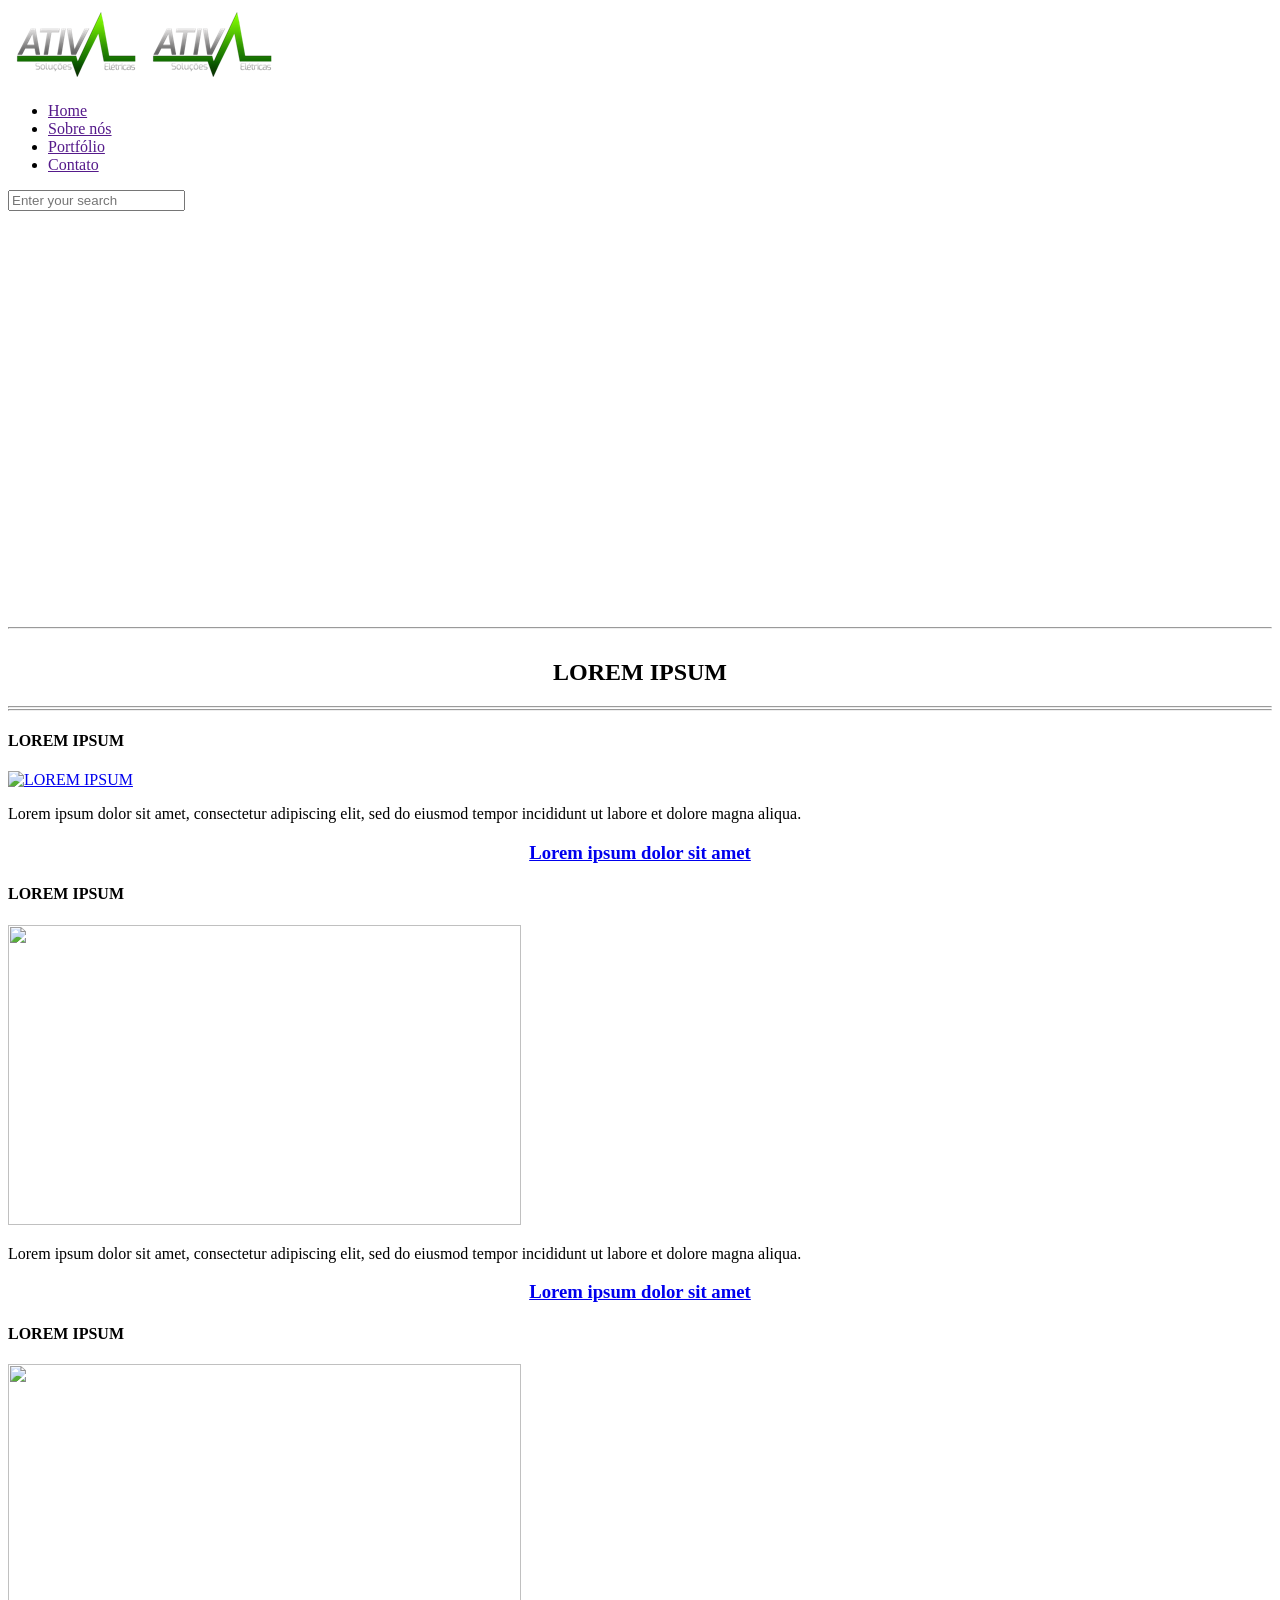
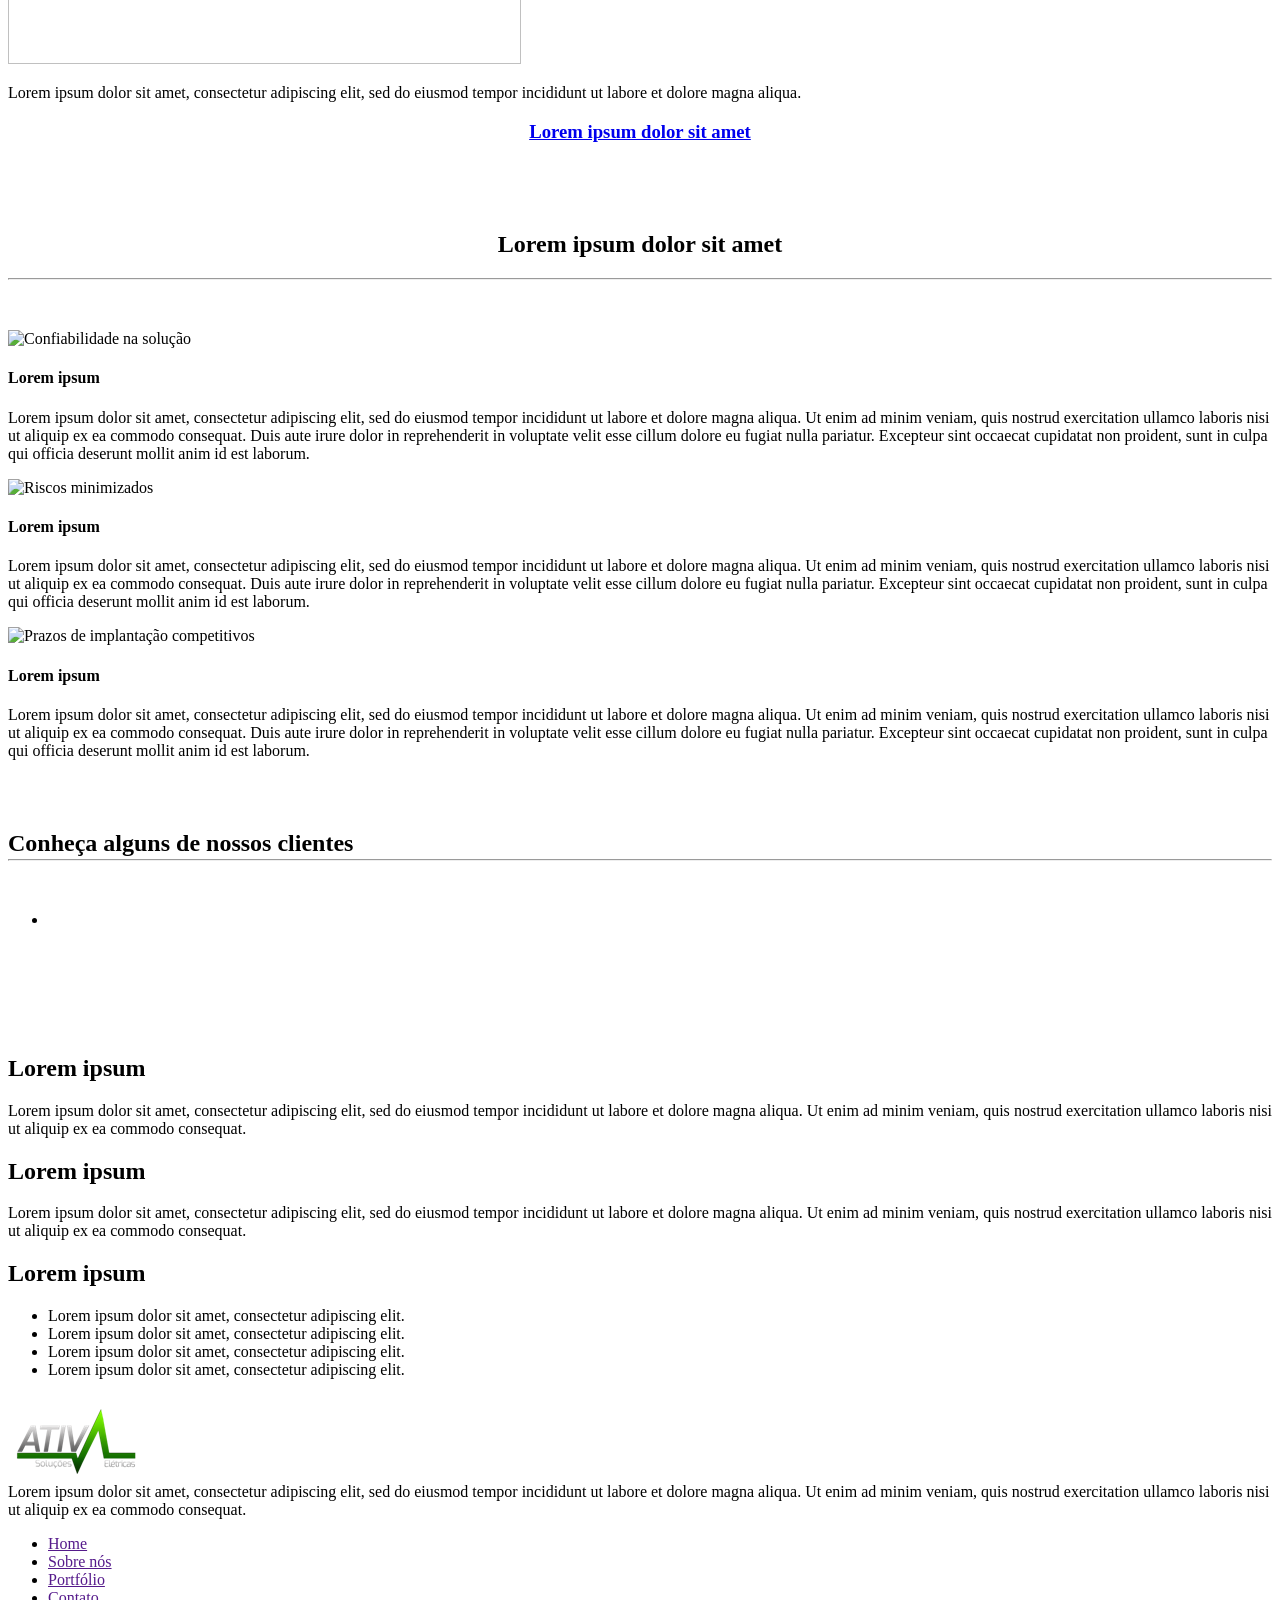
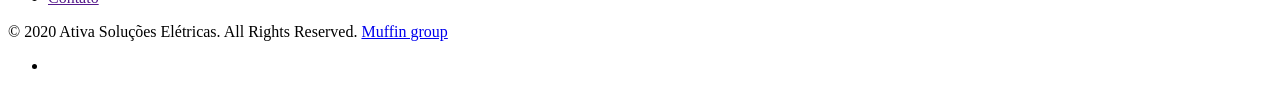
==== index.html @ ed3ce573 "Fix relative path" ====
<!DOCTYPE html>
<html class="no-js" lang="en-US" itemscope="itemscope" itemtype="http://schema.org/WebPage">

<!-- head -->

<head>

	<!-- meta -->
	<meta charset="UTF-8" />
	<meta name="viewport" content="width=device-width, initial-scale=1, maximum-scale=1">
	<title itemprop="name">ATIVA Soluções elétricas</title>

	<link rel="shortcut icon" href="http://orken.com.br/wp-content/themes/betheme/images/favicon.ico"
		type="image/x-icon" />

	<link rel="alternate" type="application/rss+xml" title="ATIVA Soluções elétricas &raquo; Feed"
		href="http://orken.com.br/feed/" />
	<link rel="alternate" type="application/rss+xml"
		title="Orken: Alternativas em geração de energia &raquo; Comments Feed"
		href="http://orken.com.br/comments/feed/" />
	<link rel="alternate" type="application/rss+xml"
		title="Orken: Alternativas em geração de energia &raquo; Home Comments Feed"
		href="http://orken.com.br/home/feed/" />
	<script type="text/javascript">
		window._wpemojiSettings = { "baseUrl": "http:\/\/s.w.org\/images\/core\/emoji\/72x72\/", "ext": ".png", "source": { "concatemoji": "http:\/\/orken.com.br\/wp-includes\/js\/wp-emoji-release.min.js?ver=4.2.28" } };
		!function (a, b, c) { function d(a) { var c = b.createElement("canvas"), d = c.getContext && c.getContext("2d"); return d && d.fillText ? (d.textBaseline = "top", d.font = "600 32px Arial", "flag" === a ? (d.fillText(String.fromCharCode(55356, 56812, 55356, 56807), 0, 0), c.toDataURL().length > 3e3) : (d.fillText(String.fromCharCode(55357, 56835), 0, 0), 0 !== d.getImageData(16, 16, 1, 1).data[0])) : !1 } function e(a) { var c = b.createElement("script"); c.src = a, c.type = "text/javascript", b.getElementsByTagName("head")[0].appendChild(c) } var f, g; c.supports = { simple: d("simple"), flag: d("flag") }, c.DOMReady = !1, c.readyCallback = function () { c.DOMReady = !0 }, c.supports.simple && c.supports.flag || (g = function () { c.readyCallback() }, b.addEventListener ? (b.addEventListener("DOMContentLoaded", g, !1), a.addEventListener("load", g, !1)) : (a.attachEvent("onload", g), b.attachEvent("onreadystatechange", function () { "complete" === b.readyState && c.readyCallback() })), f = c.source || {}, f.concatemoji ? e(f.concatemoji) : f.wpemoji && f.twemoji && (e(f.twemoji), e(f.wpemoji))) }(window, document, window._wpemojiSettings);
	</script>
	<link rel="stylesheet" src="css/emoji.css">
	<link rel='stylesheet' src='css/layerslider.css' />
	<link rel='stylesheet' id='ls-google-fonts-css'
		href='http://fonts.googleapis.com/css?family=Lato:100,300,regular,700,900%7COpen+Sans:300%7CIndie+Flower:regular%7COswald:300,regular,700&#038;subset=latin' />
	<link rel='stylesheet' src='css/contact.css' />
	<link rel='stylesheet' id='rs-plugin-settings-css'
		href='http://orken.com.br/wp-content/plugins/revslider/rs-plugin/css/settings.css?ver=4.6.92' />
	<style id='rs-plugin-settings-inline-css' type='text/css'>
		.tp-caption a {
			color: #ff7302;
			text-shadow: none;
			-webkit-transition: all 0.2s ease-out;
			-moz-transition: all 0.2s ease-out;
			-o-transition: all 0.2s ease-out;
			-ms-transition: all 0.2s ease-out
		}

		.tp-caption a:hover {
			color: #ffa902
		}
	</style>
	<link rel="stylesheet" src="css/icons.css">
	<link rel="stylesheet" src="css/animations.min.css">
	<link rel="stylesheet" src="css/base.css">
	<link rel="stylesheet" src="css/buttons.css">
	<link rel="stylesheet" src="css/colorpicker.css">
	<link rel="stylesheet" src="css/grid.css">
	<link rel="stylesheet" src="css/jplayer.blue.monday.css">
	<link rel="stylesheet" src="css/jquery.ui.all.css">
	<link rel="stylesheet" src="css/layout.css">
	<link rel="stylesheet" src="css/mfn-icons.css">
	<link rel="stylesheet" src="css/prettyPhoto.css">
	<link rel="stylesheet" src="css/responsive-1240.css">
	<link rel="stylesheet" src="css/responsive.css">
	<link rel="stylesheet" src="css/shortcodes.css">
	<link rel="stylesheet" src="css/style-color.css">
	<link rel="stylesheet" src="css/style-simple.css">
	<link rel="stylesheet" src="css/style.css">
	<link rel="stylesheet" src="css/variables.css">
	<link rel='stylesheet' id='Source+Sans+Pro-css'
		href='http://fonts.googleapis.com/css?family=Source+Sans+Pro&#038;ver=4.2.28' type='text/css' media='all' />
	<link rel='stylesheet' id='ABeeZee-css' href='http://fonts.googleapis.com/css?family=ABeeZee&#038;ver=4.2.28'
		type='text/css' media='all' />
	<link rel='stylesheet' id='Abel-css' href='http://fonts.googleapis.com/css?family=Abel&#038;ver=4.2.28'
		type='text/css' media='all' />
	<link rel='stylesheet' id='Maven+Pro-css' href='http://fonts.googleapis.com/css?family=Maven+Pro&#038;ver=4.2.28'
		type='text/css' media='all' />
	<link rel='stylesheet' id='Patua+One-css' href='http://fonts.googleapis.com/css?family=Patua+One&#038;ver=4.2.28'
		type='text/css' media='all' />
	<script type='text/javascript' src='js/jquery.js'></script>
	<script type='text/javascript' src='js/jquery-migrate.min.js'></script>
	<script type='text/javascript' src='js/layerslider.kreaturamedia.jquery.js'></script>
	<script type='text/javascript' src='js/greensock.js'></script>
	<script type='text/javascript' src='js/layerslider.transitions.js'></script>
	<script type='text/javascript' src='js/jquery.themepunch.tools.min.js'></script>
	<script type='text/javascript' src='js/jquery.themepunch.revolution.min.js'></script>
	<script type="text/javascript" src="js/shortlink.js"></script>
	<link rel="apple-touch-icon" sizes="57x57" href="/wp-content/uploads/fbrfg/apple-touch-icon-57x57.png">
	<link rel="apple-touch-icon" sizes="60x60" href="/wp-content/uploads/fbrfg/apple-touch-icon-60x60.png">
	<link rel="apple-touch-icon" sizes="72x72" href="/wp-content/uploads/fbrfg/apple-touch-icon-72x72.png">
	<link rel="apple-touch-icon" sizes="76x76" href="/wp-content/uploads/fbrfg/apple-touch-icon-76x76.png">
	<link rel="apple-touch-icon" sizes="114x114" href="/wp-content/uploads/fbrfg/apple-touch-icon-114x114.png">
	<link rel="apple-touch-icon" sizes="120x120" href="/wp-content/uploads/fbrfg/apple-touch-icon-120x120.png">
	<link rel="apple-touch-icon" sizes="144x144" href="/wp-content/uploads/fbrfg/apple-touch-icon-144x144.png">
	<link rel="apple-touch-icon" sizes="152x152" href="/wp-content/uploads/fbrfg/apple-touch-icon-152x152.png">
	<link rel="apple-touch-icon" sizes="180x180" href="/wp-content/uploads/fbrfg/apple-touch-icon-180x180.png">
	<link rel="icon" type="image/png" href="/wp-content/uploads/fbrfg/favicon-32x32.png" sizes="32x32">
	<link rel="icon" type="image/png" href="/wp-content/uploads/fbrfg/android-chrome-192x192.png" sizes="192x192">
	<link rel="icon" type="image/png" href="/wp-content/uploads/fbrfg/favicon-96x96.png" sizes="96x96">
	<link rel="icon" type="image/png" href="/wp-content/uploads/fbrfg/favicon-16x16.png" sizes="16x16">
	<link rel="manifest" href="/wp-content/uploads/fbrfg/manifest.json">
	<link rel="shortcut icon" href="/wp-content/uploads/fbrfg/favicon.ico">
	<meta name="msapplication-TileColor" content="#da532c">
	<meta name="msapplication-TileImage" content="/wp-content/uploads/fbrfg/mstile-144x144.png">
	<meta name="msapplication-config" content="/wp-content/uploads/fbrfg/browserconfig.xml">
	<meta name="theme-color" content="#ffffff">
	<link rel="stylesheet" href="" src="css\sections.css">

	<!--[if lt IE 9]>
<script src="http://html5shiv.googlecode.com/svn/trunk/html5.js"></script>
<![endif]-->
	<!--[if IE 8]><link rel="stylesheet" type="text/css" href="http://orken.com.br/wp-content/plugins/js_composer/assets/css/vc-ie8.css" media="screen"><![endif]--><noscript>
		<style>
			.wpb_animate_when_almost_visible {
				opacity: 1;
			}
		</style>
	</noscript>
</head>

<!-- body -->

<body
	class="home page page-id-78 page-template-default template-slider  color-custom style-default layout-boxed nice-scroll-on hide-love header-stack header-center minimalist-header sticky-white subheader-title-left hide-title-area menu-line-below-80-1 menuo-right menuo-no-borders wpb-js-composer js-comp-ver-4.5.1 vc_responsive">

	<!-- mfn_hook_top -->
	<!-- mfn_hook_top -->


	<!-- #Wrapper -->
	<div id="Wrapper">



		<!-- #Header_bg -->
		<div id="Header_wrapper">

			<!-- #Header -->
			<header id="Header">



				<!-- .header_placeholder 4sticky  -->
				<div class="header_placeholder"></div>

				<div id="Top_bar">

					<div class="container">
						<div class="column one">

							<div class="top_bar_left clearfix loading">

								<!-- .logo -->
								<div class="menu_wrapper" style="width: 100%; margin: 0 auto;">
									<div class="logo">
										<a id="logo" href=""><img class="logo-main   scale-with-grid" src="img/logo.png"
												alt="" /><img
												class="logo-sticky scale-with-grid" src="img/logo.png" alt="" /></a>
									</div>

									<nav id="menu" class="menu-main-menu-container">
										<ul id="menu-main-menu" class="menu">
											<li id="menu-item-79"
												class="menu-item menu-item-type-post_type menu-item-object-page current-menu-item page_item page-item-78 current_page_item">
												<a href=""><span>Home</span></a></li>
											<li id="menu-item-80"
												class="menu-item menu-item-type-post_type menu-item-object-page"><a
													href=""><span>Sobre nós</span></a>
											</li>
											<li id="menu-item-259"
												class="menu-item menu-item-type-post_type menu-item-object-page"><a
													href=""><span>Portfólio</span></a>
											</li>
											<li id="menu-item-81"
												class="menu-item menu-item-type-post_type menu-item-object-page"><a
													href=""><span>Contato</span></a></li>
										</ul>
									</nav><a class="responsive-menu-toggle " href="#"><i class="icon-menu"></i></a>
								</div>

								<div class="secondary_menu_wrapper">
									<!-- #secondary-menu -->
								</div>

								<div class="banner_wrapper">
								</div>

								<div class="search_wrapper">
									<!-- #searchform -->
									<form method="get" id="searchform" action="">
										<i class="icon_search icon-search"></i>
										<a href="#" class="icon_close"><i class="icon-cancel"></i></a>
										<input type="text" class="field" name="s" id="s"
											placeholder="Enter your search" />
										<input type="submit" class="submit" value="" style="display:none;" />
									</form>
								</div>

							</div>


						</div>
					</div>
				</div>
				<div class="mfn-main-slider" id="mfn-rev-slider">
					<div id="rev_slider_2_2_wrapper" class="rev_slider_wrapper fullwidthbanner-container"
						style="margin:0px auto;padding:0px;margin-top:0px;margin-bottom:0px;max-height:400px;">
						<!-- START REVOLUTION SLIDER 4.6.92 fullwidth mode -->
						<div id="rev_slider_2_2" class="rev_slider fullwidthabanner"
							style="display:none;max-height:400px;height:400px;">
							<ul>
								<!-- SLIDE  -->
								<li data-transition="fade" data-slotamount="7" data-masterspeed="300"
									data-saveperformance="off">
									<!-- MAIN IMAGE -->
									<img src="http://orken.com.br/wp-content/uploads/2020/04/header_home.jpg" alt=""
										data-bgposition="center top" data-bgfit="cover" data-bgrepeat="no-repeat">
									<!-- LAYERS -->

									<!-- LAYER NR. 1 -->
									<div class="tp-caption mfnrsenergylargewhite sfl tp-resizeme" data-x="right"
										data-hoffset="-40" data-y="150" data-speed="900" data-start="500"
										data-easing="Power3.easeInOut" data-splitin="none" data-splitout="none"
										data-elementdelay="0.1" data-endelementdelay="0.1" data-endspeed="300"
										style="z-index: 5; max-width: auto; max-height: auto; white-space: nowrap;">Nós
										entregamos<br />
										energia para você
									</div>

									<!-- LAYER NR. 2 -->
									<div class="tp-caption mfnrsenergymediumwhite sfl tp-resizeme" data-x="right"
										data-hoffset="-40" data-y="center" data-voffset="104" data-speed="900"
										data-start="1100" data-easing="Power3.easeInOut" data-splitin="none"
										data-splitout="none" data-elementdelay="0.1" data-endelementdelay="0.1"
										data-endspeed="300"
										style="z-index: 6; max-width: auto; max-height: auto; white-space: nowrap;">
										Encontre a solução ideal para sua casa ou negócio
									</div>
								</li>
								<!-- SLIDE  -->
								<li data-transition="fade" data-slotamount="7" data-masterspeed="300"
									data-saveperformance="off">
									<!-- MAIN IMAGE -->
									<img src="http://orken.com.br/wp-content/uploads/2020/04/header_home.jpg" alt=""
										data-bgposition="center top" data-bgfit="cover" data-bgrepeat="no-repeat">
									<!-- LAYERS -->

									<!-- LAYER NR. 1 -->
									<div class="tp-caption mfnrsenergylargewhite sfl tp-resizeme" data-x="right"
										data-hoffset="-40" data-y="150" data-speed="900" data-start="500"
										data-easing="Power3.easeInOut" data-splitin="none" data-splitout="none"
										data-elementdelay="0.1" data-endelementdelay="0.1" data-endspeed="300"
										style="z-index: 5; max-width: auto; max-height: auto; white-space: nowrap;">Nós
										entregamos<br />
										energia para você
									</div>

									<!-- LAYER NR. 2 -->
									<div class="tp-caption mfnrsenergymediumwhite sfl tp-resizeme" data-x="right"
										data-hoffset="-40" data-y="center" data-voffset="104" data-speed="900"
										data-start="1100" data-easing="Power3.easeInOut" data-splitin="none"
										data-splitout="none" data-elementdelay="0.1" data-endelementdelay="0.1"
										data-endspeed="300"
										style="z-index: 6; max-width: auto; max-height: auto; white-space: nowrap;">
										Encontre a solução ideal para sua casa ou negócio
									</div>
								</li>
							</ul>
							<div class="tp-bannertimer tp-bottom" style="visibility: hidden !important;"></div>
						</div>


						<style scoped>
							.tp-caption.mfnrsenergylargewhite,
							.mfnrsenergylargewhite {
								font-size: 70px;
								line-height: 60px;
								font-weight: 700;
								font-family: Abel, Arial, Tahoma, sans-serif;
								color: rgb(255, 255, 255);
								text-decoration: none;
								background-color: transparent;
								text-shadow: none;
								text-align: right;
								border-width: 0px;
								border-color: rgb(0, 0, 0);
								border-style: none
							}

							.tp-caption.mfnrsenergymediumwhite,
							.mfnrsenergymediumwhite {
								font-size: 28px;
								line-height: 30px;
								font-weight: 400;
								font-family: Abel, Arial, Tahoma, sans-serif;
								color: rgb(255, 255, 255);
								text-decoration: none;
								text-shadow: none;
								text-align: right;
								background-color: transparent;
								border-width: 0px;
								border-color: rgb(0, 0, 0);
								border-style: none
							}
						</style>

						<script type="text/javascript">

							/******************************************
								-	PREPARE PLACEHOLDER FOR SLIDER	-
							******************************************/


							var setREVStartSize = function () {
								var tpopt = new Object();
								tpopt.startwidth = 1176;
								tpopt.startheight = 400;
								tpopt.container = jQuery('#rev_slider_2_2');
								tpopt.fullScreen = "off";
								tpopt.forceFullWidth = "off";

								tpopt.container.closest(".rev_slider_wrapper").css({ height: tpopt.container.height() }); tpopt.width = parseInt(tpopt.container.width(), 0); tpopt.height = parseInt(tpopt.container.height(), 0); tpopt.bw = tpopt.width / tpopt.startwidth; tpopt.bh = tpopt.height / tpopt.startheight; if (tpopt.bh > tpopt.bw) tpopt.bh = tpopt.bw; if (tpopt.bh < tpopt.bw) tpopt.bw = tpopt.bh; if (tpopt.bw < tpopt.bh) tpopt.bh = tpopt.bw; if (tpopt.bh > 1) { tpopt.bw = 1; tpopt.bh = 1 } if (tpopt.bw > 1) { tpopt.bw = 1; tpopt.bh = 1 } tpopt.height = Math.round(tpopt.startheight * (tpopt.width / tpopt.startwidth)); if (tpopt.height > tpopt.startheight && tpopt.autoHeight != "on") tpopt.height = tpopt.startheight; if (tpopt.fullScreen == "on") { tpopt.height = tpopt.bw * tpopt.startheight; var cow = tpopt.container.parent().width(); var coh = jQuery(window).height(); if (tpopt.fullScreenOffsetContainer != undefined) { try { var offcontainers = tpopt.fullScreenOffsetContainer.split(","); jQuery.each(offcontainers, function (e, t) { coh = coh - jQuery(t).outerHeight(true); if (coh < tpopt.minFullScreenHeight) coh = tpopt.minFullScreenHeight }) } catch (e) { } } tpopt.container.parent().height(coh); tpopt.container.height(coh); tpopt.container.closest(".rev_slider_wrapper").height(coh); tpopt.container.closest(".forcefullwidth_wrapper_tp_banner").find(".tp-fullwidth-forcer").height(coh); tpopt.container.css({ height: "100%" }); tpopt.height = coh; } else { tpopt.container.height(tpopt.height); tpopt.container.closest(".rev_slider_wrapper").height(tpopt.height); tpopt.container.closest(".forcefullwidth_wrapper_tp_banner").find(".tp-fullwidth-forcer").height(tpopt.height); }
							};

							/* CALL PLACEHOLDER */
							setREVStartSize();


							var tpj = jQuery;
							tpj.noConflict();
							var revapi2;

							tpj(document).ready(function () {

								if (tpj('#rev_slider_2_2').revolution == undefined) {
									revslider_showDoubleJqueryError('#rev_slider_2_2');
								} else {
									revapi2 = tpj('#rev_slider_2_2').show().revolution(
										{
											dottedOverlay: "none",
											delay: 9000,
											startwidth: 1176,
											startheight: 400,
											hideThumbs: 200,

											thumbWidth: 100,
											thumbHeight: 50,
											thumbAmount: 1,


											simplifyAll: "off",

											navigationType: "none",
											navigationArrows: "none",
											navigationStyle: "round",

											touchenabled: "on",
											onHoverStop: "on",
											nextSlideOnWindowFocus: "off",

											swipe_threshold: 75,
											swipe_min_touches: 1,
											drag_block_vertical: false,



											keyboardNavigation: "off",

											navigationHAlign: "center",
											navigationVAlign: "bottom",
											navigationHOffset: 0,
											navigationVOffset: 20,

											soloArrowLeftHalign: "left",
											soloArrowLeftValign: "center",
											soloArrowLeftHOffset: 20,
											soloArrowLeftVOffset: 0,

											soloArrowRightHalign: "right",
											soloArrowRightValign: "center",
											soloArrowRightHOffset: 20,
											soloArrowRightVOffset: 0,

											shadow: 0,
											fullWidth: "on",
											fullScreen: "off",

											spinner: "spinner0",

											stopLoop: "off",
											stopAfterLoops: 0,
											stopAtSlide: 1,

											shuffle: "off",

											autoHeight: "off",
											forceFullWidth: "off",


											hideTimerBar: "on",
											hideThumbsOnMobile: "off",
											hideNavDelayOnMobile: 1500,
											hideBulletsOnMobile: "off",
											hideArrowsOnMobile: "off",
											hideThumbsUnderResolution: 0,

											hideSliderAtLimit: 0,
											hideCaptionAtLimit: 0,
											hideAllCaptionAtLilmit: 0,
											startWithSlide: 0
										});



								}
							});	/*ready*/

						</script>


					</div><!-- END REVOLUTION SLIDER -->
				</div>
			</header>


		</div>

		<!-- mfn_hook_content_before -->
		<!-- mfn_hook_content_before -->
		<!-- #Content -->
		<div id="Content">
			<div class="content_wrapper clearfix">

				<!-- .sections_group -->
				<div class="sections_group">

					<div class="entry-content" itemprop="mainContentOfPage">
						<div class="section     column-margin-10px" id="intro"
							style="padding-top:0px; padding-bottom:0px;">
							<div class="section_wrapper clearfix">
								<div class="items_group clearfix"></div>
							</div>
						</div>
						<div class="section    " style="padding-top:0px; padding-bottom:0px;">
							<div class="section_wrapper clearfix">
								<div class="items_group clearfix">
									<div class="column one column_divider ">
										<hr class="no_line" style="margin: 0 auto 30px;" />
									</div>
									<div class="column one column_column ">
										<div class="column_attr  align_center">
											<h2 style="text-align: center;">LOREM IPSUM</h2>
										</div>
									</div>
									<div class="column one column_divider ">
										<hr class="" style="margin: 0 auto 1px;" />
									</div>
									<div class="column one column_divider ">
										<hr class="no_line" style="margin: 0 auto 20px;" />
									</div>
									<div class="column one-third column_photo_box ">
										<div class="photo_box ">
											<h4>LOREM IPSUM</h4>
											<div class="image_frame">
												<div class="image_wrapper"><a
														href="http://orken.com.br/fotovoltaica-3/">
														<div class="mask"></div><img class="scale-with-grid"
															src="http://orken.com.br/wp-content/uploads/2014/12/solar_home.png"
															alt="LOREM IPSUM" width="513" height="300" />
													</a></div>
											</div>
											<div class="desc">
												<p style="text-align: justify;">Lorem ipsum dolor sit amet, consectetur adipiscing
													elit, sed do eiusmod tempor incididunt ut labore et dolore magna
													aliqua.</p>
												<i class="icon-down-open-mini"></i>
												<h3 style="text-align: center;"><a
														href="http://orken.com.br/fotovoltaica-3/">Lorem ipsum dolor sit amet</a></h3>
											</div>
										</div>
									</div>
									<div class="column one-third column_photo_box ">
										<div class="photo_box ">
											<h4>LOREM IPSUM</h4>
											<div class="image_frame">
												<div class="image_wrapper">
													<div class="mask"></div><img class="scale-with-grid"
														src="http://orken.com.br/wp-content/uploads/2014/12/motogerador_home1.png"
														alt="" width="513" height="300" />
												</div>
											</div>
											<div class="desc">
												<p style="text-align: justify;">Lorem ipsum dolor sit amet, consectetur adipiscing
													elit, sed do eiusmod tempor incididunt ut labore et dolore magna
													aliqua.</p>
												<i class="icon-down-open-mini"></i>
												<h3 style="text-align: center;"><a
														href="http://orken.com.br/motogeradores/">Lorem ipsum dolor sit amet</a></h3>
											</div>
										</div>
									</div>
									<div class="column one-third column_photo_box ">
										<div class="photo_box ">
											<h4>LOREM IPSUM</h4>
											<div class="image_frame">
												<div class="image_wrapper">
													<div class="mask"></div><img class="scale-with-grid"
														src="http://orken.com.br/wp-content/uploads/2014/12/eolica_home.png"
														alt="" width="513" height="300" />
												</div>
											</div>
											<div class="desc">
												<p style="text-align: justify;">Lorem ipsum dolor sit amet, consectetur adipiscing
													elit, sed do eiusmod tempor incididunt ut labore et dolore magna
													aliqua. </p>
												<i class="icon-down-open-mini"></i>
												<h3 style="text-align: center;"><a
														href="http://orken.com.br/eolica/">Lorem ipsum dolor sit amet</a></h3>
											</div>
										</div>
									</div>
								</div>
							</div>
						</div>
						<div class="section    "
							style="padding-top:50px; padding-bottom:50px; background-color:#ffffff">
							<div class="section_wrapper clearfix">
								<div class="items_group clearfix">
									<div class="column one column_column ">
										<div class="column_attr ">
											<h2 style="text-align: center;">Lorem ipsum dolor sit amet
											</h2>
										</div>
									</div>
									<div class="column one column_divider ">
										<hr class="no_line" style="margin: 0 auto 50px;" />
									</div>
									<div class="column one-third column_column ">
										<div class="column_attr  align_justify">
											<p style="text-align: justify;">
											<div class="list_item lists_2 clearfix">
												<div class="list_left list_image"><img
														src="http://orken.com.br/wp-content/uploads/2014/12/home_energy_feature_1.png"
														alt="Confiabilidade na solução" class="scale-with-grid" /></div>
												<div class="list_right">
													<h4>Lorem ipsum</h4>
													<div class="desc">Lorem ipsum dolor sit amet, consectetur adipiscing
														elit, sed do eiusmod tempor incididunt ut labore et dolore magna
														aliqua. Ut enim ad minim veniam, quis nostrud exercitation
														ullamco laboris nisi ut aliquip ex ea commodo consequat. Duis
														aute irure dolor in reprehenderit in voluptate velit esse cillum
														dolore eu fugiat nulla pariatur. Excepteur sint occaecat
														cupidatat non proident, sunt in culpa qui officia deserunt
														mollit anim id est laborum.</div>
												</div>
											</div>
											</p>
										</div>
									</div>
									<div class="column one-third column_column ">
										<div class="column_attr  align_justify">
											<p style="text-align: justify;">
											<div class="list_item lists_2 clearfix">
												<div class="list_left list_image"><img
														src="http://orken.com.br/wp-content/uploads/2014/12/home_energy_feature_2.png"
														alt="Riscos minimizados" class="scale-with-grid" /></div>
												<div class="list_right">
													<h4>Lorem ipsum</h4>
													<div class="desc">Lorem ipsum dolor sit amet, consectetur adipiscing
														elit, sed do eiusmod tempor incididunt ut labore et dolore magna
														aliqua. Ut enim ad minim veniam, quis nostrud exercitation
														ullamco laboris nisi ut aliquip ex ea commodo consequat. Duis
														aute irure dolor in reprehenderit in voluptate velit esse cillum
														dolore eu fugiat nulla pariatur. Excepteur sint occaecat
														cupidatat non proident, sunt in culpa qui officia deserunt
														mollit anim id est laborum.</div>
												</div>
											</div>
											</p>
										</div>
									</div>
									<div class="column one-third column_column ">
										<div class="column_attr  align_justify">
											<div class="list_item lists_2 clearfix">
												<div class="list_left list_image"><img
														src="http://orken.com.br/wp-content/uploads/2014/12/home_energy_feature_3.png"
														alt="Prazos de implantação competitivos"
														class="scale-with-grid" /></div>
												<div class="list_right">
													<h4>Lorem ipsum</h4>
													<div class="desc">Lorem ipsum dolor sit amet, consectetur adipiscing
														elit, sed do eiusmod tempor incididunt ut labore et dolore magna
														aliqua. Ut enim ad minim veniam, quis nostrud exercitation
														ullamco laboris nisi ut aliquip ex ea commodo consequat. Duis
														aute irure dolor in reprehenderit in voluptate velit esse cillum
														dolore eu fugiat nulla pariatur. Excepteur sint occaecat
														cupidatat non proident, sunt in culpa qui officia deserunt
														mollit anim id est laborum.</div>
												</div>
											</div>
										</div>
									</div>
								</div>
							</div>
						</div>
						<div class="section     column-margin-10px"
							style="padding-top:20px; padding-bottom:20px; background-color:#ffffff">
							<div class="section_wrapper clearfix">
								<div class="items_group clearfix">
									<div class="column one column_column ">
										<div class="column_attr  align_center">
											<h2 style="margin: 0 0 2px;">Conheça alguns de nossos clientes</h2>

										</div>
									</div>
									<div class="column one column_divider ">
										<hr class="no_line" style="margin: 0 auto 50px;" />
									</div>
									<div class="column one column_clients ">
										<ul class="clients clearfix  clients_tiles">
											<li style="width:25%">

											</li>
										</ul>
									</div>
								</div>
							</div>
						</div>
						<div class="section    " style="padding-top:70px; padding-bottom:10px;">
							<div class="section_wrapper clearfix">
								<div class="items_group clearfix">
									<div class="column one-third column_column ">
										<div class="column_attr ">
											<h2 style="text-align: left;">Lorem ipsum</h2>
											<p style="text-align: justify;">Lorem ipsum dolor sit amet, consectetur
												adipiscing elit, sed do eiusmod tempor incididunt ut labore et dolore
												magna aliqua. Ut enim ad minim veniam, quis nostrud exercitation ullamco
												laboris nisi ut aliquip ex ea commodo consequat.</p>
										</div>
									</div>
									<div class="column one-third column_column ">
										<div class="column_attr ">
											<h2 style="text-align: left;">Lorem ipsum</h2>
											<p style="text-align: justify;">Lorem ipsum dolor sit amet, consectetur
												adipiscing elit, sed do eiusmod tempor incididunt ut labore et dolore
												magna aliqua. Ut enim ad minim veniam, quis nostrud exercitation ullamco
												laboris nisi ut aliquip ex ea commodo consequat.</p>
										</div>
									</div>
									<div class="column one-third column_column ">
										<div class="column_attr ">
											<h2>Lorem ipsum</h2>
											<ul>
												<li style="text-align: justify;">Lorem ipsum dolor sit amet, consectetur
													adipiscing elit.</li>
												<li style="text-align: justify;">Lorem ipsum dolor sit amet, consectetur
													adipiscing elit.</li>
												<li style="text-align: justify;">Lorem ipsum dolor sit amet, consectetur
													adipiscing elit.</li>
												<li style="text-align: justify;">Lorem ipsum dolor sit amet, consectetur
													adipiscing elit.</li>
											</ul>
										</div>
									</div>
								</div>
							</div>
						</div>
						<div class="section the_content no_content">
							<div class="section_wrapper">
								<div class="the_content_wrapper"></div>
							</div>
						</div>
					</div>


				</div>

				<!-- .four-columns - sidebar -->

			</div>
		</div>


		<!-- mfn_hook_content_after -->
		<!-- mfn_hook_content_after -->
		<!-- #Footer -->
		<footer id="Footer" class="clearfix">


			<div class="widgets_wrapper">
				<div class="container">
					<div class="column one-fourth">
						<aside id="text-8" class="widget widget_text">
							<div class="textwidget"><img src="img/logo.png" />
							</div>
						</aside>
					</div>
					<div class="column one-fourth">
						<aside id="text-9" class="widget widget_text">
							<div class="textwidget">Lorem ipsum dolor sit amet, consectetur
								adipiscing elit, sed do eiusmod tempor incididunt ut labore et dolore
								magna aliqua. Ut enim ad minim veniam, quis nostrud exercitation ullamco
								laboris nisi ut aliquip ex ea commodo consequat.</div>
						</aside>
					</div>
					<div class="column one-fourth">
						<aside id="widget_mfn_tag_cloud-2" class="widget widget_mfn_tag_cloud">
							<div class="Tags"></div>
						</aside>
					</div>
					<div class="column one-fourth">
						<aside id="widget_mfn_menu-4" class="widget widget_mfn_menu">
							<div class="menu-main-menu-container">
								<ul id="menu-main-menu-1" class="menu">
									<li id="menu-item-79"
										class="menu-item menu-item-type-post_type menu-item-object-page current-menu-item page_item page-item-78 current_page_item menu-item-79">
										<a href="">Home</a></li>
									<li id="menu-item-80"
										class="menu-item menu-item-type-post_type menu-item-object-page menu-item-80"><a
											href="">Sobre nós</a></li>
									<li id="menu-item-259"
										class="menu-item menu-item-type-post_type menu-item-object-page menu-item-259">
										<a href="">Portfólio</a></li>
									<li id="menu-item-81"
										class="menu-item menu-item-type-post_type menu-item-object-page menu-item-81"><a
											href="">Contato</a></li>
								</ul>
							</div>
						</aside>
					</div>
				</div>
			</div>
			<div class="footer_copy">
				<div class="container">
					<div class="column one">

						<a id="back_to_top" class="button button_left button_js " href=""><span class="button_icon"><i
									class="icon-up-open-big"></i></span></a>

						<!-- Copyrights -->
						<div class="copyright">
							&copy; 2020 Ativa Soluções Elétricas. All Rights Reserved. <a target="_blank" rel="nofollow"
								href="http://muffingroup.com">Muffin group</a> </div>

						<ul class="social">
							<li class="facebook"><a target="_blank"
									href="https://www.facebook.com/ATIVA-Soluções-Elétricas-criciúma-755188604533688/"
									title="Facebook"><i class="icon-facebook"></i></a></li>
						</ul>
					</div>
				</div>
			</div>

		</footer>

	</div><!-- #Wrapper -->


	<!-- mfn_hook_bottom -->
	<!-- mfn_hook_bottom -->
	<!-- wp_footer() -->
	<script type='text/javascript'
		src='http://orken.com.br/wp-content/plugins/contact-form-7/includes/js/jquery.form.min.js?ver=3.51.0-2014.06.20'></script>
	<script type='text/javascript'
		src='http://orken.com.br/wp-content/plugins/contact-form-7/includes/js/scripts.js?ver=4.1.2'></script>
	<script type='text/javascript' src='http://orken.com.br/wp-includes/js/jquery/ui/core.min.js?ver=1.11.4'></script>
	<script type='text/javascript' src='http://orken.com.br/wp-includes/js/jquery/ui/widget.min.js?ver=1.11.4'></script>
	<script type='text/javascript' src='http://orken.com.br/wp-includes/js/jquery/ui/mouse.min.js?ver=1.11.4'></script>
	<script type='text/javascript'
		src='http://orken.com.br/wp-includes/js/jquery/ui/sortable.min.js?ver=1.11.4'></script>
	<script type='text/javascript' src='http://orken.com.br/wp-includes/js/jquery/ui/tabs.min.js?ver=1.11.4'></script>
	<script type='text/javascript'
		src='http://orken.com.br/wp-includes/js/jquery/ui/accordion.min.js?ver=1.11.4'></script>
	<script type='text/javascript'
		src='http://orken.com.br/wp-content/themes/betheme/js/animations/animations.min.js?ver=7.7'></script>
	<script type='text/javascript'
		src='http://orken.com.br/wp-content/themes/betheme/js/jquery.jplayer.min.js?ver=7.7'></script>
	<script type='text/javascript'
		src='http://orken.com.br/wp-content/themes/betheme/js/colorpicker/js/colorpicker.js?ver=7.7'></script>
	<script type='text/javascript'
		src='http://orken.com.br/wp-content/themes/betheme/js/jquery.plugins.js?ver=7.7'></script>
	<script type='text/javascript' src='http://orken.com.br/wp-content/themes/betheme/js/mfn.menu.js?ver=7.7'></script>
	<script type='text/javascript' src='http://orken.com.br/wp-content/themes/betheme/js/scripts.js?ver=7.7'></script>
	<script type='text/javascript' src='http://orken.com.br/wp-includes/js/comment-reply.min.js?ver=4.2.28'></script>

</body>

</html>
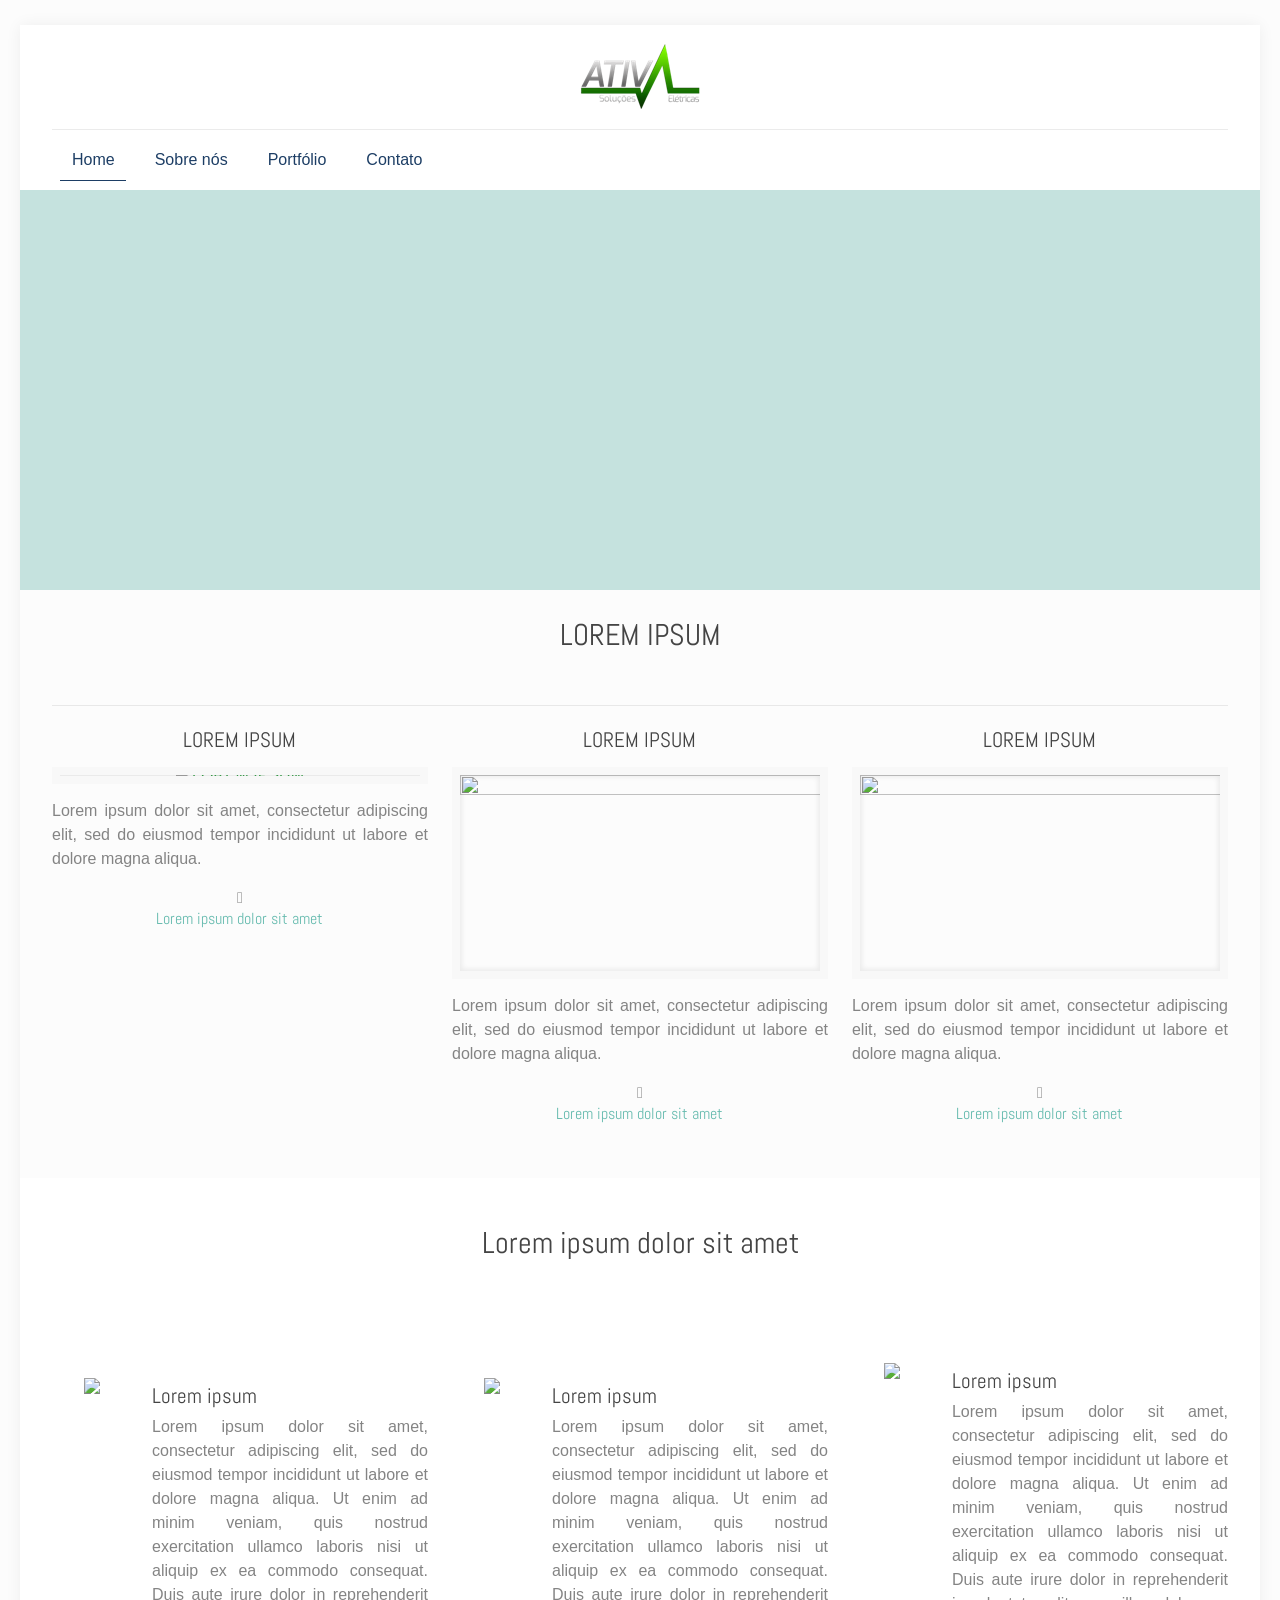
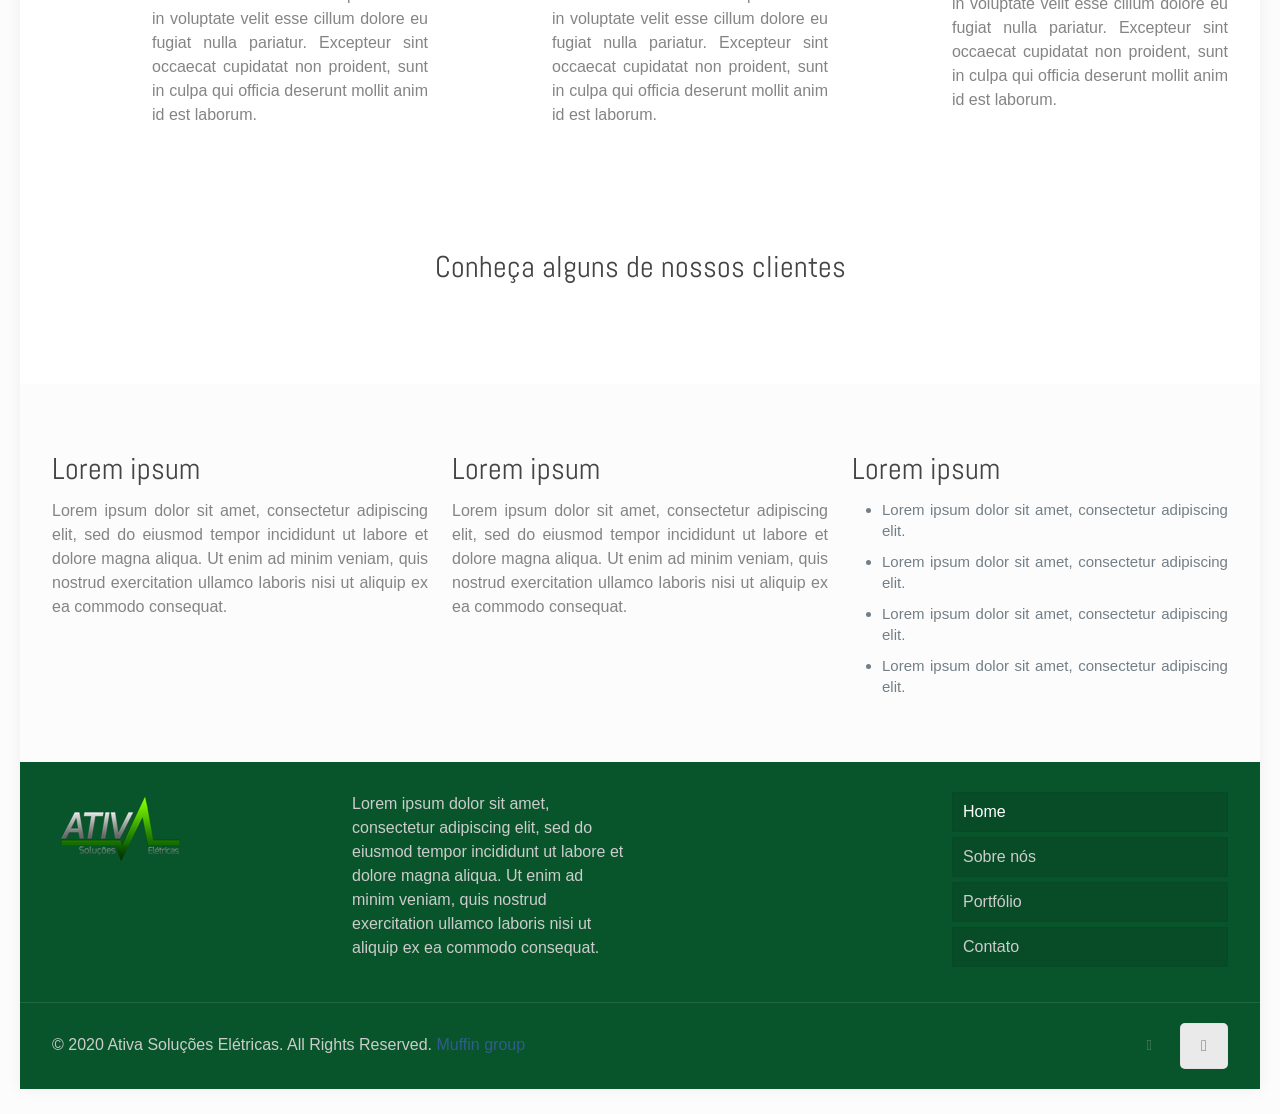
==== commit eee27531: "Fix relative path" ====
--- a/index.html
+++ b/index.html
@@ -25,11 +25,11 @@
 		window._wpemojiSettings = { "baseUrl": "http:\/\/s.w.org\/images\/core\/emoji\/72x72\/", "ext": ".png", "source": { "concatemoji": "http:\/\/orken.com.br\/wp-includes\/js\/wp-emoji-release.min.js?ver=4.2.28" } };
 		!function (a, b, c) { function d(a) { var c = b.createElement("canvas"), d = c.getContext && c.getContext("2d"); return d && d.fillText ? (d.textBaseline = "top", d.font = "600 32px Arial", "flag" === a ? (d.fillText(String.fromCharCode(55356, 56812, 55356, 56807), 0, 0), c.toDataURL().length > 3e3) : (d.fillText(String.fromCharCode(55357, 56835), 0, 0), 0 !== d.getImageData(16, 16, 1, 1).data[0])) : !1 } function e(a) { var c = b.createElement("script"); c.src = a, c.type = "text/javascript", b.getElementsByTagName("head")[0].appendChild(c) } var f, g; c.supports = { simple: d("simple"), flag: d("flag") }, c.DOMReady = !1, c.readyCallback = function () { c.DOMReady = !0 }, c.supports.simple && c.supports.flag || (g = function () { c.readyCallback() }, b.addEventListener ? (b.addEventListener("DOMContentLoaded", g, !1), a.addEventListener("load", g, !1)) : (a.attachEvent("onload", g), b.attachEvent("onreadystatechange", function () { "complete" === b.readyState && c.readyCallback() })), f = c.source || {}, f.concatemoji ? e(f.concatemoji) : f.wpemoji && f.twemoji && (e(f.twemoji), e(f.wpemoji))) }(window, document, window._wpemojiSettings);
 	</script>
-	<link rel="stylesheet" src="css/emoji.css">
-	<link rel='stylesheet' src='css/layerslider.css' />
+	<link rel="stylesheet" href="https://ativa-eletrica.github.io/Ativa-site/css/emoji.css">
+	<link rel='stylesheet' href='https://ativa-eletrica.github.io/Ativa-site/css/layerslider.css' />
 	<link rel='stylesheet' id='ls-google-fonts-css'
 		href='http://fonts.googleapis.com/css?family=Lato:100,300,regular,700,900%7COpen+Sans:300%7CIndie+Flower:regular%7COswald:300,regular,700&#038;subset=latin' />
-	<link rel='stylesheet' src='css/contact.css' />
+	<link rel='stylesheet' href='https://ativa-eletrica.github.io/Ativa-site/css/contact.css' />
 	<link rel='stylesheet' id='rs-plugin-settings-css'
 		href='http://orken.com.br/wp-content/plugins/revslider/rs-plugin/css/settings.css?ver=4.6.92' />
 	<style id='rs-plugin-settings-inline-css' type='text/css'>
@@ -46,24 +46,24 @@
 			color: #ffa902
 		}
 	</style>
-	<link rel="stylesheet" src="css/icons.css">
-	<link rel="stylesheet" src="css/animations.min.css">
-	<link rel="stylesheet" src="css/base.css">
-	<link rel="stylesheet" src="css/buttons.css">
-	<link rel="stylesheet" src="css/colorpicker.css">
-	<link rel="stylesheet" src="css/grid.css">
-	<link rel="stylesheet" src="css/jplayer.blue.monday.css">
-	<link rel="stylesheet" src="css/jquery.ui.all.css">
-	<link rel="stylesheet" src="css/layout.css">
-	<link rel="stylesheet" src="css/mfn-icons.css">
-	<link rel="stylesheet" src="css/prettyPhoto.css">
-	<link rel="stylesheet" src="css/responsive-1240.css">
-	<link rel="stylesheet" src="css/responsive.css">
-	<link rel="stylesheet" src="css/shortcodes.css">
-	<link rel="stylesheet" src="css/style-color.css">
-	<link rel="stylesheet" src="css/style-simple.css">
-	<link rel="stylesheet" src="css/style.css">
-	<link rel="stylesheet" src="css/variables.css">
+	<link rel="stylesheet" href="https://ativa-eletrica.github.io/Ativa-site/css/icons.css">
+	<link rel="stylesheet" href="https://ativa-eletrica.github.io/Ativa-site/css/animations.min.css">
+	<link rel="stylesheet" href="https://ativa-eletrica.github.io/Ativa-site/css/base.css">
+	<link rel="stylesheet" href="https://ativa-eletrica.github.io/Ativa-site/css/buttons.css">
+	<link rel="stylesheet" href="https://ativa-eletrica.github.io/Ativa-site/css/colorpicker.css">
+	<link rel="stylesheet" href="https://ativa-eletrica.github.io/Ativa-site/css/grid.css">
+	<link rel="stylesheet" href="https://ativa-eletrica.github.io/Ativa-site/css/jplayer.blue.monday.css">
+	<link rel="stylesheet" href="https://ativa-eletrica.github.io/Ativa-site/css/jquery.ui.all.css">
+	<link rel="stylesheet" href="https://ativa-eletrica.github.io/Ativa-site/css/layout.css">
+	<link rel="stylesheet" href="https://ativa-eletrica.github.io/Ativa-site/css/mfn-icons.css">
+	<link rel="stylesheet" href="https://ativa-eletrica.github.io/Ativa-site/css/prettyPhoto.css">
+	<link rel="stylesheet" href="https://ativa-eletrica.github.io/Ativa-site/css/responsive-1240.css">
+	<link rel="stylesheet" href="https://ativa-eletrica.github.io/Ativa-site/css/responsive.css">
+	<link rel="stylesheet" href="https://ativa-eletrica.github.io/Ativa-site/css/shortcodes.css">
+	<link rel="stylesheet" href="https://ativa-eletrica.github.io/Ativa-site/css/style-color.css">
+	<link rel="stylesheet" href="https://ativa-eletrica.github.io/Ativa-site/css/style-simple.css">
+	<link rel="stylesheet" href="https://ativa-eletrica.github.io/Ativa-site/css/style.css">
+	<link rel="stylesheet" href="https://ativa-eletrica.github.io/Ativa-site/css/variables.css">
 	<link rel='stylesheet' id='Source+Sans+Pro-css'
 		href='http://fonts.googleapis.com/css?family=Source+Sans+Pro&#038;ver=4.2.28' type='text/css' media='all' />
 	<link rel='stylesheet' id='ABeeZee-css' href='http://fonts.googleapis.com/css?family=ABeeZee&#038;ver=4.2.28'
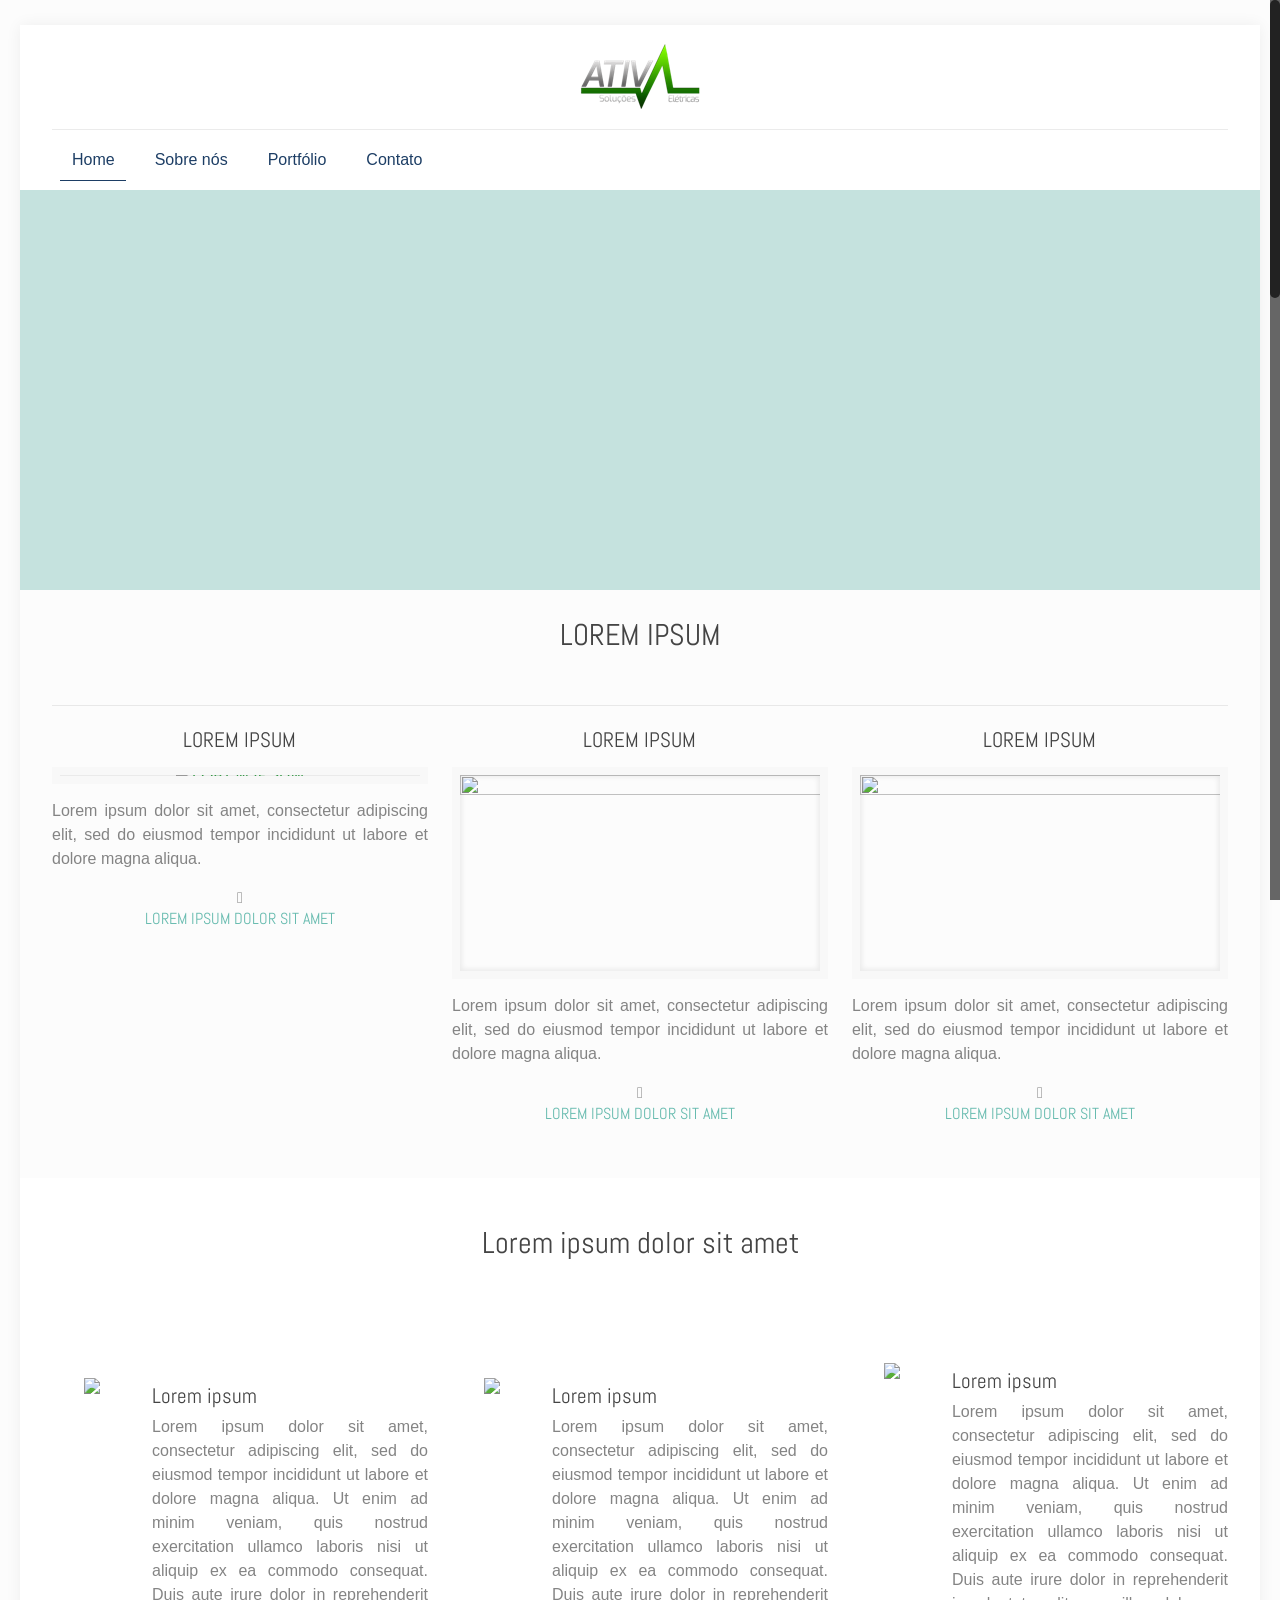
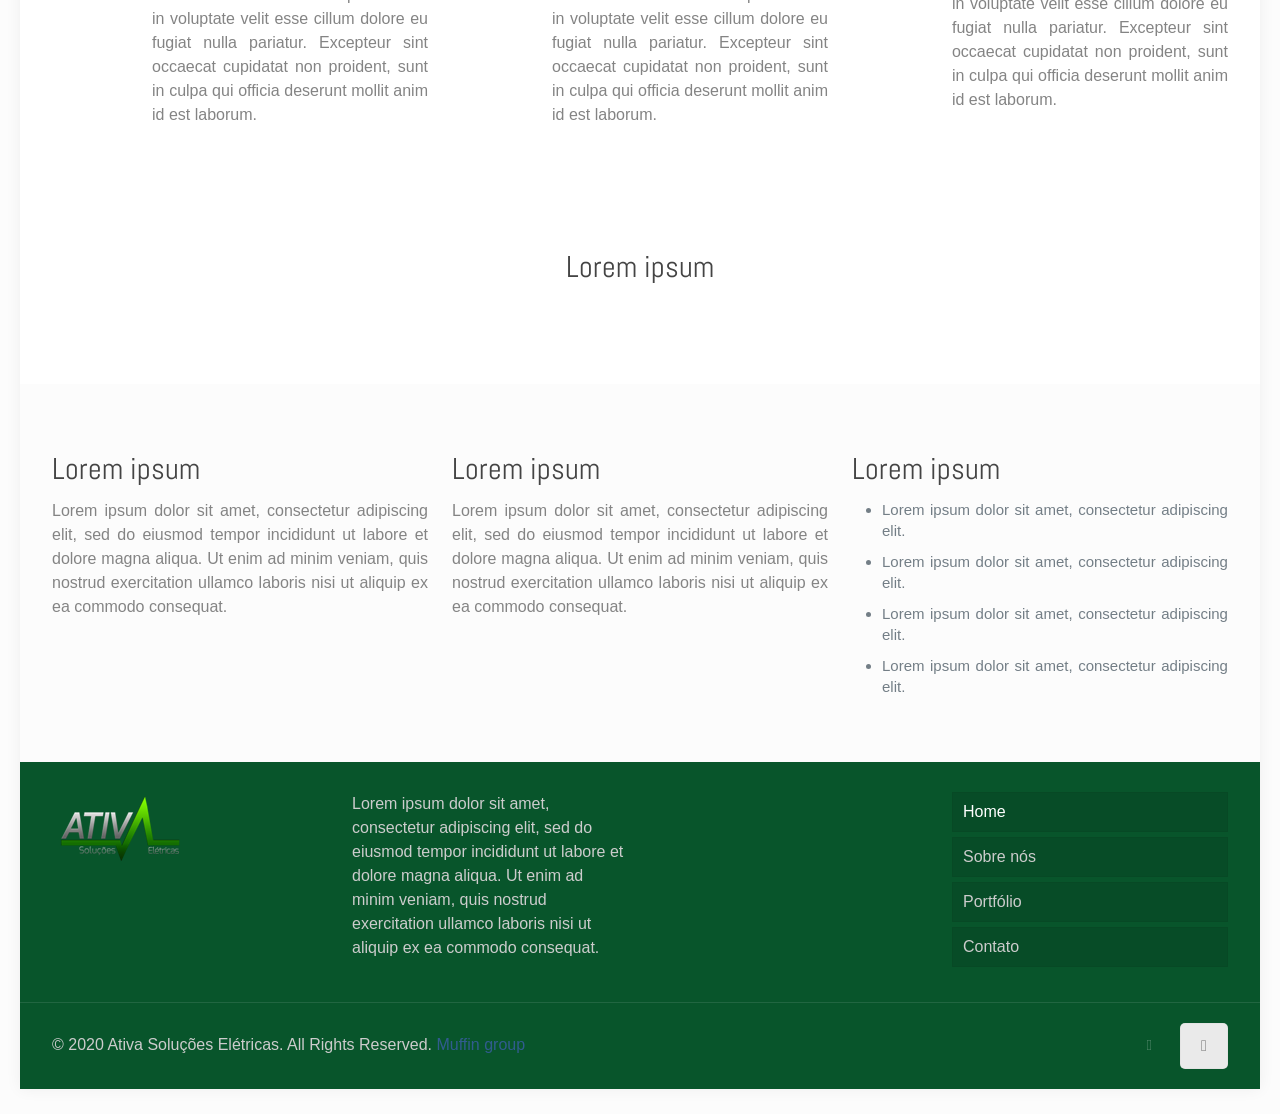
==== commit 7038160c: "Fix relative path" ====
--- a/index.html
+++ b/index.html
@@ -13,25 +13,21 @@
 	<link rel="shortcut icon" href="http://orken.com.br/wp-content/themes/betheme/images/favicon.ico"
 		type="image/x-icon" />
 
-	<link rel="alternate" type="application/rss+xml" title="ATIVA Soluções elétricas &raquo; Feed"
-		href="http://orken.com.br/feed/" />
+	<link rel="alternate" type="application/rss+xml" title="ATIVA Soluções elétricas &raquo; Feed" href="" />
 	<link rel="alternate" type="application/rss+xml"
-		title="Orken: Alternativas em geração de energia &raquo; Comments Feed"
-		href="http://orken.com.br/comments/feed/" />
+		title="Orken: Alternativas em geração de energia &raquo; Comments Feed" href="" />
 	<link rel="alternate" type="application/rss+xml"
-		title="Orken: Alternativas em geração de energia &raquo; Home Comments Feed"
-		href="http://orken.com.br/home/feed/" />
+		title="Orken: Alternativas em geração de energia &raquo; Home Comments Feed" href="" />
 	<script type="text/javascript">
-		window._wpemojiSettings = { "baseUrl": "http:\/\/s.w.org\/images\/core\/emoji\/72x72\/", "ext": ".png", "source": { "concatemoji": "http:\/\/orken.com.br\/wp-includes\/js\/wp-emoji-release.min.js?ver=4.2.28" } };
+		window._wpemojiSettings = { "baseUrl": "http:\/\/s.w.org\/images\/core\/emoji\/72x72\/", "ext": ".png", "source": { "concatemoji": "js/wp-emoji-release.min.js" } };
 		!function (a, b, c) { function d(a) { var c = b.createElement("canvas"), d = c.getContext && c.getContext("2d"); return d && d.fillText ? (d.textBaseline = "top", d.font = "600 32px Arial", "flag" === a ? (d.fillText(String.fromCharCode(55356, 56812, 55356, 56807), 0, 0), c.toDataURL().length > 3e3) : (d.fillText(String.fromCharCode(55357, 56835), 0, 0), 0 !== d.getImageData(16, 16, 1, 1).data[0])) : !1 } function e(a) { var c = b.createElement("script"); c.src = a, c.type = "text/javascript", b.getElementsByTagName("head")[0].appendChild(c) } var f, g; c.supports = { simple: d("simple"), flag: d("flag") }, c.DOMReady = !1, c.readyCallback = function () { c.DOMReady = !0 }, c.supports.simple && c.supports.flag || (g = function () { c.readyCallback() }, b.addEventListener ? (b.addEventListener("DOMContentLoaded", g, !1), a.addEventListener("load", g, !1)) : (a.attachEvent("onload", g), b.attachEvent("onreadystatechange", function () { "complete" === b.readyState && c.readyCallback() })), f = c.source || {}, f.concatemoji ? e(f.concatemoji) : f.wpemoji && f.twemoji && (e(f.twemoji), e(f.wpemoji))) }(window, document, window._wpemojiSettings);
 	</script>
-	<link rel="stylesheet" href="https://ativa-eletrica.github.io/Ativa-site/css/emoji.css">
-	<link rel='stylesheet' href='https://ativa-eletrica.github.io/Ativa-site/css/layerslider.css' />
+	<link rel="stylesheet" href="css/emoji.css">
+	<link rel='stylesheet' href='css/layerslider.css' />
 	<link rel='stylesheet' id='ls-google-fonts-css'
 		href='http://fonts.googleapis.com/css?family=Lato:100,300,regular,700,900%7COpen+Sans:300%7CIndie+Flower:regular%7COswald:300,regular,700&#038;subset=latin' />
-	<link rel='stylesheet' href='https://ativa-eletrica.github.io/Ativa-site/css/contact.css' />
-	<link rel='stylesheet' id='rs-plugin-settings-css'
-		href='http://orken.com.br/wp-content/plugins/revslider/rs-plugin/css/settings.css?ver=4.6.92' />
+	<link rel='stylesheet' href='css/contact.css' />
+	<link rel='stylesheet' id='rs-plugin-settings-css' href='css/sections.css' />
 	<style id='rs-plugin-settings-inline-css' type='text/css'>
 		.tp-caption a {
 			color: #ff7302;
@@ -46,24 +42,24 @@
 			color: #ffa902
 		}
 	</style>
-	<link rel="stylesheet" href="https://ativa-eletrica.github.io/Ativa-site/css/icons.css">
-	<link rel="stylesheet" href="https://ativa-eletrica.github.io/Ativa-site/css/animations.min.css">
-	<link rel="stylesheet" href="https://ativa-eletrica.github.io/Ativa-site/css/base.css">
-	<link rel="stylesheet" href="https://ativa-eletrica.github.io/Ativa-site/css/buttons.css">
-	<link rel="stylesheet" href="https://ativa-eletrica.github.io/Ativa-site/css/colorpicker.css">
-	<link rel="stylesheet" href="https://ativa-eletrica.github.io/Ativa-site/css/grid.css">
-	<link rel="stylesheet" href="https://ativa-eletrica.github.io/Ativa-site/css/jplayer.blue.monday.css">
-	<link rel="stylesheet" href="https://ativa-eletrica.github.io/Ativa-site/css/jquery.ui.all.css">
-	<link rel="stylesheet" href="https://ativa-eletrica.github.io/Ativa-site/css/layout.css">
-	<link rel="stylesheet" href="https://ativa-eletrica.github.io/Ativa-site/css/mfn-icons.css">
-	<link rel="stylesheet" href="https://ativa-eletrica.github.io/Ativa-site/css/prettyPhoto.css">
-	<link rel="stylesheet" href="https://ativa-eletrica.github.io/Ativa-site/css/responsive-1240.css">
-	<link rel="stylesheet" href="https://ativa-eletrica.github.io/Ativa-site/css/responsive.css">
-	<link rel="stylesheet" href="https://ativa-eletrica.github.io/Ativa-site/css/shortcodes.css">
-	<link rel="stylesheet" href="https://ativa-eletrica.github.io/Ativa-site/css/style-color.css">
-	<link rel="stylesheet" href="https://ativa-eletrica.github.io/Ativa-site/css/style-simple.css">
-	<link rel="stylesheet" href="https://ativa-eletrica.github.io/Ativa-site/css/style.css">
-	<link rel="stylesheet" href="https://ativa-eletrica.github.io/Ativa-site/css/variables.css">
+	<link rel="stylesheet" href="css/icons.css">
+	<link rel="stylesheet" href="css/animations.min.css">
+	<link rel="stylesheet" href="css/base.css">
+	<link rel="stylesheet" href="css/buttons.css">
+	<link rel="stylesheet" href="css/colorpicker.css">
+	<link rel="stylesheet" href="css/grid.css">
+	<link rel="stylesheet" href="css/jplayer.blue.monday.css">
+	<link rel="stylesheet" href="css/jquery.ui.all.css">
+	<link rel="stylesheet" href="css/layout.css">
+	<link rel="stylesheet" href="css/mfn-icons.css">
+	<link rel="stylesheet" href="css/prettyPhoto.css">
+	<link rel="stylesheet" href="css/responsive-1240.css">
+	<link rel="stylesheet" href="css/responsive.css">
+	<link rel="stylesheet" href="css/shortcodes.css">
+	<link rel="stylesheet" href="css/style-color.css">
+	<link rel="stylesheet" href="css/style-simple.css">
+	<link rel="stylesheet" href="css/style.css">
+	<link rel="stylesheet" href="css/variables.css">
 	<link rel='stylesheet' id='Source+Sans+Pro-css'
 		href='http://fonts.googleapis.com/css?family=Source+Sans+Pro&#038;ver=4.2.28' type='text/css' media='all' />
 	<link rel='stylesheet' id='ABeeZee-css' href='http://fonts.googleapis.com/css?family=ABeeZee&#038;ver=4.2.28'
@@ -151,8 +147,8 @@
 								<div class="menu_wrapper" style="width: 100%; margin: 0 auto;">
 									<div class="logo">
 										<a id="logo" href=""><img class="logo-main   scale-with-grid" src="img/logo.png"
-												alt="" /><img
-												class="logo-sticky scale-with-grid" src="img/logo.png" alt="" /></a>
+												alt="" /><img class="logo-sticky scale-with-grid" src="img/logo.png"
+												alt="" /></a>
 									</div>
 
 									<nav id="menu" class="menu-main-menu-container">
@@ -467,12 +463,14 @@
 													</a></div>
 											</div>
 											<div class="desc">
-												<p style="text-align: justify;">Lorem ipsum dolor sit amet, consectetur adipiscing
+												<p style="text-align: justify;">Lorem ipsum dolor sit amet, consectetur
+													adipiscing
 													elit, sed do eiusmod tempor incididunt ut labore et dolore magna
 													aliqua.</p>
 												<i class="icon-down-open-mini"></i>
 												<h3 style="text-align: center;"><a
-														href="http://orken.com.br/fotovoltaica-3/">Lorem ipsum dolor sit amet</a></h3>
+														href="http://orken.com.br/fotovoltaica-3/">Lorem ipsum dolor sit
+														amet</a></h3>
 											</div>
 										</div>
 									</div>
@@ -487,12 +485,14 @@
 												</div>
 											</div>
 											<div class="desc">
-												<p style="text-align: justify;">Lorem ipsum dolor sit amet, consectetur adipiscing
+												<p style="text-align: justify;">Lorem ipsum dolor sit amet, consectetur
+													adipiscing
 													elit, sed do eiusmod tempor incididunt ut labore et dolore magna
 													aliqua.</p>
 												<i class="icon-down-open-mini"></i>
 												<h3 style="text-align: center;"><a
-														href="http://orken.com.br/motogeradores/">Lorem ipsum dolor sit amet</a></h3>
+														href="http://orken.com.br/motogeradores/">Lorem ipsum dolor sit
+														amet</a></h3>
 											</div>
 										</div>
 									</div>
@@ -507,12 +507,14 @@
 												</div>
 											</div>
 											<div class="desc">
-												<p style="text-align: justify;">Lorem ipsum dolor sit amet, consectetur adipiscing
+												<p style="text-align: justify;">Lorem ipsum dolor sit amet, consectetur
+													adipiscing
 													elit, sed do eiusmod tempor incididunt ut labore et dolore magna
 													aliqua. </p>
 												<i class="icon-down-open-mini"></i>
 												<h3 style="text-align: center;"><a
-														href="http://orken.com.br/eolica/">Lorem ipsum dolor sit amet</a></h3>
+														href="http://orken.com.br/eolica/">Lorem ipsum dolor sit
+														amet</a></h3>
 											</div>
 										</div>
 									</div>
@@ -606,7 +608,7 @@
 								<div class="items_group clearfix">
 									<div class="column one column_column ">
 										<div class="column_attr  align_center">
-											<h2 style="margin: 0 0 2px;">Conheça alguns de nossos clientes</h2>
+											<h2 style="margin: 0 0 2px;">Lorem ipsum</h2>
 
 										</div>
 									</div>
@@ -756,29 +758,21 @@
 	<!-- mfn_hook_bottom -->
 	<!-- mfn_hook_bottom -->
 	<!-- wp_footer() -->
-	<script type='text/javascript'
-		src='http://orken.com.br/wp-content/plugins/contact-form-7/includes/js/jquery.form.min.js?ver=3.51.0-2014.06.20'></script>
-	<script type='text/javascript'
-		src='http://orken.com.br/wp-content/plugins/contact-form-7/includes/js/scripts.js?ver=4.1.2'></script>
-	<script type='text/javascript' src='http://orken.com.br/wp-includes/js/jquery/ui/core.min.js?ver=1.11.4'></script>
-	<script type='text/javascript' src='http://orken.com.br/wp-includes/js/jquery/ui/widget.min.js?ver=1.11.4'></script>
-	<script type='text/javascript' src='http://orken.com.br/wp-includes/js/jquery/ui/mouse.min.js?ver=1.11.4'></script>
-	<script type='text/javascript'
-		src='http://orken.com.br/wp-includes/js/jquery/ui/sortable.min.js?ver=1.11.4'></script>
-	<script type='text/javascript' src='http://orken.com.br/wp-includes/js/jquery/ui/tabs.min.js?ver=1.11.4'></script>
-	<script type='text/javascript'
-		src='http://orken.com.br/wp-includes/js/jquery/ui/accordion.min.js?ver=1.11.4'></script>
-	<script type='text/javascript'
-		src='http://orken.com.br/wp-content/themes/betheme/js/animations/animations.min.js?ver=7.7'></script>
-	<script type='text/javascript'
-		src='http://orken.com.br/wp-content/themes/betheme/js/jquery.jplayer.min.js?ver=7.7'></script>
-	<script type='text/javascript'
-		src='http://orken.com.br/wp-content/themes/betheme/js/colorpicker/js/colorpicker.js?ver=7.7'></script>
-	<script type='text/javascript'
-		src='http://orken.com.br/wp-content/themes/betheme/js/jquery.plugins.js?ver=7.7'></script>
-	<script type='text/javascript' src='http://orken.com.br/wp-content/themes/betheme/js/mfn.menu.js?ver=7.7'></script>
-	<script type='text/javascript' src='http://orken.com.br/wp-content/themes/betheme/js/scripts.js?ver=7.7'></script>
-	<script type='text/javascript' src='http://orken.com.br/wp-includes/js/comment-reply.min.js?ver=4.2.28'></script>
+	<script type='text/javascript' src='js/jquery.form.min.js'></script>
+	<script type='text/javascript' src='js/scripts.js'></script>
+	<script type='text/javascript' src='js/core.min.js'></script>
+	<script type='text/javascript' src='js/widget.min.js'></script>
+	<script type='text/javascript' src='js/mouse.min.js'></script>
+	<script type='text/javascript' src='js/sortable.min.js'></script>
+	<script type='text/javascript' src='js/tabs.min.js'></script>
+	<script type='text/javascript' src='js/accordion.min.js'></script>
+	<script type='text/javascript' src='js/animations.min.js'></script>
+	<script type='text/javascript' src='js/jquery.jplayer.min.js'></script>
+	<script type='text/javascript' src='js/colorpicker.js'></script>
+	<script type='text/javascript' src='js/jquery.plugins.js'></script>
+	<script type='text/javascript' src='js/mfn.menu.js'></script>
+	<script type='text/javascript' src='js/scriptstheme.js'></script>
+	<script type='text/javascript' src='js/comment-reply.min.js'></script>
 
 </body>
 
--- a/css/emoji.css
+++ b/css/emoji.css
@@ -0,0 +1,12 @@
+img.wp-smiley,
+img.emoji {
+	display: inline !important;
+	border: none !important;
+	box-shadow: none !important;
+	height: 1em !important;
+	width: 1em !important;
+	margin: 0 .07em !important;
+	vertical-align: -0.1em !important;
+	background: none !important;
+	padding: 0 !important;
+}
--- a/css/layerslider.css
+++ b/css/layerslider.css
@@ -0,0 +1,894 @@
+
+/*
+	* Style settings of LayerSlider
+	*
+	* (c) 2011-2013 George Krupa, John Gera & Kreatura Media
+	*
+	* Plugin web:			http://kreaturamedia.com/
+	* Licenses: 			http://codecanyon.net/licenses/
+*/
+
+
+
+/* Global settings */
+
+.ls-container {
+	visibility: hidden;
+	position: relative;
+}
+
+.ls-lt-container {
+	position: absolute;
+}
+
+.ls-lt-container,
+.ls-lt-container * {
+	text-align: left !important;
+	direction: ltr !important;
+}
+
+.ls-container-fullscreen {
+	margin: 0 auto !important;
+	padding: 2% !important;
+	background: black !important;
+	border-radius: 0 !important;
+	-moz-border-radius: 0 !important;
+	-webkit-border-radius: 0 !important;
+	border: none !important;
+}
+
+.ls-container-fullscreen .ls-thumbnail-wrapper,
+.ls-container-fullscreen .ls-fullscreen,
+.ls-container-fullscreen .ls-shadow {
+	display: none !important;
+}
+
+.ls-overflow-hidden {
+	overflow: hidden;
+}
+
+.ls-inner {
+	position: relative;
+	background-position: center center;
+	z-index: 2;
+}
+
+.ls-loading-container {
+	position: absolute !important;
+	display: none;
+	z-index: 3 !important;
+	left: 50% !important;
+	top: 50% !important;
+}
+
+.ls-loading-indicator {
+	margin: 0 auto;
+}
+
+.ls-inner,
+.ls-slide {
+	width: 100%;
+	height: 100%;
+}
+
+.ls-slide,
+.ls-layer {
+	position: absolute;
+	display: none;
+	background-position: center center;
+	overflow: hidden;
+}
+
+.ls-active,
+.ls-animating {
+	display: block !important;
+}
+
+.ls-slide > * {
+	position: absolute;
+	line-height: normal;
+	margin: 0;
+	left: 0;
+	top: 0;
+}
+
+.ls-slide .ls-bg {
+	left: 0px;
+	top: 0px;
+	transform: none !important;
+	-o-transform: none !important;
+	-ms-transform: none !important;
+	-moz-transform: none !important;
+	-webkit-transform: none !important;
+}
+
+.ls-yourlogo {
+	position: absolute;
+	z-index: 99;
+}
+
+
+
+/* Timers */
+
+.ls-bar-timer {
+	position: absolute;
+	width: 0;
+	height: 2px;
+	background: white;
+	border-bottom: 2px solid #555;
+	opacity: .55;
+	filter: alpha(opacity=55);
+	z-index: 4;
+	top: 0;
+}
+
+.ls-circle-timer {
+	width: 16px;
+	height: 16px;
+	position: absolute;
+	right: 10px;
+	top: 10px;
+	z-index: 4;
+	opacity: .65;
+	filter: alpha(opacity=65);
+	display: none;
+}
+
+.ls-ct-half {
+	background: white;
+}
+
+.ls-ct-center {
+	background: #444;
+}
+
+.ls-ct-left,
+.ls-ct-right {
+	width: 50%;
+	height: 100%;
+	overflow: hidden;
+}
+
+.ls-ct-left,
+.ls-ct-right {
+	float: left;
+	position: relative;
+}
+
+.ls-ct-rotate {
+	width: 200%;
+	height: 100%;
+	position: absolute;
+	top: 0;
+}
+
+.ls-ct-left .ls-ct-rotate,
+.ls-ct-right .ls-ct-hider,
+.ls-ct-right .ls-ct-half {
+	left: 0;
+}
+
+.ls-ct-right .ls-ct-rotate,
+.ls-ct-left .ls-ct-hider,
+.ls-ct-left .ls-ct-half {
+	right: 0;
+}
+
+.ls-ct-hider,
+.ls-ct-half {
+	position: absolute;
+	top: 0;
+}
+
+.ls-ct-hider {
+	width: 50%;
+	height: 100%;
+	overflow: hidden;
+}
+
+.ls-ct-half {
+	width: 200%;
+	height: 100%;
+}
+
+.ls-ct-center {
+	width: 50%;
+	height: 50%;
+	left: 25%;
+	top: 25%;
+	position: absolute;
+}
+
+.ls-ct-half,
+.ls-ct-center {
+	border-radius: 100px;
+	-moz-border-radius: 100px;
+	-webkit-border-radius: 100px;
+}
+
+
+
+/* Navigation */
+
+.ls-bottom-nav-wrapper {
+	height: 0;
+}
+
+.ls-bottom-slidebuttons {
+	text-align: left;
+}
+
+.ls-bottom-nav-wrapper,
+.ls-below-thumbnails {
+	z-index: 2;
+	height: 0;
+	position: relative;
+	text-align: center;
+	margin: 0 auto;
+}
+
+.ls-below-thumbnails {
+	display: none;
+	z-index: 6;
+}
+
+.ls-bottom-nav-wrapper a,
+.ls-nav-prev,
+.ls-nav-next {
+	outline: none;
+}
+
+* .ls-bottom-nav-wrapper *,
+* .ls-bottom-nav-wrapper span * {
+	direction: ltr !important;
+}
+
+.ls-bottom-slidebuttons {
+	position: relative;
+	z-index: 1000;
+}
+
+.ls-bottom-slidebuttons,
+.ls-nav-start,
+.ls-nav-stop,
+.ls-nav-sides {
+	position: relative;
+}
+
+.ls-nothumb {
+	text-align: center !important;
+}
+
+.ls-link {
+	position: absolute;
+	width: 100% !important;
+	height: 100% !important;
+	left: 0 !important;
+	top: 0 !important;
+	background-image: url(blank.gif);
+}
+
+.ls-slide > a > * {
+	background-image: url(blank.gif);
+}
+
+
+
+/* Embedded videos */
+
+.ls-vpcontainer {
+	width: 100%;
+	height: 100%;
+	position: absolute;
+	left: 0;
+	top: 0;
+}
+
+.ls-videopreview {
+	width : 100%;
+	height : 100%;
+	position : absolute;
+	left : 0;
+	top : 0;
+	cursor : pointer;
+}
+
+.ls-playvideo {
+	position: absolute;
+	left: 50%;
+	top: 50%;
+	cursor: pointer;
+}
+
+
+
+/* Thumbnails */
+
+.ls-tn {
+	display: none !important;
+}
+
+.ls-thumbnail-hover {
+	display: none;
+	position: absolute;
+	left: 0;
+}
+
+.ls-thumbnail-hover-inner {
+	width: 100%;
+	height: 100%;
+	position: absolute;
+	left: 0;
+	top: 0;
+	display: none;
+}
+
+.ls-thumbnail-hover-bg {
+	position: absolute;
+	width: 100%;
+	height: 100%;
+	left: 0;
+	top: 0;
+}
+
+.ls-thumbnail-hover-img {
+	position: absolute;
+	overflow: hidden;
+}
+
+.ls-thumbnail-hover img {
+	max-width: none !important;
+	position: absolute;
+	display: inline-block;
+	visibility: visible !important;
+	left: 50%;
+	top: 0;
+}
+
+.ls-thumbnail-hover span {
+	left: 50%;
+	top: 100%;
+	width: 0;
+	height: 0;
+	display: block;
+	position: absolute;
+	border-left-color: transparent !important;
+	border-right-color: transparent !important;
+	border-bottom-color: transparent !important;
+}
+
+.ls-thumbnail-wrapper {
+	position: relative;
+	width: 100%;
+	margin: 0 auto;
+	z-index: 4;
+}
+
+.ls-thumbnail {
+	position: relative;
+	margin: 0 auto;
+}
+
+.ls-thumbnail-inner,
+.ls-thumbnail-slide-container {
+	width: 100%;
+}
+
+.ls-thumbnail-slide-container {
+	overflow: hidden !important;
+	position: relative;
+}
+
+.ls-touchscroll {
+	overflow-x: auto !important;
+}
+
+.ls-thumbnail-slide {
+	text-align: center;
+	white-space: nowrap;
+	float: left;
+	position: relative;
+}
+
+.ls-thumbnail-slide a {
+	overflow: hidden;
+	display: inline-block;
+	width: 0;
+	height: 0;
+	position: relative;
+}
+
+.ls-thumbnail-slide img {
+	max-width: none !important;
+	max-height: 100% !important;
+	height: 100%;
+	visibility: visible !important;
+}
+
+.ls-shadow {
+	display: none;
+	position: absolute;
+	z-index: 1;
+	top: 100%;
+	width: 100%;
+	left: 0;
+	overflow: hidden !important;
+	visibility: hidden;
+}
+
+.ls-shadow img {
+	width: 100% !important;
+	height: auto !important;
+	position: absolute !important;
+	left: 0 !important;
+	bottom: 0 !important;
+}
+
+.ls-bottom-nav-wrapper,
+.ls-thumbnail-wrapper,
+.ls-nav-prev,
+.ls-nav-next {
+	visibility: hidden;
+}
+
+
+
+/* WP plugin fullwidth */
+
+.ls-wp-fullwidth-container {
+	width: 100%;
+	position: relative;
+}
+
+.ls-wp-fullwidth-helper {
+	position: absolute;
+}
+
+
+
+/* 2D & 3D Layer Transitions */
+
+.ls-overflow-hidden {
+	overflow: hidden;
+}
+
+.ls-lt-tile {
+	position: relative;
+	float: left;
+	perspective: 1000px;
+	-o-perspective: 1000px;
+	-ms-perspective: 1000px;
+	-moz-perspective: 1000px;
+	-webkit-perspective: 1000px;
+}
+
+.ls-lt-tile img {
+	visibility: visible;
+	display: inline-block;
+}
+
+.ls-curtiles {
+	overflow: hidden;
+}
+
+.ls-curtiles,
+.ls-nexttiles {
+	position: absolute;
+	width: 100%;
+	height: 100%;
+	left: 0;
+	top: 0;
+}
+
+.ls-curtile, .ls-nexttile {
+	overflow: hidden;
+	position: absolute;
+	width: 100% !important;
+	height: 100% !important;
+	backface-visibility: hidden;
+	-o-backface-visibility: hidden;
+	-ms-backface-visibility: hidden;
+	-moz-backface-visibility: hidden;
+	-webkit-backface-visibility: hidden;
+}
+
+.ls-curtile {
+	left: 0;
+	top: 0;
+}
+
+.ls-curtile img,
+.ls-nexttile img {
+	position: absolute;
+	filter: inherit;
+}
+
+.ls-3d-container {
+	position: relative;
+	overflow: visible !important;
+}
+
+.ls-3d-box {
+	position: absolute;
+	top: 50%;
+	left: 50%;
+	transform-style: preserve-3d;
+	-o-transform-style: preserve-3d;
+	-ms-transform-style: preserve-3d;
+	-moz-transform-style: preserve-3d;
+	-webkit-transform-style: preserve-3d;
+}
+
+.ls-3d-box div {
+	overflow: hidden;
+	background: #777;
+	margin: 0;
+	padding: 0;
+	position: absolute;
+}
+
+
+
+/* Full screen */
+
+.ls-fullscreen {
+	position: absolute;
+	z-index: 10;
+	cursor: pointer;
+	display: block;
+}
+
+
+
+/* Removing all default global styles of WordPress themes */
+
+html * .ls-nav-prev,
+html * .ls-nav-next,
+html * .ls-container img,
+html * .ls-bottom-nav-wrapper a,
+html * .ls-container .ls-fullscreen,
+body * .ls-nav-prev,
+body * .ls-nav-next,
+body * .ls-container img,
+body * .ls-bottom-nav-wrapper a,
+body * .ls-container .ls-fullscreen,
+#ls-global * .ls-nav-prev,
+#ls-global * .ls-nav-next,
+#ls-global * .ls-container img,
+#ls-global * .ls-bottom-nav-wrapper a,
+#ls-global * .ls-container .ls-fullscreen,
+html * .ls-thumbnail a,
+body * .ls-thumbnail a,
+#ls-global * .ls-thumbnail a {
+	transition: none;
+	-o-transition: none;
+	-ms-transition: none;
+	-moz-transition: none;
+	-webkit-transition: none;
+	line-height: normal;
+	outline: none;
+	padding: 0;
+	border: 0;
+}
+
+html * .ls-slide > a,
+body * .ls-slide > a,
+#ls-global * .ls-slide > a,
+html * .ls-slide > h1,
+body * .ls-slide > h1,
+#ls-global * .ls-slide > h1,
+html * .ls-slide > h2,
+body * .ls-slide > h2,
+#ls-global * .ls-slide > h2,
+html * .ls-slide > h3,
+body * .ls-slide > h3,
+#ls-global * .ls-slide > h3,
+html * .ls-slide > h4,
+body * .ls-slide > h4,
+#ls-global * .ls-slide > h4,
+html * .ls-slide > h5,
+body * .ls-slide > h5,
+#ls-global * .ls-slide > h5,
+html * .ls-slide > p,
+body * .ls-slide > p,
+#ls-global * .ls-slide > p,
+html * .ls-slide > div,
+body * .ls-slide > div,
+#ls-global * .ls-slide > div,
+html * .ls-slide > span,
+body * .ls-slide > span,
+#ls-global * .ls-slide > span,
+html * .ls-slide > *,
+body * .ls-slide > *,
+#ls-global * .ls-slide > * {
+	transition: none;
+	-o-transition: none;
+	-ms-transition: none;
+	-moz-transition: none;
+	-webkit-transition: none;
+}
+
+html * .ls-slide > *,
+body * .ls-slide > *,
+#ls-global * .ls-slide > * {
+	margin: 0;
+}
+
+html * .ls-container img,
+body * .ls-container img,
+#ls-global * .ls-container img {
+	background: none !important;
+	min-width: 0 !important;
+	max-width: none !important;
+	border-radius: 0;
+	box-shadow: none;
+	border: 0;
+	padding: 0;
+}
+
+/*html * .ls-thumbnail a img,
+body * .ls-thumbnail a img,
+#ls-global * .ls-thumbnail a img {
+	min-width: 100% !important;
+}
+*/
+
+html * .ls-wp-container .ls-slide > *,
+body * .ls-wp-container .ls-slide > *,
+#ls-global * .ls-wp-container .ls-slide > * {
+	line-height: normal;
+	outline: none;
+	padding: 0;
+	margin: 0;
+	border: 0;
+}
+
+html * .ls-wp-container .ls-slide > a > *,
+body * .ls-wp-container .ls-slide > a > *,
+#ls-global * .ls-wp-container .ls-slide > a > * {
+	margin: 0;
+}
+
+html * .ls-wp-container .ls-slide > a,
+body * .ls-wp-container .ls-slide > a,
+#ls-global * .ls-wp-container .ls-slide > a {
+	text-decoration: none;
+}
+
+.ls-wp-fullwidth-container,
+.ls-wp-fullwidth-helper,
+.ls-container,
+.ls-container * {
+	box-sizing: content-box !important;
+	-moz-box-sizing: content-box !important;
+	-webkit-box-sizing: content-box !important;
+}
+
+html * .ls-yourlogo,
+body * .ls-yourlogo,
+#ls-global * .ls-yourlogo {
+	margin: 0;
+}
+
+html * .ls-tn,
+body * .ls-tn,
+#ls-global * .ls-tn {
+	display: none;
+}
+
+.site {
+	overflow: visible !important;
+}
+
+
+
+/* Style of LayerSlider Debug Console */
+
+.ls-debug-console * {
+	margin: 0 !important;
+	padding: 0 !important;
+	border: 0 !important;
+	color: white !important;
+	text-shadow: none !important;
+	font-family: "HelveticaNeue-Light", "Helvetica Neue Light", Helvetica, Arial, sans-serif !important;
+	line-height: normal !important;
+	-webkit-font-smoothing: antialiased !important;
+	text-align: left !important;
+	font-style: normal !important;
+}
+
+.ls-debug-console h1 {
+	padding-top: 10px !important;
+	font-size: 17px !important;
+	font-weight: bold !important;
+}
+
+.ls-debug-console h1:first-child {
+	padding-top: 0 !important;
+}
+
+.ls-debug-console ul {
+	padding-top: 10px !important;
+	list-style: none !important;
+}
+
+.ls-debug-console li {
+	margin-left: 10px !important;
+	font-size: 13px !important;
+	position: relative !important;
+	font-weight: normal !important;
+}
+
+html * .ls-debug-console li ul,
+body * .ls-debug-console li ul,
+#ls-global * .ls-debug-console li ul {
+	display: none;
+	width: 260px;
+	left: -10px;
+}
+
+.ls-debug-console li ul {
+	position: absolute !important;
+	bottom: 100% !important;
+	padding: 10px 10px 10px 0 !important;
+	background: white !important;
+	border-radius: 10px !important;
+	box-shadow: 0 0 20px black !important;
+}
+
+html * .ls-debug-console li:hover ul,
+body * .ls-debug-console li:hover ul,
+#ls-global * .ls-debug-console li:hover ul {
+	display: block;
+}
+
+.ls-debug-console li ul * {
+	color: black !important;
+}
+
+.ls-debug-console a {
+	text-decoration: none !important;
+	border-bottom: 1px dotted white !important;
+}
+
+.ls-error {
+	border-radius: 5px !important;
+	-moz-border-radius: 5px !important;
+	-wenkit-border-radius: 5px !important;
+	background: white !important;
+	height: auto !important;
+	width: auto !important;
+	color: white !important;
+	padding: 20px 40px 30px 80px !important;
+	position: relative !important;
+	box-shadow: 0 2px 20px -5px black;
+}
+
+.ls-error p {
+	line-height: normal !important;
+	text-shadow: none !important;
+	margin: 0 !important;
+	padding: 0 !important;
+	border: 0 !important;
+	text-align: justify !important;
+	font-family: Arial, sans-serif !important;
+}
+
+.ls-error .ls-error-title {
+	line-height: 40px !important;
+	color: red !important;
+	font-weight: bold !important;
+	font-size: 16px !important;
+}
+
+.ls-error .ls-error-text {
+	color: #555 !important;
+	font-weight: normal !important;
+	font-size: 13px !important;
+}
+
+.ls-error .ls-exclam {
+	width: 40px !important;
+	height: 40px !important;
+	position: absolute !important;
+	left: 20px !important;
+	top: 20px !important;
+	border-radius: 50px !important;
+	-moz-border-radius: 50px !important;
+	-webkit-border-radius: 50px !important;
+	font-size: 30px !important;
+	font-weight: bold !important;
+	color: white !important;
+	line-height: 40px !important;
+	background: red !important;
+	text-align: center !important;
+}
+
+
+
+/* GPU Hardware Acceleration */
+
+html * .ls-container .ls-shadow,
+html * .ls-container .ls-slide > *,
+html * .ls-container .ls-fullscreen,
+html * .ls-container .ls-3d-container,
+html * .ls-container .ls-lt-container,
+html * .ls-container .ls-lt-container *,
+html * .ls-container .ls-thumbnail-wrapper,
+html * .ls-container .ls-bottom-nav-wrapper,
+body * .ls-container .ls-shadow,
+body * .ls-container .ls-slide > *,
+body * .ls-container .ls-fullscreen,
+body * .ls-container .ls-3d-container,
+body * .ls-container .ls-lt-container,
+body * .ls-container .ls-lt-container *,
+body * .ls-container .ls-thumbnail-wrapper,
+body * .ls-container .ls-bottom-nav-wrapper,
+#ls-global * .ls-container .ls-shadow,
+#ls-global * .ls-container .ls-slide > *,
+#ls-global * .ls-container .ls-fullscreen,
+#ls-global * .ls-container .ls-3d-container,
+#ls-global * .ls-container .ls-lt-container,
+#ls-global * .ls-container .ls-lt-container *,
+#ls-global * .ls-container .ls-thumbnail-wrapper,
+#ls-global * .ls-container .ls-bottom-nav-wrapper,
+.ls-gpuhack {
+	transform: translate3d(0, 0, 0);
+	-o-transform: translate3d(0, 0, 0);
+	-ms-transform: translate3d(0, 0, 0);
+	-moz-transform: translate3d(0, 0, 0);
+	-webkit-transform: translate3d(0, 0, 0);
+}
+
+.ls-videohack {
+	transform: none !important;
+	-o-transform: none !important;
+	-ms-transform: none !important;
+	-moz-transform: none !important;
+	-webkit-transform: none !important;
+	transform-origin: none !important;
+	-o-transform-origin: none !important;
+	-ms-transform-origin: none !important;
+	-moz-transform-origin: none !important;
+	-webkit-transform-origin: none !important;
+}
+
+.ls-oldiepnghack {
+	filter: none !important;
+}
+
+.ls-gpuhack {
+	width: 100% !important;
+	height: 100% !important;
+	left: 0px !important;
+	top: 0px !important;
+}
+
+
+html * .ls-container .ls-webkit-hack,
+body * .ls-container .ls-webkit-hack,
+#ls-global * .ls-container .ls-webkit-hack {
+	width: 100%;
+	height: 100%;
+	position: absolute;
+	left: 0;
+	top: 0;
+	z-index: 1;
+}
+
+/* GPU */
+
+@media (transform-3d), (-o-transform-3d), (-ms-transform-3d), (-moz-transform-3d), (-webkit-transform-3d) {
+	#ls-test3d {
+		position: absolute;
+		left: 9px;
+		height: 3px;
+	}
+}
+
+/* Mobile features */
+
+.ls-forcehide {
+	display: none !important;
+}
--- a/css/contact.css
+++ b/css/contact.css
@@ -0,0 +1,78 @@
+div.wpcf7 {
+	margin: 0;
+	padding: 0;
+}
+
+div.wpcf7-response-output {
+	margin: 2em 0.5em 1em;
+	padding: 0.2em 1em;
+}
+
+div.wpcf7 .screen-reader-response {
+	position: absolute;
+	overflow: hidden;
+	clip: rect(1px, 1px, 1px, 1px);
+	height: 1px;
+	width: 1px;
+	margin: 0;
+	padding: 0;
+	border: 0;
+}
+
+div.wpcf7-mail-sent-ok {
+	border: 2px solid #398f14;
+}
+
+div.wpcf7-mail-sent-ng {
+	border: 2px solid #ff0000;
+}
+
+div.wpcf7-spam-blocked {
+	border: 2px solid #ffa500;
+}
+
+div.wpcf7-validation-errors {
+	border: 2px solid #f7e700;
+}
+
+span.wpcf7-form-control-wrap {
+	position: relative;
+}
+
+span.wpcf7-not-valid-tip {
+	color: #f00;
+	font-size: 1em;
+	display: block;
+}
+
+.use-floating-validation-tip span.wpcf7-not-valid-tip { 
+	position: absolute;
+	top: 20%;
+	left: 20%;
+	z-index: 100;
+	border: 1px solid #ff0000;
+	background: #fff;
+	padding: .2em .8em;
+}
+
+span.wpcf7-list-item {
+	margin-left: 0.5em;
+}
+
+.wpcf7-display-none {
+	display: none;
+}
+
+div.wpcf7 img.ajax-loader {
+	border: none;
+	vertical-align: middle;
+	margin-left: 4px;
+}
+
+div.wpcf7 div.ajax-error {
+	display: none;
+}
+
+div.wpcf7 .placeheld {
+	color: #888;
+}
--- a/css/sections.css
+++ b/css/sections.css
@@ -0,0 +1,16 @@
+h2 { font-weight: 700; }
+h3 { text-transform: uppercase; padding-top:10px; }
+
+/* Sections */
+#intro .one-third { margin: 0; width: 33.333%; }
+#features .one-second:nth-child(1) .list_item .list_left { float: right; }
+#features .one-second:nth-child(1) .list_item .list_right { margin-left: 0; margin-right: 100px; text-align: right; }
+
+/* Links */
+a.read_more { background: url(http://orken.com.br/wp-content/uploads/2015/05/home_energy_arrow_right.png) no-repeat right center; padding-right: 21px; }
+a.arrow_link { background: url(http://orken.com.br/wp-content/uploads/2015/05/home_energy_arrow_right.png) no-repeat left center; padding-left: 21px; }
+
+/* Buttons */
+a.button, a.tp-button, button, input[type="submit"], input[type="reset"], input[type="button"] {
+    font-weight: 700;
+}
--- a/css/icons.css
+++ b/css/icons.css
@@ -0,0 +1,118 @@
+.fa {
+    padding: 20px;
+    font-size: 30px;
+    width: 50px;
+    text-align: center;
+    text-decoration: none;
+    margin: 5px 2px;
+  }
+  
+  .fa:hover {
+      opacity: 0.7;
+  }
+  
+  .fa-facebook {
+    background: #3B5998;
+    color: white;
+  }
+  
+  .fa-twitter {
+    background: #55ACEE;
+    color: white;
+  }
+  
+  .fa-google {
+    background: #dd4b39;
+    color: white;
+  }
+  
+  .fa-linkedin {
+    background: #007bb5;
+    color: white;
+  }
+  
+  .fa-youtube {
+    background: #bb0000;
+    color: white;
+  }
+  
+  .fa-instagram {
+    background: #125688;
+    color: white;
+  }
+  
+  .fa-pinterest {
+    background: #cb2027;
+    color: white;
+  }
+  
+  .fa-snapchat-ghost {
+    background: #fffc00;
+    color: white;
+    text-shadow: -1px 0 black, 0 1px black, 1px 0 black, 0 -1px black;
+  }
+  
+  .fa-skype {
+    background: #00aff0;
+    color: white;
+  }
+  
+  .fa-android {
+    background: #a4c639;
+    color: white;
+  }
+  
+  .fa-dribbble {
+    background: #ea4c89;
+    color: white;
+  }
+  
+  .fa-vimeo {
+    background: #45bbff;
+    color: white;
+  }
+  
+  .fa-tumblr {
+    background: #2c4762;
+    color: white;
+  }
+  
+  .fa-vine {
+    background: #00b489;
+    color: white;
+  }
+  
+  .fa-foursquare {
+    background: #45bbff;
+    color: white;
+  }
+  
+  .fa-stumbleupon {
+    background: #eb4924;
+    color: white;
+  }
+  
+  .fa-flickr {
+    background: #f40083;
+    color: white;
+  }
+  
+  .fa-yahoo {
+    background: #430297;
+    color: white;
+  }
+  
+  .fa-soundcloud {
+    background: #ff5500;
+    color: white;
+  }
+  
+  .fa-reddit {
+    background: #ff5700;
+    color: white;
+  }
+  
+  .fa-rss {
+    background: #ff6600;
+    color: white;
+  }
--- a/css/animations.min.css
+++ b/css/animations.min.css
@@ -0,0 +1,4 @@
+/*	Animations v1.4, Copyright 2014, Joe Mottershaw, https://github.com/joemottershaw/
+//	================================================================================== */
+
+.animate,.hover-bounce,.hover-flash,.hover-heartbeat,.hover-panic,.hover-pulsate,.hover-pulse,.hover-shakeH,.hover-shakeV,.hover-slingshotCCW,.hover-slingshotCW,.hover-spinCCW,.hover-spinCW,.hover-strobe,.hover-tada,.hover-wave,.hover-wobble,.trigger{opacity:0;-webkit-animation-duration:1s;-moz-animation-duration:1s;-ms-animation-duration:1s;-o-animation-duration:1s;animation-duration:1s;-webkit-animation-fill-mode:both;-moz-animation-fill-mode:both;-ms-animation-fill-mode:both;-o-animation-fill-mode:both;animation-fill-mode:both}.animate.slow-mo,.hover-bounce.slow-mo,.hover-flash.slow-mo,.hover-heartbeat.slow-mo,.hover-panic.slow-mo,.hover-pulsate.slow-mo,.hover-pulse.slow-mo,.hover-shakeH.slow-mo,.hover-shakeV.slow-mo,.hover-slingshotCCW.slow-mo,.hover-slingshotCW.slow-mo,.hover-spinCCW.slow-mo,.hover-spinCW.slow-mo,.hover-strobe.slow-mo,.hover-tada.slow-mo,.hover-wave.slow-mo,.hover-wobble.slow-mo,.trigger.slow-mo{-webkit-animation-duration:2s;-moz-animation-duration:2s;-ms-animation-duration:2s;-o-animation-duration:2s;animation-duration:2s}.animate.super-slow-mo,.hover-bounce.super-slow-mo,.hover-flash.super-slow-mo,.hover-heartbeat.super-slow-mo,.hover-panic.super-slow-mo,.hover-pulsate.super-slow-mo,.hover-pulse.super-slow-mo,.hover-shakeH.super-slow-mo,.hover-shakeV.super-slow-mo,.hover-slingshotCCW.super-slow-mo,.hover-slingshotCW.super-slow-mo,.hover-spinCCW.super-slow-mo,.hover-spinCW.super-slow-mo,.hover-strobe.super-slow-mo,.hover-tada.super-slow-mo,.hover-wave.super-slow-mo,.hover-wobble.super-slow-mo,.trigger.super-slow-mo{-webkit-animation-duration:3s;-moz-animation-duration:3s;-ms-animation-duration:3s;-o-animation-duration:3s;animation-duration:3s}.animate.ultra-slow-mo,.hover-bounce.ultra-slow-mo,.hover-flash.ultra-slow-mo,.hover-heartbeat.ultra-slow-mo,.hover-panic.ultra-slow-mo,.hover-pulsate.ultra-slow-mo,.hover-pulse.ultra-slow-mo,.hover-shakeH.ultra-slow-mo,.hover-shakeV.ultra-slow-mo,.hover-slingshotCCW.ultra-slow-mo,.hover-slingshotCW.ultra-slow-mo,.hover-spinCCW.ultra-slow-mo,.hover-spinCW.ultra-slow-mo,.hover-strobe.ultra-slow-mo,.hover-tada.ultra-slow-mo,.hover-wave.ultra-slow-mo,.hover-wobble.ultra-slow-mo,.trigger.ultra-slow-mo{-webkit-animation-duration:4s;-moz-animation-duration:4s;-ms-animation-duration:4s;-o-animation-duration:4s;animation-duration:4s}.animate.hyper-slow-mo,.hover-bounce.hyper-slow-mo,.hover-flash.hyper-slow-mo,.hover-heartbeat.hyper-slow-mo,.hover-panic.hyper-slow-mo,.hover-pulsate.hyper-slow-mo,.hover-pulse.hyper-slow-mo,.hover-shakeH.hyper-slow-mo,.hover-shakeV.hyper-slow-mo,.hover-slingshotCCW.hyper-slow-mo,.hover-slingshotCW.hyper-slow-mo,.hover-spinCCW.hyper-slow-mo,.hover-spinCW.hyper-slow-mo,.hover-strobe.hyper-slow-mo,.hover-tada.hyper-slow-mo,.hover-wave.hyper-slow-mo,.hover-wobble.hyper-slow-mo,.trigger.hyper-slow-mo{-webkit-animation-duration:5s;-moz-animation-duration:5s;-ms-animation-duration:5s;-o-animation-duration:5s;animation-duration:5s}.hover-bounce,.hover-flash,.hover-heartbeat,.hover-panic,.hover-pulsate,.hover-pulse,.hover-shakeH,.hover-shakeV,.hover-slingshotCCW,.hover-slingshotCW,.hover-spinCCW,.hover-spinCW,.hover-strobe,.hover-tada,.hover-wave,.hover-wobble,.ie .animate,.no-js .animate,.trigger{opacity:1}.animate.infinite,.hover-bounce.infinite,.hover-flash.infinite,.hover-heartbeat.infinite,.hover-panic.infinite,.hover-pulsate.infinite,.hover-pulse.infinite,.hover-shakeH.infinite,.hover-shakeV.infinite,.hover-slingshotCCW.infinite,.hover-slingshotCW.infinite,.hover-spinCCW.infinite,.hover-spinCW.infinite,.hover-strobe.infinite,.hover-tada.infinite,.hover-wave.infinite,.hover-wobble.infinite,.trigger.infinite{-webkit-animation-iteration-count:infinite;-moz-animation-iteration-count:infinite;-ms-animation-iteration-count:infinite;-o-animation-iteration-count:infinite;animation-iteration-count:infinite}@-webkit-keyframes fadeIn{0%{opacity:0}100%{opacity:1}}@-moz-keyframes fadeIn{0%{opacity:0}100%{opacity:1}}@-ms-keyframes fadeIn{0%{opacity:0}100%{opacity:1}}@-o-keyframes fadeIn{0%{opacity:0}100%{opacity:1}}@keyframes fadeIn{0%{opacity:0}100%{opacity:1}}.animate.fadeIn{-webkit-animation-name:fadeIn;-moz-animation-name:fadeIn;-ms-animation-name:fadeIn;-o-animation-name:fadeIn;animation-name:fadeIn}@-webkit-keyframes fadeInUp{0%{opacity:0;-webkit-transform:translateY(200px)}100%{opacity:1;-webkit-transform:translateY(0)}}@-moz-keyframes fadeInUp{0%{opacity:0;-moz-transform:translateY(200px)}100%{opacity:1;-moz-transform:translateY(0)}}@-ms-keyframes fadeInUp{0%{opacity:0;-ms-transform:translateY(200px)}100%{opacity:1;-ms-transform:translateY(0)}}@-o-keyframes fadeInUp{0%{opacity:0;-o-transform:translateY(200px)}100%{opacity:1;-o-transform:translateY(0)}}@keyframes fadeInUp{0%{opacity:0;transform:translateY(200px)}100%{opacity:1;transform:translateY(0)}}.animate.fadeInUp{-webkit-animation-name:fadeInUp;-moz-animation-name:fadeInUp;-ms-animation-name:fadeInUp;-o-animation-name:fadeInUp;animation-name:fadeInUp}@-webkit-keyframes fadeInDown{0%{opacity:0;-webkit-transform:translateY(-200px)}100%{opacity:1;-webkit-transform:translateY(0)}}@-moz-keyframes fadeInDown{0%{opacity:0;-moz-transform:translateY(-200px)}100%{opacity:1;-moz-transform:translateY(0)}}@-ms-keyframes fadeInDown{0%{opacity:0;-ms-transform:translateY(-200px)}100%{opacity:1;-ms-transform:translateY(0)}}@-o-keyframes fadeInDown{0%{opacity:0;-o-transform:translateY(-200px)}100%{opacity:1;-o-transform:translateY(0)}}@keyframes fadeInDown{0%{opacity:0;transform:translateY(-200px)}100%{opacity:1;transform:translateY(0)}}.animate.fadeInDown{-webkit-animation-name:fadeInDown;-moz-animation-name:fadeInDown;-ms-animation-name:fadeInDown;-o-animation-name:fadeInDown;animation-name:fadeInDown}@-webkit-keyframes fadeInLeft{0%{opacity:0;-webkit-transform:translateX(-200px)}100%{opacity:1;-webkit-transform:translateX(0)}}@-moz-keyframes fadeInLeft{0%{opacity:0;-moz-transform:translateX(-200px)}100%{opacity:1;-moz-transform:translateX(0)}}@-ms-keyframes fadeInLeft{0%{opacity:0;-ms-transform:translateX(-200px)}100%{opacity:1;-ms-transform:translateX(0)}}@-o-keyframes fadeInLeft{0%{opacity:0;-o-transform:translateX(-200px)}100%{opacity:1;-o-transform:translateX(0)}}@keyframes fadeInLeft{0%{opacity:0;transform:translateX(-200px)}100%{opacity:1;transform:translateX(0)}}.animate.fadeInLeft{-webkit-animation-name:fadeInLeft;-moz-animation-name:fadeInLeft;-ms-animation-name:fadeInLeft;-o-animation-name:fadeInLeft;animation-name:fadeInLeft}@-webkit-keyframes fadeInRight{0%{opacity:0;-webkit-transform:translateX(200px)}100%{opacity:1;-webkit-transform:translateX(0)}}@-moz-keyframes fadeInRight{0%{opacity:0;-moz-transform:translateX(200px)}100%{opacity:1;-moz-transform:translateX(0)}}@-ms-keyframes fadeInRight{0%{opacity:0;-ms-transform:translateX(200px)}100%{opacity:1;-ms-transform:translateX(0)}}@-o-keyframes fadeInRight{0%{opacity:0;-o-transform:translateX(200px)}100%{opacity:1;-o-transform:translateX(0)}}@keyframes fadeInRight{0%{opacity:0;transform:translateX(200px)}100%{opacity:1;transform:translateX(0)}}.animate.fadeInRight{-webkit-animation-name:fadeInRight;-moz-animation-name:fadeInRight;-ms-animation-name:fadeInRight;-o-animation-name:fadeInRight;animation-name:fadeInRight}@-webkit-keyframes fadeInUpLarge{0%{opacity:0;-webkit-transform:translateY(1000px)}100%{opacity:1;-webkit-transform:translateY(0)}}@-moz-keyframes fadeInUpLarge{0%{opacity:0;-moz-transform:translateY(1000px)}100%{opacity:1;-moz-transform:translateY(0)}}@-ms-keyframes fadeInUpLarge{0%{opacity:0;-ms-transform:translateY(1000px)}100%{opacity:1;-ms-transform:translateY(0)}}@-o-keyframes fadeInUpLarge{0%{opacity:0;-o-transform:translateY(1000px)}100%{opacity:1;-o-transform:translateY(0)}}@keyframes fadeInUpLarge{0%{opacity:0;transform:translateY(1000px)}100%{opacity:1;transform:translateY(0)}}.animate.fadeInUpLarge{-webkit-animation-name:fadeInUpLarge;-moz-animation-name:fadeInUpLarge;-ms-animation-name:fadeInUpLarge;-o-animation-name:fadeInUpLarge;animation-name:fadeInUpLarge}@-webkit-keyframes fadeInDownLarge{0%{opacity:0;-webkit-transform:translateY(-1000px)}100%{opacity:1;-webkit-transform:translateY(0)}}@-moz-keyframes fadeInDownLarge{0%{opacity:0;-moz-transform:translateY(-1000px)}100%{opacity:1;-moz-transform:translateY(0)}}@-ms-keyframes fadeInDownLarge{0%{opacity:0;-ms-transform:translateY(-1000px)}100%{opacity:1;-ms-transform:translateY(0)}}@-o-keyframes fadeInDownLarge{0%{opacity:0;-o-transform:translateY(-1000px)}100%{opacity:1;-o-transform:translateY(0)}}@keyframes fadeInDownLarge{0%{opacity:0;transform:translateY(-1000px)}100%{opacity:1;transform:translateY(0)}}.animate.fadeInDownLarge{-webkit-animation-name:fadeInDownLarge;-moz-animation-name:fadeInDownLarge;-ms-animation-name:fadeInDownLarge;-o-animation-name:fadeInDownLarge;animation-name:fadeInDownLarge}@-webkit-keyframes fadeInLeftLarge{0%{opacity:0;-webkit-transform:translateX(-1000px)}100%{opacity:1;-webkit-transform:translateX(0)}}@-moz-keyframes fadeInLeftLarge{0%{opacity:0;-moz-transform:translateX(-1000px)}100%{opacity:1;-moz-transform:translateX(0)}}@-ms-keyframes fadeInLeftLarge{0%{opacity:0;-ms-transform:translateX(-1000px)}100%{opacity:1;-ms-transform:translateX(0)}}@-o-keyframes fadeInLeftLarge{0%{opacity:0;-o-transform:translateX(-1000px)}100%{opacity:1;-o-transform:translateX(0)}}@keyframes fadeInLeftLarge{0%{opacity:0;transform:translateX(-1000px)}100%{opacity:1;transform:translateX(0)}}.animate.fadeInLeftLarge{-webkit-animation-name:fadeInLeftLarge;-moz-animation-name:fadeInLeftLarge;-ms-animation-name:fadeInLeftLarge;-o-animation-name:fadeInLeftLarge;animation-name:fadeInLeftLarge}@-webkit-keyframes fadeInRightLarge{0%{opacity:0;-webkit-transform:translateX(1000px)}100%{opacity:1;-webkit-transform:translateX(0)}}@-moz-keyframes fadeInRightLarge{0%{opacity:0;-moz-transform:translateX(1000px)}100%{opacity:1;-moz-transform:translateX(0)}}@-ms-keyframes fadeInRightLarge{0%{opacity:0;-ms-transform:translateX(1000px)}100%{opacity:1;-ms-transform:translateX(0)}}@-o-keyframes fadeInRightLarge{0%{opacity:0;-o-transform:translateX(1000px)}100%{opacity:1;-o-transform:translateX(0)}}@keyframes fadeInRightLarge{0%{opacity:0;transform:translateX(1000px)}100%{opacity:1;transform:translateX(0)}}.animate.fadeInRightLarge{-webkit-animation-name:fadeInRightLarge;-moz-animation-name:fadeInRightLarge;-ms-animation-name:fadeInRightLarge;-o-animation-name:fadeInRightLarge;animation-name:fadeInRightLarge}@-webkit-keyframes fadeOut{0%{opacity:1}100%{opacity:0}}@-moz-keyframes fadeOut{0%{opacity:1}100%{opacity:0}}@-ms-keyframes fadeOut{0%{opacity:1}100%{opacity:0}}@-o-keyframes fadeOut{0%{opacity:1}100%{opacity:0}}@keyframes fadeOut{0%{opacity:1}100%{opacity:0}}.animate.fadeOut{-webkit-animation-name:fadeOut;-moz-animation-name:fadeOut;-ms-animation-name:fadeOut;-o-animation-name:fadeOut;animation-name:fadeOut}@-webkit-keyframes fadeOutUp{0%{opacity:1;-webkit-transform:translateY(0)}100%{opacity:0;-webkit-transform:translateY(-200px)}}@-moz-keyframes fadeOutUp{0%{opacity:1;-moz-transform:translateY(0)}100%{opacity:0;-moz-transform:translateY(-200px)}}@-ms-keyframes fadeOutUp{0%{opacity:1;-ms-transform:translateY(0)}100%{opacity:0;-ms-transform:translateY(-200px)}}@-o-keyframes fadeOutUp{0%{opacity:1;-o-transform:translateY(0)}100%{opacity:0;-o-transform:translateY(-200px)}}@keyframes fadeOutUp{0%{opacity:1;transform:translateY(0)}100%{opacity:0;transform:translateY(-200px)}}.animate.fadeOutUp{-webkit-animation-name:fadeOutUp;-moz-animation-name:fadeOutUp;-ms-animation-name:fadeOutUp;-o-animation-name:fadeOutUp;animation-name:fadeOutUp}@-webkit-keyframes fadeOutDown{0%{opacity:1;-webkit-transform:translateY(0)}100%{opacity:0;-webkit-transform:translateY(200px)}}@-moz-keyframes fadeOutDown{0%{opacity:1;-moz-transform:translateY(0)}100%{opacity:0;-moz-transform:translateY(200px)}}@-ms-keyframes fadeOutDown{0%{opacity:1;-ms-transform:translateY(0)}100%{opacity:0;-ms-transform:translateY(200px)}}@-o-keyframes fadeOutDown{0%{opacity:1;-o-transform:translateY(0)}100%{opacity:0;-o-transform:translateY(200px)}}@keyframes fadeOutDown{0%{opacity:1;transform:translateY(0)}100%{opacity:0;transform:translateY(200px)}}.animate.fadeOutDown{-webkit-animation-name:fadeOutDown;-moz-animation-name:fadeOutDown;-ms-animation-name:fadeOutDown;-o-animation-name:fadeOutDown;animation-name:fadeOutDown}@-webkit-keyframes fadeOutLeft{0%{opacity:0;-webkit-transform:translateX(0)}100%{opacity:1;-webkit-transform:translateX(-200px)}}@-moz-keyframes fadeOutLeft{0%{opacity:0;-moz-transform:translateX(0)}100%{opacity:1;-moz-transform:translateX(-200px)}}@-ms-keyframes fadeOutLeft{0%{opacity:0;-ms-transform:translateX(0)}100%{opacity:1;-ms-transform:translateX(-200px)}}@-o-keyframes fadeOutLeft{0%{opacity:0;-o-transform:translateX(0)}100%{opacity:1;-o-transform:translateX(-200px)}}@keyframes fadeOutLeft{0%{opacity:0;transform:translateX(0)}100%{opacity:1;transform:translateX(-200px)}}.animate.fadeOutLeft{-webkit-animation-name:fadeOutLeft;-moz-animation-name:fadeOutLeft;-ms-animation-name:fadeOutLeft;-o-animation-name:fadeOutLeft;animation-name:fadeOutLeft}@-webkit-keyframes fadeOutRight{0%{opacity:0;-webkit-transform:translateX(0)}100%{opacity:1;-webkit-transform:translateX(200px)}}@-moz-keyframes fadeOutRight{0%{opacity:0;-moz-transform:translateX(0)}100%{opacity:1;-moz-transform:translateX(200px)}}@-ms-keyframes fadeOutRight{0%{opacity:0;-ms-transform:translateX(0)}100%{opacity:1;-ms-transform:translateX(200px)}}@-o-keyframes fadeOutRight{0%{opacity:0;-o-transform:translateX(0)}100%{opacity:1;-o-transform:translateX(200px)}}@keyframes fadeOutRight{0%{opacity:0;transform:translateX(0)}100%{opacity:1;transform:translateX(200px)}}.animate.fadeOutRight{-webkit-animation-name:fadeOutRight;-moz-animation-name:fadeOutRight;-ms-animation-name:fadeOutRight;-o-animation-name:fadeOutRight;animation-name:fadeOutRight}@-webkit-keyframes fadeOutUpLarge{0%{opacity:1;-webkit-transform:translateY(0)}100%{opacity:0;-webkit-transform:translateY(-1000px)}}@-moz-keyframes fadeOutUpLarge{0%{opacity:1;-moz-transform:translateY(0)}100%{opacity:0;-moz-transform:translateY(-1000px)}}@-ms-keyframes fadeOutUpLarge{0%{opacity:1;-ms-transform:translateY(0)}100%{opacity:0;-ms-transform:translateY(-1000px)}}@-o-keyframes fadeOutUpLarge{0%{opacity:1;-o-transform:translateY(0)}100%{opacity:0;-o-transform:translateY(-1000px)}}@keyframes fadeOutUpLarge{0%{opacity:1;transform:translateY(0)}100%{opacity:0;transform:translateY(-1000px)}}.animate.fadeOutUpLarge{-webkit-animation-name:fadeOutUpLarge;-moz-animation-name:fadeOutUpLarge;-ms-animation-name:fadeOutUpLarge;-o-animation-name:fadeOutUpLarge;animation-name:fadeOutUpLarge}@-webkit-keyframes fadeOutDownLarge{0%{opacity:1;-webkit-transform:translateY(0)}100%{opacity:0;-webkit-transform:translateY(1000px)}}@-moz-keyframes fadeOutDownLarge{0%{opacity:1;-moz-transform:translateY(0)}100%{opacity:0;-moz-transform:translateY(1000px)}}@-ms-keyframes fadeOutDownLarge{0%{opacity:1;-ms-transform:translateY(0)}100%{opacity:0;-ms-transform:translateY(1000px)}}@-o-keyframes fadeOutDownLarge{0%{opacity:1;-o-transform:translateY(0)}100%{opacity:0;-o-transform:translateY(1000px)}}@keyframes fadeOutDownLarge{0%{opacity:1;transform:translateY(0)}100%{opacity:0;transform:translateY(1000px)}}.animate.fadeOutDownLarge{-webkit-animation-name:fadeOutDownLarge;-moz-animation-name:fadeOutDownLarge;-ms-animation-name:fadeOutDownLarge;-o-animation-name:fadeOutDownLarge;animation-name:fadeOutDownLarge}@-webkit-keyframes fadeOutLeftLarge{0%{opacity:0;-webkit-transform:translateX(0)}100%{opacity:1;-webkit-transform:translateX(-1000px)}}@-moz-keyframes fadeOutLeftLarge{0%{opacity:0;-moz-transform:translateX(0)}100%{opacity:1;-moz-transform:translateX(-1000px)}}@-ms-keyframes fadeOutLeftLarge{0%{opacity:0;-ms-transform:translateX(0)}100%{opacity:1;-ms-transform:translateX(-1000px)}}@-o-keyframes fadeOutLeftLarge{0%{opacity:0;-o-transform:translateX(0)}100%{opacity:1;-o-transform:translateX(-1000px)}}@keyframes fadeOutLeftLarge{0%{opacity:0;transform:translateX(0)}100%{opacity:1;transform:translateX(-1000px)}}.animate.fadeOutLeftLarge{-webkit-animation-name:fadeOutLeftLarge;-moz-animation-name:fadeOutLeftLarge;-ms-animation-name:fadeOutLeftLarge;-o-animation-name:fadeOutLeftLarge;animation-name:fadeOutLeftLarge}@-webkit-keyframes fadeOutRightLarge{0%{opacity:0;-webkit-transform:translateX(0)}100%{opacity:1;-webkit-transform:translateX(1000px)}}@-moz-keyframes fadeOutRightLarge{0%{opacity:0;-moz-transform:translateX(0)}100%{opacity:1;-moz-transform:translateX(1000px)}}@-ms-keyframes fadeOutRightLarge{0%{opacity:0;-ms-transform:translateX(0)}100%{opacity:1;-ms-transform:translateX(1000px)}}@-o-keyframes fadeOutRightLarge{0%{opacity:0;-o-transform:translateX(0)}100%{opacity:1;-o-transform:translateX(1000px)}}@keyframes fadeOutRightLarge{0%{opacity:0;transform:translateX(0)}100%{opacity:1;transform:translateX(1000px)}}.animate.fadeOutRightLarge{-webkit-animation-name:fadeOutRightLarge;-moz-animation-name:fadeOutRightLarge;-ms-animation-name:fadeOutRightLarge;-o-animation-name:fadeOutRightLarge;animation-name:fadeOutRightLarge}@-webkit-keyframes zoomIn{0%{opacity:0;-webkit-transform:scale(0)}100%{opacity:1;-webkit-transform:scale(1)}}@-moz-keyframes zoomIn{0%{opacity:0;-moz-transform:scale(0)}100%{opacity:1;-moz-transform:scale(1)}}@-ms-keyframes zoomIn{0%{opacity:0;-ms-transform:scale(0)}100%{opacity:1;-ms-transform:scale(1)}}@-o-keyframes zoomIn{0%{opacity:0;-o-transform:scale(0)}100%{opacity:1;-o-transform:scale(1)}}@keyframes zoomIn{0%{opacity:0;transform:scale(0)}100%{opacity:1;transform:scale(1)}}.animate.zoomIn{-webkit-animation-name:zoomIn;-moz-animation-name:zoomIn;-ms-animation-name:zoomIn;-o-animation-name:zoomIn;animation-name:zoomIn}@-webkit-keyframes zoomInUp{0%{opacity:0;-webkit-transform:scale(0) translateY(200px)}100%{opacity:1;-webkit-transform:scale(1) translateY(0)}}@-moz-keyframes zoomInUp{0%{opacity:0;-moz-transform:scale(0) translateY(200px)}100%{opacity:1;-moz-transform:scale(1) translateY(0)}}@-ms-keyframes zoomInUp{0%{opacity:0;-ms-transform:scale(0) translateY(200px)}100%{opacity:1;-ms-transform:scale(1) translateY(0)}}@-o-keyframes zoomInUp{0%{opacity:0;-o-transform:scale(0) translateY(200px)}100%{opacity:1;-o-transform:scale(1) translateY(0)}}@keyframes zoomInUp{0%{opacity:0;transform:scale(0) translateY(200px)}100%{opacity:1;transform:scale(1) translateY(0)}}.animate.zoomInUp{-webkit-animation-name:zoomInUp;-moz-animation-name:zoomInUp;-ms-animation-name:zoomInUp;-o-animation-name:zoomInUp;animation-name:zoomInUp}@-webkit-keyframes zoomInDown{0%{opacity:0;-webkit-transform:scale(0) translateY(-200px)}100%{opacity:1;-webkit-transform:scale(1) translateY(0)}}@-moz-keyframes zoomInDown{0%{opacity:0;-moz-transform:scale(0) translateY(-200px)}100%{opacity:1;-moz-transform:scale(1) translateY(0)}}@-ms-keyframes zoomInDown{0%{opacity:0;-ms-transform:scale(0) translateY(-200px)}100%{opacity:1;-ms-transform:scale(1) translateY(0)}}@-o-keyframes zoomInDown{0%{opacity:0;-o-transform:scale(0) translateY(-200px)}100%{opacity:1;-o-transform:scale(1) translateY(0)}}@keyframes zoomInDown{0%{opacity:0;transform:scale(0) translateY(-200px)}100%{opacity:1;transform:scale(1) translateY(0)}}.animate.zoomInDown{-webkit-animation-name:zoomInDown;-moz-animation-name:zoomInDown;-ms-animation-name:zoomInDown;-o-animation-name:zoomInDown;animation-name:zoomInDown}@-webkit-keyframes zoomInLeft{0%{opacity:0;-webkit-transform:scale(0) translateX(-200px)}100%{opacity:1;-webkit-transform:scale(1) translateX(0)}}@-moz-keyframes zoomInLeft{0%{opacity:0;-moz-transform:scale(0) translateX(-200px)}100%{opacity:1;-moz-transform:scale(1) translateX(0)}}@-ms-keyframes zoomInLeft{0%{opacity:0;-ms-transform:scale(0) translateX(-200px)}100%{opacity:1;-ms-transform:scale(1) translateX(0)}}@-o-keyframes zoomInLeft{0%{opacity:0;-o-transform:scale(0) translateX(-200px)}100%{opacity:1;-o-transform:scale(1) translateX(0)}}@keyframes zoomInLeft{0%{opacity:0;transform:scale(0) translateX(-200px)}100%{opacity:1;transform:scale(1) translateX(0)}}.animate.zoomInLeft{-webkit-animation-name:zoomInLeft;-moz-animation-name:zoomInLeft;-ms-animation-name:zoomInLeft;-o-animation-name:zoomInLeft;animation-name:zoomInLeft}@-webkit-keyframes zoomInRight{0%{opacity:0;-webkit-transform:scale(0) translateX(200px)}100%{opacity:1;-webkit-transform:scale(1) translateX(0)}}@-moz-keyframes zoomInRight{0%{opacity:0;-moz-transform:scale(0) translateX(200px)}100%{opacity:1;-moz-transform:scale(1) translateX(0)}}@-ms-keyframes zoomInRight{0%{opacity:0;-ms-transform:scale(0) translateX(200px)}100%{opacity:1;-ms-transform:scale(1) translateX(0)}}@-o-keyframes zoomInRight{0%{opacity:0;-o-transform:scale(0) translateX(200px)}100%{opacity:1;-o-transform:scale(1) translateX(0)}}@keyframes zoomInRight{0%{opacity:0;transform:scale(0) translateX(200px)}100%{opacity:1;transform:scale(1) translateX(0)}}.animate.zoomInRight{-webkit-animation-name:zoomInRight;-moz-animation-name:zoomInRight;-ms-animation-name:zoomInRight;-o-animation-name:zoomInRight;animation-name:zoomInRight}@-webkit-keyframes zoomInUpLarge{0%{opacity:0;-webkit-transform:scale(0) translateY(1000px)}100%{opacity:1;-webkit-transform:scale(1) translateY(0)}}@-moz-keyframes zoomInUpLarge{0%{opacity:0;-moz-transform:scale(0) translateY(1000px)}100%{opacity:1;-moz-transform:scale(1) translateY(0)}}@-ms-keyframes zoomInUpLarge{0%{opacity:0;-ms-transform:scale(0) translateY(1000px)}100%{opacity:1;-ms-transform:scale(1) translateY(0)}}@-o-keyframes zoomInUpLarge{0%{opacity:0;-o-transform:scale(0) translateY(1000px)}100%{opacity:1;-o-transform:scale(1) translateY(0)}}@keyframes zoomInUpLarge{0%{opacity:0;transform:scale(0) translateY(1000px)}100%{opacity:1;transform:scale(1) translateY(0)}}.animate.zoomInUpLarge{-webkit-animation-name:zoomInUpLarge;-moz-animation-name:zoomInUpLarge;-ms-animation-name:zoomInUpLarge;-o-animation-name:zoomInUpLarge;animation-name:zoomInUpLarge}@-webkit-keyframes zoomInDownLarge{0%{opacity:0;-webkit-transform:scale(0) translateY(-1000px)}100%{opacity:1;-webkit-transform:scale(1) translateY(0)}}@-moz-keyframes zoomInDownLarge{0%{opacity:0;-moz-transform:scale(0) translateY(-1000px)}100%{opacity:1;-moz-transform:scale(1) translateY(0)}}@-ms-keyframes zoomInDownLarge{0%{opacity:0;-ms-transform:scale(0) translateY(-1000px)}100%{opacity:1;-ms-transform:scale(1) translateY(0)}}@-o-keyframes zoomInDownLarge{0%{opacity:0;-o-transform:scale(0) translateY(-1000px)}100%{opacity:1;-o-transform:scale(1) translateY(0)}}@keyframes zoomInDownLarge{0%{opacity:0;transform:scale(0) translateY(-1000px)}100%{opacity:1;transform:scale(1) translateY(0)}}.animate.zoomInDownLarge{-webkit-animation-name:zoomInDownLarge;-moz-animation-name:zoomInDownLarge;-ms-animation-name:zoomInDownLarge;-o-animation-name:zoomInDownLarge;animation-name:zoomInDownLarge}@-webkit-keyframes zoomInLeftLarge{0%{opacity:0;-webkit-transform:scale(0) translateX(-1000px)}100%{opacity:1;-webkit-transform:scale(1) translateX(0)}}@-moz-keyframes zoomInLeftLarge{0%{opacity:0;-moz-transform:scale(0) translateX(-1000px)}100%{opacity:1;-moz-transform:scale(1) translateX(0)}}@-ms-keyframes zoomInLeftLarge{0%{opacity:0;-ms-transform:scale(0) translateX(-1000px)}100%{opacity:1;-ms-transform:scale(1) translateX(0)}}@-o-keyframes zoomInLeftLarge{0%{opacity:0;-o-transform:scale(0) translateX(-1000px)}100%{opacity:1;-o-transform:scale(1) translateX(0)}}@keyframes zoomInLeftLarge{0%{opacity:0;transform:scale(0) translateX(-1000px)}100%{opacity:1;transform:scale(1) translateX(0)}}.animate.zoomInLeftLarge{-webkit-animation-name:zoomInLeftLarge;-moz-animation-name:zoomInLeftLarge;-ms-animation-name:zoomInLeftLarge;-o-animation-name:zoomInLeftLarge;animation-name:zoomInLeftLarge}@-webkit-keyframes zoomInRightLarge{0%{opacity:0;-webkit-transform:scale(0) translateX(1000px)}100%{opacity:1;-webkit-transform:scale(1) translateX(0)}}@-moz-keyframes zoomInRightLarge{0%{opacity:0;-moz-transform:scale(0) translateX(1000px)}100%{opacity:1;-moz-transform:scale(1) translateX(0)}}@-ms-keyframes zoomInRightLarge{0%{opacity:0;-ms-transform:scale(0) translateX(1000px)}100%{opacity:1;-ms-transform:scale(1) translateX(0)}}@-o-keyframes zoomInRightLarge{0%{opacity:0;-o-transform:scale(0) translateX(1000px)}100%{opacity:1;-o-transform:scale(1) translateX(0)}}@keyframes zoomInRightLarge{0%{opacity:0;transform:scale(0) translateX(1000px)}100%{opacity:1;transform:scale(1) translateX(0)}}.animate.zoomInRightLarge{-webkit-animation-name:zoomInRightLarge;-moz-animation-name:zoomInRightLarge;-ms-animation-name:zoomInRightLarge;-o-animation-name:zoomInRightLarge;animation-name:zoomInRightLarge}@-webkit-keyframes zoomOut{0%{opacity:1;-webkit-transform:scale(1)}100%{opacity:0;-webkit-transform:scale(0)}}@-moz-keyframes zoomOut{0%{opacity:1;-moz-transform:scale(1)}100%{opacity:0;-moz-transform:scale(0)}}@-ms-keyframes zoomOut{0%{opacity:1;-ms-transform:scale(1)}100%{opacity:0;-ms-transform:scale(0)}}@-o-keyframes zoomOut{0%{opacity:1;-o-transform:scale(1)}100%{opacity:0;-o-transform:scale(0)}}@keyframes zoomOut{0%{opacity:1;transform:scale(1)}100%{opacity:0;transform:scale(0)}}.animate.zoomOut{-webkit-animation-name:zoomOut;-moz-animation-name:zoomOut;-ms-animation-name:zoomOut;-o-animation-name:zoomOut;animation-name:zoomOut}@-webkit-keyframes zoomOutUp{0%{opacity:1;-webkit-transform:scale(1) translateY(0)}100%{opacity:0;-webkit-transform:scale(0) translateY(-200px)}}@-moz-keyframes zoomOutUp{0%{opacity:1;-moz-transform:scale(1) translateY(0)}100%{opacity:0;-moz-transform:scale(0) translateY(-200px)}}@-ms-keyframes zoomOutUp{0%{opacity:1;-ms-transform:scale(1) translateY(0)}100%{opacity:0;-ms-transform:scale(0) translateY(-200px)}}@-o-keyframes zoomOutUp{0%{opacity:1;-o-transform:scale(1) translateY(0)}100%{opacity:0;-o-transform:scale(0) translateY(-200px)}}@keyframes zoomOutUp{0%{opacity:1;transform:scale(1) translateY(0)}100%{opacity:0;transform:scale(0) translateY(-200px)}}.animate.zoomOutUp{-webkit-animation-name:zoomOutUp;-moz-animation-name:zoomOutUp;-ms-animation-name:zoomOutUp;-o-animation-name:zoomOutUp;animation-name:zoomOutUp}@-webkit-keyframes zoomOutDown{0%{opacity:1;-webkit-transform:scale(1) translateY(0)}100%{opacity:0;-webkit-transform:scale(0) translateY(200px)}}@-moz-keyframes zoomOutDown{0%{opacity:1;-moz-transform:scale(1) translateY(0)}100%{opacity:0;-moz-transform:scale(0) translateY(200px)}}@-ms-keyframes zoomOutDown{0%{opacity:1;-ms-transform:scale(1) translateY(0)}100%{opacity:0;-ms-transform:scale(0) translateY(200px)}}@-o-keyframes zoomOutDown{0%{opacity:1;-o-transform:scale(1) translateY(0)}100%{opacity:0;-o-transform:scale(0) translateY(200px)}}@keyframes zoomOutDown{0%{opacity:1;transform:scale(1) translateY(0)}100%{opacity:0;transform:scale(0) translateY(200px)}}.animate.zoomOutDown{-webkit-animation-name:zoomOutDown;-moz-animation-name:zoomOutDown;-ms-animation-name:zoomOutDown;-o-animation-name:zoomOutDown;animation-name:zoomOutDown}@-webkit-keyframes zoomOutLeft{0%{opacity:0;-webkit-transform:scale(0) translateX(0)}100%{opacity:1;-webkit-transform:scale(1) translateX(-200px)}}@-moz-keyframes zoomOutLeft{0%{opacity:0;-moz-transform:scale(0) translateX(0)}100%{opacity:1;-moz-transform:scale(1) translateX(-200px)}}@-ms-keyframes zoomOutLeft{0%{opacity:0;-ms-transform:scale(0) translateX(0)}100%{opacity:1;-ms-transform:scale(1) translateX(-200px)}}@-o-keyframes zoomOutLeft{0%{opacity:0;-o-transform:scale(0) translateX(0)}100%{opacity:1;-o-transform:scale(1) translateX(-200px)}}@keyframes zoomOutLeft{0%{opacity:0;transform:scale(0) translateX(0)}100%{opacity:1;transform:scale(1) translateX(-200px)}}.animate.zoomOutLeft{-webkit-animation-name:zoomOutLeft;-moz-animation-name:zoomOutLeft;-ms-animation-name:zoomOutLeft;-o-animation-name:zoomOutLeft;animation-name:zoomOutLeft}@-webkit-keyframes zoomOutRight{0%{opacity:0;-webkit-transform:scale(0) translateX(0)}100%{opacity:1;-webkit-transform:scale(1) translateX(200px)}}@-moz-keyframes zoomOutRight{0%{opacity:0;-moz-transform:scale(0) translateX(0)}100%{opacity:1;-moz-transform:scale(1) translateX(200px)}}@-ms-keyframes zoomOutRight{0%{opacity:0;-ms-transform:scale(0) translateX(0)}100%{opacity:1;-ms-transform:scale(1) translateX(200px)}}@-o-keyframes zoomOutRight{0%{opacity:0;-o-transform:scale(0) translateX(0)}100%{opacity:1;-o-transform:scale(1) translateX(200px)}}@keyframes zoomOutRight{0%{opacity:0;transform:scale(0) translateX(0)}100%{opacity:1;transform:scale(1) translateX(200px)}}.animate.zoomOutRight{-webkit-animation-name:zoomOutRight;-moz-animation-name:zoomOutRight;-ms-animation-name:zoomOutRight;-o-animation-name:zoomOutRight;animation-name:zoomOutRight}@-webkit-keyframes zoomOutUpLarge{0%{opacity:1;-webkit-transform:scale(1) translateY(0)}100%{opacity:0;-webkit-transform:scale(0) translateY(-1000px)}}@-moz-keyframes zoomOutUpLarge{0%{opacity:1;-moz-transform:scale(1) translateY(0)}100%{opacity:0;-moz-transform:scale(0) translateY(-1000px)}}@-ms-keyframes zoomOutUpLarge{0%{opacity:1;-ms-transform:scale(1) translateY(0)}100%{opacity:0;-ms-transform:scale(0) translateY(-1000px)}}@-o-keyframes zoomOutUpLarge{0%{opacity:1;-o-transform:scale(1) translateY(0)}100%{opacity:0;-o-transform:scale(0) translateY(-1000px)}}@keyframes zoomOutUpLarge{0%{opacity:1;transform:scale(1) translateY(0)}100%{opacity:0;transform:scale(0) translateY(-1000px)}}.animate.zoomOutUpLarge{-webkit-animation-name:zoomOutUpLarge;-moz-animation-name:zoomOutUpLarge;-ms-animation-name:zoomOutUpLarge;-o-animation-name:zoomOutUpLarge;animation-name:zoomOutUpLarge}@-webkit-keyframes zoomOutDownLarge{0%{opacity:1;-webkit-transform:scale(1) translateY(0)}100%{opacity:0;-webkit-transform:scale(0) translateY(1000px)}}@-moz-keyframes zoomOutDownLarge{0%{opacity:1;-moz-transform:scale(1) translateY(0)}100%{opacity:0;-moz-transform:scale(0) translateY(1000px)}}@-ms-keyframes zoomOutDownLarge{0%{opacity:1;-ms-transform:scale(1) translateY(0)}100%{opacity:0;-ms-transform:scale(0) translateY(1000px)}}@-o-keyframes zoomOutDownLarge{0%{opacity:1;-o-transform:scale(1) translateY(0)}100%{opacity:0;-o-transform:scale(0) translateY(1000px)}}@keyframes zoomOutDownLarge{0%{opacity:1;transform:scale(1) translateY(0)}100%{opacity:0;transform:scale(0) translateY(1000px)}}.animate.zoomOutDownLarge{-webkit-animation-name:zoomOutDownLarge;-moz-animation-name:zoomOutDownLarge;-ms-animation-name:zoomOutDownLarge;-o-animation-name:zoomOutDownLarge;animation-name:zoomOutDownLarge}@-webkit-keyframes zoomOutLeftLarge{0%{opacity:0;-webkit-transform:scale(0) translateX(0)}100%{opacity:1;-webkit-transform:scale(1) translateX(-1000px)}}@-moz-keyframes zoomOutLeftLarge{0%{opacity:0;-moz-transform:scale(0) translateX(0)}100%{opacity:1;-moz-transform:scale(1) translateX(-1000px)}}@-ms-keyframes zoomOutLeftLarge{0%{opacity:0;-ms-transform:scale(0) translateX(0)}100%{opacity:1;-ms-transform:scale(1) translateX(-1000px)}}@-o-keyframes zoomOutLeftLarge{0%{opacity:0;-o-transform:scale(0) translateX(0)}100%{opacity:1;-o-transform:scale(1) translateX(-1000px)}}@keyframes zoomOutLeftLarge{0%{opacity:0;transform:scale(0) translateX(0)}100%{opacity:1;transform:scale(1) translateX(-1000px)}}.animate.zoomOutLeftLarge{-webkit-animation-name:zoomOutLeftLarge;-moz-animation-name:zoomOutLeftLarge;-ms-animation-name:zoomOutLeftLarge;-o-animation-name:zoomOutLeftLarge;animation-name:zoomOutLeftLarge}@-webkit-keyframes zoomOutRightLarge{0%{opacity:0;-webkit-transform:scale(0) translateX(0)}100%{opacity:1;-webkit-transform:scale(1) translateX(1000px)}}@-moz-keyframes zoomOutRightLarge{0%{opacity:0;-moz-transform:scale(0) translateX(0)}100%{opacity:1;-moz-transform:scale(1) translateX(1000px)}}@-ms-keyframes zoomOutRightLarge{0%{opacity:0;-ms-transform:scale(0) translateX(0)}100%{opacity:1;-ms-transform:scale(1) translateX(1000px)}}@-o-keyframes zoomOutRightLarge{0%{opacity:0;-o-transform:scale(0) translateX(0)}100%{opacity:1;-o-transform:scale(1) translateX(1000px)}}@keyframes zoomOutRightLarge{0%{opacity:0;transform:scale(0) translateX(0)}100%{opacity:1;transform:scale(1) translateX(1000px)}}.animate.zoomOutRightLarge{-webkit-animation-name:zoomOutRightLarge;-moz-animation-name:zoomOutRightLarge;-ms-animation-name:zoomOutRightLarge;-o-animation-name:zoomOutRightLarge;animation-name:zoomOutRightLarge}@-webkit-keyframes bounceIn{0%{opacity:0;-webkit-transform:scale(0)}50%{opacity:1;-webkit-transform:scale(1.1)}70%{opacity:1;-webkit-transform:scale(.9)}100%{opacity:1;-webkit-transform:scale(1)}}@-moz-keyframes bounceIn{0%{opacity:0;-moz-transform:scale(0)}50%{opacity:1;-moz-transform:scale(1.1)}70%{opacity:1;-moz-transform:scale(.9)}100%{opacity:1;-moz-transform:scale(1)}}@-ms-keyframes bounceIn{0%{opacity:0;-ms-transform:scale(0)}50%{opacity:1;-ms-transform:scale(1.1)}70%{opacity:1;-ms-transform:scale(.9)}100%{opacity:1;-ms-transform:scale(1)}}@-o-keyframes bounceIn{0%{opacity:0;-o-transform:scale(0)}50%{opacity:1;-o-transform:scale(1.1)}70%{opacity:1;-o-transform:scale(.9)}100%{opacity:1;-o-transform:scale(1)}}@keyframes bounceIn{0%{opacity:0;transform:scale(0)}50%{opacity:1;transform:scale(1.1)}70%{opacity:1;transform:scale(.9)}100%{opacity:1;transform:scale(1)}}.animate.bounceIn{-webkit-animation-name:bounceIn;-moz-animation-name:bounceIn;-ms-animation-name:bounceIn;-o-animation-name:bounceIn;animation-name:bounceIn}@-webkit-keyframes bounceInUp{0%{opacity:0;-webkit-transform:scale(0) translateY(200px)}60%{opacity:1;-webkit-transform:scale(1.1) translateY(-40px)}80%{opacity:1;-webkit-transform:scale(.9) translateY(20px)}100%{opacity:1;-webkit-transform:scale(1) translateY(0)}}@-moz-keyframes bounceInUp{0%{opacity:0;-moz-transform:scale(0) translateY(200px)}60%{opacity:1;-moz-transform:scale(1.1) translateY(-40px)}80%{opacity:1;-moz-transform:scale(.9) translateY(20px)}100%{opacity:1;-moz-transform:scale(1) translateY(0)}}@-ms-keyframes bounceInUp{0%{opacity:0;-ms-transform:scale(0) translateY(200px)}60%{opacity:1;-ms-transform:scale(1.1) translateY(-40px)}80%{opacity:1;-ms-transform:scale(.9) translateY(20px)}100%{opacity:1;-ms-transform:scale(1) translateY(0)}}@-o-keyframes bounceInUp{0%{opacity:0;-o-transform:scale(0) translateY(200px)}60%{opacity:1;-o-transform:scale(1.1) translateY(-40px)}80%{opacity:1;-o-transform:scale(.9) translateY(20px)}100%{opacity:1;-o-transform:scale(1) translateY(0)}}@keyframes bounceInUp{0%{opacity:0;transform:scale(0) translateY(200px)}60%{opacity:1;transform:scale(1.1) translateY(-40px)}80%{opacity:1;transform:scale(.9) translateY(20px)}100%{opacity:1;transform:scale(1) translateY(0)}}.animate.bounceInUp{-webkit-animation-name:bounceInUp;-moz-animation-name:bounceInUp;-ms-animation-name:bounceInUp;-o-animation-name:bounceInUp;animation-name:bounceInUp}@-webkit-keyframes bounceInDown{0%{opacity:0;-webkit-transform:scale(0) translateY(-200px)}60%{opacity:1;-webkit-transform:scale(1.1) translateY(40px)}80%{opacity:1;-webkit-transform:scale(.9) translateY(-20px)}100%{opacity:1;-webkit-transform:scale(1) translateY(0)}}@-moz-keyframes bounceInDown{0%{opacity:0;-moz-transform:scale(0) translateY(-200px)}60%{opacity:1;-moz-transform:scale(1.1) translateY(40px)}80%{opacity:1;-moz-transform:scale(.9) translateY(-20px)}100%{opacity:1;-moz-transform:scale(1) translateY(0)}}@-ms-keyframes bounceInDown{0%{opacity:0;-ms-transform:scale(0) translateY(-200px)}60%{opacity:1;-ms-transform:scale(1.1) translateY(40px)}80%{opacity:1;-ms-transform:scale(.9) translateY(-20px)}100%{opacity:1;-ms-transform:scale(1) translateY(0)}}@-o-keyframes bounceInDown{0%{opacity:0;-o-transform:scale(0) translateY(-200px)}60%{opacity:1;-o-transform:scale(1.1) translateY(40px)}80%{opacity:1;-o-transform:scale(.9) translateY(-20px)}100%{opacity:1;-o-transform:scale(1) translateY(0)}}@keyframes bounceInDown{0%{opacity:0;transform:scale(0) translateY(-200px)}60%{opacity:1;transform:scale(1.1) translateY(40px)}80%{opacity:1;transform:scale(.9) translateY(-20px)}100%{opacity:1;transform:scale(1) translateY(0)}}.animate.bounceInDown{-webkit-animation-name:bounceInDown;-moz-animation-name:bounceInDown;-ms-animation-name:bounceInDown;-o-animation-name:bounceInDown;animation-name:bounceInDown}@-webkit-keyframes bounceInLeft{0%{opacity:0;-webkit-transform:scale(0) translateX(-200px)}60%{opacity:1;-webkit-transform:scale(1.1) translateX(40px)}80%{opacity:1;-webkit-transform:scale(.9) translateX(-20px)}100%{opacity:1;-webkit-transform:scale(1) translateX(0)}}@-moz-keyframes bounceInLeft{0%{opacity:0;-moz-transform:scale(0) translateX(-200px)}60%{opacity:1;-moz-transform:scale(1.1) translateX(40px)}80%{opacity:1;-moz-transform:scale(.9) translateX(-20px)}100%{opacity:1;-moz-transform:scale(1) translateX(0)}}@-ms-keyframes bounceInLeft{0%{opacity:0;-ms-transform:scale(0) translateX(-200px)}60%{opacity:1;-ms-transform:scale(1.1) translateX(40px)}80%{opacity:1;-ms-transform:scale(.9) translateX(-20px)}100%{opacity:1;-ms-transform:scale(1) translateX(0)}}@-o-keyframes bounceInLeft{0%{opacity:0;-o-transform:scale(0) translateX(-200px)}60%{opacity:1;-o-transform:scale(1.1) translateX(40px)}80%{opacity:1;-o-transform:scale(.9) translateX(-20px)}100%{opacity:1;-o-transform:scale(1) translateX(0)}}@keyframes bounceInLeft{0%{opacity:0;transform:scale(0) translateX(-200px)}60%{opacity:1;transform:scale(1.1) translateX(40px)}80%{opacity:1;transform:scale(.9) translateX(-20px)}100%{opacity:1;transform:scale(1) translateX(0)}}.animate.bounceInLeft{-webkit-animation-name:bounceInLeft;-moz-animation-name:bounceInLeft;-ms-animation-name:bounceInLeft;-o-animation-name:bounceInLeft;animation-name:bounceInLeft}@-webkit-keyframes bounceInRight{0%{opacity:0;-webkit-transform:scale(0) translateX(200px)}60%{opacity:1;-webkit-transform:scale(1.1) translateX(-40px)}80%{opacity:1;-webkit-transform:scale(.9) translateX(20px)}100%{opacity:1;-webkit-transform:scale(1) translateX(0)}}@-moz-keyframes bounceInRight{0%{opacity:0;-moz-transform:scale(0) translateX(200px)}60%{opacity:1;-moz-transform:scale(1.1) translateX(-40px)}80%{opacity:1;-moz-transform:scale(.9) translateX(20px)}100%{opacity:1;-moz-transform:scale(1) translateX(0)}}@-ms-keyframes bounceInRight{0%{opacity:0;-ms-transform:scale(0) translateX(200px)}60%{opacity:1;-ms-transform:scale(1.1) translateX(-40px)}80%{opacity:1;-ms-transform:scale(.9) translateX(20px)}100%{opacity:1;-ms-transform:scale(1) translateX(0)}}@-o-keyframes bounceInRight{0%{opacity:0;-o-transform:scale(0) translateX(200px)}60%{opacity:1;-o-transform:scale(1.1) translateX(-40px)}80%{opacity:1;-o-transform:scale(.9) translateX(20px)}100%{opacity:1;-o-transform:scale(1) translateX(0)}}@keyframes bounceInRight{0%{opacity:0;transform:scale(0) translateX(200px)}60%{opacity:1;transform:scale(1.1) translateX(-40px)}80%{opacity:1;transform:scale(.9) translateX(20px)}100%{opacity:1;transform:scale(1) translateX(0)}}.animate.bounceInRight{-webkit-animation-name:bounceInRight;-moz-animation-name:bounceInRight;-ms-animation-name:bounceInRight;-o-animation-name:bounceInRight;animation-name:bounceInRight}@-webkit-keyframes bounceOut{0%{opacity:1;-webkit-transform:scale(1)}30%{opacity:1;-webkit-transform:scale(1.1)}50%{opacity:0;-webkit-transform:scale(.9)}100%{opacity:0;-webkit-transform:scale(0)}}@-moz-keyframes bounceOut{0%{opacity:1;-moz-transform:scale(1)}30%{opacity:1;-moz-transform:scale(1.1)}50%{opacity:0;-moz-transform:scale(.9)}100%{opacity:0;-moz-transform:scale(0)}}@-ms-keyframes bounceOut{0%{opacity:1;-ms-transform:scale(1)}30%{opacity:1;-ms-transform:scale(1.1)}50%{opacity:0;-ms-transform:scale(.9)}100%{opacity:0;-ms-transform:scale(0)}}@-o-keyframes bounceOut{0%{opacity:1;-o-transform:scale(1)}30%{opacity:1;-o-transform:scale(1.1)}50%{opacity:0;-o-transform:scale(.9)}100%{opacity:0;-o-transform:scale(0)}}@keyframes bounceOut{0%{opacity:1;transform:scale(1)}30%{opacity:1;transform:scale(1.1)}50%{opacity:0;transform:scale(.9)}100%{opacity:0;transform:scale(0)}}.animate.bounceOut{-webkit-animation-name:bounceOut;-moz-animation-name:bounceOut;-ms-animation-name:bounceOut;-o-animation-name:bounceOut;animation-name:bounceOut}@-webkit-keyframes bounceOutUp{0%{opacity:1;-webkit-transform:translateY(0)}20%{opacity:1;-webkit-transform:translateY(40px)}100%{opacity:0;-webkit-transform:translateY(-200px)}}@-moz-keyframes bounceOutUp{0%{opacity:1;-moz-transform:translateY(0)}20%{opacity:1;-moz-transform:translateY(40px)}100%{opacity:0;-moz-transform:translateY(-200px)}}@-ms-keyframes bounceOutUp{0%{opacity:1;-ms-transform:translateY(0)}20%{opacity:1;-ms-transform:translateY(40px)}100%{opacity:0;-ms-transform:translateY(-200px)}}@-o-keyframes bounceOutUp{0%{opacity:1;-o-transform:translateY(0)}20%{opacity:1;-o-transform:translateY(40px)}100%{opacity:0;-o-transform:translateY(-200px)}}@keyframes bounceOutUp{0%{opacity:1;transform:translateY(0)}20%{opacity:1;transform:translateY(40px)}100%{opacity:0;transform:translateY(-200px)}}.animate.bounceOutUp{-webkit-animation-name:bounceOutUp;-moz-animation-name:bounceOutUp;-ms-animation-name:bounceOutUp;-o-animation-name:bounceOutUp;animation-name:bounceOutUp}@-webkit-keyframes bounceOutDown{0%{opacity:1;-webkit-transform:translateY(0)}20%{opacity:1;-webkit-transform:translateY(-40px)}100%{opacity:0;-webkit-transform:translateY(200px)}}@-moz-keyframes bounceOutDown{0%{opacity:1;-moz-transform:translateY(0)}20%{opacity:1;-moz-transform:translateY(-40px)}100%{opacity:0;-moz-transform:translateY(200px)}}@-ms-keyframes bounceOutDown{0%{opacity:1;-ms-transform:translateY(0)}20%{opacity:1;-ms-transform:translateY(-40px)}100%{opacity:0;-ms-transform:translateY(200px)}}@-o-keyframes bounceOutDown{0%{opacity:1;-o-transform:translateY(0)}20%{opacity:1;-o-transform:translateY(-40px)}100%{opacity:0;-o-transform:translateY(200px)}}@keyframes bounceOutDown{0%{opacity:1;transform:translateY(0)}20%{opacity:1;transform:translateY(-40px)}100%{opacity:0;transform:translateY(200px)}}.animate.bounceOutDown{-webkit-animation-name:bounceOutDown;-moz-animation-name:bounceOutDown;-ms-animation-name:bounceOutDown;-o-animation-name:bounceOutDown;animation-name:bounceOutDown}@-webkit-keyframes bounceOutLeft{0%{opacity:1;-webkit-transform:translateX(0)}20%{opacity:1;-webkit-transform:translateX(40px)}100%{opacity:0;-webkit-transform:translateX(-200px)}}@-moz-keyframes bounceOutLeft{0%{opacity:1;-moz-transform:translateX(0)}20%{opacity:1;-moz-transform:translateX(40px)}100%{opacity:0;-moz-transform:translateX(-200px)}}@-ms-keyframes bounceOutLeft{0%{opacity:1;-ms-transform:translateX(0)}20%{opacity:1;-ms-transform:translateX(40px)}100%{opacity:0;-ms-transform:translateX(-200px)}}@-o-keyframes bounceOutLeft{0%{opacity:1;-o-transform:translateX(0)}20%{opacity:1;-o-transform:translateX(40px)}100%{opacity:0;-o-transform:translateX(-200px)}}@keyframes bounceOutLeft{0%{opacity:1;transform:translateX(0)}20%{opacity:1;transform:translateX(40px)}100%{opacity:0;transform:translateX(-200px)}}.animate.bounceOutLeft{-webkit-animation-name:bounceOutLeft;-moz-animation-name:bounceOutLeft;-ms-animation-name:bounceOutLeft;-o-animation-name:bounceOutLeft;animation-name:bounceOutLeft}@-webkit-keyframes bounceOutRight{0%{opacity:1;-webkit-transform:translateX(0)}20%{opacity:1;-webkit-transform:translateX(-40px)}100%{opacity:0;-webkit-transform:translateX(200px)}}@-moz-keyframes bounceOutRight{0%{opacity:1;-moz-transform:translateX(0)}20%{opacity:1;-moz-transform:translateX(-40px)}100%{opacity:0;-moz-transform:translateX(200px)}}@-ms-keyframes bounceOutRight{0%{opacity:1;-ms-transform:translateX(0)}20%{opacity:1;-ms-transform:translateX(-40px)}100%{opacity:0;-ms-transform:translateX(200px)}}@-o-keyframes bounceOutRight{0%{opacity:1;-o-transform:translateX(0)}20%{opacity:1;-o-transform:translateX(-40px)}100%{opacity:0;-o-transform:translateX(200px)}}@keyframes bounceOutRight{0%{opacity:1;transform:translateX(0)}20%{opacity:1;transform:translateX(-40px)}100%{opacity:0;transform:translateX(200px)}}.animate.bounceOutRight{-webkit-animation-name:bounceOutRight;-moz-animation-name:bounceOutRight;-ms-animation-name:bounceOutRight;-o-animation-name:bounceOutRight;animation-name:bounceOutRight}@-webkit-keyframes flash{0%,100%,50%{opacity:1}25%,75%{opacity:0}}@-moz-keyframes flash{0%,100%,50%{opacity:1}25%,75%{opacity:0}}@-ms-keyframes flash{0%,100%,50%{opacity:1}25%,75%{opacity:0}}@-o-keyframes flash{0%,100%,50%{opacity:1}25%,75%{opacity:0}}@keyframes flash{0%,100%,50%{opacity:1}25%,75%{opacity:0}}.hover-flash:hover,.trigger.flash{-webkit-animation-name:flash;-moz-animation-name:flash;-ms-animation-name:flash;-o-animation-name:flash;animation-name:flash}@-webkit-keyframes strobe{0%,100%,20%,40%,60%,80%{opacity:1}10%,30%,50%,70%,90%{opacity:0}}@-moz-keyframes strobe{0%,100%,20%,40%,60%,80%{opacity:1}10%,30%,50%,70%,90%{opacity:0}}@-ms-keyframes strobe{0%,100%,20%,40%,60%,80%{opacity:1}10%,30%,50%,70%,90%{opacity:0}}@-o-keyframes strobe{0%,100%,20%,40%,60%,80%{opacity:1}10%,30%,50%,70%,90%{opacity:0}}@keyframes strobe{0%,100%,20%,40%,60%,80%{opacity:1}10%,30%,50%,70%,90%{opacity:0}}.hover-strobe:hover,.trigger.strobe{-webkit-animation-name:strobe;-moz-animation-name:strobe;-ms-animation-name:strobe;-o-animation-name:strobe;animation-name:strobe}@-webkit-keyframes shakeH{0%,100%{-webkit-transform:translateX(0)}10%,30%,50%,70%,90%{-webkit-transform:translateX(-10px)}20%,40%,60%,80%{-webkit-transform:translateX(10px)}}@-moz-keyframes shakeH{0%,100%{-moz-transform:translateX(0)}10%,30%,50%,70%,90%{-moz-transform:translateX(-10px)}20%,40%,60%,80%{-moz-transform:translateX(10px)}}@-ms-keyframes shakeH{0%,100%{-ms-transform:translateX(0)}10%,30%,50%,70%,90%{-ms-transform:translateX(-10px)}20%,40%,60%,80%{-ms-transform:translateX(10px)}}@-o-keyframes shakeH{0%,100%{-o-transform:translateX(0)}10%,30%,50%,70%,90%{-o-transform:translateX(-10px)}20%,40%,60%,80%{-o-transform:translateX(10px)}}@keyframes shakeH{0%,100%{transform:translateX(0)}10%,30%,50%,70%,90%{transform:translateX(-10px)}20%,40%,60%,80%{transform:translateX(10px)}}.hover-shakeH:hover,.trigger.shakeH{-webkit-animation-name:shakeH;-moz-animation-name:shakeH;-ms-animation-name:shakeH;-o-animation-name:shakeH;animation-name:shakeH}@-webkit-keyframes shakeV{0%,100%{-webkit-transform:translateY(0)}10%,30%,50%,70%,90%{-webkit-transform:translateY(-10px)}20%,40%,60%,80%{-webkit-transform:translateY(10px)}}@-moz-keyframes shakeV{0%,100%{-moz-transform:translateY(0)}10%,30%,50%,70%,90%{-moz-transform:translateY(-10px)}20%,40%,60%,80%{-moz-transform:translateY(10px)}}@-ms-keyframes shakeV{0%,100%{-ms-transform:translateY(0)}10%,30%,50%,70%,90%{-ms-transform:translateY(-10px)}20%,40%,60%,80%{-ms-transform:translateY(10px)}}@-o-keyframes shakeV{0%,100%{-o-transform:translateY(0)}10%,30%,50%,70%,90%{-o-transform:translateY(-10px)}20%,40%,60%,80%{-o-transform:translateY(10px)}}@keyframes shakeV{0%,100%{transform:translateY(0)}10%,30%,50%,70%,90%{transform:translateY(-10px)}20%,40%,60%,80%{transform:translateY(10px)}}.hover-shakeV:hover,.trigger.shakeV{-webkit-animation-name:shakeV;-moz-animation-name:shakeV;-ms-animation-name:shakeV;-o-animation-name:shakeV;animation-name:shakeV}@-webkit-keyframes bounce{0%,100%,20%,50%,80%{-webkit-transform:translateY(0)}40%{-webkit-transform:translateY(-30px)}60%{-webkit-transform:translateY(-15px)}}@-moz-keyframes bounce{0%,100%,20%,50%,80%{-moz-transform:translateY(0)}40%{-moz-transform:translateY(-30px)}60%{-moz-transform:translateY(-15px)}}@-ms-keyframes bounce{0%,100%,20%,50%,80%{-ms-transform:translateY(0)}40%{-ms-transform:translateY(-30px)}60%{-ms-transform:translateY(-15px)}}@-o-keyframes bounce{0%,100%,20%,50%,80%{-o-transform:translateY(0)}40%{-o-transform:translateY(-30px)}60%{-o-transform:translateY(-15px)}}@keyframes bounce{0%,100%,20%,50%,80%{transform:translateY(0)}40%{transform:translateY(-30px)}60%{transform:translateY(-15px)}}.hover-bounce:hover,.trigger.bounce{-webkit-animation-name:bounce;-moz-animation-name:bounce;-ms-animation-name:bounce;-o-animation-name:bounce;animation-name:bounce}@-webkit-keyframes tada{0%,100%{-webkit-transform:scale(1) rotate(0)}10%,20%{-webkit-transform:scale(0.9) rotate(-3deg)}30%,50%,70%,90%{-webkit-transform:scale(1.1) rotate(3deg)}40%,60%,80%{-webkit-transform:scale(1.1) rotate(-3deg)}}@-moz-keyframes tada{0%,100%{-moz-transform:scale(1) rotate(0)}10%,20%{-moz-transform:scale(0.9) rotate(-3deg)}30%,50%,70%,90%{-moz-transform:scale(1.1) rotate(3deg)}40%,60%,80%{-moz-transform:scale(1.1) rotate(-3deg)}}@-ms-keyframes tada{0%,100%{-ms-transform:scale(1) rotate(0)}10%,20%{-ms-transform:scale(0.9) rotate(-3deg)}30%,50%,70%,90%{-ms-transform:scale(1.1) rotate(3deg)}40%,60%,80%{-ms-transform:scale(1.1) rotate(-3deg)}}@-o-keyframes tada{0%,100%{-o-transform:scale(1) rotate(0)}10%,20%{-o-transform:scale(0.9) rotate(-3deg)}30%,50%,70%,90%{-o-transform:scale(1.1) rotate(3deg)}40%,60%,80%{-o-transform:scale(1.1) rotate(-3deg)}}@keyframes tada{0%,100%{transform:scale(1) rotate(0)}10%,20%{transform:scale(0.9) rotate(-3deg)}30%,50%,70%,90%{transform:scale(1.1) rotate(3deg)}40%,60%,80%{transform:scale(1.1) rotate(-3deg)}}.hover-tada:hover,.trigger.tada{-webkit-animation-name:tada;-moz-animation-name:tada;-ms-animation-name:tada;-o-animation-name:tada;animation-name:tada}@-webkit-keyframes wave{20%{-webkit-transform:rotate(15deg)}40%{-webkit-transform:rotate(-10deg)}60%{-webkit-transform:rotate(5deg)}80%{-webkit-transform:rotate(-5deg)}100%{-webkit-transform:rotate(0deg)}}@-moz-keyframes wave{20%{-moz-transform:rotate(15deg)}40%{-moz-transform:rotate(-10deg)}60%{-moz-transform:rotate(5deg)}80%{-moz-transform:rotate(-5deg)}100%{-moz-transform:rotate(0deg)}}@-ms-keyframes wave{20%{-ms-transform:rotate(15deg)}40%{-ms-transform:rotate(-10deg)}60%{-ms-transform:rotate(5deg)}80%{-ms-transform:rotate(-5deg)}100%{-ms-transform:rotate(0deg)}}@-o-keyframes wave{20%{-o-transform:rotate(15deg)}40%{-o-transform:rotate(-10deg)}60%{-o-transform:rotate(5deg)}80%{-o-transform:rotate(-5deg)}100%{-o-transform:rotate(0deg)}}@keyframes wave{20%{transform:rotate(15deg)}40%{transform:rotate(-10deg)}60%{transform:rotate(5deg)}80%{transform:rotate(-5deg)}100%{transform:rotate(0deg)}}.hover-wave:hover{-webkit-animation-name:wave;-moz-animation-name:wave;-ms-animation-name:wave;-o-animation-name:wave;animation-name:wave}@-webkit-keyframes spinCW{0%{-webkit-transform:rotate(0deg)}100%{-webkit-transform:rotate(360deg)}}@-moz-keyframes spinCW{0%{-moz-transform:rotate(0deg)}100%{-moz-transform:rotate(360deg)}}@-ms-keyframes spinCW{0%{-ms-transform:rotate(0deg)}100%{-ms-transform:rotate(360deg)}}@-o-keyframes spinCW{0%{-o-transform:rotate(0deg)}100%{-o-transform:rotate(360deg)}}@keyframes spinCW{0%{transform:rotate(0deg)}100%{transform:rotate(360deg)}}.hover-spinCW:hover,.trigger.spinCW{-webkit-animation-name:spinCW;-moz-animation-name:spinCW;-ms-animation-name:spinCW;-o-animation-name:spinCW;animation-name:spinCW}@-webkit-keyframes spinCCW{0%{-webkit-transform:rotate(0deg)}100%{-webkit-transform:rotate(-360deg)}}@-moz-keyframes spinCCW{0%{-moz-transform:rotate(0deg)}100%{-moz-transform:rotate(-360deg)}}@-ms-keyframes spinCCW{0%{-ms-transform:rotate(0deg)}100%{-ms-transform:rotate(-360deg)}}@-o-keyframes spinCCW{0%{-o-transform:rotate(0deg)}100%{-o-transform:rotate(-360deg)}}@keyframes spinCCW{0%{transform:rotate(0deg)}100%{transform:rotate(-360deg)}}.hover-spinCCW:hover,.trigger.spinCCW{-webkit-animation-name:spinCCW;-moz-animation-name:spinCCW;-ms-animation-name:spinCCW;-o-animation-name:spinCCW;animation-name:spinCCW}@-webkit-keyframes slingshotCW{0%{-webkit-transform:rotate(0deg)}20%,30%{-webkit-transform:rotate(-45deg)}100%{-webkit-transform:rotate(360deg)}}@-moz-keyframes slingshotCW{0%{-moz-transform:rotate(0deg)}20%,30%{-moz-transform:rotate(-45deg)}100%{-moz-transform:rotate(360deg)}}@-ms-keyframes slingshotCW{0%{-ms-transform:rotate(0deg)}20%,30%{-ms-transform:rotate(-45deg)}100%{-ms-transform:rotate(360deg)}}@-o-keyframes slingshotCW{0%{-o-transform:rotate(0deg)}20%,30%{-o-transform:rotate(-45deg)}100%{-o-transform:rotate(360deg)}}@keyframes slingshotCW{0%{transform:rotate(0deg)}20%,30%{transform:rotate(-45deg)}100%{transform:rotate(360deg)}}.hover-slingshotCW:hover,.trigger.slingshotCW{-webkit-animation-name:slingshotCW;-moz-animation-name:slingshotCW;-ms-animation-name:slingshotCW;-o-animation-name:slingshotCW;animation-name:slingshotCW}@-webkit-keyframes slingshotCCW{0%{-webkit-transform:rotate(0deg)}20%,30%{-webkit-transform:rotate(45deg)}100%{-webkit-transform:rotate(-360deg)}}@-moz-keyframes slingshotCCW{0%{-moz-transform:rotate(0deg)}20%,30%{-moz-transform:rotate(45deg)}100%{-moz-transform:rotate(-360deg)}}@-ms-keyframes slingshotCCW{0%{-ms-transform:rotate(0deg)}20%,30%{-ms-transform:rotate(45deg)}100%{-ms-transform:rotate(-360deg)}}@-o-keyframes slingshotCCW{0%{-o-transform:rotate(0deg)}20%,30%{-o-transform:rotate(45deg)}100%{-o-transform:rotate(-360deg)}}@keyframes slingshotCCW{0%{transform:rotate(0deg)}20%,30%{transform:rotate(45deg)}100%{transform:rotate(-360deg)}}.hover-slingshotCCW:hover,.trigger.slingshotCCW{-webkit-animation-name:slingshotCCW;-moz-animation-name:slingshotCCW;-ms-animation-name:slingshotCCW;-o-animation-name:slingshotCCW;animation-name:slingshotCCW}@-webkit-keyframes wobble{0%{-webkit-transform:translateX(0px)}15%{-webkit-transform:translateX(-25px) rotate(-5deg)}30%{-webkit-transform:translateX(20px) rotate(3deg)}45%{-webkit-transform:translateX(-15px) rotate(-3deg)}60%{-webkit-transform:translateX(10px) rotate(2deg)}75%{-webkit-transform:translateX(-5px) rotate(-1deg)}100%{-webkit-transform:translateX(0px)}}@-moz-keyframes wobble{0%{-moz-transform:translateX(0px)}15%{-moz-transform:translateX(-25px) rotate(-5deg)}30%{-moz-transform:translateX(20px) rotate(3deg)}45%{-moz-transform:translateX(-15px) rotate(-3deg)}60%{-moz-transform:translateX(10px) rotate(2deg)}75%{-moz-transform:translateX(-5px) rotate(-1deg)}100%{-moz-transform:translateX(0px)}}@-ms-keyframes wobble{0%{-ms-transform:translateX(0px)}15%{-ms-transform:translateX(-25px) rotate(-5deg)}30%{-ms-transform:translateX(20px) rotate(3deg)}45%{-ms-transform:translateX(-15px) rotate(-3deg)}60%{-ms-transform:translateX(10px) rotate(2deg)}75%{-ms-transform:translateX(-5px) rotate(-1deg)}100%{-ms-transform:translateX(0px)}}@-o-keyframes wobble{0%{-o-transform:translateX(0px)}15%{-o-transform:translateX(-25px) rotate(-5deg)}30%{-o-transform:translateX(20px) rotate(3deg)}45%{-o-transform:translateX(-15px) rotate(-3deg)}60%{-o-transform:translateX(10px) rotate(2deg)}75%{-o-transform:translateX(-5px) rotate(-1deg)}100%{-o-transform:translateX(0px)}}@keyframes wobble{0%{transform:translateX(0px)}15%{transform:translateX(-25px) rotate(-5deg)}30%{transform:translateX(20px) rotate(3deg)}45%{transform:translateX(-15px) rotate(-3deg)}60%{transform:translateX(10px) rotate(2deg)}75%{transform:translateX(-5px) rotate(-1deg)}100%{transform:translateX(0px)}}.hover-wobble:hover,.trigger.wobble{-webkit-animation-name:wobble;-moz-animation-name:wobble;-ms-animation-name:wobble;-o-animation-name:wobble;animation-name:wobble}@-webkit-keyframes pulse{0%,100%{-webkit-transform:scale(1)}50%{-webkit-transform:scale(1.1)}}@-moz-keyframes pulse{0%,100%{-moz-transform:scale(1)}50%{-moz-transform:scale(1.1)}}@-ms-keyframes pulse{0%,100%{-ms-transform:scale(1)}50%{-ms-transform:scale(1.1)}}@-o-keyframes pulse{0%,100%{-o-transform:scale(1)}50%{-o-transform:scale(1.1)}}@keyframes pulse{0%,100%{transform:scale(1)}50%{transform:scale(1.1)}}.hover-pulse:hover,.trigger.pulse{-webkit-animation-name:pulse;-moz-animation-name:pulse;-ms-animation-name:pulse;-o-animation-name:pulse;animation-name:pulse}@-webkit-keyframes pulsate{0%,100%,50%{-webkit-transform:scale(1)}25%,75%{-webkit-transform:scale(1.1)}}@-moz-keyframes pulsate{0%,100%,50%{-moz-transform:scale(1)}25%,75%{-moz-transform:scale(1.1)}}@-ms-keyframes pulsate{0%,100%,50%{-ms-transform:scale(1)}25%,75%{-ms-transform:scale(1.1)}}@-o-keyframes pulsate{0%,100%,50%{-o-transform:scale(1)}25%,75%{-o-transform:scale(1.1)}}@keyframes pulsate{0%,100%,50%{transform:scale(1)}25%,75%{transform:scale(1.1)}}.hover-pulsate:hover,.trigger.pulsate{-webkit-animation-name:pulsate;-moz-animation-name:pulsate;-ms-animation-name:pulsate;-o-animation-name:pulsate;animation-name:pulsate}@-webkit-keyframes heartbeat{0%,30%,50%,60%,80%{-webkit-transform:scale(1)}40%,70%{-webkit-transform:scale(1.1)}}@-moz-keyframes heartbeat{0%,30%,50%,60%,80%{-moz-transform:scale(1)}40%,70%{-moz-transform:scale(1.1)}}@-ms-keyframes heartbeat{0%,30%,50%,60%,80%{-ms-transform:scale(1)}40%,70%{-ms-transform:scale(1.1)}}@-o-keyframes heartbeat{0%,30%,50%,60%,80%{-o-transform:scale(1)}40%,70%{-o-transform:scale(1.1)}}@keyframes heartbeat{0%,30%,50%,60%,80%{transform:scale(1)}40%,70%{transform:scale(1.1)}}.hover-heartbeat:hover,.trigger.heartbeat{-webkit-animation-name:heartbeat;-moz-animation-name:heartbeat;-ms-animation-name:heartbeat;-o-animation-name:heartbeat;animation-name:heartbeat}@-webkit-keyframes panic{0%,100%{-webkit-transform:scale(1) rotate(0)}10%,60%{-webkit-transform:scale(1.1) rotate(-3deg)}20%,40%{-webkit-transform:scale(1) rotate(-3deg)}30%{-webkit-transform:scale(1.1) rotate(3deg)}50%,70%,90%{-webkit-transform:scale(1) rotate(3deg)}80%{-webkit-transform:scale(1.1) rotate(-3deg)}}@-moz-keyframes panic{0%,100%{-moz-transform:scale(1) rotate(0)}10%,60%{-moz-transform:scale(1.1) rotate(-3deg)}20%,40%{-moz-transform:scale(1) rotate(-3deg)}30%{-moz-transform:scale(1.1) rotate(3deg)}50%,70%,90%{-moz-transform:scale(1) rotate(3deg)}80%{-moz-transform:scale(1.1) rotate(-3deg)}}@-ms-keyframes panic{0%,100%{-ms-transform:scale(1) rotate(0)}10%,60%{-ms-transform:scale(1.1) rotate(-3deg)}20%,40%{-ms-transform:scale(1) rotate(-3deg)}30%{-ms-transform:scale(1.1) rotate(3deg)}50%,70%,90%{-ms-transform:scale(1) rotate(3deg)}80%{-ms-transform:scale(1.1) rotate(-3deg)}}@-o-keyframes panic{0%,100%{-o-transform:scale(1) rotate(0)}10%,60%{-o-transform:scale(1.1) rotate(-3deg)}20%,40%{-o-transform:scale(1) rotate(-3deg)}30%{-o-transform:scale(1.1) rotate(3deg)}50%,70%,90%{-o-transform:scale(1) rotate(3deg)}80%{-o-transform:scale(1.1) rotate(-3deg)}}@keyframes panic{0%,100%{transform:scale(1) rotate(0)}10%,60%{transform:scale(1.1) rotate(-3deg)}20%,40%{transform:scale(1) rotate(-3deg)}30%{transform:scale(1.1) rotate(3deg)}50%,70%,90%{transform:scale(1) rotate(3deg)}80%{transform:scale(1.1) rotate(-3deg)}}.hover-panic:hover,.trigger.panic{-webkit-animation-name:panic;-moz-animation-name:panic;-ms-animation-name:panic;-o-animation-name:panic;animation-name:panic}
--- a/css/base.css
+++ b/css/base.css
@@ -0,0 +1,244 @@
+/* Table of Content
+==================================================
+	#Reset & Basics
+	#Basic Styles
+	#Site Styles
+	#Typography
+	#Links
+	#Lists
+	#Images
+	#Buttons
+	#Forms
+	#Misc */
+
+
+/* #Reset & Basics (Inspired by E. Meyers)
+================================================== */
+html, body, div, span, applet, object, iframe, h1, h2, h3, h4, h5, h6, p, blockquote, pre, a, abbr, acronym, address, big, cite, code, del, dfn, em, img, ins, kbd, q, s, samp, small, strike, strong, tt, var, b, u, i, center, ol, ul, li, fieldset, form, label, legend, table, caption, tbody, tfoot, thead, tr, th, td, article, aside, canvas, details, embed, figure, figcaption, footer, header, hgroup, menu, nav, output, ruby, section, summary, time, mark, audio, video {
+    margin: 0;
+    padding: 0;
+    border: 0;
+    font-size: 100%;
+    font: inherit;
+    vertical-align: baseline; }
+article, aside, details, figcaption, figure, footer, header, hgroup, menu, nav, section {
+    display: block; }
+body {
+    line-height: 1; }
+ol, ul {
+    list-style: none; }
+blockquote, q {
+    quotes: none; }
+blockquote:before, blockquote:after,
+q:before, q:after {
+    content: '';
+    content: none; }
+table {
+    border-collapse: collapse;
+    border-spacing: 0; }
+
+
+/* #Basic Styles
+================================================== */
+html {
+    height: 100%;
+}
+body {
+    -webkit-font-smoothing: antialiased; /* Fix for webkit rendering */
+    -webkit-text-size-adjust: 100%;
+}
+
+/* #Typography
+================================================== */
+
+h1 a, h2 a, h3 a, h4 a, h5 a, h6 a { font-weight: inherit; }
+h1 a:hover, h2 a:hover, h3 a:hover, h4 a:hover, h5 a:hover, h6 a:hover { text-decoration: none; }
+h1 { margin-bottom: 15px; }
+h2 { margin-bottom: 15px; }
+h3 { margin-bottom: 15px; }
+h4 { margin-bottom: 15px; }
+h5 { margin-bottom: 15px; }
+h6 { margin-bottom: 15px; }
+
+p { margin: 0 0 15px 0; }
+
+em, i 			{ font-style: italic; }
+b, strong 		{ font-weight: bold; }
+big, .big 		{ font-size: 110%; line-height: 180%; }
+
+dt { font-weight:bold;}
+
+
+/* #Links
+================================================== */
+a, a:visited, a:focus { text-decoration: none; outline: 0; }
+a:hover { text-decoration: underline; }
+p a, p a:visited { line-height: inherit; }
+
+
+/* #Images
+================================================== */
+
+img.scale-with-grid,
+#Content img {
+    max-width: 100%;
+    height: auto;
+}
+
+.google-map img {
+    max-width:none !important;
+}
+
+iframe {
+    max-width: 100%;
+}
+
+
+/* #Buttons
+================================================== */
+
+a.tp-button{
+    background: none;
+    font-family: inherit !important;
+    height: auto !important;
+    line-height: inherit !important;
+    border-radius: 0px;
+    -moz-border-radius: 0px;
+    -webkit-border-radius: 0px;
+    letter-spacing: 0 !important;
+    text-shadow: 0 0 0 !important;
+    box-shadow: 0 0 0 !important;
+    font-weight: normal !important;
+    border-width: 1px !important;
+}
+
+a.button, a.tp-button, button, input[type="submit"], input[type="reset"], input[type="button"] {
+    display: inline-block;
+    padding: 11px 20px;
+    margin-bottom: 15px;
+    cursor: pointer;
+    margin-right: 7px;
+    border: 0;
+    -webkit-border-radius: 5px;
+    border-radius: 5px;
+    position: relative;
+    overflow: hidden;
+    -webkit-box-shadow:inset 0 0 0 1px rgba(0,0,0,.03);
+    box-shadow:inset 0 0 0 1px rgba(0,0,0,.03);
+    background-image: url(../images/box_shadow_button.png);
+    background-repeat: repeat-x;
+}
+a.button_js {
+    padding: 0;
+}
+
+a.button.button_large,
+a.tp-button.button_large,
+button.button_large,
+input[type="submit"].button_large,
+input[type="reset"].button_large,
+input[type="button"].button_large {
+    font-size: 110%;
+    line-height: 110%;
+}
+
+/* Button label & icon */
+a.button .button_label { display: block; float: left; position: relative; z-index: 2; }	
+a.button .button_icon { display: block; float: left; background: rgba(0,0,0,.05); }
+
+a.button .button_icon i { color: rgba(0,0,0,.5); }
+
+/* Button icon left */
+a.button.button_left .button_icon,
+a.tp-button.button_left .button_icon { float: left; }
+
+a.button.button_right .button_icon,
+a.tp-button.button_right .button_icon { float: right; }
+
+/* Paddings */
+a.button .button_label { padding: 11px 20px; }	
+a.button .button_icon { padding: 11px 13px; }
+
+a.button_large .button_label { padding: 15px 30px; }
+a.button_large .button_icon { padding: 15px 13px; }
+
+/* Hover */
+@media only screen and (min-width: 768px){
+    a.button:after, a.tp-button:after, button:after, input[type="submit"]:after, input[type="reset"]:after, input[type="button"]:after {
+        content: ""; position: absolute; left: 0; top: 0; height: 100%; width: 0; z-index: 1; -webkit-transition: all 0.3s; -moz-transition: all 0.3s; transition: all 0.3s; background: rgba(0,0,0,.05);
+    }
+        
+    a:hover.button, a:hover.tp-button { text-decoration: none; }
+    a.button:hover:after, a.tp-button:hover:after, button:hover:after, input[type="submit"]:hover:after, input[type="reset"]:hover:after, input[type="button"]:hover:after {
+        width: 100%;
+    }
+}
+
+/* #Buttons stroke
+================================================== */
+.button-stroke {}
+
+.button-stroke a.button,
+.button-stroke a.tp-button,
+.button-stroke button,
+.button-stroke input[type="submit"],
+.button-stroke input[type="reset"],
+.button-stroke input[type="button"] {
+    border-width: 2px;
+    border-style: solid;
+    -webkit-border-radius: 3px;
+    border-radius: 3px;
+    background-color: transparent !important;
+    -webkit-box-shadow:inset 0 0 0 0;
+    box-shadow:inset 0 0 0 0;
+    background-image: none;
+}
+
+.button-stroke a.button:after,
+.button-stroke a.tp-button:after,
+.button-stroke button:after, 
+.button-stroke input[type="submit"]:after, 
+.button-stroke input[type="reset"]:after, 
+.button-stroke input[type="button"]:after {
+    display: none;
+}
+
+.button-stroke a:hover.button,
+.button-stroke a:hover.tp-button,
+.button-stroke button:hover,
+.button-stroke input[type="submit"]:hover,
+.button-stroke input[type="reset"]:hover,
+.button-stroke input[type="button"]:hover {
+    -webkit-transition: all 0.3s;
+    -moz-transition: all 0.3s;
+    transition: all 0.3s;
+    background-color: #828282;
+}
+
+
+.button-stroke a:hover.button.button_stroke_custom,
+.button-stroke a:hover.tp-button.button_stroke_custom {
+    background-color: rgba(0,0,0,.05) !important;
+}
+            
+
+/* Button icon */
+.button-stroke a.button .button_icon { background: none; }
+.button-stroke a:hover.button .button_icon i,
+.button-stroke a.button.button_theme:hover .button_icon i { color: rgba(0,0,0,.5) !important; }
+
+/* Paddings */
+.button-stroke a.button_left.button .button_label,	
+.button-stroke a.button_left.button_large .button_label { padding-left: 0px; }
+.button-stroke a.button_right.button .button_label,	
+.button-stroke a.button_right.button_large .button_label { padding-right: 0px; }
+
+.button-stroke a.button_left.button_large .button_icon { padding-left: 27px; }
+.button-stroke a.button_right.button_large .button_icon { padding-right: 27px; }
+
+
+/* Fix for odd Mozilla border & padding issues */
+button::-moz-focus-inner, input::-moz-focus-inner {
+    border: 0;
+    padding: 0;
+}
--- a/css/buttons.css
+++ b/css/buttons.css
@@ -0,0 +1,159 @@
+/* Red */
+a.button.button_red, a.tp-button.red {
+	background-color: #e7432b;
+	color: #fff;
+}
+.button-stroke a.button.button_red,
+.button-stroke a.button.button_red .button_icon i,
+.button-stroke a.tp-button.red {
+	color: #e7432b;
+	border-color: #e7432b;
+}
+.button-stroke a:hover.button.button_red,
+.button-stroke a:hover.tp-button.red {
+	background-color: #e7432b !important;
+	color: #fff;
+}
+
+/* Blue */
+a.button.button_blue, a.tp-button.blue {
+	background-color: #2e96db;
+	color: #fff;
+}
+.button-stroke a.button.button_blue,
+.button-stroke a.button.button_blue .button_icon i,
+.button-stroke a.tp-button.blue {
+	color: #2e96db;
+	border-color: #2e96db;
+}
+.button-stroke a:hover.button.button_blue,
+.button-stroke a:hover.tp-button.blue {
+	background-color: #2e96db !important;
+	color: #fff;
+}
+
+/* Turquoise */
+a.button.button_turquoise, a.tp-button.turquoise {
+	background-color: #22e387;
+	color: #fff;
+}
+.button-stroke a.button.button_turquoise,
+.button-stroke a.button.button_turquoise .button_icon i,
+.button-stroke a.tp-button.turquoise {
+	color: #22e387;
+	border-color: #22e387;
+}
+.button-stroke a:hover.button.button_turquoise,
+.button-stroke a:hover.tp-button.turquoise {
+	background-color: #22e387 !important;
+	color: #fff;
+}
+
+/* Yellow */
+a.button.button_yellow, a.tp-button.yellow {
+	background-color: #face43;
+	color: #fff;
+}
+.button-stroke a.button.button_yellow,
+.button-stroke a.button.button_yellow .button_icon i,
+.button-stroke a.tp-button.yellow {
+	color: #face43;
+	border-color: #face43;
+}
+.button-stroke a:hover.button.button_yellow,
+.button-stroke a:hover.tp-button.yellow {
+	background-color: #face43 !important;
+	color: #fff;
+}
+
+/* Grey */
+a.button.button_grey, a.tp-button.grey {
+	background-color: #8f8f8f;
+	color: #fff;
+}
+.button-stroke a.button.button_grey,
+.button-stroke a.button.button_grey .button_icon i,
+.button-stroke a.tp-button.grey {
+	color: #8f8f8f;
+	border-color: #8f8f8f;
+}
+.button-stroke a:hover.button.button_grey,
+.button-stroke a:hover.tp-button.grey {
+	background-color: #8f8f8f !important;
+	color: #fff;
+}
+
+/* Navy */
+a.button.button_navy, a.tp-button.navy {
+	background-color: #3b5982;
+	color: #fff;
+}
+.button-stroke a.button.button_navy,
+.button-stroke a.button.button_navy .button_icon i,
+.button-stroke a.tp-button.navy {
+	color: #3b5982;
+	border-color: #3b5982;
+}
+.button-stroke a:hover.button.button_navy,
+.button-stroke a:hover.tp-button.navy {
+	background-color: #3b5982 !important;
+	color: #fff;
+}
+
+/* Orange */
+a.button.button_orange, a.tp-button.orange {
+	background-color: #ff8125;
+	color: #fff;
+}
+.button-stroke a.button.button_orange,
+.button-stroke a.button.button_orange .button_icon i,
+.button-stroke a.tp-button.orange {
+	color: #ff8125;
+	border-color: #ff8125;
+}
+.button-stroke a:hover.button.button_orange,
+.button-stroke a:hover.tp-button.orange {
+	background-color: #ff8125 !important;
+	color: #fff;
+}
+
+/* Green */
+a.button.button_green, a.tp-button.green {
+	background-color: #88be4c;
+	color: #fff;
+}
+.button-stroke a.button.button_green,
+.button-stroke a.button.button_green .button_icon i,
+.button-stroke a.tp-button.green {
+	color: #88be4c;
+	border-color: #88be4c;	
+}
+.button-stroke a:hover.button.button_green,
+.button-stroke a:hover.tp-button.green {
+	background-color: #88be4c !important;	
+	color: #fff;
+}
+
+/****************************************************/
+
+/* Button darkgrey */
+a.tp-button.darkgrey {
+	background-color: transparent;
+	color: #545454 !important;
+	border-color: #545454;
+}
+a:hover.tp-button.darkgrey {
+	background-color: #545454;
+	color: #fff !important;
+}
+
+/* Button lightgrey */
+a.tp-button.lightgrey {
+	background-color: transparent;
+	color: #fff;
+	border-color: #fff;
+}
+a:hover.tp-button.lightgrey {
+	background-color: #fff;
+	color: #545454 !important;
+}
--- a/css/colorpicker.css
+++ b/css/colorpicker.css
@@ -0,0 +1,161 @@
+.colorpicker {
+	width: 356px;
+	height: 176px;
+	overflow: hidden;
+	position: absolute;
+	background: url(../images/colorpicker_background.png);
+	font-family: Arial, Helvetica, sans-serif;
+	display: none;
+}
+.colorpicker_color {
+	width: 150px;
+	height: 150px;
+	left: 14px;
+	top: 13px;
+	position: absolute;
+	background: #f00;
+	overflow: hidden;
+	cursor: crosshair;
+}
+.colorpicker_color div {
+	position: absolute;
+	top: 0;
+	left: 0;
+	width: 150px;
+	height: 150px;
+	background: url(../images/colorpicker_overlay.png);
+}
+.colorpicker_color div div {
+	position: absolute;
+	top: 0;
+	left: 0;
+	width: 11px;
+	height: 11px;
+	overflow: hidden;
+	background: url(../images/colorpicker_select.gif);
+	margin: -5px 0 0 -5px;
+}
+.colorpicker_hue {
+	position: absolute;
+	top: 13px;
+	left: 171px;
+	width: 35px;
+	height: 150px;
+	cursor: n-resize;
+}
+.colorpicker_hue div {
+	position: absolute;
+	width: 35px;
+	height: 9px;
+	overflow: hidden;
+	background: url(../images/colorpicker_indic.gif) left top;
+	margin: -4px 0 0 0;
+	left: 0px;
+}
+.colorpicker_new_color {
+	position: absolute;
+	width: 60px;
+	height: 30px;
+	left: 213px;
+	top: 13px;
+	background: #f00;
+}
+.colorpicker_current_color {
+	position: absolute;
+	width: 60px;
+	height: 30px;
+	left: 283px;
+	top: 13px;
+	background: #f00;
+}
+.colorpicker input {
+	background-color: transparent;
+	border: 1px solid transparent;
+	position: absolute;
+	font-size: 10px;
+	font-family: Arial, Helvetica, sans-serif;
+	color: #898989;
+	top: 4px;
+	right: 11px;
+	text-align: right;
+	margin: 0;
+	padding: 0;
+	height: 11px;
+}
+.colorpicker_hex {
+	position: absolute;
+	width: 72px;
+	height: 22px;
+	background: url(../images/colorpicker_hex.png) top;
+	left: 212px;
+	top: 142px;
+}
+.colorpicker_hex input {
+	right: 6px;
+}
+.colorpicker_field {
+	height: 22px;
+	width: 62px;
+	background-position: top;
+	position: absolute;
+}
+.colorpicker_field span {
+	position: absolute;
+	width: 12px;
+	height: 22px;
+	overflow: hidden;
+	top: 0;
+	right: 0;
+	cursor: n-resize;
+}
+.colorpicker_rgb_r {
+	background-image: url(../images/colorpicker_rgb_r.png);
+	top: 52px;
+	left: 212px;
+}
+.colorpicker_rgb_g {
+	background-image: url(../images/colorpicker_rgb_g.png);
+	top: 82px;
+	left: 212px;
+}
+.colorpicker_rgb_b {
+	background-image: url(../images/colorpicker_rgb_b.png);
+	top: 112px;
+	left: 212px;
+}
+.colorpicker_hsb_h {
+	background-image: url(../images/colorpicker_hsb_h.png);
+	top: 52px;
+	left: 282px;
+}
+.colorpicker_hsb_s {
+	background-image: url(../images/colorpicker_hsb_s.png);
+	top: 82px;
+	left: 282px;
+}
+.colorpicker_hsb_b {
+	background-image: url(../images/colorpicker_hsb_b.png);
+	top: 112px;
+	left: 282px;
+}
+.colorpicker_submit {
+	position: absolute;
+	width: 22px;
+	height: 22px;
+	background: url(../images/colorpicker_submit.png) top;
+	left: 322px;
+	top: 142px;
+	overflow: hidden;
+}
+.colorpicker_focus {
+	background-position: center;
+}
+.colorpicker_hex.colorpicker_focus {
+	background-position: bottom;
+}
+.colorpicker_submit.colorpicker_focus {
+	background-position: bottom;
+}
+.colorpicker_slider {
+	background-position: bottom;
+}
--- a/css/grid.css
+++ b/css/grid.css
@@ -0,0 +1,117 @@
+/* #Base 1200 Grid
+================================================== */
+body							{ min-width: 1240px; padding:25px 0;}
+body.admin-bar					{ position:relative;}
+
+#Wrapper 						{ width: 1240px; margin: 0px auto; overflow:hidden;}
+
+.layout-full-width 				{ padding: 0; }
+.layout-full-width #Wrapper 	{ width: 100% !important; margin: 0 !important; }
+
+/* #Content
+=============================== */
+
+#Content 						{ width: 100%; }
+body:not(.template-slider) #Content { padding-top: 30px; }
+
+.section						{ position: relative; }
+
+.section_wrapper,
+.container						{ width: 1200px; margin:0 auto; position:relative;}
+
+.section_wrapper:after,
+.container:after				{ clear: both; content: " "; display: block; height: 0; visibility: hidden;}
+
+.column, .columns				{ float: left; margin:0 1% 40px;}
+.column.column_divider,
+.column-margin-0px .column		{ margin-bottom: 0;}
+.column-margin-10px .column		{ margin-bottom: 10px;}
+.column-margin-20px .column		{ margin-bottom: 20px;}
+.column-margin-30px .column		{ margin-bottom: 30px;}
+.column-margin-40px .column		{ margin-bottom: 40px;}
+.column-margin-50px .column		{ margin-bottom: 50px;}
+
+.equal-height .column .column_attr { height:100%;}
+
+.the_content_wrapper			{ margin: 0 1%;}
+.column_content .the_content_wrapper { margin: 0;}
+
+.column_attr.align_left			{ text-align: left;}
+.column_attr.align_right		{ text-align: right;}
+.column_attr.align_center		{ text-align: center;}
+.column_attr.align_justify		{ text-align: justify;}
+
+.extra_content .the_content_wrapper { margin: 0 1%;}
+.extra_content .has_content .the_content_wrapper,
+.extra_content .category_description .the_content_wrapper { margin-bottom: 40px;}
+
+
+/* .with_aside */
+.with_aside .content_wrapper	{ width: 1200px; margin: 0 auto;}
+
+.with_aside .sections_group		{ width: 75%; float:left;}
+
+.with_aside .section_wrapper	{ width: 100%;}
+
+.with_aside .four.columns		{ float: right;}
+
+.aside_left .sections_group		{ float: right;}
+.aside_left .four.columns		{ float: left;}
+
+/* both sidebars | .aside_both */
+.aside_both .sections_group		{ width: 60%; margin-left:20%;}
+.aside_both .sidebar.columns	{ width: 18%; }
+.aside_both .sidebar-1			{ float: left !important; margin-left:-79%; }
+
+
+/* sidebars for sections */
+.right-sidebar .items_group		{ width: 75%; float:left;}
+.right-sidebar .four.columns	{ float: right;}
+
+.left-sidebar .items_group		{ width: 75%; float:right;}
+.left-sidebar .four.columns		{ float: left;}
+
+
+/* #Base Grid
+=============================== */
+
+.one-sixth.column				{ width: 14.666%; }		/* 1/6 */
+.one-fifth.column				{ width: 18%; }			/* 1/5 */
+.four.columns,
+.one-fourth.column				{ width: 23%; }			/* 1/4 */
+.one-third.column				{ width: 31.333%; }		/* 1/3 */
+.one-second.column				{ width: 48%; }			/* 1/2 */
+.two-third.column				{ width: 64.666%; }		/* 2/3 */
+.three-fourth.column			{ width: 73%; }			/* 3/4 */
+.one.column						{ width: 98%; }			/* 1/1 */
+
+/* without horizontal margin */
+.no-margin-h .column				{ margin-left:0; margin-right:0; }
+.no-margin-h .one-sixth.column		{ width: 16.666%; }		/* 1/6 */
+.no-margin-h .one-fifth.column		{ width: 20%; }			/* 1/5 */
+.no-margin-h .one-fourth.column		{ width: 25%; }			/* 1/4 */
+.no-margin-h .one-third.column		{ width: 33.333%; }		/* 1/3 */
+.no-margin-h .one-second.column		{ width: 50%; }			/* 1/2 */
+.no-margin-h .two-third.column		{ width: 66.666%; }		/* 2/3 */
+.no-margin-h .three-fourth.column	{ width: 75%; }			/* 3/4 */
+.no-margin-h .one.column			{ width: 100%; }		/* 1/1 */
+
+
+/* #Clearing
+================================================== */
+
+/* Self Clearing Goodness */
+.container:after { content: "\0020"; display: block; height: 0; clear: both; visibility: hidden; }
+
+/* Use clearfix class on parent to clear nested columns, or wrap each row of columns in a <div class="row"> */
+.clearfix:before,
+.clearfix:after,
+.row:before,
+.row:after { content: '\0020'; display: block; overflow: hidden; visibility: hidden; width: 0; height: 0; }
+.row:after,
+.clearfix:after { clear: both; }
+.row,
+.clearfix { zoom: 1; }
+
+/* You can also use a <br class="clear" /> to clear columns */
+.clear { clear: both; display: block; overflow: hidden; visibility: hidden; width: 0; height: 0;}
--- a/css/jplayer.blue.monday.css
+++ b/css/jplayer.blue.monday.css
@@ -0,0 +1,155 @@
+div.jp-audio,
+div.jp-audio-stream,
+div.jp-video{background-color:#EEE;color:#666;font-family:Verdana,Arial,sans-serif;font-size:1.25em;line-height:1.6;position:relative}
+
+div.jp-video-full{height:270px;position:static!important;width:100%}
+div.jp-video-full div.jp-jplayer,div.jp-jplayer > video{height:100%!important}
+div.jp-video-full div div{z-index:1000}
+div.jp-video-full div.jp-jplayer{left:0;overflow:hidden;position:fixed!important;top:0}
+div.jp-video-full div.jp-gui{height:100%;left:0;position:fixed!important;top:0;width:100%;z-index:1001}
+div.jp-video-full div.jp-interface{bottom:0;left:0;position:absolute!important}
+
+div.jp-interface{-moz-box-sizing:border-box;bottom:0;position:absolute;width:100%; height: 45px; }
+div.jp-controls-holder{clear:both;height:0;overflow:hidden;top:-8px;width:440px;margin:0 auto}
+div.jp-interface ul.jp-controls{list-style-type:none;overflow:hidden;margin:0;padding:0}
+div.jp-audio ul.jp-controls{width:380px;padding:20px 20px 0}
+div.jp-audio-stream ul.jp-controls{width:142px;padding:20px 20px 0}
+div.jp-video div.jp-type-single ul.jp-controls{margin-left:200px;width:78px}
+div.jp-video div.jp-type-playlist ul.jp-controls{margin-left:172px;width:134px}
+div.jp-interface ul.jp-controls a{display:block;overflow:hidden;text-indent:-9999px}
+
+a.jp-play,a.jp-pause{height:45px;width:45px;background-color: rgba(0,0,0,.05);}
+a:hover.jp-play,a:hover.jp-pause{background-color: rgba(0,0,0,.1);}
+a.jp-play{background-image:url(jplayer.png); background-repeat: no-repeat; background-position: 0 0; left:0px;position:absolute;top:0px}
+a.jp-play:hover{background-image:url(jplayer.png); background-repeat: no-repeat; background-position: 0 0;}
+a.jp-pause{background-image:url(jplayer.png); background-repeat: no-repeat; background-position: -45px 0;display:none;left:0px;position:absolute;top:0px}
+a.jp-pause:hover{background-image:url(jplayer.png); background-repeat: no-repeat; background-position: -45px 0;}
+a.jp-stop,
+a.jp-previous,
+a.jp-next{height:24px;width:24px}
+a.jp-stop{background:url(jplayer.png) no-repeat scroll -60px 0 rgba(0,0,0,0);left:60px;position:absolute;top:23px;display:none!important}
+a.jp-stop:hover{background:url(jplayer.png) no-repeat scroll -60px 0 rgba(0,0,0,0)}
+a.jp-previous{background:url(jplayer.blue.monday.jpg) no-repeat scroll 0 -112px rgba(0,0,0,0)}
+a.jp-previous:hover{background:url(jplayer.blue.monday.jpg) no-repeat scroll -29px -112px rgba(0,0,0,0)}
+a.jp-next{background:url(jplayer.blue.monday.jpg) no-repeat scroll 0 -141px rgba(0,0,0,0)}
+a.jp-next:hover{background:url(jplayer.blue.monday.jpg) no-repeat scroll -29px -141px rgba(0,0,0,0)}
+
+div.jp-progress{background:none repeat scroll 0 0 rgba(0,0,0,0);overflow:hidden;margin: 0 108px 0 45px; height: 45px !important; }
+div.jp-audio div.jp-progress{height:15px;position:absolute;top:32px}
+div.jp-video div.jp-progress{height:4px;left:0;top:0;}
+div.jp-seek-bar{cursor:pointer;height:100%;width:0; background:none !important;}
+div.jp-play-bar{height:100%;width:0;background-color: rgba(255,255,255,.15);}
+div.jp-seeking-bg{background:url(jplayer.blue.monday.seeking.gif) repeat scroll 0 0 rgba(0,0,0,0)}
+
+a.jp-mute,
+a.jp-unmute,
+a.jp-volume-max{height:10px;width:10px}
+div.jp-audio div.jp-type-single a.jp-mute,
+div.jp-audio div.jp-type-single a.jp-unmute{margin-left:210px}
+div.jp-audio div.jp-type-playlist a.jp-mute,
+div.jp-audio div.jp-type-playlist a.jp-unmute{margin-left:154px}
+div.jp-audio-stream div.jp-type-single a.jp-mute
+div.jp-audio-stream div.jp-type-single a.jp-unmute{margin-left:10px}
+div.jp-audio a.jp-volume-max,
+div.jp-audio-stream a.jp-volume-max{margin-left:56px}
+ul.jp-toggles li a.jp-repeat{display:none!important}
+div.jp-video a.jp-mute,
+div.jp-video a.jp-unmute,
+div.jp-video a.jp-volume-max{margin-top:0;position:absolute;top:12px}
+div.jp-video a.jp-mute,
+div.jp-video a.jp-unmute{right:73px;top:18px;z-index:2}
+div.jp-video a.jp-volume-max{display:none!important;left:134px}
+
+a.jp-unmute{background-image:url(jplayer.png); background-repeat: no-repeat; background-position: -235px 0;display:none}
+a.jp-unmute:hover{background-image:url(jplayer.png); background-repeat: no-repeat; background-position: -235px 0;}
+a.jp-volume-max{background:url(jplayer.blue.monday.jpg) no-repeat scroll 0 -186px rgba(0,0,0,0)}
+a.jp-volume-max:hover{background:url(jplayer.blue.monday.jpg) no-repeat scroll -19px -186px rgba(0,0,0,0)}
+
+div.jp-volume-bar{background-image:url(jplayer.png); background-repeat: no-repeat; background-position: -110px 0; cursor:pointer;height:45px;position:absolute;width:25px}
+div.jp-volume-bar:before { content: ""; position: absolute; right: 0; top: 0; width: 45px; height: 45px; top: 0; right: 0; background-color: rgba(0,0,0,.05); }
+div.jp-audio div.jp-volume-bar{left:330px;top:37px}
+div.jp-audio-stream div.jp-volume-bar{left:92px;top:37px}
+div.jp-video div.jp-volume-bar{right:45px;top:0px}
+div.jp-volume-bar-value{background-image:url(jplayer.png); background-repeat: no-repeat; background-position: -155px 0; height:45px;width:0}
+div.jp-audio div.jp-time-holder{position:absolute;top:50px}
+
+div.jp-current-time,
+div.jp-duration{font-size:.64em;font-style:oblique;width:60px}
+div.jp-duration{display:inline;float:right;text-align:right}
+
+div.jp-video div.jp-current-time{display:none;margin-left:20px}
+div.jp-video div.jp-duration{display:none;margin-right:20px}
+
+div.jp-title{display:none;font-weight:700;text-align:center}
+div.jp-title,div.jp-playlist{background-color:#CCC;border-top:1px solid #009BE3;width:100%}
+div.jp-type-single div.jp-title,
+div.jp-type-playlist div.jp-title,
+div.jp-type-single div.jp-playlist{border-top:medium none}
+div.jp-title ul,
+div.jp-playlist ul{font-size:.72em;list-style-type:none;margin:0;padding:0 20px}
+div.jp-title li{font-weight:700;padding:5px 0}
+
+div.jp-playlist li{border-bottom:1px solid #EEE;padding:5px 0 4px 20px}
+div.jp-playlist li div{display:inline}
+div.jp-type-playlist div.jp-playlist li:last-child{border-bottom:medium none;padding:5px 0 5px 20px}
+div.jp-type-playlist div.jp-playlist li.jp-playlist-current{list-style-position:inside;list-style-type:square;padding-left:7px}
+div.jp-type-playlist div.jp-playlist a{color:#333;text-decoration:none}
+div.jp-type-playlist div.jp-playlist a.jp-playlist-item-remove{color:#666;display:inline;float:right;font-weight:700;margin-right:10px;text-align:right}
+div.jp-type-playlist div.jp-playlist span.jp-free-media{display:inline;float:right;margin-right:10px;text-align:right}
+div.jp-type-playlist div.jp-playlist span.jp-free-media a{color:#666}
+
+span.jp-artist{color:#666;font-size:.8em}
+
+div.jp-video-play{background-color:rgba(0,0,0,0);cursor:pointer;overflow:hidden;width:100%}
+div.jp-video-full div.jp-video-play{height:100%}
+a.jp-video-play-icon{background:url(jplayer.png) no-repeat scroll -280px 0 rgba(0,0,0,0);display:block;height:72px;left:50%;margin-left:-36px;margin-top:-66px;position: absolute;text-indent:-9999px;top:50%;width:72px}
+div.jp-video-play:hover a.jp-video-play-icon{background:url(jplayer.png) no-repeat scroll -352px 0 rgba(0,0,0,0)}
+div.jp-jplayer audio,
+div.jp-jplayer{height:0;width:0;overflow:hidden}
+div.jp-jplayer{background-color:#000}
+div.jp-jplayer > img{ height:auto!important;}
+.image_frame:not(.no_link) .image_wrapper div.jp-jplayer > img { margin-bottom: 0 !important; }
+
+ul.jp-toggles{list-style-type:none;overflow:hidden;margin:0 auto;padding:0}
+div.jp-audio .jp-type-single ul.jp-toggles{width:25px}
+div.jp-audio .jp-type-playlist ul.jp-toggles{left:325px;position:absolute;top:50px;width:55px;margin:0}
+div.jp-video ul.jp-toggles{margin-top:10px;width:100px}
+ul.jp-toggles li{display:block;float:right}
+ul.jp-toggles li a{display:block;height:45px;line-height:100%;text-indent:-9999px;width:45px}
+
+a.jp-repeat{background:url(jplayer.blue.monday.jpg) no-repeat scroll 0 -290px rgba(0,0,0,0)}
+a.jp-repeat:hover{background:url(jplayer.blue.monday.jpg) no-repeat scroll -30px -290px rgba(0,0,0,0)}
+a.jp-repeat-off{background:url(jplayer.blue.monday.jpg) no-repeat scroll -60px -290px rgba(0,0,0,0)}
+a.jp-repeat-off:hover{background:url(jplayer.blue.monday.jpg) no-repeat scroll -90px -290px rgba(0,0,0,0)}
+a.jp-shuffle{background:url(jplayer.blue.monday.jpg) no-repeat scroll 0 -270px rgba(0,0,0,0);margin-left:5px}
+a.jp-shuffle:hover{background:url(jplayer.blue.monday.jpg) no-repeat scroll -30px -270px rgba(0,0,0,0)}
+a.jp-shuffle-off{background:url(jplayer.blue.monday.jpg) no-repeat scroll -60px -270px rgba(0,0,0,0);margin-left:5px}
+a.jp-shuffle-off:hover{background:url(jplayer.blue.monday.jpg) no-repeat scroll -90px -270px rgba(0,0,0,0)}
+
+.jp-no-solution{background-color:#EEE;border:2px solid #009BE3;color:#000;display:none;font-size:.8em;padding:5px}
+.jp-no-solution a{color:#000}
+.jp-no-solution span{display:block;font-size:1em;font-weight:700;text-align:center}
+
+div.jp-audio,
+div.jp-audio-stream,
+div.jp-video-270p,
+div.jp-video-360p{width:100%}
+div.jp-audio div.jp-type-single div.jp-interface,
+div.jp-audio div.jp-type-playlist div.jp-interface,
+div.jp-audio-stream div.jp-type-single div.jp-interface{height:80px}
+div.jp-video ul.jp-controls,
+div.jp-interface ul.jp-controls li,
+div.jp-current-time{display:inline;float:left}
+div.jp-audio div.jp-type-single div.jp-progress,
+div.jp-audio div.jp-type-single div.jp-time-holder{left:110px;width:186px}
+div.jp-audio div.jp-type-playlist div.jp-progress,
+div.jp-audio div.jp-type-playlist div.jp-time-holder{left:166px;width:130px}
+
+a.jp-mute,
+a.jp-mute:hover{ background-image:url(jplayer.png); background-repeat: no-repeat; background-position: -225px 0; }
+div.jp-type-playlist div.jp-playlist a:hover,div.jp-type-playlist div.jp-playlist a.jp-playlist-current,div.jp-type-playlist div.jp-playlist a.jp-playlist-item-remove:hover,div.jp-type-playlist div.jp-playlist span.jp-free-media a:hover{color:#0D88C1}
+
+a.jp-full-screen,
+a.jp-restore-screen{background-image:url(jplayer.png); background-repeat: no-repeat; background-position: -180px 0; background-color: rgba(0,0,0,.05); position:absolute;right:0px;top:0px; }
+a.jp-full-screen:hover,
+a.jp-restore-screen:hover{ background-color: rgba(0,0,0,.1); }
--- a/css/layout.css
+++ b/css/layout.css
@@ -0,0 +1,1584 @@
+/* #Global
+================================================== */
+.the_content_wrapper pre		{ margin-bottom: 20px}
+
+.rev_slider iframe 				{ max-width: 1220px;}
+.rev_slider ul 					{ margin:0 !important;}
+.tp-static-layers 				{ z-index: 200;}
+
+.ls-yourlogo 					{ z-index: 28;} 				
+
+.section.center					{ text-align: center;}
+.section.no-margin .column,
+.section.no-margin-v .column	{ margin-bottom:0;}
+
+#Wrapper 						{ -webkit-box-shadow: 0px 0px 15px rgba(0, 0, 0, .06); box-shadow: 0px 0px 15px rgba(0, 0, 0, .06);}
+
+
+/* #Blank & #UnderConstruction
+================================================== */
+.page.hide-title-area:not(.with_aside) #Content,
+.no-content-padding:not(.with_aside) #Content,
+.template-blank #Content,
+.under-construction #Content { padding:0 !important;}
+
+.under-construction .section-uc-1 { padding-top:40px; background-color:#fff;}
+.under-construction .section-uc-2 { padding-top:40px; background-color:#f5f5f5; background:url(../images/stripes/stripes_3_b.png) repeat center;}
+.under-construction .section-uc-3 { padding-top:40px;}
+
+.under-construction .section-border-top { border-top: 1px solid rgba(0, 0, 0, 0.08);}
+
+
+/* Nice Scroll | .nice-scroll
+================================================== */
+body.nice-scroll { position:relative;}
+body.nice-scroll:not(.layout-boxed) { padding-right:10px !important;}
+.nice-scroll #configurator,
+.nice-scroll #Sliding-top a.sliding-top-control,
+.nice-scroll .fixed-nav.fixed-nav-next { margin-right:10px;}
+.nice-scroll .nicescroll-rails { background:#666; z-index:9001 !important;}
+
+
+/* Slider | Pagination
+================================================== */
+.slider_pagination, .tp-bullets.simplebullets.round { text-align: center; line-height: 0; }
+.slider_pagination a,
+.tp-bullets.simplebullets.round .bullet { display: inline-block; width: 12px; height: 12px; text-indent: -9999px; margin: 0 9px; background: rgba(0,0,0,.15); -webkit-border-radius: 100%; border-radius: 100%; position: relative; }
+.slider_pagination a:hover { background: rgba(0,0,0,.25); }
+.slider_pagination a.selected,
+.tp-bullets.simplebullets.round .bullet.selected { width: 10px; height: 8px; margin: 0px 10px 0; position: relative; top: 4px; background: rgba(0,0,0,.15); -webkit-border-radius: 2px; border-radius: 2px; }	
+.slider_pagination a.selected:after,
+.tp-bullets.simplebullets.round .bullet.selected:after { content: ""; display: block; width: 8px; height: 8px; -webkit-border-radius: 1px; border-radius: 1px; position: absolute; left: 1px; top: -3px; -webkit-transform: rotate(45deg); -moz-transform: rotate(45deg); -o-transform: rotate(45deg); -ms-transform: rotate(45deg); transform: rotate(45deg); }
+
+	.tp-bullets.simplebullets.round .bullet { background: #fff; }
+	
+	
+/* Slider Revolution | Navigation
+================================================== */
+.tp-bullets.tp-thumbs { z-index: 29; }
+.fullwidthbanner-container .tp-thumbs { padding: 0 !important; }
+
+.tp-bullets.tp-thumbs .tp-mask,
+.tp-bullets.tp-thumbs .bullet { overflow: visible; }
+.tp-bullets.tp-thumbs .bullet.selected:after { bottom: -7px; content: ""; display: block; height: 7px; left: 0; position: absolute; width: 100%; }
+
+	/* Arrows */
+	.tparrows.round, .tparrows.navbar { display: inline-block; padding: 0; width: 46px; height: 46px; cursor: pointer; border: 0; -webkit-border-radius: 5px; border-radius: 5px; position: relative; overflow: hidden; -webkit-box-shadow:inset 0 0 0 1px rgba(0,0,0,.03); box-shadow:inset 0 0 0 1px rgba(0,0,0,.03); background-repeat: no-repeat; background-position: center center; }
+	.tp-leftarrow.round, .tp-leftarrow.navbar { background-image: url(../images/tp-leftarrow.png); }
+	.tp-rightarrow.round, .tp-rightarrow.navbar { background-image: url(../images/tp-rightarrow.png); }
+	
+	.tparrows.round:after { content: ""; position: absolute; left: 0; top: 0; height: 100%; width: 0; z-index: 1; text-decoration: none; background: rgba(0,0,0,.05); -webkit-transition: all 0.3s; -moz-transition: all 0.3s; transition: all 0.3s; }
+	.tparrows.round:hover:after { width: 100%; }
+	
+	.tparrows.default.preview1,
+	.tparrows.default.preview4 { background: transparent;}
+	
+
+/* #Sliding top
+================================================== */
+#Sliding-top { position: absolute; left: 0; top: 0; width: 100%; z-index: 800; }
+#Sliding-top:after { content: ""; height: 3px; width: 100%; display: block; position: absolute; left: 0; bottom: -3px; z-index: 1; background: url(../images/box_shadow.png) repeat-x left top; }
+#Sliding-top .widgets_wrapper { padding: 15px 0; display: none; }
+#Sliding-top .widgets_wrapper .column { margin-bottom: 0; }
+#Sliding-top .widgets_wrapper .widget { margin-bottom: 0; padding: 15px 0; }
+#Sliding-top .widgets_wrapper .widget:after { display: none; }
+
+#Sliding-top a.sliding-top-control { display: block; width: 0; height: 0; border-style: solid; border-width: 0 45px 45px 0; border-color: transparent transparent transparent transparent; position: absolute; z-index: 801; right: 0; bottom: -45px; }
+#Sliding-top a.sliding-top-control span { display: block; width: 26px; height: 30px; line-height: 25px; text-align: center; position: absolute; right: -45px; top: 0; color: #fff; font-size: 18px; }
+
+#Sliding-top a.sliding-top-control .minus { display: none; }
+#Sliding-top a.sliding-top-control .plus { display: block; }
+
+#Sliding-top.active a.sliding-top-control .minus { display: block; }
+#Sliding-top.active a.sliding-top-control .plus { display: none; }
+
+	/* 
+	#Sliding-top .widgets_wrapper .widget ul { margin: 0 0 15px 30px; line-height: 21px; }
+	#Sliding-top .widgets_wrapper .widget ul li { list-style:disc outside; padding: 3px 0; }
+	*/
+
+	/* Widgets */
+	#Sliding-top .Recent_posts ul li .desc { background: rgba(0,0,0,.1); }
+	#Sliding-top .widget_mfn_menu ul li a { background: rgba(0,0,0,.1); color: #ccc; }
+	#Sliding-top .widget_recent_entries ul li { background: rgba(0,0,0,.1); }
+	
+	#Sliding-top ul.list_mixed li:after, 
+	#Sliding-top ul.list_check li:after, 
+	#Sliding-top ul.list_star li:after, 
+	#Sliding-top ul.list_idea li:after { background: rgba(255,255,255,.08); }
+	
+	#Sliding-top .widget_mfn_recent_comments ul li .date_label { background-color: rgba(0,0,0,.07); }
+	#Sliding-top .widget_mfn_recent_comments ul li .date_label:after { border-left-color: rgba(0,0,0,.07); }
+
+/* #Pager
+================================================== */
+.pager_wrapper { margin-bottom: 0; }
+.pager { text-align: center; }
+.pager .pages { display: inline-block; margin: 0 30px; padding: 4px 3px; -webkit-border-radius: 5px; border-radius: 5px; background-color: #f8f8f8; background-image: url(../images/stripes/stripes_3_b.png); }
+.pager .pages a, .pager .pages span.page-numbers { display: inline-block; margin: 0 1px; width: 35px; height: 35px; line-height: 35px; text-align: center; -webkit-border-radius: 5px; border-radius: 5px; }
+.pager .pages a:hover { text-decoration: none; }
+.pager .pages a:hover, .pager .pages a.active, .pager .pages span.page-numbers.current { color: #fff; }
+.pager a.next_page,
+.pager a.prev_page { display: inline-block; line-height: 43px; }
+
+	/* Animation */
+	.pager .pages a { -webkit-transition: all 0.3s ease-in-out; -moz-transition: all 0.3s ease-in-out; -o-transition: all 0.3s ease-in-out; transition: all 0.3s ease-in-out; }
+	
+/* #Load more button
+================================================== */
+.pager_lm { background: url("../images/preloader.gif") no-repeat center 17px; text-align:center;}
+.pager_lm .pager_load_more { margin:0;}
+.pager_lm.loading { min-height:49px;}
+.pager_lm:not(.loading) { background: none;}
+
+
+/* #Pager single (blog post)
+================================================== */
+.pager-single { text-align: center; background: rgba(0, 0, 0, 0.02); margin-top: 15px; }
+.pager-single span { height: 45px; line-height: 45px; display: inline-block; padding: 0 9px; position: relative; font-weight: bold; }
+.pager-single a span { font-weight: normal; }
+.pager-single span:after { content: ""; display: block; position: absolute; left: 0; bottom: -1px; width: 100%; height: 1px; }
+.pager-single a span:after { display: none; }
+
+/* #Fixed nav
+================================================== */
+.post-nav .fixed-nav { display: none; }
+.fixed-nav { position: fixed; bottom: 40px; height: 80px; z-index: 90; }
+.fixed-nav.fixed-nav-prev { left: 0; }
+.fixed-nav.fixed-nav-next { right: 0; }
+
+.fixed-nav .arrow { display: block; width: 35px; height: 80px; font-size: 15px; position: relative; z-index: 92; color: #fff;line-height: 80px; text-align: center; }
+.fixed-nav .photo { height: 80px; width: 80px; position: relative; z-index: 92; overflow: hidden; line-height: 0; }
+.fixed-nav .desc { width: 190px; padding: 6px 15px; min-height: 68px; background: #fff; z-index: 91; }
+.fixed-nav .desc h6 { margin-bottom: 3px; padding-bottom: 3px; border-bottom-width: 1px; border-style: solid; }
+.fixed-nav .desc i { display: inline-block; margin-right: 2px; }
+.fixed-nav .desc i:before { margin-left: 0; }
+
+.fixed-nav-prev .arrow, .fixed-nav-prev .photo, .fixed-nav-prev .desc { float: left; }
+.fixed-nav-prev .desc { margin-left: -335px; }
+.fixed-nav-prev:hover .desc { margin-left: 0px; }
+.fixed-nav-next .arrow, .fixed-nav-next .photo, .fixed-nav-next .desc { float: right; }
+.fixed-nav-next .desc { margin-right: -335px; }
+.fixed-nav-next:hover .desc { margin-right: 0px; }
+
+	/* Animation */
+	.fixed-nav .photo,
+	.fixed-nav .desc { -webkit-transition: all 0.3s ease-in-out; -moz-transition: all 0.3s ease-in-out; -o-transition: all 0.3s ease-in-out; -ms-transition: all 0.3s ease-in-out; transition: all 0.3s ease-in-out; }
+
+	/* Format */
+	.fixed-nav.format-quote .desc { display: none; }
+	.fixed-nav.format-quote .photo { background-color: #eee; background-image: url("../images/blockquote.png"); background-position: center center; background-repeat: no-repeat; background-size: 50% auto; }
+	.fixed-nav.format-link .photo img { display: none; }
+	.fixed-nav.format-link .photo { background-color: #eee; background-image: url("../images/link.png"); background-position: center center; background-repeat: no-repeat; }
+
+	@media only screen and (max-width: 1430px) {
+		.fixed-nav-prev .photo { position: static; margin-left: -115px; }
+		.fixed-nav-prev:hover .photo { margin-left: 0; }
+		.fixed-nav-next .photo { position: static; margin-right: -115px; }
+		.fixed-nav-next:hover .photo { margin-right: 0; }
+	}
+
+/* #Filters
+================================================== */
+#Filters { margin-bottom: 30px; }
+#Filters .filters_buttons { padding: 15px 15px; background-image: url(../images/stripes/stripes_5_b.png); -webkit-box-sizing: border-box; -moz-box-sizing: border-box; box-sizing: border-box; overflow: hidden; }
+#Filters .filters_buttons li { float: left; margin-right: 15px; }
+#Filters .filters_buttons li.categories i,
+#Filters .filters_buttons li.tags i { margin-right: 3px; }
+#Filters .filters_buttons li.reset { float: right; margin-right: 0; }
+
+#Filters .filters_wrapper { display: none; margin-top: 20px; }
+#Filters .filters_wrapper ul { display:none; overflow:hidden;}
+#Filters .filters_wrapper ul li { float:left; width: 19%; margin: 0.5%; }
+#Filters .filters_wrapper ul li a { display: block; padding: 7px 10px; background: #fff; border: 1px solid #F7F7F7; color: #858585; }
+#Filters .filters_wrapper ul li a:hover,
+#Filters .filters_wrapper ul li.current-cat a { text-decoration: none; color: #fff; }
+#Filters .filters_wrapper ul li.close a { text-align: center; width: 38px; padding: 7px 0; background: #8B8B8B; border: 1px solid #F7F7F7 !important; color: #fff; }
+#Filters .filters_wrapper ul li.close a:hover { background: #545454; }
+
+	/* Animations */
+	#Filters .filters_wrapper ul li a {
+		-webkit-transition: all 0.2s ease-in-out; -moz-transition: all 0.2s ease-in-out; -o-transition: all 0.2s ease-in-out; -ms-transition: all 0.2s ease-in-out; transition: all 0.2s ease-in-out;
+	}
+
+/* #Owl-pagination
+================================================== */
+
+/* #NEXT / PREV NAVI 
+================================================== */
+
+/* Section: Highlight
+================================================== */
+.highlight-left,
+.highlight-right { position:relative;}
+.highlight-left:after,
+.highlight-right:after { content:""; position:absolute; width:50%; height:100%; top:0; }
+.highlight-left:after { left:0; }
+.highlight-right:after { right:0; }
+.highlight-left .section_wrapper,
+.highlight-right .section_wrapper { z-index:2;}
+
+@media only screen and (max-width: 767px) 
+{
+	.highlight-left:after,
+	.highlight-right:after { content:none;}
+}	
+
+/* Section: Portfolio
+================================================== */
+.section.full-width .section_wrapper { width:100% !important;}
+.section.full-width .section_wrapper .column.one { width:100%; margin: 0 !important; }
+
+
+/* #Header
+================================================== */
+body:not(.template-slider) #Header_wrapper { background-repeat: no-repeat; background-position: top center;}
+body:not(.template-slider) #Header_wrapper.bg-fixed { background-attachment:fixed;}
+
+#Header_wrapper { position:relative; }
+#Header { position:relative;}
+body:not(.template-slider) #Header { min-height: 250px;}
+
+.header-transparent .header_placeholder,
+.header-empty .header_placeholder { height:0 !important;}
+
+	/* Minimalist Header */
+	body.minimalist-header:not(.template-slider) #Header { min-height:0; background-image:none !important;}
+	body.minimalist-header.header-modern:not(.template-slider) #Header { min-height:147px;}
+	body.minimalist-header.header-simple:not(.template-slider) #Header { min-height:130px;}
+	body.minimalist-header.header-stack:not(.template-slider) #Header { min-height:0;}
+	body.minimalist-header.header-fixed:not(.template-slider) #Header { min-height:60px;}
+	body.minimalist-header.header-below:not(.template-slider) #Header { min-height: 90px; padding-top: 0;}
+
+
+/* #Action bar
+================================================== */
+#Action_bar { position: absolute; left: 0; top: 0; width: 100%; z-index: 30; }
+#Action_bar .column { margin-bottom: 0; overflow: hidden; }
+
+#Action_bar .contact_details { float: left; }
+#Action_bar .contact_details li { display: inline-block; margin-right: 10px; padding: 20px 0; color: rgba(255, 255, 255, 0.5); }
+#Action_bar .contact_details li > i { margin-right: 2px; }
+#Action_bar .contact_details li:last-child { margin-right: 0px; }
+
+#Action_bar .social { float: right; padding: 20px 0; }
+#Action_bar .social li { display: inline-block; margin-right: 6px; }
+#Action_bar .social li:last-child { margin-right: 0px; }
+#Action_bar .social li a { color: rgba(255,255,255,.3); font-size: 15px; line-height: 15px; -webkit-transition: all 0.3s ease-in-out; -moz-transition: all 0.3s ease-in-out; -o-transition: all 0.3s ease-in-out; -ms-transition: all 0.3s ease-in-out; transition: all 0.3s ease-in-out;  }
+#Action_bar .social li a:hover { color: rgb(255,255,255); }
+
+#Action_bar .social-menu { float: right; padding: 20px 0; }
+#Action_bar .social-menu li { display: inline-block; margin-right: 6px; padding-right: 6px; border-right: 1px solid rgba(255,255,255,.1); }
+#Action_bar .social-menu li:last-child { margin-right: 0px; padding-right: 0; border-right: 0; }
+
+/* #Top_bar
+================================================== */
+#Top_bar { position: absolute; left: 0; top: 61px; width: 100%; z-index: 30; }
+#Top_bar .column { margin-bottom: 0; }
+
+.layout-full-width.header-fw #Action_bar .container,
+.layout-full-width.header-fw #Top_bar .container { width:100%;}
+
+#Top_bar .top_bar_left { position: relative; float: left; }
+#Top_bar .top_bar_right { float: right; height: 90px; position: relative; top: -4px; padding: 0 10px 0 20px; }
+#Top_bar .top_bar_right:before { content: ""; display: block; height: 90px; width: 10px; position: absolute; left: -10px; top: 2px; background-image: url(../images/top_bar_right_shadow.png); background-repeat: repeat-y; -moz-transform: skewX(0deg) skewY(-25deg); -webkit-transform: skewX(0deg) skewY(-25deg); -o-transform: skewX(0deg) skewY(-25deg); -ms-transform: skewX(0deg) skewY(-25deg); transform: skewX(0deg) skewY(-25deg); }
+.ie #Top_bar .top_bar_right:before { width: 11px; }
+
+	/* Top bar width */
+	#Top_bar .top_bar_left { width: 990px; }
+
+	/* Logo */
+	#Top_bar .logo { float: left; margin: 0 30px 0 20px;}
+	#Top_bar .logo h1 { margin: 0;}
+	#Top_bar .logo:not(.text-logo) h1 { line-height: 0; font-size: 0; margin: 0;}
+	#Top_bar #logo { display: block; height: 60px; line-height: 60px; padding: 15px 0px; } /* overflow: hidden; */
+	#Top_bar #logo:hover { text-decoration: none; }
+	#Top_bar #logo img { vertical-align:middle; max-height:100%;}
+	
+	#Top_bar #logo img.logo-sticky { display:none;}
+
+	/* Menu wrapper */
+	#Top_bar .menu_wrapper { float: left; z-index: 201;}
+	
+	/* Secondary menu wrapper */
+	#Top_bar .secondary_menu_wrapper { display: none; }
+
+	/* Menu responsive */
+	#Top_bar a.responsive-menu-toggle { display: none; }
+	
+	/* Banner */
+	#Top_bar .banner_wrapper { display: none; }
+
+	/* Search wrapper */
+	#Top_bar .search_wrapper { position: absolute; left: 0; top: 100%; display: none; z-index: 201; width: 100%; padding: 15px; -webkit-box-sizing: border-box; -moz-box-sizing: border-box; box-sizing: border-box; }
+	#Top_bar .search_wrapper input[type="text"] { width: 100%; margin: 0; box-sizing: border-box; -webkit-box-shadow: 0 0 0; box-shadow: 0 0 0; padding-left: 35px; background: none; border-width: 0 0 1px 0; border-style: solid; border-color: rgba(255,255,255,.08) !important; font-size: 15px; }
+	#Top_bar .search_wrapper input[type="text"]:focus { background-color: transparent !important; }
+	#Top_bar .search_wrapper .icon_search,
+	#Top_bar .search_wrapper .icon_close { position: absolute; top: 25px; font-size: 20px; line-height: 20px; display: block; }
+	#Top_bar .search_wrapper .icon_search { left: 18px; color: rgba(0,0,0,.5); }
+	#Top_bar .search_wrapper .icon_close { right: 18px; color: #fff; opacity: 0.3; filter: alpha(opacity=30); -webkit-transition: all 0.2s ease-in-out; -moz-transition: all 0.2s ease-in-out; -o-transition: all 0.2s ease-in-out; -ms-transition: all 0.2s ease-in-out; transition: all 0.2s ease-in-out; }
+	#Top_bar .search_wrapper .icon_close:hover { right: 18px; opacity: 1; filter: alpha(opacity=100); }
+
+	/* Cart */
+	#Top_bar a#header_cart { position: relative; top: 34px; display: block; float:left; font-size: 20px; line-height: 20px; margin-right: 15px; }
+	#Top_bar a#header_cart span { position: absolute; right: -9px; top: -7px; display: block; -webkit-border-radius: 3px; border-radius: 3px; width: 17px; height: 17px; line-height: 17px; text-align: center; font-size: 11px; color: #fff; }
+	
+	/* Search */
+	#Top_bar a#search_button { position: relative; top: 34px; display: block; float:left; font-size: 20px; line-height: 20px; margin-right: 10px; }
+	#Top_bar a.button.action_button { top: 23px; margin: 0 10px 0 0; color: #fff; }
+	
+	/* WPML */
+	#Top_bar .wpml-languages { display: block; float:left; position: relative; top: 25px; z-index: 210; margin-right: 10px; }
+	#Top_bar .wpml-languages a.active { display: block; padding: 8px 6px 8px 10px; border-width: 1px; border-style: solid; border-color: #e8e8e8; -webkit-border-radius: 5px; border-radius: 5px; }
+	#Top_bar .wpml-languages.disabled a.active { padding: 8px 10px; } 
+	#Top_bar .wpml-languages a.active i { font-size: 14px; line-height: 14px; margin: 0 0 0 5px; }
+	#Top_bar .wpml-languages a.active i:before { margin: 0; }
+	#Top_bar .wpml-languages a:hover.active { text-decoration: none; }
+	#Top_bar .wpml-languages.enabled:hover a.active { -webkit-border-radius: 5px 5px 0 0; border-radius: 5px 5px 0 0; border-bottom: 0; }
+	#Top_bar .wpml-languages ul.wpml-lang-dropdown { position: absolute; left: 0; top: 100%; width: 100%; -webkit-border-radius: 0 0 5px 5px; border-radius: 0 0 5px 5px; z-index: 205; overflow: hidden; display: none; border-width: 0 1px 1px 1px; border-style: solid; border-color: #e8e8e8; -webkit-box-sizing: border-box; -moz-box-sizing: border-box; box-sizing: border-box; }
+	#Top_bar .wpml-languages ul.wpml-lang-dropdown li { border-bottom: 1px solid rgba(0, 0, 0, 0.05); }
+	#Top_bar .wpml-languages ul.wpml-lang-dropdown li:last-child { border-bottom: 0; }
+	#Top_bar .wpml-languages ul.wpml-lang-dropdown li a { font-size: 12px; display: block; text-align: center; padding: 4px 0px; color: #8B8B8B; }
+	#Top_bar .wpml-languages ul.wpml-lang-dropdown li a:hover { text-decoration: none; color: #5F5F5F; background: rgba(0,0,0,.03); }
+	
+	#Top_bar .wpml-languages:hover { height: auto; }
+	#Top_bar .wpml-languages:hover ul.wpml-lang-dropdown { display: block; }
+	
+	#Top_bar .wpml-languages a.active,
+	#Top_bar .wpml-languages ul.wpml-lang-dropdown { background: #fff; }
+	
+		#Top_bar .wpml-languages.horizontal { display: block; padding: 8px 10px; border:1px solid #e8e8e8; background:#fff; -webkit-border-radius: 5px; border-radius: 5px; }
+		#Top_bar .wpml-languages.horizontal ul li { float:left; margin-right:6px; }
+		#Top_bar .wpml-languages.horizontal ul li:last-child { margin-right:0; }
+
+
+/* #menu
+================================================== */
+/* main menu 1st level */
+#Top_bar #menu { z-index: 201;}
+#Top_bar .menu { z-index: 202;}
+#Top_bar .menu > li { margin: 0; z-index: 203; display: block; float: left; }
+#Top_bar .menu > li:not(.mfn-megamenu-parent) { position: relative; }
+#Top_bar .menu > li.hover { z-index: 204; }
+#Top_bar .menu > li > a { display: block; line-height: 60px; padding: 15px 0; position: relative; }
+#Top_bar .page-menu > li > a { padding: 15px 20px; } /* default WP Pages Menu */
+#Top_bar .menu > li > a:after { content: ""; height: 4px; width: 100%; position: absolute; left: 0; top: -4px; z-index: 203; opacity: 0; filter: alpha(opacity=0); }
+#Top_bar .menu > li > a span:not(.description) { display: block; line-height: 60px; padding: 0 20px; white-space: nowrap; border-right-width: 1px; border-style: solid; }
+#Top_bar .menu > li > a span.description { font-size:11px; line-height:12px !important; margin:-15px -15px 0; color:#aaa; font-weight:300; text-align:center; display:block;}
+#Top_bar .menu > li:last-child > a span { border: 0; }
+#Top_bar .menu > li > a:hover { text-decoration: none; }
+
+.menuo-arrows #Top_bar .menu > li.submenu > a > span:not(.description) { padding-right:30px; }
+.menuo-arrows #Top_bar .menu > li.submenu > a > span:not(.description):after { content:""; display:block; width:0; height:0; position:absolute; top:50%; right:10px; margin-top:-2px; border-top:5px solid #ccc; border-left:5px solid transparent; border-right:5px solid transparent; }
+
+	.menu-highlight #Top_bar .menu > li.current-menu-item > a,
+	.menu-highlight #Top_bar .menu > li.current_page_item > a,
+	.menu-highlight #Top_bar .menu > li.current-menu-ancestor > a,
+	.menu-highlight #Top_bar .menu > li.current_page_ancestor > a,
+	.menu-highlight #Top_bar .menu > li.hover > a { 
+		color: #fff;
+	}
+	
+	/* Animation */
+	#Top_bar .menu > li > a,
+	#Top_bar .menu > li > a:after { -webkit-transition: all 0.4s ease-in-out; -moz-transition: all 0.3s ease-in-out; -o-transition: all 0.3s ease-in-out; -ms-transition: all 0.3s ease-in-out; transition: all 0.3s ease-in-out; }
+	#Top_bar .menu > li.current-menu-item > a:after,
+	#Top_bar .menu > li.current_page_item > a:after,
+	#Top_bar .menu > li.current-menu-ancestor > a:after,
+	#Top_bar .menu > li.current_page_ancestor > a:after,
+	#Top_bar .menu > li.hover > a:after { opacity: 1; filter: alpha(opacity=100); }
+
+/* main menu 2nd level */
+#Top_bar .menu li ul { position: absolute; left: 0px; top: 100%; z-index: 205; margin: 0; display: none; background-image: url(../images/box_shadow.png); background-repeat: repeat-x; background-position: left top; }
+#Top_bar .menu li > ul { box-shadow: 2px 2px 2px 0 rgba(0, 0, 0, 0.03); -webkit-box-shadow: 2px 2px 2px 0 rgba(0, 0, 0, 0.03); }
+#Top_bar .menu li ul li { padding: 0; width: 190px; position: relative; font-weight: normal; }
+#Top_bar .menu li ul li a { padding: 10px 10px 10px 20px; display: block; border-bottom: 1px solid rgba(0, 0, 0, 0.05); }
+#Top_bar .menu li ul li a span { display: inline-block; position: relative; }
+#Top_bar .menu li ul li a .menu-arrow { position: absolute; right: 7px; top: 11px; font-size: 12px; color: rgba(0, 0, 0, 0.35); }
+#Top_bar .menu > li ul li a:hover,
+#Top_bar .menu > li ul li.hover > a { text-decoration: none; background: rgba(0,0,0,.06); }
+
+/* main menu 3rd level */
+#Top_bar .menu li ul li ul { position: absolute; left: 190px; top: 0px; z-index: 204; }
+
+	/* Animation */
+	#Top_bar .menu li ul li a { -webkit-transition: all 0.2s ease-in-out; -moz-transition: all 0.2s ease-in-out; -o-transition: all 0.2s ease-in-out; -ms-transition: all 0.2s ease-in-out; transition: all 0.2s ease-in-out; }
+
+
+/* #secondary menu
+================================================== */
+#Header #menu-secondary-menu { z-index: 220; }
+#Header .secondary-menu { z-index: 221; }
+#Header .secondary-menu > li { margin: 0; z-index: 222; display: block; float: left; position: relative; padding: 8px 9px; line-height: 100%; -webkit-border-radius: 4px; border-radius: 4px; }
+#Header .secondary-menu > li.submenu { -webkit-border-radius: 4px 4px 0 0; border-radius: 4px 4px 0 0; }
+#Header .secondary-menu > li > a { display: block; }
+#Header .secondary-menu > li > a:hover { text-decoration: none; }
+
+	#Header .secondary-menu li ul { position: absolute; left: 0px; padding: 7px; top: 100%; z-index: 223; margin: 0; display: none; -webkit-border-radius: 0px 4px 4px 4px; border-radius: 0 4px 4px 4px; }
+	#Header .secondary-menu li ul li {}
+	#Header .secondary-menu li ul li:last-child { border-bottom: 0; }
+	#Header .secondary-menu li ul li a { display: block; text-align: center; white-space: nowrap; padding: 6px 8px; }
+	#Header .secondary-menu li ul li a:hover { text-decoration: none; }
+
+#Header .secondary-menu > li > a { color: #A8A8A8; }
+#Header .secondary-menu > li.hover,
+#Header .secondary-menu li ul {  background: #F9F9F9; }
+#Header .secondary-menu li ul li { border-bottom: 1px solid rgba(0, 0, 0, 0.05); }
+#Header .secondary-menu li ul li a { color: #8B8B8B; }
+#Header .secondary-menu li ul li a:hover { color: #5F5F5F; background: rgba(255, 255, 255, 0.8); }
+
+/* #Header styles
+================================================== */
+.header-fixed #Action_bar { display: none; }
+@media only screen and (min-width: 768px) {
+
+	.header-fixed #Top_bar { position:fixed; width:100%; left:0; top: 0 !important; height:60px; z-index:701; background:#fff; opacity:.97; filter: alpha(opacity = 97);
+		-webkit-box-shadow: 0px 2px 5px 0px rgba(0, 0, 0, 0.1);
+		   -moz-box-shadow: 0px 2px 5px 0px rgba(0, 0, 0, 0.1);
+		        box-shadow: 0px 2px 5px 0px rgba(0, 0, 0, 0.1);
+	}
+	
+	.header-fixed #Top_bar .top_bar_left,
+	.header-fixed #Top_bar .top_bar_right,
+	.header-fixed #Top_bar .top_bar_right:before { background:none;}
+	.header-fixed #Top_bar .top_bar_right { top:-4px;}
+	
+	.header-fixed #Top_bar .logo { width:auto; margin: 0 30px 0 20px; padding:0;}
+	.header-fixed #Top_bar #logo { padding:5px 0; height:50px; line-height:50px;}
+	.header-fixed #Top_bar #logo img { max-height:35px;}
+	
+	.header-fixed #Top_bar .menu_wrapper { clear:none;}
+	.header-fixed #Top_bar .menu_wrapper .menu > li > a  { padding:15px 0;}
+	
+	.header-fixed #Top_bar .menu > li > a,
+	.header-fixed #Top_bar .menu > li > a span { line-height:30px;}
+	.header-fixed #Top_bar .menu > li > a:after { top:auto; bottom:-4px;}
+	
+	.header-fixed #Top_bar .menu > li > a span.description { margin-top:-5px;}
+	
+	.header-fixed #Top_bar #header_cart { top:27px;}
+	.header-fixed #Top_bar #search_button { top:25px;}
+	.header-fixed #Top_bar .wpml-languages { top:15px;}
+	
+	.header-fixed #Top_bar .secondary_menu_wrapper { display:none;}
+	
+	.header-fixed #Top_bar .responsive-menu-toggle { top:12px;}
+}
+
+.header-below {}
+.header-below #Header .top_bar_left,
+.header-below #Header .top_bar_right { background-color: transparent; }
+.header-below #Top_bar { position: static; }
+.header-below #Top_bar .top_bar_right { top: 0; }
+.header-below #Top_bar .top_bar_right:before { display: none; }
+.header-below #Action_bar { display: none; }
+body.header-below:not(.template-slider) #Header { min-height: 90px; padding-top: 160px; }
+
+	.header-below #Top_bar { background-color: #fff; }
+
+.header-classic {}
+.header-classic #Header .top_bar_left,
+.header-classic #Header .top_bar_right { background-color: transparent; }
+.header-classic #Top_bar { position: static; }
+.header-classic #Top_bar .top_bar_right { top: 0; }
+.header-classic #Top_bar .top_bar_right:before { display: none; }
+.header-classic #Action_bar { position: static; }
+.header-classic #Action_bar .contact_details li,
+.header-classic #Action_bar .social,
+.header-classic #Action_bar .social-menu { padding: 12px 0; }
+
+	.header-classic #Action_bar { background-color: #2C2C2C; }
+	.header-classic #Top_bar { background-color: #fff; }
+	
+	
+.header-plain {}
+.header-plain #Top_bar { border-bottom-width: 1px; border-style: solid; }
+.header-plain #Header .top_bar_left,
+.header-plain #Header .top_bar_right { background-color: transparent; }
+.header-plain #Top_bar { position: static; }
+.header-plain #Top_bar .one.column { width: 100%; margin: 0; }
+.header-plain #Top_bar .top_bar_right { top: 0; }
+.header-plain #Top_bar .top_bar_right:before { display: none; }
+.header-plain #Action_bar { position: static; }
+.header-plain #Action_bar .contact_details li,
+.header-plain #Action_bar .social,
+.header-plain #Action_bar .social-menu { padding: 12px 0; }
+
+	/* Logo */
+	.header-plain #Top_bar #logo { height: 50px; line-height: 50px; }
+
+	/* Header plain - Menu */
+	.header-plain #Top_bar .menu_wrapper { float: right; }
+	.header-plain #Top_bar .menu_wrapper { margin-right: -10px; }
+	.header-plain #Top_bar .menu > li > a { padding-top: 0 !important; padding-bottom: 0 !important; }
+	.header-plain #Top_bar .menu > li > a:after { display: none; }
+	.header-plain #Top_bar .menu > li > a span:not(.description) { line-height: 80px; padding: 0px 30px; }
+	.header-plain #Top_bar .menu > li:first-child > a span:not(.description) { border-left-width: 1px; }
+	.header-plain #Top_bar .top_bar_right { padding: 0; height: 80px; }
+	.header-plain #Top_bar a.responsive-menu-toggle { top: 23px; }
+	
+	/* Header plain - Options */
+	.header-plain #Top_bar a#header_cart,
+	.header-plain #Top_bar a#search_button { margin-right: 0; top: 0px; border-left-width: 1px; border-style: solid; }
+	.header-plain #Top_bar a#header_cart span { right: 15px; top: 25px; }
+	
+	.header-plain #Top_bar .wpml-languages { top: 0; margin: 0; border-left-width: 1px; border-style: solid; }
+	.header-plain #Top_bar .wpml-languages a.active { border: 0; padding: 0; }
+	.header-plain #Top_bar .wpml-languages ul.wpml-lang-dropdown li a { line-height: 40px; }
+	.header-plain #Top_bar .wpml-languages a.active { background: none; }
+	.header-plain #Top_bar .wpml-languages ul.wpml-lang-dropdown { border: 0; border-radius: 0; }
+	
+	.header-plain #Top_bar a.button.action_button { margin: 0; top: 0; border-radius: 0px; border-left-width: 1px; border-style: solid; }
+	
+	.header-plain #Top_bar .menu > li > a span:not(.description) { line-height: 80px; padding: 0px 30px; }
+	.header-plain #Top_bar a#header_cart,
+	.header-plain #Top_bar a#search_button { padding: 0 25px; line-height: 80px; }
+	.header-plain #Top_bar .wpml-languages { padding: 0 25px; height: 80px; line-height: 80px; }
+	.header-plain #Top_bar a.button.action_button { line-height: 80px; }
+	.header-plain #Top_bar a.button.action_button .button_label { padding: 0 30px; }
+
+	/* Header plain sticky */
+	.header-plain #Top_bar.is-sticky .menu > li > a span:not(.description) { line-height: 60px; }
+	.header-plain #Top_bar.is-sticky a#header_cart,
+	.header-plain #Top_bar.is-sticky a#search_button { padding: 0 25px; line-height: 60px; }
+	.header-plain #Top_bar.is-sticky .wpml-languages { padding: 0 25px; height: 60px; line-height: 60px; }
+	.header-plain #Top_bar.is-sticky a.button.action_button { line-height: 60px; }
+	.header-plain #Top_bar.is-sticky a.button.action_button .button_label { padding: 0 25px; }	
+	.header-plain #Top_bar.is-sticky .top_bar_right { padding: 0; height: 60px; top: 0; }
+	.header-plain #Top_bar.is-sticky .wpml-languages { top: 0; }
+	.header-plain #Top_bar.is-sticky a.button.action_button { top: 0px; }
+	
+	/* Colors */
+	.header-plain #Action_bar { background-color: #2C2C2C; }
+	.header-plain #Top_bar { background-color: #fff; }
+
+	.header-plain #Top_bar,
+	.header-plain #Top_bar .menu > li > a span:not(.description),
+	.header-plain #Top_bar a#header_cart,
+	.header-plain #Top_bar a#search_button,
+	.header-plain #Top_bar .wpml-languages,
+	.header-plain #Top_bar a.button.action_button { border-color: #f2f2f2;}
+	
+	
+.header-split {}
+.header-split #Header .top_bar_left { width: 100% !important; }
+.header-split #Header .top_bar_left,
+.header-split #Header .top_bar_right { background-color: transparent; }
+.header-split #Header .top_bar_left .menu_wrapper { width: 100%; }
+.header-split #Header .top_bar_left .menu_left { float: left; width: 38%; text-align: center; }
+.header-split #Header .top_bar_left .menu_right { float: right; width: 38%; text-align: center; }
+.header-split #Header .top_bar_left .menu > li { display: inline-block; float: none; }
+.header-split #Header .top_bar_left .logo { width: 100%; margin: 0; text-align: center; }
+@media only screen and (min-width: 1240px) {
+	.header-split #Header .top_bar_left .logo { position: absolute; left: 38%; width: 24%; }
+}
+
+.header-split #Top_bar .top_bar_right { position:absolute; top:0; right:-28px; padding:0; }
+.header-split #Top_bar a.action_button,
+.header-split #Top_bar a#header_cart,
+.header-split #Top_bar .wpml-languages { display: none; }
+.header-split #Top_bar .top_bar_right:before { display: none; }
+
+.header-split #Top_bar { position: static; background-color: #fff;}
+.header-split #Action_bar { position: static; background-color: #2C2C2C;}
+.header-split #Action_bar .contact_details li,
+.header-split #Action_bar .social,
+.header-split #Action_bar .social-menu { padding: 12px 0; }
+	
+.header-stack {}
+.header-stack #Header .top_bar_left { width: 100% !important; } /**/
+.header-stack #Header .top_bar_left,
+.header-stack #Header .top_bar_right { background-color: transparent; }
+.header-stack #Top_bar { position: static; }
+.header-stack #Top_bar .logo { width: 100%; margin: 0; padding: 0 30px; text-align: left; border-bottom-width: 1px; border-style: solid; -webkit-box-sizing: border-box; -moz-box-sizing: border-box; box-sizing: border-box; } /**/
+
+.header-stack.header-center #Top_bar .logo { text-align: center; }
+.header-stack.header-right #Top_bar .logo { text-align: right; }
+
+.header-stack #Top_bar .logo #logo { display: inline-block; height: auto; }  /**/
+.header-stack #Top_bar .menu_wrapper { clear: both; }  /**/
+.header-stack #Top_bar .menu_wrapper .menu > li > a { padding: 0; } /**/
+.header-stack #Top_bar .menu > li > a span.description { margin-bottom:10px;}
+.header-stack #Top_bar .top_bar_right { position: absolute; right: 0; bottom: -16px; top: auto; } /**/
+.header-stack #Top_bar .top_bar_right:before { display: none; }
+.header-stack #Top_bar .secondary_menu_wrapper { position: absolute; right: 20px; top: 35px; display: block; } /**/
+.header-stack.header-right #Top_bar .secondary_menu_wrapper { left: 20px; right: auto; } /**/
+.header-stack #Action_bar { position: static; }
+.header-stack #Action_bar .contact_details li,
+.header-stack #Action_bar .social,
+.header-stack #Action_bar .social-menu { padding: 12px 0; }
+body.header-stack:not(.template-slider) #Header { min-height: 315px; }
+
+	.header-stack #Action_bar { background-color: #2C2C2C; }
+	.header-stack #Top_bar { background-color: #fff; }
+	
+.header-magazine #Top_bar .logo { border: 0; }
+.header-magazine #Top_bar .top_bar_right { display: none; }
+.header-magazine #Top_bar .secondary_menu_wrapper { display: none; }
+.header-magazine #Top_bar .banner_wrapper { display: block; position: absolute; right: 20px; top: 20px; width: 468px; height: 60px; text-align: right; }
+.header-magazine #Top_bar .banner_wrapper a { display: block; line-height: 0; }
+.header-magazine #Top_bar .banner_wrapper img { display: inline-block; max-width: 100%; height: auto; max-height: 60px; }
+
+
+.header-simple {}
+.header-simple #Action_bar { display: none; }
+.header-simple #Top_bar .top_bar_left { width:100% !important; background:none;}
+.header-simple #Top_bar:not(.is-sticky) .top_bar_left { top:-40px;}
+.header-simple #Top_bar .top_bar_right,
+.header-simple #Top_bar .top_bar_right:before { display: none; }
+.header-simple #Top_bar .menu > li > a span.description { margin:0 0 0 5px;}
+
+.header-empty #Header { position:static; min-height:0 !important;}
+.header-empty #Subheader { display:none;}
+.header-empty #Content { padding:0 !important;}
+
+.header-transparent #Top_bar .top_bar_left,
+.header-transparent #Top_bar .top_bar_right,
+.header-transparent #Top_bar .top_bar_right:before { background:none;}
+.header-transparent #Top_bar .top_bar_right { top:-15px;}
+.header-transparent #Top_bar #logo { padding:0;}
+.header-transparent #Top_bar a.responsive-menu-toggle { top:10px;}
+.header-transparent #Top_bar .menu > li > a { padding:0;}
+.header-transparent #Top_bar .menu > li > a:after { background:none;}
+.header-transparent #Top_bar .menu > li > a span { border-color: rgba(0, 0, 0, 0.03);}
+.header-transparent #Top_bar .menu li > ul:not(.mfn-megamenu-bg) { background-image:none;}
+
+.header-overlay .top_bar_right { display:none;}
+.header-overlay #Top_bar.is-sticky { display:none;}
+.header-overlay .overlay-menu-toggle { position:absolute; right:30px; top:30px; font-size:30px; z-index:9911;}
+.header-overlay .overlay-menu-toggle.focus { color:#fff; 
+	-webkit-transition: all 0.3s;
+	-moz-transition: all 0.3s;
+	transition: all 0.3s;
+}
+.header-overlay .overlay-menu-toggle .close { display:none;}
+.header-overlay .overlay-menu-toggle.focus .open { display:none;}
+.header-overlay .overlay-menu-toggle.focus .close { display:block;}
+.header-overlay.sticky-header .overlay-menu-toggle { position:fixed; margin-right:10px;}
+
+/* #Overlay Menu
+================================================== */
+#Overlay { position:fixed; top:0; left:0; width:100%; height:100%; z-index:9910; background:rgba(41,145,214,.95); display:none;}
+#overlay-menu { position:absolute; width:700px; left:50%; margin-left:-350px; top:50%; margin-top:-150px;}
+#overlay-menu ul li { text-align:center;}
+#overlay-menu ul li a { color:#fff; font-size:34px; line-height:52px; letter-spacing:3px; text-decoration:none;}
+#overlay-menu ul li a:hover { opacity: .8;}
+
+	#overlay-menu ul li a:before,
+	#overlay-menu ul li a:after { display: inline-block; opacity: 0; -webkit-transition: -webkit-transform 0.3s, opacity 0.2s; -moz-transition: -moz-transform 0.3s, opacity 0.2s; transition: transform 0.3s, opacity 0.2s; }
+	#overlay-menu ul li a:before {margin-right: 20px; content: '['; -webkit-transform: translateX(20px); -moz-transform: translateX(20px); transform: translateX(20px); }
+	#overlay-menu ul li a:after { margin-left: 20px; content: ']'; -webkit-transform: translateX(-20px); -moz-transform: translateX(-20px); transform: translateX(-20px); }
+	#overlay-menu ul li a:hover:before,
+	#overlay-menu ul li a:hover:after,
+	#overlay-menu ul li a:hover:before,
+	#overlay-menu ul li a:hover:after { opacity: 1; -webkit-transform: translateX(0px); -moz-transform: translateX(0px); transform: translateX(0px); }
+
+
+/* #Subheader
+================================================== */
+#Subheader { background-color: rgba(0,0,0, .02); background-position: center top; background-repeat:no-repeat; padding: 30px 0; position: relative; }
+.subheader-transparent #Subheader { background:none; }
+.hide-title-area #Subheader { display:none;}
+#Subheader .column { margin-bottom: 0; }
+#Subheader .title { margin-bottom: 0; width: 70%; float: left; }
+#Subheader ul.breadcrumbs { display: block; width: 30%; margin: 1px 0 0; font-size: 1em !important; float: right; text-align: right; }
+#Subheader ul.breadcrumbs li { display: inline-block; }
+#Subheader ul.breadcrumbs li, #Subheader ul.breadcrumbs li a { color: rgba(0, 0, 0, .3); }
+#Subheader ul.breadcrumbs li span { margin: 0 10px; opacity: 0.4; filter: alpha(opacity=40); }
+#Subheader:after { content: ""; height: 3px; width: 100%; display: block; position: absolute; left: 0; bottom: -3px; z-index: 1; background: url(../images/box_shadow.png) repeat-x left top; }
+
+#Subheader ul.woocommerce-breadcrumb li:last-child span { display: none; }
+
+	/* subheader-style */
+	.subheader-title-right #Subheader .title { float: right; text-align:right;}
+	.subheader-title-right #Subheader .breadcrumbs { float: left; text-align:left;}
+	
+	.subheader-both-left #Subheader .title { width:100%;}
+	.subheader-both-left #Subheader .breadcrumbs { width:100%; text-align:left; margin-top:10px;}
+	
+	.subheader-both-right #Subheader .title { width:100%; text-align:right;}
+	.subheader-both-right #Subheader .breadcrumbs { width:100%; text-align:right; margin-top:10px;}
+	
+	.subheader-both-center #Subheader .title { width:100%; text-align:center;}
+	.subheader-both-center #Subheader .breadcrumbs { width:100%; text-align:center; margin-top:10px;}
+
+
+/* #Post
+================================================== */
+.post-item { margin-bottom: 40px; position: relative; float:left; width:100%; }
+.post-item .date_label { position: absolute; left: 0; top: 7px; display: none; }
+.post-photo-wrapper { width: 37%; float: left; }
+.post-photo-wrapper iframe { width: 100%; }
+.post-desc-wrapper { width: 63%; float: left; }
+.post-desc { padding: 15px 0 0 20px; }
+
+.format-standard.no-img .post-photo-wrapper { display:none; }
+.format-standard.no-img .post-desc-wrapper,
+.search-results .no-img .post-desc-wrapper { width:100%; }
+
+	.post-meta { margin-bottom: 8px; }
+	.post-meta .author-date { float: left; }
+	.post-meta .author-date a { border-bottom-width: 1px; border-style: dotted; text-decoration: none !important; }
+	.post-meta .category { float: right; position: relative; }
+	.post-meta .category.mata-tags { margin-right:10px;}
+	.post-meta .category .cat-btn { cursor: pointer; }
+	.post-meta .category .cat-wrapper { position: absolute; right: 0; top: 100%; display: none; z-index: 21; }
+	.post-meta .category:hover .cat-wrapper { display: block; }
+	.post-meta .category .cat-wrapper ul { padding: 7px; min-width: 70px; background: #F9F9F9; }
+	.post-meta .category .cat-wrapper ul li { border-bottom: 1px solid rgba(0, 0, 0, 0.05); }
+	.post-meta .category .cat-wrapper ul li:last-child { border-bottom: 0; }
+	.post-meta .category .cat-wrapper ul li a { display: block; text-align: center; padding: 1px 5px; color: #8B8B8B; }
+	.post-meta .category .cat-wrapper ul li a:hover { text-decoration: none; color: #5F5F5F; background: rgba(255, 255, 255, 0.8); }
+
+	.post-excerpt { margin-bottom: 15px; }
+	.cat_description { margin-bottom: 40px;}
+	
+	.post-footer { background: rgba(0,0,0,.02); padding: 7px 15px; overflow: hidden; line-height: 30px; }
+	.post-footer .button-love { float: left; }
+	.post-footer .button-love a.mfn-love { display: inline-block; position: relative; padding-left: 24px; margin-left: 5px; }
+	.post-footer .button-love a.mfn-love i { position: absolute; left: 0; top: 0; font-size: 16px; }
+	.post-footer .button-love a.mfn-love:hover { text-decoration: none; }
+	.post-footer .button-love a.mfn-love i:last-child { opacity: 0; filter: alpha(opacity=0); -webkit-transition: all 0.3s ease-in-out; -moz-transition: all 0.3s ease-in-out; -o-transition: all 0.3s ease-in-out; -ms-transition: all 0.3s ease-in-out; transition: all 0.3s ease-in-out; }
+	.post-footer .button-love a:hover.mfn-love i:last-child,
+	.post-footer .button-love a.loved.mfn-love i:last-child { opacity: 1; filter: alpha(opacity=100); }
+	.post-footer .post-links { float: right; border-left-width: 1px; border-style: solid; padding-left: 10px; }
+	.post-footer .post-links .post-comments { margin-right: 10px; }
+	
+	.hide-more .post-footer .post-links .icon-doc-text,
+	.hide-more .post-footer .post-links .post-more { display:none;}
+	.blog_slider.hide-more .item_wrapper .hr_color,
+	.blog_slider.hide-more .item_wrapper .button { display:none;}
+	
+		/* Masonry */
+		.masonry {}
+		.masonry .post-item { width: 31.2%; margin: 0 1% 20px; background: #fff; }
+		.masonry .post-photo-wrapper { width: 100%; float: none; }
+		.masonry .post-desc-wrapper { width: 100%; float: none; }
+		.masonry .post-desc-wrapper .post-desc { padding: 20px 20px 0; }
+		.masonry .post-footer { margin: 0 -20px; -webkit-box-sizing: border-box; -moz-box-sizing: border-box; box-sizing: border-box; }
+			.masonry .post-meta .author-date .author span.label { display: none; }
+			.masonry .post-desc-wrapper .post-meta .category .cat-btn { display: none; }
+			.masonry .post-desc-wrapper .post-footer .button-love .love-text { display: none; }
+		
+		/* Timeline */
+		.timeline .post-item { float:none; width:auto; padding-left: 200px; margin-bottom: 0; padding-bottom: 40px; background: url(../images/timeline_right.png) no-repeat 90px top; }
+		.timeline .post-item:last-child { padding-bottom: 20px; margin-bottom: 20px; }
+		.timeline .format-quote .post-meta,
+		.timeline .format-link .post-meta { padding-top: 7px; }
+		.timeline .post-item:before { content: ""; width: 7px; height: 7px; border-width: 4px; border-style: solid; -webkit-border-radius: 100%; border-radius: 100%; position: absolute; left: 126px; top: 11px; display: block; visibility: visible; z-index: 1; }
+		.timeline .date_label { display: block; }
+		.timeline .post-meta .author-date .date{ display: none; }
+		
+		/* Photo */
+		.photo .post-item  { float:none; }
+		.photo .post-photo-wrapper { width: 100%; float: none; }
+		.photo .post-desc-wrapper { width: 100%; float: none; text-align: center; }
+		.photo .post-desc .post-head {}
+		.photo .post-desc .post-head .post-meta { display: inline-block; }
+		.photo .post-desc .post-head .post-footer { display: inline-block; background: none; padding: 0; line-height: inherit; }
+		.photo .post-desc .post-title {}
+		.photo .post-desc .post-excerpt { margin-bottom: 0; }
+		
+			.photo .post-desc .post-head .post-meta .author-date,
+			.photo .post-desc .post-head .post-meta .category,
+			.photo .post-desc .post-head .post-footer .button-love,
+			.photo .post-desc .post-head .post-footer .post-links { float: none; display: inline-block; }
+
+			.photo .post-desc .post-head .post-meta .author-date { margin-right: 20px; }
+			.photo .post-desc .post-head .post-meta .author-date .label { display: none; }
+			.photo .post-desc .post-head .post-footer .button-love { margin-right: 20px; }
+			.photo .post-desc .post-head .post-footer .button-love .love-text { display: none; }
+			.photo .post-desc .post-head .post-footer .post-links { border: 0; padding: 0; }
+			.photo .post-desc .post-head .post-footer .post-links .icon-doc-text,
+			.photo .post-desc .post-head .post-footer .post-links .post-more { display: none; }
+			
+			.photo .format-image { text-align: center; }
+			.photo .format-image .post-photo-wrapper { display: inline-block; width: auto; }
+			.photo .format-link .post-title { display: inline-block; text-align: left; }
+		
+		
+	
+	/* Post types =========================================== */
+
+		.format-quote .post-photo-wrapper { display: none; }
+		.format-quote .post-desc { padding: 0; }
+		.format-quote .post-desc-wrapper { width: 100%; float: none; }
+		
+		.format-video {}
+		.format-video .image_frame .image_wrapper img { margin-bottom: 0 !important; }
+		.format-video .image_frame:hover .image_wrapper img { top: 0px; }
+		
+		.format-link .post-photo-wrapper { display: none; }
+		.format-link .post-desc-wrapper { width: 100%; float: none; }
+		.format-link .post-desc { padding: 0; }
+		.format-link .post-title { overflow: hidden; }
+		.format-link .post-title .icon-link { display: block; width: 80px; height: 80px; font-size: 60px; line-height: 80px; border-right-width: 1px; border-style: solid; float: left; text-align: center; }
+		.format-link .post-title .link-wrapper { margin-left: 100px; padding-top: 14px; }
+		.format-link .post-title .link-wrapper h4 { margin-bottom: 7px; font-size: 20px; line-height: 22px; }
+
+
+/* #Single post
+================================================== */
+.post-nav { padding: 10px 10px 4px 130px; margin-bottom: 20px; background-image: url(../images/stripes/stripes_5_b.png); -webkit-box-sizing: border-box; -moz-box-sizing: border-box; box-sizing: border-box; overflow: hidden; }
+.post-nav .next-prev-nav { float: left; }
+.post-nav .next-prev-nav li { float: left; margin-right: 5px; }
+.post-nav .next-prev-nav a.button { margin: 0; }
+.post-nav .list-nav { float: right; line-height: 49px; }
+
+.post-header { margin-bottom: 20px; }
+.post-header .button-love { width: 99px; float: left; text-align: center; }
+.post-header .button-love a.mfn-love { display: inline-block; position: relative; padding-left: 28px; font-size: 17px; margin-top: 25px; }
+.no-title .post-header .button-love a.mfn-love { margin-top: 0; }
+.post-header .button-love a.mfn-love i { position: absolute; left: 0; top: 0; font-size: 18px; }
+.post-header .button-love a.mfn-love:hover { text-decoration: none; }
+.post-header .button-love a.mfn-love i:last-child { opacity: 0; filter: alpha(opacity=0); -webkit-transition: all 0.3s ease-in-out; -moz-transition: all 0.3s ease-in-out; -o-transition: all 0.3s ease-in-out; -ms-transition: all 0.3s ease-in-out; transition: all 0.3s ease-in-out; }
+.post-header .button-love a:hover.mfn-love i:last-child,
+.post-header .button-love a.loved.mfn-love i:last-child { opacity: 1; filter: alpha(opacity=100); }
+.post-header .title_wrapper { margin-left: 99px; border-left-width: 1px; border-style: solid; padding-left: 30px; }
+.post-header .title_wrapper h1 { font-size: 35px; line-height: 35px; }
+
+.single-photo-wrapper {}
+.single-photo-wrapper .share_wrapper { float: left; }
+.single-photo-wrapper .image_frame { margin-left: 130px; }
+.no-share .single-photo-wrapper .image_frame { margin-left: 0px; }
+.single-photo-wrapper .image_frame iframe { width: 100%; }
+.format-image .single-photo-wrapper  { text-align: center; }
+.format-image .single-photo-wrapper .image_frame { display: inline-block; margin-left: 0; }
+	
+	.share_wrapper { background: #fff; border-width: 1px; border-style: solid; width: 98px; text-align: center; padding: 10px 0 5px; }
+	.share_wrapper .stButton { margin-bottom: 10px; }
+
+.author-box {}
+.author-box .avatar-wrapper { width: 64px; height: 64px; float: left; border-width: 8px; border-style: solid; display: block; line-height: 0; -webkit-border-radius: 100%; border-radius: 100%; overflow: hidden; }
+.author-box .desc-wrapper { background: rgba(0,0,0,.02); padding: 20px; position: relative; margin-left: 105px; }
+.author-box .desc-wrapper:after { content: ""; display: block; position: absolute; left: -6px; top: 35px; width: 0px; height: 0px; border-style: solid; border-width: 6px 6px 6px 0; border-color: transparent rgba(0,0,0,.02) transparent transparent; }
+.author-box .desc-wrapper h5 { margin-bottom: 5px; }
+
+
+/* Hide Love */
+.hide-love .button-love { display:none;}
+
+.hide-love .post-header .title_wrapper { margin-left:0; border-left:none;}
+.hide-love .post-nav { padding-left:10px;}
+
+.hide-love .portfolio_group .portfolio-item .desc .title_wrapper { padding-right: 0;}
+
+
+/* Post related */
+.section-post-related {}
+.section-post-related .section-related-adjustment { border-top-width: 1px; border-style: solid; padding-top: 20px; }
+.section-post-related .post-related { position: relative; }
+.section-post-related .post-related .image_frame { margin-left: 30px; margin-bottom: 15px; }
+.section-post-related .post-related .fullscreen-container { height:180px !important;}
+.section-post-related .post-related .date_label { position: absolute; left: 0; top: 30px; z-index: 20; }
+.section-post-related .post-related hr { margin-left: 30px; width: 40%; }
+.section-post-related .post-related a.button { margin-left: 30px; margin-bottom: 0; }
+	
+	.section-post-related .format-quote blockquote { margin-top: 70px; margin-left: 40px; }
+	.section-post-related .format-link {}
+	.section-post-related .format-link .image_frame { height: 180px; background-color: rgba(255, 255, 255,.5); background-image: url("../images/link.png"); background-position: center center; background-repeat: no-repeat; }
+	.section-post-related .format-standard.no-img .image_frame { display:block; height: 180px; background-color: rgba(255, 255, 255,.5); background-image: url("../images/photo.png"); background-position: center center; background-repeat: no-repeat; }
+
+/* single-format-link */
+.single-format-link .single-photo-wrapper .share_wrapper { float: none; width: auto; padding: 10px 15px 15px;  }
+.single-format-link .single-photo-wrapper .share_wrapper .stButton { margin: 0 10px 0 0; }
+.single-format-link .single-photo-wrapper .image_frame { display: none; }
+
+/* single-format-quote */
+.single-format-quote #Subheader .title { width: 100%; }
+.single-format-quote #Subheader ul.breadcrumbs { display: none; }
+.single-format-quote .single-photo-wrapper .share_wrapper { float: none; width: auto; padding: 10px 15px 15px;  }
+.single-format-quote .single-photo-wrapper .share_wrapper .stButton { margin: 0 10px 0 0; }
+.single-format-quote .single-photo-wrapper .image_frame { display: none; }
+
+/* no-img */
+.portfolio.no-img .single-photo-wrapper .share_wrapper,
+.format-standard.no-img .single-photo-wrapper .share_wrapper { float: none; width: auto; padding: 10px 15px 15px; }
+.portfolio.no-img .single-photo-wrapper .share_wrapper .stButton,
+.format-standard.no-img .single-photo-wrapper .share_wrapper .stButton { margin: 0 10px 0 0; }
+.portfolio.no-img .single-photo-wrapper .image_frame,
+.format-standard.no-img .single-photo-wrapper .image_frame { display: none; }
+
+/* Project decription */
+.project-description {}
+.project-description li { width: 99.9%; clear: both; padding: 7px 10px; background: rgba(0,0,0,.01); border-style: solid; border-color: rgba(0,0,0,.03); -webkit-box-sizing: border-box; -moz-box-sizing: border-box; box-sizing: border-box; }
+.project-description li .label { font-weight: bold; min-width: 50px; display: inline-block; }
+.project-description li.one-third { float: left; width: 33.3%; clear: none; padding-right: 15px; border-width: 0 1px 1px 0; }
+.project-description li:nth-child(3) { border-right-color: transparent; }
+
+/* Share Item | .share_item */
+.share_item { float: none; width: auto; padding: 10px 15px 15px; }
+.share_item .stButton { margin: 0 10px 0 0; }
+
+
+/* #Widget area
+================================================== */
+.with_aside .four.columns { margin-bottom: 0; } 
+.widget-area { border-style: solid; padding: 30px 0 20px; position: relative; }
+body:not(.template-slider) .widget-area { margin-top: -30px; }
+.widget-area:before { content: ""; display: block; position: absolute; top: 0; width: 1500px; height: 100%; background: rgba(0,0,0,.01); visibility: visible; }
+	.aside_left .widget-area { border-right-width: 1px; padding-right: 25px; }
+	.aside_left .widget-area:before { right: 0; }
+	.aside_right .widget-area { border-left-width: 1px; padding-left: 25px; }
+	.aside_right .widget-area:before { left: 0; }
+
+.widget-area.lines-boxed .widget:after { width:100%;}
+.widget-area.lines-hidden .widget:after { display:none;}
+
+.widget { padding-bottom: 30px; margin-bottom: 30px; position: relative; }
+.widget:last-child { margin-bottom: 0; padding-bottom: 0; }
+.widget:last-child:after { display: none; }
+.widget:after { content: ""; display: block; position: absolute; bottom: 0; width: 1500px; height: 0; visibility: visible; border-width: 1px 0 0 0; border-style: solid; }
+.widget > h3 { font-size: 18px; line-height: 22px; }
+	.aside_left .widget:after { right: 0; }
+	.aside_right .widget:after { left: 0; }
+	
+	
+.with_aside.aside_both .sidebar-1 .widget-area { border-right-width: 1px; padding-right: 25px; }
+.with_aside.aside_both .sidebar-1 .widget-area:before { right: 0; }
+.with_aside.aside_both .sidebar-1 .widget-area .widget:after { right: 0; }
+.with_aside.aside_both .sidebar-2 .widget-area { border-left-width: 1px; padding-left: 25px; }
+.with_aside.aside_both .sidebar-2 .widget-area:before { left: 0; }
+.with_aside.aside_both .sidebar-2 .widget-area .widget:after { left: 0; }
+	
+	
+	/* Recent posts */
+	.Recent_posts {}
+	.Recent_posts ul {}
+	.Recent_posts ul li { margin-bottom: 10px; }
+	.Recent_posts ul li:last-child { margin-bottom: 0; }
+	.Recent_posts ul li a { text-decoration: none; }
+	.Recent_posts ul li .desc { margin-right: 80px; padding: 5px 15px; background: #fff; position: relative; min-height: 70px; }
+	.Recent_posts ul li .desc:after { content: ""; display: block; position: absolute; right: 0; top: 0; width: 4px; height: 100%; }
+	.Recent_posts ul li .desc h6 { position: relative; z-index: 2; margin-bottom: 3px; padding-bottom: 3px; border-bottom-width: 1px; border-style: solid; }
+	.Recent_posts ul li .desc .date { position: relative; z-index: 2; }
+	.Recent_posts ul li .desc .date i { display: inline-block; margin-right: 2px; }
+	.Recent_posts ul li.no-img { position: relative; }
+	.Recent_posts ul li.no-img .photo { width: 0; position: static; }
+	.Recent_posts ul li.no-img .desc { margin-right: 0; min-height: inherit; }
+	.Recent_posts ul li .photo { width: 80px; height: 80px; line-height: 0; text-align: center; float: right; position: relative; }
+	.Recent_posts ul li .photo .c { width: 25px; height: 25px; line-height: 25px; z-index: 3; text-align: center; color: #fff; position: absolute; right: -12px; bottom: 12px; font-size: 11px; -webkit-border-radius: 3px; border-radius: 3px; }
+	
+	.Recent_posts ul li a:hover h6,
+	.Recent_posts ul li a:hover .desc .date { color: #fff !important; }
+	.Recent_posts ul li a:hover .desc:after { width: 100%; }
+	
+		/* Link */
+		.Recent_posts ul li.format-link .photo { background-color: #eee; background-image: url("../images/link.png"); background-position: center center; background-repeat: no-repeat; }
+		.Recent_posts ul li.format-quote .photo { background-color: #eee; background-image: url("../images/blockquote.png"); background-position: center center; background-repeat: no-repeat; background-size: 40% auto; }
+	
+		/* Animation */
+		.Recent_posts ul li a:hover h6,
+		.Recent_posts ul li a:hover .desc .date,
+		.Recent_posts ul li a:hover .desc:after { -webkit-transition: all 0.3s ease-in-out; -moz-transition: all 0.3s ease-in-out; -o-transition: all 0.3s ease-in-out; transition: all 0.3s ease-in-out; }
+
+	/* Recent posts wordress */
+	.widget_recent_entries {}
+	.widget_recent_entries ul {}
+	.widget_recent_entries ul li { padding: 5px 15px; background: #fff; position: relative; margin-bottom: 10px; }
+	.widget_recent_entries ul li a { display: block; text-decoration: none; position: relative; z-index: 2; margin-bottom: 3px; padding-bottom: 3px; border-bottom-width: 1px; border-style: solid; }
+	.widget_recent_entries ul li:last-child { margin-bottom: 0; }
+	.widget_recent_entries ul li:after { content: ""; display: block; position: absolute; right: 0; top: 0; width: 4px; height: 100%; }
+	.widget_recent_entries ul li:hover:after { width: 100%; }
+	.widget_recent_entries ul li .post-date { display: block; position: relative; z-index: 2;  }
+
+		.widget_recent_entries ul li:hover a,
+		.widget_recent_entries ul li:hover .post-date { color: #fff; }
+		/* Animation */
+		.widget_recent_entries ul li:hover a,
+		.widget_recent_entries ul li:hover .post-date,
+		.widget_recent_entries ul li:hover:after { -webkit-transition: all 0.3s ease-in-out; -moz-transition: all 0.3s ease-in-out; -o-transition: all 0.3s ease-in-out; transition: all 0.3s ease-in-out; }
+
+	/* Categories */
+	.widget_categories {}
+	.widget_categories ul { list-style-type: square; color: #fff; padding: 5px 10px 5px 30px; }
+	.widget_categories ul li { position: relative; }
+	.widget_categories ul li:after { content: ""; display: block; width: 70px; border-width: 0 0 1px 0; border-style: solid; border-color: rgba(255,255,255,.2); position: absolute; left: -30px; bottom: 0; }
+	.widget_categories ul li:last-child:after { display: none; }
+	.widget_categories ul li a { color: #fff !important; display: block; padding: 7px 0 7px 3px; }
+	
+	/* Archives, Custom menu */
+	.widget_archive, .widget_nav_menu {}
+	.widget_archive ul, .widget_nav_menu ul { list-style-type: square; padding: 5px 10px 5px 30px; background: rgba(0,0,0,.03); }
+	.widget_archive ul li, .widget_nav_menu ul li { position: relative; }
+	.widget_archive ul li:after, .widget_nav_menu ul li:after { content: ""; display: block; width: 70px; border-width: 0 0 1px 0; border-style: solid; border-color: rgba(0,0,0,.1); position: absolute; left: -30px; bottom: 0; }
+	.widget_archive ul li:last-child:after, .widget_nav_menu ul li:last-child:after { display: none; }
+	.widget_archive ul li a, .widget_nav_menu ul li a { display: block; padding: 8px 0 9px 3px; }
+	
+	/* Meta, Pages, RSS */
+	.widget_meta, .widget_pages, .widget_rss {}
+	.widget_meta ul, .widget_pages ul, .widget_rss ul { list-style-type: square;  padding: 0 0 0 30px; }
+	.widget_meta ul li, .widget_pages ul li, .widget_rss ul li {}
+	.widget_meta ul li a, .widget_pages ul li a, .widget_rss ul li a { display: block; padding: 4px 0 7px 4px; }
+	
+	/* Recent comments */
+	.widget_mfn_recent_comments {}
+	.widget_mfn_recent_comments ul {}
+	.widget_mfn_recent_comments ul li { padding-bottom: 15px; background: url(../images/recent_comments.png) no-repeat 4px top; padding-left: 40px; position: relative; }
+	.widget_mfn_recent_comments ul li:last-child { padding-bottom: 5px; }
+	.widget_mfn_recent_comments ul li .date_label { background-color: rgba(0,0,0,.03); margin-top: 7px; margin-bottom: 5px; position: relative; }
+	.widget_mfn_recent_comments ul li .date_label:after { border-left-color: rgba(0,0,0,.03); }
+	.widget_mfn_recent_comments ul li:after { content: ""; width: 7px; height: 7px; border-width: 4px; border-style: solid; -webkit-border-radius: 100%; border-radius: 100%; position: absolute; left: 0px; top: 11px; display: block; z-index: 1; }
+	.widget_mfn_recent_comments ul li p { margin-bottom: 0; }
+
+	/* Recent comments wordpress */
+	.widget_recent_comments {}
+	.widget_recent_comments ul li { padding-bottom: 5px; padding-top: 6px; background: url(../images/recent_comments.png) no-repeat 4px top; padding-left: 40px; position: relative; }
+	.widget_recent_comments ul li:last-child { padding-bottom: 5px; }
+	.widget_recent_comments ul li:after { content: ""; width: 7px; height: 7px; border-width: 4px; border-style: solid; -webkit-border-radius: 100%; border-radius: 100%; position: absolute; left: 0px; top: 11px; display: block; z-index: 1; }
+
+	/* Search */
+	.widget_search {}
+	.widget_search input[type="text"] { margin-bottom: 0; width: 100%; }
+	.widget_search input[type="submit"] { display: none; }
+	
+	/* Calendar */
+	.widget_calendar td, .widget_calendar th { padding: 4px 3px; } 
+	.widget_calendar caption { padding: 5px; font-size: 14px; }
+	.widget_calendar table tfoot tr:hover td { background: none !important; }
+	
+	/* Flickr */
+	.Flickr { overflow: hidden; }
+	.Flickr .flickr_badge_image { margin: 0; padding: 0; float: left; margin: 0 1% 2% 1%; width: 23%; }
+	.Flickr .flickr_badge_image a { display: block; line-height: 0;  }
+	
+	/* Recent tweets */
+	.widget_tp_widget_recent_tweets {}
+	.widget_tp_widget_recent_tweets .tp_recent_tweets { clear: none; float: none; }
+	.widget_tp_widget_recent_tweets ul { overflow: hidden; }
+	.widget_tp_widget_recent_tweets ul li:last-child { padding-bottom: 0; }
+	
+	/* Tag cloud */
+	.widget_mfn_tag_cloud {}
+	.widget_mfn_tag_cloud ul { margin-bottom: 0; overflow: hidden; }
+	.widget_mfn_tag_cloud ul li {margin: 0; padding: 0; float: left; margin: 0 5px 2px 0; }
+	.widget_mfn_tag_cloud a { overflow: hidden; white-space: nowrap; display: inline-block; height: 22px; text-shadow: 1px 1px 0 #fff; font-size: 12px; padding-right: 8px; margin-right: 1px; }
+	.widget_mfn_tag_cloud a:hover { text-decoration: none; }
+	.widget_mfn_tag_cloud a span { padding-left: 8px; height: 22px; line-height: 22px; display: block; float: left; }
+
+	/* Muffin menu */
+	.widget_mfn_menu {}
+	.widget_mfn_menu ul li a { display: block; padding: 7px 10px; margin-bottom: 5px; background: #fff; border: 1px solid rgba(0,0,0,.04); color: #858585; }
+	.widget_mfn_menu ul li a:hover,
+	.widget_mfn_menu ul li.current_page_item a { text-decoration: none; color: #fff !important; }
+	.widget_mfn_menu ul li ul li a { padding-left:20px;}
+	.widget_mfn_menu ul li ul li a:before { content:"-"; margin-right:5px;}
+	.widget_mfn_menu ul li ul li ul li a { padding-left:40px;}
+
+		/* Animation */
+		.widget_mfn_menu ul li a { -webkit-transition: all 0.3s ease-in-out; -moz-transition: all 0.3s ease-in-out; -o-transition: all 0.3s ease-in-out; transition: all 0.3s ease-in-out; }
+
+	/* Muffin login */
+	.mfn-login { overflow:hidden;}
+	.mfn-login form p { margin-bottom:5px;}
+	.mfn-login form input { margin-bottom:0;}
+	.mfn-login .sep { margin:0 7px;}
+	.mfn-login .avatar-wrapper { float:left; width:64px; margin:0 10px 10px 0;}
+	.mfn-login .author { float:left; }
+	.mfn-login .alert { padding:5px 10px; margin-bottom:5px;}
+	
+
+/* #Portfolio
+================================================== */
+.portfolio_group { margin:0 !important;}
+.portfolio_group .portfolio-item { list-style:none !important; float:left;}
+
+.portfolio_group:not(.list) .portfolio-item { background: none !important; }
+.portfolio_group .portfolio-item .list_style_header { display: none; overflow: hidden; margin-bottom: 20px; position: relative; min-height: 43px; padding-right: 275px; }
+.portfolio_group .portfolio-item .list_style_header h3 { margin-bottom: 0; margin-top: 7px; }
+.portfolio_group .portfolio-item .list_style_header .links_wrapper { position: absolute; right: 0; top: 0; }
+.portfolio_group .portfolio-item .list_style_header .links_wrapper a { margin-bottom: 0; } 
+.portfolio_group .portfolio-item .list_style_header .links_wrapper a:last-child { margin-right: 0; }
+.portfolio_group .portfolio-item:first-child .list_style_header .links_wrapper a.portfolio_prev_js { display: none; }
+.portfolio_group .portfolio-item:last-child .list_style_header .links_wrapper a.portfolio_next_js { display: none; }
+
+.portfolio_group .portfolio-item .image_frame { width: 100%; }
+
+.portfolio_group .portfolio-item .desc { padding: 20px; background: #fff; overflow: hidden; }
+.portfolio_group .portfolio-item .desc .title_wrapper { position: relative; padding-right: 43px; }
+.portfolio_group .portfolio-item .desc .title_wrapper h5 { margin-bottom: 0; }
+.portfolio_group .portfolio-item .desc .title_wrapper .button-love { position: absolute; right: 0; top: 0; }
+.portfolio_group .portfolio-item .desc .title_wrapper .button-love a.mfn-love { display: inline-block; position: relative; padding-left: 24px;}
+.portfolio_group .portfolio-item .desc .title_wrapper .button-love a.mfn-love i { position: absolute; left: 0; top: 0; font-size: 16px; }
+.portfolio_group .portfolio-item .desc .title_wrapper .button-love a.mfn-love:hover { text-decoration: none; }
+.portfolio_group .portfolio-item .desc .title_wrapper .button-love a.mfn-love i:last-child { opacity: 0; filter: alpha(opacity=0); -webkit-transition: all 0.3s ease-in-out; -moz-transition: all 0.3s ease-in-out; -o-transition: all 0.3s ease-in-out; -ms-transition: all 0.3s ease-in-out; transition: all 0.3s ease-in-out; }
+.portfolio_group .portfolio-item .desc .title_wrapper .button-love a:hover.mfn-love i:last-child,
+.portfolio_group .portfolio-item .desc .title_wrapper .button-love a.loved.mfn-love i:last-child { opacity: 1; filter: alpha(opacity=100); }
+.portfolio_group .portfolio-item .desc .desc-wrapper { margin-right: 280px; }
+.portfolio_group .portfolio-item .desc .details-wrapper { float: right; width: 240px; padding-left: 19px; border-left-width: 1px; border-style: solid; }
+.portfolio_group .portfolio-item .desc .details-wrapper dl { margin-bottom: 0; }
+.portfolio_group .portfolio-item .desc .details-wrapper dl > dt { padding: 2px 0; border: 0; width: 80px; }
+.portfolio_group .portfolio-item .desc .details-wrapper dl > dd { padding: 2px 0; border: 0; margin-left: 90px; }
+	
+	/* List */
+	.portfolio_group.list .portfolio-item { width: 100%; border-bottom-width: 0px; border-style: solid; }
+	.portfolio_group.list .portfolio-item .portfolio-item-fw-bg { background-position: top center; background-repeat: repeat; padding: 35px 0; }
+	body:not(.with_aside) .portfolio_group.list .portfolio-item .portfolio-item-fw-wrapper { width: 1176px; margin: 0 auto; }
+	.portfolio_group.list .portfolio-item .list_style_header { display: block; }
+	.portfolio_group.list .portfolio-item .desc { background: none; padding: 20px 0 0; }
+	.portfolio_group.list .portfolio-item .desc .title_wrapper { display: none; }
+	
+	/* Flat */
+	.portfolio_group.flat .portfolio-item { width: 33.3%; }
+	.portfolio_group.flat .portfolio-item .image_frame { border: 0; }
+	.portfolio_group.flat .portfolio-item .image_frame .mask { box-shadow: 0 0 0 0; -webkit-box-shadow: 0 0 0 0; }
+	.portfolio_group.flat .portfolio-item .desc { display: none; }
+	
+	.portfolio_group.flat.col-4 .portfolio-item { width: 24.99%; }
+	
+	/* Grid */
+	.portfolio_group.grid .portfolio-item { width: 31.2%; margin: 0 1% 20px; }
+	.portfolio_group.grid .portfolio-item .desc .desc-wrapper,
+	.portfolio_group.grid .portfolio-item .desc .details-wrapper { display: none; }
+	
+	/* Masonry */
+	.portfolio_group.masonry .portfolio-item { width: 31.2%; margin: 0 1% 20px; }
+	.portfolio_group.masonry .portfolio-item .desc .title_wrapper { margin-bottom: 15px; }
+	.portfolio_group.masonry .portfolio-item .desc .desc-wrapper { display: block; margin-right: 0; }
+	.portfolio_group.masonry .portfolio-item .desc .details-wrapper { display: none; }
+	
+	/* Masonry Flat */
+	.portfolio_group.masonry-flat .portfolio-item { width: 24.99%; }
+	.portfolio_group.masonry-flat .portfolio-item.wide { width:49.99%;}
+	.portfolio_group.masonry-flat .portfolio-item.tall { margin-bottom:-1px;}
+	.portfolio_group.masonry-flat .portfolio-item .image_frame { border: 0; }
+	.portfolio_group.masonry-flat .portfolio-item .image_frame .mask { box-shadow: 0 0 0 0; -webkit-box-shadow: 0 0 0 0; }
+	.portfolio_group.masonry-flat .portfolio-item .image_frame img { margin:0 !important; top:0 !important; }
+	.portfolio_group.masonry-flat .portfolio-item .desc { display: none; }
+
+.section_wrapper .portfolio_wrapper .column.one.pager_wrapper { margin: 40px 0 !important; }
+
+.template-slider .section-portfolio-header { margin-top:30px;}
+
+/* #Filters
+================================================== */
+
+/* #Footer
+================================================== */
+#Footer { background-position: center top; background-repeat:no-repeat;}
+
+	#Footer .footer_action { background: rgba(0,0,0,.1); }
+	#Footer .footer_action .one { margin-bottom: 30px; padding-top: 30px; text-align: center; font-size: 110%; line-height: 180%; }
+	
+	#Footer .widgets_wrapper { padding: 15px 0; }
+	#Footer .widgets_wrapper .column { margin-bottom: 0; }
+	#Footer .widgets_wrapper .widget { padding: 15px 0; margin-bottom: 0; }
+	#Footer .widgets_wrapper .widget:after { display: none; }
+	
+	#Footer .footer_copy { border-top: 1px solid rgba(255,255,255,.1); }
+	#Footer .footer_copy .one { margin-bottom: 20px; padding-top: 30px;  }
+	
+		#Footer .footer_copy .copyright { float: left; }
+
+		#Footer .footer_copy a#back_to_top { float: right; margin: -10px 0 0 0; }
+		#Footer .footer_copy a#back_to_top.hide { display:none;}
+		
+		#Footer .footer_copy a#back_to_top.sticky { position:fixed; right:75px; bottom:11px; z-index:9001; background: #f7f7f7 !important; color: rgba(0, 0, 0, 0.5); }
+		.nice-scroll #Footer .footer_copy a#back_to_top.sticky { right:85px; }
+		#Footer .footer_copy a#back_to_top.sticky .button_icon { background:none; margin:1px;}
+		
+		#Footer .footer_copy a#back_to_top.sticky.scroll { opacity:0; -webkit-transition: all 0.3s ease-in-out; -moz-transition: all 0.3s ease-in-out; -o-transition: all 0.3s ease-in-out; -ms-transition: all 0.3s ease-in-out; transition: all 0.3s ease-in-out;}
+		#Footer .footer_copy a#back_to_top.sticky.scroll.focus,
+		#Footer .footer_copy a#back_to_top.sticky.scroll:hover { opacity:1;}
+		
+		#Footer .footer_copy .social { float: right; margin-right: 20px; }
+		#Footer .footer_copy .social li { display: inline-block; margin-right: 6px; }
+		#Footer .footer_copy .social li:last-child { margin-right: 0px; }
+		#Footer .footer_copy .social li a { color: rgba(255,255,255,.3); font-size: 15px; line-height: 15px; -webkit-transition: all 0.3s ease-in-out; -moz-transition: all 0.3s ease-in-out; -o-transition: all 0.3s ease-in-out; -ms-transition: all 0.3s ease-in-out; transition: all 0.3s ease-in-out;  }
+		#Footer .footer_copy .social li a:hover { color: rgb(255,255,255); }
+		
+		#Footer .footer_copy .social-menu { float: right; margin-right: 20px; }
+		#Footer .footer_copy .social-menu li { display: inline-block; margin-right: 6px; padding-right: 6px; border-right: 1px solid rgba(255,255,255,.1); }
+		#Footer .footer_copy .social-menu li:last-child { margin-right: 0px; padding-right: 0px; border-right: 0px; }
+		
+		/* .footer-copy-center */
+		.footer-copy-center #Footer .footer_copy { text-align: center; }
+		.footer-copy-center #Footer .footer_copy .copyright { float: none; margin: 0 0 10px 0; }
+		.footer-copy-center #Footer .footer_copy a#back_to_top { float: none; margin: -10px 0 10px; }
+		.footer-copy-center #Footer .footer_copy .social { float: none; margin: 0; }
+		.footer-copy-center #Footer .footer_copy .social-menu { float: none; margin: 0; }
+		
+	/* Widgets */
+	#Footer .Recent_posts ul li .desc { background: rgba(0,0,0,.1); }
+	#Footer .widget_mfn_menu ul li a { background: rgba(0,0,0,.1); color: #ccc; }
+	#Footer .widget_recent_entries ul li { background: rgba(0,0,0,.1); }
+	
+	#Footer ul.list_mixed li:after, 
+	#Footer ul.list_check li:after, 
+	#Footer ul.list_star li:after, 
+	#Footer ul.list_idea li:after { background: rgba(255,255,255,.08); }
+	
+	#Footer .widget_mfn_recent_comments ul li .date_label { background-color: rgba(0,0,0,.07); }
+	#Footer .widget_mfn_recent_comments ul li .date_label:after { border-left-color: rgba(0,0,0,.07); }
+	
+/* .footer-sliding
+================================================== */
+.footer-fixed #Header_wrapper,
+.footer-sliding #Header_wrapper { z-index: 29; }
+.footer-fixed #Content,
+.footer-sliding #Content { position:relative; z-index: 2; }
+.footer-fixed #Footer,
+.footer-sliding #Footer { position: fixed; width: 100%; bottom: 0; left: 0; z-index: 1; }
+.footer-fixed #Footer { z-index: 3; }
+
+
+/* #Comments
+================================================== */
+.comments { margin-bottom: 0; }
+#comments > :first-child { border-top-width: 1px; border-style: solid; padding-top: 20px;}
+.page #comments > :first-child { margin-top: 20px;}
+#comments .commentlist { margin-left: 0; list-style-type: none; }
+#comments .commentlist > li { margin-bottom: 30px; }
+#comments .commentlist > li .comment-body { position: relative; background: #fff; padding: 20px 20px 20px 20px; margin-bottom: 20px; margin-left: 105px; }
+#comments .commentlist > li .comment-body:after { content: ""; display: block; position: absolute; left: -6px; top: 35px; width: 0px; height: 0px; border-style: solid; border-width: 6px 6px 6px 0; border-color: transparent #fff transparent transparent; }
+#comments .commentlist > li .children { margin-bottom: 15px; padding-left: 40px; border-left: 1px solid #ddd; }
+#comments .commentlist > li .photo { display: block; width: 64px; height: 64px; overflow: hidden; line-height: 0; position: absolute; left: -105px; top: 0px; border-width: 8px; border-style: solid; -webkit-border-radius: 100%; border-radius: 100%; }
+#comments .commentlist > li .comment-author { font-size: 15px; color: #444; }
+#comments .commentlist > li .comment-author a {}
+#comments .commentlist > li .comment-author .fn { font-weight: bold; }
+#comments .commentlist > li .comment-meta { font-size: 12px; font-style: italic; }
+#comments .commentlist > li .comment-meta a {}
+#comments .commentlist > li .comment-meta a.comment-edit-link { float: right; padding-right: 52px; position: relative; top: -19px; }
+#comments .commentlist > li p { margin: 4px 0 10px; }
+#comments .commentlist > li .reply { position: absolute; right: 20px; top: 20px; }
+#comments .commentlist > li .reply a.comment-reply-link {font-size: 11px; color: #fff; padding: 3px 6px; -webkit-border-radius: 1px; -moz-border-radius: 1px; border-radius: 3px; background-image: url(../images/stripes/stripes_10_w.png); }
+#comments .commentlist > li .reply a:hover.comment-reply-link { text-decoration: none; }
+#comments .commentlist li {}
+#comments .commentlist li .comment-body {}
+#comments .commentlist li .comment-body.last {}
+#comments .commentlist li .comment-body.lastBorder { border-bottom: 0; }
+#comments .commentlist .children { margin-bottom: 0px; margin-left: 30px; padding-left: 50px; }
+#comments .commentlist .children li { margin-bottom: 0; }
+#comments #comments-title { margin-bottom: 20px; }
+#comments #comments-title span { font-style: italic; }
+
+
+/* #Respond
+================================================== */
+#respond { overflow: hidden; margin-bottom: 40px; }
+#respond .comment-reply-title { font-size: 21px; line-height: 25px; }
+#respond p { margin-bottom: 15px; padding-left: 0 !important; }
+#respond .comment-notes .required { position: static; }
+#respond input[type="text"] { margin-bottom: 0; }
+#respond label { margin-bottom: 3px;  }
+#respond .required { position: absolute; right: 20px; top: 40px; }
+#respond .comment-form-author { width: 31.3%; margin-right: 2% !important; float: left; position: relative; }
+#respond .comment-form-email { width: 31.3%; margin-right: 2% !important; float: left; position: relative; }
+#respond .comment-form-url { width: 33.3%; float: left; position: relative; }
+#respond input[type="text"], #respond input[type="password"], #respond input[type="email"], #respond select { width: 100%; }
+#respond .comment-form-comment { width: 100%; }
+#respond .comment-form-comment textarea { width: 100%; margin-bottom: 10px; }
+#respond .form-submit { overflow: hidden; margin: 0; }
+#respond .form-submit input[type="submit"] { float: right !important; margin: 0 !important; }
+#respond .form-allowed-tags { display:none;}
+#respond .form-allowed-tags code { margin-top: 10px; }
+
+/* #Error_404
+================================================== */
+body.error404 { height: 100%; }
+body.error404.custom-404,
+body.error404.events-archive { height: auto; }
+body.error404:not(.events-archive) #Content { padding:0 !important;}
+#Error_404 { overflow: hidden; position: absolute; top: 50%; margin-top: -150px; left: 30px; }
+#Error_404 .error_pic { width: 30%; float: left; text-align: center; }
+#Error_404 .error_pic i { font-size: 250px; line-height: 250px; }
+#Error_404 .error_desk { width: 70%; float: left; padding-top: 40px; }
+#Error_404 .error_desk h2 { font-size: 45px; line-height: 45px; color: rgba(0, 0, 0, .7); }
+#Error_404 .error_desk h4 { font-size: 26px; line-height: 30px; color: rgba(0, 0, 0, .7); }
+#Error_404 .error_desk p .check { line-height: 45px; font-size: 16px; color: rgba(0, 0, 0, .5); }
+#Error_404 .error_desk p em { font-style: italic; font-size: 17px; font-family: Georgia, serif; padding: 0 15px; }
+#Error_404 .error_desk p .button { margin: 0; display: inline; margin-left: 20px; }
+
+/* #Contact form
+================================================== */
+.wpcf7-form .column { margin-bottom: 10px; }
+
+.wpcf7-not-valid-tip { position: absolute !important; left: -50px !important; top: 0 !important; width: 50px !important; height: 44px !important; padding: 0 !important; background: url("../images/contact_form_error.png") !important; overflow: hidden; text-indent: -9999px !important; padding: 0; border: none !important; }
+.wpcf7-validation-errors { border: 0; display: none !important; }
+.wpcf7-mail-sent-ok { border: none !important; margin: 25px 0 0 0 !important; padding: 7px 0 !important; background: #7DCC68 !important; color: #fff; font-size: 14px; text-align: center; float:left; width:100%;}
+
+.wpcf7-captchar { margin-bottom: 0; }
+
+span.wpcf7-form-control-wrap { width: 100%; position: relative !important; display: inline-block; margin-bottom: 3px; }
+span.wpcf7-form-control-wrap .wpcf7-quiz,
+span.wpcf7-form-control-wrap .wpcf7-select,
+span.wpcf7-form-control-wrap .wpcf7-text,
+span.wpcf7-form-control-wrap .wpcf7-textarea { width: 100%; -webkit-box-sizing: border-box; -moz-box-sizing: border-box; box-sizing: border-box; margin-bottom: 0; }
+
+.wpcf7-submit { margin-bottom: 0 !important; }
+
+#popup_contact { position: fixed; right: 20px; bottom: 15px; z-index: 9001; }
+.nice-scroll #popup_contact { right: 30px;}
+#popup_contact > a.button { width: 45px; height: 45px; line-height: 45px; font-size: 20px; margin:0;  text-align: center; color:rgba(0,0,0,.5); background:#f7f7f7;}
+#popup_contact > a.button:hover { text-decoration: none; }
+#popup_contact .popup_contact_wrapper { width: 250px; padding: 20px; background: #fbfbfb; position: absolute; bottom: 65px; right: 0; display: none; }
+#popup_contact.focus .popup_contact_wrapper { display: block; }
+#popup_contact .popup_contact_wrapper span.arrow { position: absolute; right: 15px; bottom: -8px; margin: 0 auto; width: 0px; height: 0px; display: block; border-top: 8px solid #fbfbfb; border-right: 8px solid transparent; border-left: 8px solid transparent; }
+
+#popup_contact .popup_contact_wrapper form {}
+#popup_contact .popup_contact_wrapper form input[type="text"], #popup_contact .popup_contact_wrapper form input[type="email"], #popup_contact .popup_contact_wrapper form textarea { background: #fff; margin-bottom: 10px;  }
+#popup_contact .popup_contact_wrapper form textarea { resize:vertical; min-height: 100px; }
+#popup_contact .popup_contact_wrapper form input[type="submit"] { margin: 0; float: right; }
+
+#popup_contact .wpcf7-form.invalid > p:after { display: block; }
+#popup_contact .wpcf7-form-control-wrap { display: inline-block; margin-right: 0; width: 100%; }
+#popup_contact div.wpcf7 img.ajax-loader { margin-top: 10px; }
+
+/* #Preloader
+================================================== */
+.portfolio_slider_ul,
+ul.testimonials-slider {
+    background: url("../images/preloader.gif") no-repeat center center;
+}
+.portfolio_slider_ul li,
+ul.testimonials-slider > * {
+    visibility: hidden;
+}
+ul.testimonials-slider {
+    max-height: 260px;
+}
+.caroufredsel_wrapper .portfolio_slider_ul,
+ul.owl-carousel {
+    background: none;
+    max-height: none;
+}
+.caroufredsel_wrapper .portfolio_slider_ul li,
+ul.owl-carousel > * {
+    visibility: visible;
+}
+
+
+/* #bbPress
+================================================== */
+.bbpress #Subheader .title { width: 60%; }
+.bbpress #Subheader ul.breadcrumbs { width: 40%; }
+.bbpress #Subheader ul.breadcrumbs .bbp-breadcrumb-current { margin: 0; }
+
+.bbpress #bbpress-forums div.bbp-search-form { float: none; width: 100%; margin-bottom: 20px; }
+.bbpress #bbpress-forums #bbp-search-form #bbp_search { width: 100%; margin: 0px; }
+.bbpress #bbpress-forums div.bbp-topic-tags { clear: both; margin-bottom: 20px; }
+.bbpress #bbpress-forums div.bbp-topic-tags p { margin: 0; }
+
+	/* Search */
+	.bbpress .widget_display_search .screen-reader-text { display: none; }
+	.bbpress .widget_display_search #bbp_search { margin: 0; }
+	
+	/* Login */
+	.bbpress .bbp_widget_login .bbp-logged-in h4 { font-size: 14px; font-weight: normal; }
+	.bbpress .bbp_widget_login .bbp-logged-in a.button { margin: 0; }
+
+	/* Display views & Display forums */
+	.bbpress .widget_display_views, .bbpress .widget_display_forums {}
+	.bbpress .widget_display_views ul, .bbpress .widget_display_forums ul { list-style-type: square;  padding: 0 0 0 30px; }
+	.bbpress .widget_display_views ul li, .bbpress .widget_display_forums ul li {}
+	.bbpress .widget_display_views ul li a, .bbpress .widget_display_forums ul li a { display: block; padding: 4px 0 7px 4px; }
+	
+	
+/* #BuddyPress
+================================================== */
+#buddypress { margin-bottom:40px;}
+
+#buddypress #whats-new-options { height: auto !important; overflow: visible !important;}
+
+#buddypress div.dir-search { margin:0;}
+#buddypress #search-members-form > * { float:left;}
+#buddypress div.dir-search input[type="text"], 
+#buddypress li.groups-members-search input[type="text"] { padding:2px 3px; font-size:100%; margin-right:5px; font-weight:normal;}
+
+#buddypress div#subnav.item-list-tabs ul li > * { float:left;}
+#buddypress div#subnav.item-list-tabs ul li label { margin:10px 5px 0 0; font-weight:normal;}
+
+#buddypress div#item-header div#item-meta { font-size:100%;}
+
+
+/* #tribe-events
+================================================== */
+.tribe-events-page-template #Subheader .title { width: 60%; }
+.tribe-events-page-template #Subheader ul.breadcrumbs { width: 40%; }
+
+#tribe-bar-views .tribe-bar-views-list { z-index: 29; }
+
+#tribe-bar-form input[type="text"] { font-weight: normal; }
+h2.tribe-events-page-title,
+#tribe-geo-results h2.tribe-events-page-title { font-weight: normal; }
+.tribe-events-list-separator-month { font-weight: normal; }
+#tribe-events-content .tribe-events-tooltip h4 { font-weight: normal; }
+.tribe-events-meta-group .tribe-events-single-section-title { font-weight: normal; }
+
+.events-list .tribe-events-loop, 
+.tribe-events-day .tribe-events-loop, 
+.single-tribe_venue .tribe-events-loop, 
+.single-tribe_organizer .tribe-events-loop { max-width: 100%; }
+
+a.tribe-events-ical { margin-top: 0; }
+.tribe-events-cal-links a.tribe-events-gcal { margin-top: 0; }
+
+.single-tribe_events #tribe-events-content .tribe-events-event-meta dt { clear: left; font-weight: bold; line-height: inherit; }
+.single-tribe_events #tribe-events-content .tribe-events-event-meta dd { float: inherit; line-height: inherit; list-style: none outside none; margin: 0 0 0 110px; padding: 10px 0; }
+.single-tribe_events #tribe-events-content .tribe-events-event-meta dd:after { display: none; }
+
+#tribe-bar-form { background-image: url(../images/stripes/stripes_5_b.png); }
+.tribe-events-back { padding: 15px 10px; margin-bottom: 20px; background-image: url(../images/stripes/stripes_5_b.png); -webkit-box-sizing: border-box; -moz-box-sizing: border-box; box-sizing: border-box; overflow: hidden; }
+
+ul.tribe-events-sub-nav a,  .tribe-events-back a { font-size: 14px; font-weight: normal; }
+
+.tribe-events-event-image { border: 8px solid #f8f8f8; box-sizing: border-box; display: block; line-height: 0; }
+
+	/* Widgets */
+	.tribe-events-list-widget {}
+	.tribe-events-list-widget ol { padding: 10px 0 0 30px; }
+	.tribe-events-list-widget ol li { margin-bottom: 20px; list-style-type: square; padding-left: 4px; }
+	.tribe-events-list-widget ol li:before { display: none; }
+	.tribe-events-list-widget ol li h4 { font-size: 16px; line-height: 20px; margin-bottom: 5px; }
+	.tribe-events-list-widget ol li .duration { font-weight: normal; color: rgba(0,0,0,.4); }
+	.tribe-events-list-widget p.tribe-events-widget-link { margin-left: 30px; padding-top: 8px; border-top: 1px solid rgba(0, 0, 0, 0.08); }
+	.tribe-events-list-widget p.tribe-events-widget-link a { font-weight: normal; font-size: 13px; }
+
+	/* Colors */
+	.tribe-events-list-separator-month span { background: #fcfcfc; }
+	.tribe-events-event-meta,
+	.tribe-events-promo { color: #a8a8a8; }
+	.tribe-events-calendar thead th { color: #444; }
+	.tribe-events-calendar thead th { border-color: rgba(0, 0, 0, 0.08); }
+
+
+/* #Dark
+================================================== */
+.dark, .dark ul.timeline_items, .dark .icon_box a .desc, .dark .icon_box a:hover .desc, .dark .feature_list ul li a, 
+.dark .list_item a, .dark .list_item a:hover, .dark .widget_recent_entries ul li a { color: #fff !important; }
+
+.dark .ui-tabs .ui-tabs-panel,
+.dark .accordion .question .answer { color: #626262; }
+
+/* Headings font */
+.dark h1, .dark h1 a, .dark h1 a:hover { color: #fff; }
+.dark h2, .dark h2 a, .dark h2 a:hover { color: #fff; }
+.dark h3, .dark h3 a, .dark h3 a:hover { color: #fff; }
+.dark h4, .dark h4 a, .dark h4 a:hover { color: #fff; }
+.dark h5, .dark h5 a, .dark h5 a:hover { color: #fff; }
+.dark h6, .dark h6 a, .dark h6 a:hover, .dark a.content_link .title { color: #fff; }
+
+/* Borders */
+.dark .idea_box, .dark table th, .dark table td, .dark .list_item .circle, .dark
+input[type="text"], .dark input[type="tel"], .dark input[type="password"], .dark input[type="email"], .dark textarea, .dark select, .dark .promo_box.has_border:after, .dark
+dl > dt, .dark dl > dd, .dark .article_box .desc_wrapper p, .dark a.icon_bar, .dark a.content_link, .dark .how_it_works .image, .dark .opening_hours, .dark .opening_hours .opening_hours_wrapper li, .dark
+.icon_box.has_border:after, .dark .chart_box:before, .dark .pricing-box, .dark .team_list .bq_wrapper, .dark .post-footer .post-links, .dark .format-link .post-title .icon-link, .dark
+.share_wrapper, .dark .post-header .title_wrapper, .dark .section-post-related .section-related-adjustment, .dark .comments, .dark .widget-area, .dark .widget:after, .dark
+.fixed-nav .desc h6, .dark .portfolio_group.list .portfolio-item, .dark .portfolio_group .portfolio-item .desc .details-wrapper, .dark .Recent_posts ul li .desc h6, .dark
+.widget_recent_entries ul li a, .dark .woocommerce .widget_best_sellers li, .dark .woocommerce .widget_featured_products li, .dark .woocommerce .widget_recent_reviews li, .dark 
+.woocommerce .widget_recent_products li, .dark .woocommerce .widget_recently_viewed_products li, .dark .woocommerce .widget_random_products li, .dark .woocommerce .widget_top_rated_products li, .dark
+.woocommerce .widget_onsale li, .dark .woocommerce .widget_layered_nav li, .dark .woocommerce .widget_shopping_cart ul.product_list_widget li, .dark
+.woocommerce .widget_products li, .dark .woocommerce .product .related.products, .dark .woocommerce .product div.entry-summary h1.product_title:after, .dark
+.woocommerce .quantity input.qty {
+	border-color: rgba(255,255,255,.08);
+}
+
+/* Grey */
+.dark .blockquote p.author span, .dark .counter .desc_wrapper .title, .dark .article_box .desc_wrapper p, .dark .team .desc_wrapper p.subtitle, .dark 
+.pricing-box .plan-header p.subtitle, .dark .pricing-box .plan-header .price sup.period, .dark .chart_box p, .dark .fancy_heading .inside, .dark
+.fancy_heading_line .slogan, .dark .post-meta, .dark .post-meta a, .dark .post-footer, .dark .post-footer a span.label, .dark .pager .pages a, .dark .button-love a .label, .dark
+.pager-single a, .dark #comments .commentlist > li .comment-author .says, .dark .fixed-nav .desc .date, .dark .filters_buttons li.label, .dark .Recent_posts ul li a .desc .date, .dark
+.widget_recent_entries ul li .post-date, .dark .tp_recent_tweets .twitter_time, .dark .widget_price_filter .price_label, .dark .shop-filters .woocommerce-result-count, .dark
+.woocommerce ul.product_list_widget li .quantity, .dark .widget_shopping_cart ul.product_list_widget li dl, .dark .product_meta .posted_in, .dark
+.woocommerce .shop_table .product-name .variation > dd, .dark .shipping-calculator-button:after, .dark  .shop_slider .shop_slider_ul li .item_wrapper .price del, .dark
+.testimonials_slider .testimonials_slider_ul li .author span, .dark .testimonials_slider .testimonials_slider_ul li .author span a {
+	color: #DEDEDE;
+}
+
+/* Dividers */
+.dark hr {
+	background-color: rgba(255,255,255,.08);
+	color: rgba(255,255,255,.08);
+}
+
+/* Others */
+.dark blockquote { color: #fff; }
+.dark .article_box .desc_wrapper h4 { color: #444; }
+.dark .progress_bars .bars_list li h6 .label { color: rgba(255, 255, 255, 0.35); background: rgba(255, 255, 255, 0.05); }
+.dark .faq .question .title { color: #fff; }
+.dark .counter .desc_wrapper .number { color: #fff; }
+.dark a.content_link .title { color: #444; }
+.dark .opening_hours,
+.dark .opening_hours h3 { color: #444444; }
+.dark .Recent_posts ul li .desc { background: rgba(0,0,0,.1); }
+
+/* Pricing box */
+.dark .pricing-box-box { background: rgba(0, 0, 0, 0.1); }
+.dark .pricing-box .plan-inside ul li { border-bottom: 1px solid rgba(255, 255, 255, 0.1); }
+
+/* Lists */
+.dark .column_column ul, 
+.dark .column_column ol, 
+.dark .the_content_wrapper ul, 
+.dark .the_content_wrapper ol { color: #fff; }
+
+/* List item */
+.dark .list_item.lists_2 .list_icon i { color: #fff; } 
+
+/* Pricing table */
+.dark .pricing-box-table.pricing-box-featured { background: rgba(0,0,0,.1);  }
+.dark .pricing-box .plan-header .price sup.period { color: rgba(255, 255, 255, 0.5) !important; }
+
+/* Call to action */
+.dark .call_to_action .call_left h3 { color: rgba(0,0,0,.65); }
+.dark .call_to_action .call_center a { color: #fff; }
+
+/* Fancy heading */
+.dark .fancy_heading_line { background-image: url(../images/fancy_heading_hr_dark.png); }
+
+/* Content slider */
+.dark .content_slider.flat a.button .button_icon i { color: #fff; }
+
+/* Fancy links */
+.dark a.mfn-link,
+.dark a:hover.mfn-link { color: #fff; }
+.dark a.hover.mfn-link-2 span:before,
+.dark a.mfn-link-8:after,
+.dark a.mfn-link-8:before { background: #fff; }
+.dark a.mfn-link-4:hover:before,
+.dark a.mfn-link-4:hover:after,
+.dark a.hover.mfn-link-4:before,
+.dark a.hover.mfn-link-4:after,
+.dark a.mfn-link-7:after,
+.dark a.mfn-link-7:before { background: #fff; }
+.dark a.mfn-link-6:before { border-bottom-color: #fff; }
+
+/* #Video Section
+================================================== */
+.section.has-video { position:relative; overflow:hidden;}
+.section.has-video .section_video { position: absolute; top: 0; left: 0; min-height: 100%; min-width: 100%; overflow: hidden;  z-index: 1;}
+.section.has-video .section_video .mask { position: absolute; top: 0; left: 0;  height: 100%; width: 100%; z-index: 3; background:url(../images/videomask.png) repeat center;}
+.section.has-video .section_video video { position: absolute; top: 0; left: 0; min-height: 100%; min-width: 100%; z-index: 2;}
+.section.has-video .section_wrapper { position:relative; z-index:10;}
+@media only screen and (min-device-width:481px) and (max-device-width:1024px){ 
+	.section.has-video .section_video { display: none !important; }
+}
+
+
+/* #Section Navigation
+================================================== */
+.section.has-navi .section-nav { position:absolute; left:50%; z-index:20; cursor: pointer; font-size: 38px; width: 50px; height: 50px; line-height: 50px; margin: 0 0 0 -25px; text-align: center; color: rgba(0,0,0,.2); }
+.section.has-navi .section-nav:hover { color: rgba(0,0,0,.8); }
+.section.has-navi .section-nav.prev { top:75px;}
+.section.has-navi .section-nav.next { bottom:75px;}
+.section.has-navi:first-child .section-nav.prev,
+.section.has-navi:nth-last-child(2) .section-nav.next { display:none;}
+
+.section.has-navi .section-nav { color: rgba(0,0,0,.2); }
+.section.has-navi .section-nav:hover { color: rgba(0,0,0,.8); }
+.section.has-navi.dark .section-nav { color: rgba(255,255,255,.2); }
+.section.has-navi.dark .section-nav:hover { color: rgba(255,255,255,.8); }
+
+	/* Animation */
+	.section.has-navi .section-nav { -webkit-transition: all 0.5s ease-in-out; -moz-transition: all 0.5s ease-in-out; -o-transition: all 0.5s ease-in-out; transition: all 0.5s ease-in-out; }
+
+
+/* Visual Composer | Frontend Editor
+================================================== */
+.wpb_wrapper > div { margin-bottom:35px;}
+.wpb_wrapper.ui-sortable .vc_call_to_action { background:none; border:none; padding:0;}
+
+body.layout-boxed .vc_row[data-vc-stretch-content="true"] { left:0 !important; width:auto !important; margin-left: -2.7%; margin-right: -2.7%;}
+body.layout-boxed .vc_row-no-padding .wpb_column { padding:0;}
+
+.vc_images_carousel { width: auto !important;}
--- a/css/mfn-icons.css
+++ b/css/mfn-icons.css
@@ -0,0 +1,463 @@
+@font-face {
+    font-family: 'mfn-icons';
+    src: url('mfn-icons.eot?3416171');
+    src: url('mfn-icons.eot?3416171#iefix') format('embedded-opentype'),
+         url('mfn-icons.woff?3416171') format('woff'),
+         url('mfn-icons.ttf?3416171') format('truetype'),
+         url('mfn-icons.svg?3416171#mfn-icons') format('svg');
+    font-weight: normal;
+    font-style: normal;
+  }
+  /* Chrome hack: SVG is rendered more smooth in Windozze. 100% magic, uncomment if you need it. */
+  /* Note, that will break hinting! In other OS-es font will be not as sharp as it could be */
+  /*
+  @media screen and (-webkit-min-device-pixel-ratio:0) {
+    @font-face {
+      font-family: 'mfn-icons';
+      src: url('../font/mfn-icons.svg?3416171#mfn-icons') format('svg');
+    }
+  }
+  */
+   
+   [class^="icon-"]:before, [class*=" icon-"]:before {
+    font-family: "mfn-icons";
+    font-style: normal;
+    font-weight: normal;
+    speak: none;
+   
+    display: inline-block;
+    text-decoration: none !important;
+    width: 1em;
+    margin-right: .2em;
+    text-align: center;
+    /* opacity: .8; */
+   
+    /* For safety - reset parent styles, that can break glyph codes*/
+    font-variant: normal;
+    text-transform: none;
+       
+    /* fix buttons height, for twitter bootstrap */
+    line-height: 1em;
+   
+    /* Animation center compensation - margins should be symmetric */
+    /* remove if not needed */
+    margin-left: .2em;
+   
+    /* you can be more comfortable with increased icons size */
+    /* font-size: 120%; */
+   
+    /* Uncomment for 3D effect */
+    /* text-shadow: 1px 1px 1px rgba(127, 127, 127, 0.3); */
+  }
+  
+   
+  .icon-heart-fa:before { content: '\e800'; } /* 'î €' */
+  .icon-wallet-line:before { content: '\e801'; } /* 'î ' */
+  .icon-comment-fa:before { content: '\e802'; } /* 'î ‚' */
+  .icon-comment-empty-fa:before { content: '\e803'; } /* 'î ƒ' */
+  .icon-note:before { content: '\e804'; } /* 'î „' */
+  .icon-note-beamed:before { content: '\e805'; } /* 'î …' */
+  .icon-music:before { content: '\e806'; } /* 'î †' */
+  .icon-search:before { content: '\e807'; } /* 'î ‡' */
+  .icon-flashlight:before { content: '\e808'; } /* 'î ˆ' */
+  .icon-mail:before { content: '\e809'; } /* 'î ‰' */
+  .icon-star:before { content: '\e80a'; } /* 'î Š' */
+  .icon-star-empty:before { content: '\e80b'; } /* 'î ‹' */
+  .icon-user:before { content: '\e80c'; } /* 'î Œ' */
+  .icon-users:before { content: '\e80d'; } /* 'î ' */
+  .icon-user-add:before { content: '\e80e'; } /* 'î Ž' */
+  .icon-video:before { content: '\e80f'; } /* 'î ' */
+  .icon-picture:before { content: '\e810'; } /* 'î ' */
+  .icon-camera:before { content: '\e811'; } /* 'î ‘' */
+  .icon-layout:before { content: '\e812'; } /* 'î ’' */
+  .icon-menu:before { content: '\e813'; } /* 'î “' */
+  .icon-check:before { content: '\e814'; } /* 'î ”' */
+  .icon-cancel:before { content: '\e815'; } /* 'î •' */
+  .icon-cancel-circled:before { content: '\e816'; } /* 'î –' */
+  .icon-cancel-squared:before { content: '\e817'; } /* 'î —' */
+  .icon-plus:before { content: '\e818'; } /* 'î ˜' */
+  .icon-plus-circled:before { content: '\e819'; } /* 'î ™' */
+  .icon-plus-squared:before { content: '\e81a'; } /* 'î š' */
+  .icon-minus:before { content: '\e81b'; } /* 'î ›' */
+  .icon-minus-circled:before { content: '\e81c'; } /* 'î œ' */
+  .icon-minus-squared:before { content: '\e81d'; } /* 'î ' */
+  .icon-help:before { content: '\e81e'; } /* 'î ž' */
+  .icon-help-circled:before { content: '\e81f'; } /* 'î Ÿ' */
+  .icon-info:before { content: '\e820'; } /* 'î  ' */
+  .icon-info-circled:before { content: '\e821'; } /* 'î ¡' */
+  .icon-back:before { content: '\e822'; } /* 'î ¢' */
+  .icon-home:before { content: '\e823'; } /* 'î £' */
+  .icon-link:before { content: '\e824'; } /* 'î ¤' */
+  .icon-attach:before { content: '\e825'; } /* 'î ¥' */
+  .icon-lock:before { content: '\e826'; } /* 'î ¦' */
+  .icon-lock-open:before { content: '\e827'; } /* 'î §' */
+  .icon-eye:before { content: '\e828'; } /* 'î ¨' */
+  .icon-tag:before { content: '\e829'; } /* 'î ©' */
+  .icon-bookmark:before { content: '\e82a'; } /* 'î ª' */
+  .icon-bookmarks:before { content: '\e82b'; } /* 'î «' */
+  .icon-flag:before { content: '\e82c'; } /* 'î ¬' */
+  .icon-thumbs-up:before { content: '\e82d'; } /* 'î ­' */
+  .icon-thumbs-down:before { content: '\e82e'; } /* 'î ®' */
+  .icon-download:before { content: '\e82f'; } /* 'î ¯' */
+  .icon-upload:before { content: '\e830'; } /* 'î °' */
+  .icon-upload-cloud:before { content: '\e831'; } /* 'î ±' */
+  .icon-reply:before { content: '\e832'; } /* 'î ²' */
+  .icon-reply-all:before { content: '\e833'; } /* 'î ³' */
+  .icon-forward:before { content: '\e834'; } /* 'î ´' */
+  .icon-quote:before { content: '\e835'; } /* 'î µ' */
+  .icon-code:before { content: '\e836'; } /* 'î ¶' */
+  .icon-export:before { content: '\e837'; } /* 'î ·' */
+  .icon-pencil:before { content: '\e838'; } /* 'î ¸' */
+  .icon-feather:before { content: '\e839'; } /* 'î ¹' */
+  .icon-print:before { content: '\e83a'; } /* 'î º' */
+  .icon-retweet:before { content: '\e83b'; } /* 'î »' */
+  .icon-keyboard:before { content: '\e83c'; } /* 'î ¼' */
+  .icon-chat:before { content: '\e83d'; } /* 'î ½' */
+  .icon-bell:before { content: '\e83e'; } /* 'î ¾' */
+  .icon-attention:before { content: '\e83f'; } /* 'î ¿' */
+  .icon-alert:before { content: '\e840'; } /* 'î¡€' */
+  .icon-vcard:before { content: '\e841'; } /* 'î¡' */
+  .icon-address:before { content: '\e842'; } /* 'î¡‚' */
+  .icon-location:before { content: '\e843'; } /* 'î¡ƒ' */
+  .icon-map:before { content: '\e844'; } /* 'î¡„' */
+  .icon-direction:before { content: '\e845'; } /* 'î¡…' */
+  .icon-compass:before { content: '\e846'; } /* 'î¡†' */
+  .icon-cup:before { content: '\e847'; } /* 'î¡‡' */
+  .icon-trash:before { content: '\e848'; } /* 'î¡ˆ' */
+  .icon-doc:before { content: '\e849'; } /* 'î¡‰' */
+  .icon-docs:before { content: '\e84a'; } /* 'î¡Š' */
+  .icon-doc-landscape:before { content: '\e84b'; } /* 'î¡‹' */
+  .icon-doc-text:before { content: '\e84c'; } /* 'î¡Œ' */
+  .icon-doc-text-inv:before { content: '\e84d'; } /* 'î¡' */
+  .icon-newspaper:before { content: '\e84e'; } /* 'î¡Ž' */
+  .icon-book-open:before { content: '\e84f'; } /* 'î¡' */
+  .icon-book:before { content: '\e850'; } /* 'î¡' */
+  .icon-folder:before { content: '\e851'; } /* 'î¡‘' */
+  .icon-archive:before { content: '\e852'; } /* 'î¡’' */
+  .icon-box:before { content: '\e853'; } /* 'î¡“' */
+  .icon-rss:before { content: '\e854'; } /* 'î¡”' */
+  .icon-phone:before { content: '\e855'; } /* 'î¡•' */
+  .icon-cog:before { content: '\e856'; } /* 'î¡–' */
+  .icon-tools:before { content: '\e857'; } /* 'î¡—' */
+  .icon-share:before { content: '\e858'; } /* 'î¡˜' */
+  .icon-shareable:before { content: '\e859'; } /* 'î¡™' */
+  .icon-basket:before { content: '\e85a'; } /* 'î¡š' */
+  .icon-bag:before { content: '\e85b'; } /* 'î¡›' */
+  .icon-calendar:before { content: '\e85c'; } /* 'î¡œ' */
+  .icon-login:before { content: '\e85d'; } /* 'î¡' */
+  .icon-logout:before { content: '\e85e'; } /* 'î¡ž' */
+  .icon-mic:before { content: '\e85f'; } /* 'î¡Ÿ' */
+  .icon-mute:before { content: '\e860'; } /* 'î¡ ' */
+  .icon-sound:before { content: '\e861'; } /* 'î¡¡' */
+  .icon-volume:before { content: '\e862'; } /* 'î¡¢' */
+  .icon-clock:before { content: '\e863'; } /* 'î¡£' */
+  .icon-hourglass:before { content: '\e864'; } /* 'î¡¤' */
+  .icon-lamp:before { content: '\e865'; } /* 'î¡¥' */
+  .icon-light-down:before { content: '\e866'; } /* 'î¡¦' */
+  .icon-light-up:before { content: '\e867'; } /* 'î¡§' */
+  .icon-adjust:before { content: '\e868'; } /* 'î¡¨' */
+  .icon-block:before { content: '\e869'; } /* 'î¡©' */
+  .icon-resize-full:before { content: '\e86a'; } /* 'î¡ª' */
+  .icon-resize-small:before { content: '\e86b'; } /* 'î¡«' */
+  .icon-popup:before { content: '\e86c'; } /* 'î¡¬' */
+  .icon-publish:before { content: '\e86d'; } /* 'î¡­' */
+  .icon-window:before { content: '\e86e'; } /* 'î¡®' */
+  .icon-arrow-combo:before { content: '\e86f'; } /* 'î¡¯' */
+  .icon-down-circled:before { content: '\e870'; } /* 'î¡°' */
+  .icon-left-circled:before { content: '\e871'; } /* 'î¡±' */
+  .icon-right-circled:before { content: '\e872'; } /* 'î¡²' */
+  .icon-up-circled:before { content: '\e873'; } /* 'î¡³' */
+  .icon-down-open:before { content: '\e874'; } /* 'î¡´' */
+  .icon-left-open:before { content: '\e875'; } /* 'î¡µ' */
+  .icon-right-open:before { content: '\e876'; } /* 'î¡¶' */
+  .icon-up-open:before { content: '\e877'; } /* 'î¡·' */
+  .icon-down-open-mini:before { content: '\e878'; } /* 'î¡¸' */
+  .icon-left-open-mini:before { content: '\e879'; } /* 'î¡¹' */
+  .icon-right-open-mini:before { content: '\e87a'; } /* 'î¡º' */
+  .icon-up-open-mini:before { content: '\e87b'; } /* 'î¡»' */
+  .icon-down-open-big:before { content: '\e87c'; } /* 'î¡¼' */
+  .icon-left-open-big:before { content: '\e87d'; } /* 'î¡½' */
+  .icon-right-open-big:before { content: '\e87e'; } /* 'î¡¾' */
+  .icon-up-open-big:before { content: '\e87f'; } /* 'î¡¿' */
+  .icon-down:before { content: '\e880'; } /* 'î¢€' */
+  .icon-left:before { content: '\e881'; } /* 'î¢' */
+  .icon-right:before { content: '\e882'; } /* 'î¢‚' */
+  .icon-up:before { content: '\e883'; } /* 'î¢ƒ' */
+  .icon-down-dir:before { content: '\e884'; } /* 'î¢„' */
+  .icon-left-dir:before { content: '\e885'; } /* 'î¢…' */
+  .icon-right-dir:before { content: '\e886'; } /* 'î¢†' */
+  .icon-up-dir:before { content: '\e887'; } /* 'î¢‡' */
+  .icon-down-bold:before { content: '\e888'; } /* 'î¢ˆ' */
+  .icon-left-bold:before { content: '\e889'; } /* 'î¢‰' */
+  .icon-right-bold:before { content: '\e88a'; } /* 'î¢Š' */
+  .icon-up-bold:before { content: '\e88b'; } /* 'î¢‹' */
+  .icon-down-thin:before { content: '\e88c'; } /* 'î¢Œ' */
+  .icon-left-thin:before { content: '\e88d'; } /* 'î¢' */
+  .icon-right-thin:before { content: '\e88e'; } /* 'î¢Ž' */
+  .icon-up-thin:before { content: '\e88f'; } /* 'î¢' */
+  .icon-ccw:before { content: '\e890'; } /* 'î¢' */
+  .icon-cw:before { content: '\e891'; } /* 'î¢‘' */
+  .icon-arrows-ccw:before { content: '\e892'; } /* 'î¢’' */
+  .icon-level-down:before { content: '\e893'; } /* 'î¢“' */
+  .icon-level-up:before { content: '\e894'; } /* 'î¢”' */
+  .icon-shuffle:before { content: '\e895'; } /* 'î¢•' */
+  .icon-loop:before { content: '\e896'; } /* 'î¢–' */
+  .icon-switch:before { content: '\e897'; } /* 'î¢—' */
+  .icon-play:before { content: '\e898'; } /* 'î¢˜' */
+  .icon-stop:before { content: '\e899'; } /* 'î¢™' */
+  .icon-pause:before { content: '\e89a'; } /* 'î¢š' */
+  .icon-record:before { content: '\e89b'; } /* 'î¢›' */
+  .icon-to-end:before { content: '\e89c'; } /* 'î¢œ' */
+  .icon-to-start:before { content: '\e89d'; } /* 'î¢' */
+  .icon-fast-forward:before { content: '\e89e'; } /* 'î¢ž' */
+  .icon-fast-backward:before { content: '\e89f'; } /* 'î¢Ÿ' */
+  .icon-progress-0:before { content: '\e8a0'; } /* 'î¢ ' */
+  .icon-progress-1:before { content: '\e8a1'; } /* 'î¢¡' */
+  .icon-progress-2:before { content: '\e8a2'; } /* 'î¢¢' */
+  .icon-progress-3:before { content: '\e8a3'; } /* 'î¢£' */
+  .icon-target:before { content: '\e8a4'; } /* 'î¢¤' */
+  .icon-palette:before { content: '\e8a5'; } /* 'î¢¥' */
+  .icon-heart-empty-fa:before { content: '\e8a6'; } /* 'î¢¦' */
+  .icon-list-add:before { content: '\e8a7'; } /* 'î¢§' */
+  .icon-signal:before { content: '\e8a8'; } /* 'î¢¨' */
+  .icon-trophy:before { content: '\e8a9'; } /* 'î¢©' */
+  .icon-battery:before { content: '\e8aa'; } /* 'î¢ª' */
+  .icon-back-in-time:before { content: '\e8ab'; } /* 'î¢«' */
+  .icon-monitor:before { content: '\e8ac'; } /* 'î¢¬' */
+  .icon-mobile:before { content: '\e8ad'; } /* 'î¢­' */
+  .icon-network:before { content: '\e8ae'; } /* 'î¢®' */
+  .icon-cd:before { content: '\e8af'; } /* 'î¢¯' */
+  .icon-inbox:before { content: '\e8b0'; } /* 'î¢°' */
+  .icon-install:before { content: '\e8b1'; } /* 'î¢±' */
+  .icon-globe:before { content: '\e8b2'; } /* 'î¢²' */
+  .icon-cloud:before { content: '\e8b3'; } /* 'î¢³' */
+  .icon-cloud-thunder:before { content: '\e8b4'; } /* 'î¢´' */
+  .icon-flash:before { content: '\e8b5'; } /* 'î¢µ' */
+  .icon-moon:before { content: '\e8b6'; } /* 'î¢¶' */
+  .icon-flight:before { content: '\e8b7'; } /* 'î¢·' */
+  .icon-paper-plane:before { content: '\e8b8'; } /* 'î¢¸' */
+  .icon-leaf:before { content: '\e8b9'; } /* 'î¢¹' */
+  .icon-lifebuoy:before { content: '\e8ba'; } /* 'î¢º' */
+  .icon-mouse:before { content: '\e8bb'; } /* 'î¢»' */
+  .icon-briefcase:before { content: '\e8bc'; } /* 'î¢¼' */
+  .icon-suitcase:before { content: '\e8bd'; } /* 'î¢½' */
+  .icon-dot:before { content: '\e8be'; } /* 'î¢¾' */
+  .icon-dot-2:before { content: '\e8bf'; } /* 'î¢¿' */
+  .icon-dot-3:before { content: '\e8c0'; } /* 'î£€' */
+  .icon-brush:before { content: '\e8c1'; } /* 'î£' */
+  .icon-magnet:before { content: '\e8c2'; } /* 'î£‚' */
+  .icon-infinity:before { content: '\e8c3'; } /* 'î£ƒ' */
+  .icon-erase:before { content: '\e8c4'; } /* 'î£„' */
+  .icon-chart-pie:before { content: '\e8c5'; } /* 'î£…' */
+  .icon-chart-line:before { content: '\e8c6'; } /* 'î£†' */
+  .icon-chart-bar:before { content: '\e8c7'; } /* 'î£‡' */
+  .icon-chart-area:before { content: '\e8c8'; } /* 'î£ˆ' */
+  .icon-tape:before { content: '\e8c9'; } /* 'î£‰' */
+  .icon-graduation-cap:before { content: '\e8ca'; } /* 'î£Š' */
+  .icon-language:before { content: '\e8cb'; } /* 'î£‹' */
+  .icon-ticket:before { content: '\e8cc'; } /* 'î£Œ' */
+  .icon-water:before { content: '\e8cd'; } /* 'î£' */
+  .icon-droplet:before { content: '\e8ce'; } /* 'î£Ž' */
+  .icon-air:before { content: '\e8cf'; } /* 'î£' */
+  .icon-credit-card:before { content: '\e8d0'; } /* 'î£' */
+  .icon-floppy:before { content: '\e8d1'; } /* 'î£‘' */
+  .icon-clipboard:before { content: '\e8d2'; } /* 'î£’' */
+  .icon-megaphone:before { content: '\e8d3'; } /* 'î£“' */
+  .icon-database:before { content: '\e8d4'; } /* 'î£”' */
+  .icon-drive:before { content: '\e8d5'; } /* 'î£•' */
+  .icon-bucket:before { content: '\e8d6'; } /* 'î£–' */
+  .icon-thermometer:before { content: '\e8d7'; } /* 'î£—' */
+  .icon-key:before { content: '\e8d8'; } /* 'î£˜' */
+  .icon-flow-cascade:before { content: '\e8d9'; } /* 'î£™' */
+  .icon-flow-branch:before { content: '\e8da'; } /* 'î£š' */
+  .icon-flow-tree:before { content: '\e8db'; } /* 'î£›' */
+  .icon-flow-line:before { content: '\e8dc'; } /* 'î£œ' */
+  .icon-flow-parallel:before { content: '\e8dd'; } /* 'î£' */
+  .icon-rocket:before { content: '\e8de'; } /* 'î£ž' */
+  .icon-gauge:before { content: '\e8df'; } /* 'î£Ÿ' */
+  .icon-traffic-cone:before { content: '\e8e0'; } /* 'î£ ' */
+  .icon-cc:before { content: '\e8e1'; } /* 'î£¡' */
+  .icon-cc-by:before { content: '\e8e2'; } /* 'î£¢' */
+  .icon-cc-nc:before { content: '\e8e3'; } /* 'î££' */
+  .icon-cc-nc-eu:before { content: '\e8e4'; } /* 'î£¤' */
+  .icon-cc-nc-jp:before { content: '\e8e5'; } /* 'î£¥' */
+  .icon-cc-sa:before { content: '\e8e6'; } /* 'î£¦' */
+  .icon-cc-nd:before { content: '\e8e7'; } /* 'î£§' */
+  .icon-cc-pd:before { content: '\e8e8'; } /* 'î£¨' */
+  .icon-cc-zero:before { content: '\e8e9'; } /* 'î£©' */
+  .icon-cc-share:before { content: '\e8ea'; } /* 'î£ª' */
+  .icon-cc-remix:before { content: '\e8eb'; } /* 'î£«' */
+  .icon-github:before { content: '\e8ec'; } /* 'î£¬' */
+  .icon-github-circled:before { content: '\e8ed'; } /* 'î£­' */
+  .icon-flickr:before { content: '\e8ee'; } /* 'î£®' */
+  .icon-flickr-circled:before { content: '\e8ef'; } /* 'î£¯' */
+  .icon-vimeo:before { content: '\e8f0'; } /* 'î£°' */
+  .icon-vimeo-circled:before { content: '\e8f1'; } /* 'î£±' */
+  .icon-twitter:before { content: '\e8f2'; } /* 'î£²' */
+  .icon-twitter-circled:before { content: '\e8f3'; } /* 'î£³' */
+  .icon-facebook:before { content: '\e8f4'; } /* 'î£´' */
+  .icon-facebook-circled:before { content: '\e8f5'; } /* 'î£µ' */
+  .icon-facebook-squared:before { content: '\e8f6'; } /* 'î£¶' */
+  .icon-gplus-circled:before { content: '\e8f8'; } /* 'î£¸' */
+  .icon-pinterest:before { content: '\e8f9'; } /* 'î£¹' */
+  .icon-pinterest-circled:before { content: '\e8fa'; } /* 'î£º' */
+  .icon-tumblr:before { content: '\e8fb'; } /* 'î£»' */
+  .icon-tumblr-circled:before { content: '\e8fc'; } /* 'î£¼' */
+  .icon-linkedin:before { content: '\e8fd'; } /* 'î£½' */
+  .icon-linkedin-circled:before { content: '\e8fe'; } /* 'î£¾' */
+  .icon-dribbble:before { content: '\e8ff'; } /* 'î£¿' */
+  .icon-dribbble-circled:before { content: '\e900'; } /* 'î¤€' */
+  .icon-stumbleupon:before { content: '\e901'; } /* 'î¤' */
+  .icon-stumbleupon-circled:before { content: '\e902'; } /* 'î¤‚' */
+  .icon-lastfm:before { content: '\e903'; } /* 'î¤ƒ' */
+  .icon-lastfm-circled:before { content: '\e904'; } /* 'î¤„' */
+  .icon-rdio:before { content: '\e905'; } /* 'î¤…' */
+  .icon-rdio-circled:before { content: '\e906'; } /* 'î¤†' */
+  .icon-spotify:before { content: '\e907'; } /* 'î¤‡' */
+  .icon-spotify-circled:before { content: '\e908'; } /* 'î¤ˆ' */
+  .icon-qq:before { content: '\e909'; } /* 'î¤‰' */
+  .icon-instagram:before { content: '\e90a'; } /* 'î¤Š' */
+  .icon-dropbox:before { content: '\e90b'; } /* 'î¤‹' */
+  .icon-evernote:before { content: '\e90c'; } /* 'î¤Œ' */
+  .icon-flattr:before { content: '\e90d'; } /* 'î¤' */
+  .icon-skype:before { content: '\e90e'; } /* 'î¤Ž' */
+  .icon-skype-circled:before { content: '\e90f'; } /* 'î¤' */
+  .icon-renren:before { content: '\e910'; } /* 'î¤' */
+  .icon-sina-weibo:before { content: '\e911'; } /* 'î¤‘' */
+  .icon-picasa:before { content: '\e913'; } /* 'î¤“' */
+  .icon-soundcloud:before { content: '\e914'; } /* 'î¤”' */
+  .icon-mixi:before { content: '\e915'; } /* 'î¤•' */
+  .icon-behance:before { content: '\e916'; } /* 'î¤–' */
+  .icon-google-circles:before { content: '\e917'; } /* 'î¤—' */
+  .icon-vkontakte:before { content: '\e918'; } /* 'î¤˜' */
+  .icon-smashing:before { content: '\e919'; } /* 'î¤™' */
+  .icon-sweden:before { content: '\e91a'; } /* 'î¤š' */
+  .icon-db-shape:before { content: '\e91b'; } /* 'î¤›' */
+  .icon-logo-db:before { content: '\e91c'; } /* 'î¤œ' */
+  .icon-music-line:before { content: '\e91d'; } /* 'î¤' */
+  .icon-search-line:before { content: '\e91e'; } /* 'î¤ž' */
+  .icon-mail-line:before { content: '\e91f'; } /* 'î¤Ÿ' */
+  .icon-heart-line:before { content: '\e920'; } /* 'î¤ ' */
+  .icon-star-line:before { content: '\e921'; } /* 'î¤¡' */
+  .icon-user-line:before { content: '\e922'; } /* 'î¤¢' */
+  .icon-videocam-line:before { content: '\e923'; } /* 'î¤£' */
+  .icon-camera-line:before { content: '\e924'; } /* 'î¤¤' */
+  .icon-photo-line:before { content: '\e925'; } /* 'î¤¥' */
+  .icon-attach-line:before { content: '\e926'; } /* 'î¤¦' */
+  .icon-lock-line:before { content: '\e927'; } /* 'î¤§' */
+  .icon-eye-line:before { content: '\e928'; } /* 'î¤¨' */
+  .icon-tag-line:before { content: '\e929'; } /* 'î¤©' */
+  .icon-thumbs-up-line:before { content: '\e92a'; } /* 'î¤ª' */
+  .icon-pencil-line:before { content: '\e92b'; } /* 'î¤«' */
+  .icon-comment-line:before { content: '\e92c'; } /* 'î¤¬' */
+  .icon-location-line:before { content: '\e92d'; } /* 'î¤­' */
+  .icon-cup-line:before { content: '\e92e'; } /* 'î¤®' */
+  .icon-trash-line:before { content: '\e92f'; } /* 'î¤¯' */
+  .icon-doc-line:before { content: '\e930'; } /* 'î¤°' */
+  .icon-note-line:before { content: '\e931'; } /* 'î¤±' */
+  .icon-cog-line:before { content: '\e932'; } /* 'î¤²' */
+  .icon-params-line:before { content: '\e933'; } /* 'î¤³' */
+  .icon-calendar-line:before { content: '\e934'; } /* 'î¤´' */
+  .icon-sound-line:before { content: '\e935'; } /* 'î¤µ' */
+  .icon-clock-line:before { content: '\e936'; } /* 'î¤¶' */
+  .icon-lightbulb-line:before { content: '\e937'; } /* 'î¤·' */
+  .icon-tv-line:before { content: '\e938'; } /* 'î¤¸' */
+  .icon-desktop-line:before { content: '\e939'; } /* 'î¤¹' */
+  .icon-mobile-line:before { content: '\e93a'; } /* 'î¤º' */
+  .icon-cd-line:before { content: '\e93b'; } /* 'î¤»' */
+  .icon-inbox-line:before { content: '\e93c'; } /* 'î¤¼' */
+  .icon-globe-line:before { content: '\e93d'; } /* 'î¤½' */
+  .icon-cloud-line:before { content: '\e93e'; } /* 'î¤¾' */
+  .icon-paper-plane-line:before { content: '\e93f'; } /* 'î¤¿' */
+  .icon-fire-line:before { content: '\e940'; } /* 'î¥€' */
+  .icon-graduation-cap-line:before { content: '\e941'; } /* 'î¥' */
+  .icon-megaphone-line:before { content: '\e942'; } /* 'î¥‚' */
+  .icon-database-line:before { content: '\e943'; } /* 'î¥ƒ' */
+  .icon-key-line:before { content: '\e944'; } /* 'î¥„' */
+  .icon-beaker-line:before { content: '\e945'; } /* 'î¥…' */
+  .icon-truck-line:before { content: '\e946'; } /* 'î¥†' */
+  .icon-money-line:before { content: '\e947'; } /* 'î¥‡' */
+  .icon-food-line:before { content: '\e948'; } /* 'î¥ˆ' */
+  .icon-shop-line:before { content: '\e949'; } /* 'î¥‰' */
+  .icon-diamond-line:before { content: '\e94a'; } /* 'î¥Š' */
+  .icon-t-shirt-line:before { content: '\e94b'; } /* 'î¥‹' */
+  .icon-list:before { content: '\e94c'; } /* 'î¥Œ' */
+  .icon-duckduckgo:before { content: '\e94d'; } /* 'î¥' */
+  .icon-aim:before { content: '\e94e'; } /* 'î¥Ž' */
+  .icon-delicious:before { content: '\e94f'; } /* 'î¥' */
+  .icon-paypal:before { content: '\e950'; } /* 'î¥' */
+  .icon-android:before { content: '\e952'; } /* 'î¥’' */
+  .icon-eventful:before { content: '\e953'; } /* 'î¥“' */
+  .icon-smashmag:before { content: '\e954'; } /* 'î¥”' */
+  .icon-gplus:before { content: '\e955'; } /* 'î¥•' */
+  .icon-wikipedia:before { content: '\e956'; } /* 'î¥–' */
+  .icon-lanyrd:before { content: '\e957'; } /* 'î¥—' */
+  .icon-fivehundredpx:before { content: '\e95a'; } /* 'î¥š' */
+  .icon-bitcoin:before { content: '\e95c'; } /* 'î¥œ' */
+  .icon-w3c:before { content: '\e95d'; } /* 'î¥' */
+  .icon-foursquare:before { content: '\e95e'; } /* 'î¥ž' */
+  .icon-html5:before { content: '\e95f'; } /* 'î¥Ÿ' */
+  .icon-ie:before { content: '\e960'; } /* 'î¥ ' */
+  .icon-call:before { content: '\e961'; } /* 'î¥¡' */
+  .icon-grooveshark:before { content: '\e962'; } /* 'î¥¢' */
+  .icon-ninetyninedesigns:before { content: '\e963'; } /* 'î¥£' */
+  .icon-forrst:before { content: '\e964'; } /* 'î¥¤' */
+  .icon-digg:before { content: '\e965'; } /* 'î¥¥' */
+  .icon-reddit:before { content: '\e967'; } /* 'î¥§' */
+  .icon-guest:before { content: '\e968'; } /* 'î¥¨' */
+  .icon-gowalla:before { content: '\e969'; } /* 'î¥©' */
+  .icon-appstore:before { content: '\e96a'; } /* 'î¥ª' */
+  .icon-blogger:before { content: '\e96b'; } /* 'î¥«' */
+  .icon-google:before { content: '\e970'; } /* 'î¥°' */
+  .icon-viadeo:before { content: '\e971'; } /* 'î¥±' */
+  .icon-instapaper:before { content: '\e972'; } /* 'î¥²' */
+  .icon-weibo:before { content: '\e973'; } /* 'î¥³' */
+  .icon-klout:before { content: '\e974'; } /* 'î¥´' */
+  .icon-meetup:before { content: '\e976'; } /* 'î¥¶' */
+  .icon-vk:before { content: '\e977'; } /* 'î¥·' */
+  .icon-plancast:before { content: '\e978'; } /* 'î¥¸' */
+  .icon-disqus:before { content: '\e979'; } /* 'î¥¹' */
+  .icon-youtube:before { content: '\e97d'; } /* 'î¥½' */
+  .icon-windows:before { content: '\e97f'; } /* 'î¥¿' */
+  .icon-xing:before { content: '\e980'; } /* 'î¦€' */
+  .icon-yahoo:before { content: '\e981'; } /* 'î¦' */
+  .icon-chrome:before { content: '\e982'; } /* 'î¦‚' */
+  .icon-email:before { content: '\e983'; } /* 'î¦ƒ' */
+  .icon-macstore:before { content: '\e984'; } /* 'î¦„' */
+  .icon-myspace:before { content: '\e985'; } /* 'î¦…' */
+  .icon-podcast:before { content: '\e986'; } /* 'î¦†' */
+  .icon-amazon:before { content: '\e987'; } /* 'î¦‡' */
+  .icon-steam:before { content: '\e988'; } /* 'î¦ˆ' */
+  .icon-cloudapp:before { content: '\e989'; } /* 'î¦‰' */
+  .icon-ebay:before { content: '\e98b'; } /* 'î¦‹' */
+  .icon-googleplay:before { content: '\e98f'; } /* 'î¦' */
+  .icon-itunes:before { content: '\e990'; } /* 'î¦' */
+  .icon-plurk:before { content: '\e991'; } /* 'î¦‘' */
+  .icon-songkick:before { content: '\e992'; } /* 'î¦’' */
+  .icon-gmail:before { content: '\e994'; } /* 'î¦”' */
+  .icon-pinboard:before { content: '\e995'; } /* 'î¦•' */
+  .icon-openid:before { content: '\e996'; } /* 'î¦–' */
+  .icon-quora:before { content: '\e997'; } /* 'î¦—' */
+  .icon-eventasaurus:before { content: '\e99a'; } /* 'î¦š' */
+  .icon-wordpress:before { content: '\e99b'; } /* 'î¦›' */
+  .icon-yelp:before { content: '\e99c'; } /* 'î¦œ' */
+  .icon-intensedebate:before { content: '\e99d'; } /* 'î¦' */
+  .icon-eventbrite:before { content: '\e99e'; } /* 'î¦ž' */
+  .icon-scribd:before { content: '\e99f'; } /* 'î¦Ÿ' */
+  .icon-posterous:before { content: '\e9a0'; } /* 'î¦ ' */
+  .icon-stripe:before { content: '\e9a1'; } /* 'î¦¡' */
+  .icon-opentable:before { content: '\e9a2'; } /* 'î¦¢' */
+  .icon-cart:before { content: '\e9a3'; } /* 'î¦£' */
+  .icon-angellist:before { content: '\e9a5'; } /* 'î¦¥' */
+  .icon-dwolla:before { content: '\e9a7'; } /* 'î¦§' */
+  .icon-appnet:before { content: '\e9a8'; } /* 'î¦¨' */
+  .icon-statusnet:before { content: '\e9a9'; } /* 'î¦©' */
+  .icon-acrobat:before { content: '\e9aa'; } /* 'î¦ª' */
+  .icon-drupal:before { content: '\e9ab'; } /* 'î¦«' */
+  .icon-buffer:before { content: '\e9ac'; } /* 'î¦¬' */
+  .icon-pocket:before { content: '\e9ad'; } /* 'î¦­' */
+  .icon-bitbucket:before { content: '\e9ae'; } /* 'î¦®' */
+  .icon-lego:before { content: '\e9af'; } /* 'î¦¯' */
+  .icon-stackoverflow:before { content: '\e9b1'; } /* 'î¦±' */
+  .icon-hackernews:before { content: '\e9b2'; } /* 'î¦²' */
+  .icon-lkdto:before { content: '\e9b3'; } /* 'î¦³' */
--- a/css/prettyPhoto.css
+++ b/css/prettyPhoto.css
@@ -0,0 +1,170 @@
+div.pp_default .pp_top,div.pp_default .pp_top .pp_middle,div.pp_default .pp_top .pp_left,div.pp_default .pp_top .pp_right,div.pp_default .pp_bottom,div.pp_default .pp_bottom .pp_left,div.pp_default .pp_bottom .pp_middle,div.pp_default .pp_bottom .pp_right{height:13px}
+div.pp_default .pp_top .pp_left{background:url(../images/prettyPhoto/default/sprite.png) -78px -93px no-repeat}
+div.pp_default .pp_top .pp_middle{background:url(../images/prettyPhoto/default/sprite_x.png) top left repeat-x}
+div.pp_default .pp_top .pp_right{background:url(../images/prettyPhoto/default/sprite.png) -112px -93px no-repeat}
+div.pp_default .pp_content .ppt{color:#f8f8f8}
+div.pp_default .pp_content_container .pp_left{background:url(../images/prettyPhoto/default/sprite_y.png) -7px 0 repeat-y;padding-left:13px}
+div.pp_default .pp_content_container .pp_right{background:url(../images/prettyPhoto/default/sprite_y.png) top right repeat-y;padding-right:13px}
+div.pp_default .pp_next:hover{background:url(../images/prettyPhoto/default/sprite_next.png) center right no-repeat;cursor:pointer}
+div.pp_default .pp_previous:hover{background:url(../images/prettyPhoto/default/sprite_prev.png) center left no-repeat;cursor:pointer}
+div.pp_default .pp_expand{background:url(../images/prettyPhoto/default/sprite.png) 0 -29px no-repeat;cursor:pointer;width:28px;height:28px}
+div.pp_default .pp_expand:hover{background:url(../images/prettyPhoto/default/sprite.png) 0 -56px no-repeat;cursor:pointer}
+div.pp_default .pp_contract{background:url(../images/prettyPhoto/default/sprite.png) 0 -84px no-repeat;cursor:pointer;width:28px;height:28px}
+div.pp_default .pp_contract:hover{background:url(../images/prettyPhoto/default/sprite.png) 0 -113px no-repeat;cursor:pointer}
+div.pp_default .pp_close{width:30px;height:30px;background:url(../images/prettyPhoto/default/sprite.png) 2px 1px no-repeat;cursor:pointer}
+div.pp_default .pp_gallery ul li a{background:url(../images/prettyPhoto/default/default_thumb.png) center center #f8f8f8;border:1px solid #aaa}
+div.pp_default .pp_social{margin-top:7px}
+div.pp_default .pp_gallery a.pp_arrow_previous,div.pp_default .pp_gallery a.pp_arrow_next{position:static;left:auto}
+div.pp_default .pp_nav .pp_play,div.pp_default .pp_nav .pp_pause{background:url(../images/prettyPhoto/default/sprite.png) -51px 1px no-repeat;height:30px;width:30px}
+div.pp_default .pp_nav .pp_pause{background-position:-51px -29px}
+div.pp_default a.pp_arrow_previous,div.pp_default a.pp_arrow_next{background:url(../images/prettyPhoto/default/sprite.png) -31px -3px no-repeat;height:20px;width:20px;margin:4px 0 0}
+div.pp_default a.pp_arrow_next{left:52px;background-position:-82px -3px}
+div.pp_default .pp_content_container .pp_details{margin-top:5px}
+div.pp_default .pp_nav{clear:none;height:30px;width:110px;position:relative}
+div.pp_default .pp_nav .currentTextHolder{font-family:Georgia;font-style:italic;color:#999;font-size:11px;left:75px;line-height:25px;position:absolute;top:2px;margin:0;padding:0 0 0 10px}
+div.pp_default .pp_close:hover,div.pp_default .pp_nav .pp_play:hover,div.pp_default .pp_nav .pp_pause:hover,div.pp_default .pp_arrow_next:hover,div.pp_default .pp_arrow_previous:hover{opacity:0.7}
+div.pp_default .pp_description{font-size:11px;font-weight:700;line-height:14px;margin:5px 50px 5px 0}
+div.pp_default .pp_bottom .pp_left{background:url(../images/prettyPhoto/default/sprite.png) -78px -127px no-repeat}
+div.pp_default .pp_bottom .pp_middle{background:url(../images/prettyPhoto/default/sprite_x.png) bottom left repeat-x}
+div.pp_default .pp_bottom .pp_right{background:url(../images/prettyPhoto/default/sprite.png) -112px -127px no-repeat}
+div.pp_default .pp_loaderIcon{background:url(../images/prettyPhoto/default/loader.gif) center center no-repeat}
+div.light_rounded .pp_top .pp_left{background:url(../images/prettyPhoto/light_rounded/sprite.png) -88px -53px no-repeat}
+div.light_rounded .pp_top .pp_right{background:url(../images/prettyPhoto/light_rounded/sprite.png) -110px -53px no-repeat}
+div.light_rounded .pp_next:hover{background:url(../images/prettyPhoto/light_rounded/btnNext.png) center right no-repeat;cursor:pointer}
+div.light_rounded .pp_previous:hover{background:url(../images/prettyPhoto/light_rounded/btnPrevious.png) center left no-repeat;cursor:pointer}
+div.light_rounded .pp_expand{background:url(../images/prettyPhoto/light_rounded/sprite.png) -31px -26px no-repeat;cursor:pointer}
+div.light_rounded .pp_expand:hover{background:url(../images/prettyPhoto/light_rounded/sprite.png) -31px -47px no-repeat;cursor:pointer}
+div.light_rounded .pp_contract{background:url(../images/prettyPhoto/light_rounded/sprite.png) 0 -26px no-repeat;cursor:pointer}
+div.light_rounded .pp_contract:hover{background:url(../images/prettyPhoto/light_rounded/sprite.png) 0 -47px no-repeat;cursor:pointer}
+div.light_rounded .pp_close{width:75px;height:22px;background:url(../images/prettyPhoto/light_rounded/sprite.png) -1px -1px no-repeat;cursor:pointer}
+div.light_rounded .pp_nav .pp_play{background:url(../images/prettyPhoto/light_rounded/sprite.png) -1px -100px no-repeat;height:15px;width:14px}
+div.light_rounded .pp_nav .pp_pause{background:url(../images/prettyPhoto/light_rounded/sprite.png) -24px -100px no-repeat;height:15px;width:14px}
+div.light_rounded .pp_arrow_previous{background:url(../images/prettyPhoto/light_rounded/sprite.png) 0 -71px no-repeat}
+div.light_rounded .pp_arrow_next{background:url(../images/prettyPhoto/light_rounded/sprite.png) -22px -71px no-repeat}
+div.light_rounded .pp_bottom .pp_left{background:url(../images/prettyPhoto/light_rounded/sprite.png) -88px -80px no-repeat}
+div.light_rounded .pp_bottom .pp_right{background:url(../images/prettyPhoto/light_rounded/sprite.png) -110px -80px no-repeat}
+div.dark_rounded .pp_top .pp_left{background:url(../images/prettyPhoto/dark_rounded/sprite.png) -88px -53px no-repeat}
+div.dark_rounded .pp_top .pp_right{background:url(../images/prettyPhoto/dark_rounded/sprite.png) -110px -53px no-repeat}
+div.dark_rounded .pp_content_container .pp_left{background:url(../images/prettyPhoto/dark_rounded/contentPattern.png) top left repeat-y}
+div.dark_rounded .pp_content_container .pp_right{background:url(../images/prettyPhoto/dark_rounded/contentPattern.png) top right repeat-y}
+div.dark_rounded .pp_next:hover{background:url(../images/prettyPhoto/dark_rounded/btnNext.png) center right no-repeat;cursor:pointer}
+div.dark_rounded .pp_previous:hover{background:url(../images/prettyPhoto/dark_rounded/btnPrevious.png) center left no-repeat;cursor:pointer}
+div.dark_rounded .pp_expand{background:url(../images/prettyPhoto/dark_rounded/sprite.png) -31px -26px no-repeat;cursor:pointer}
+div.dark_rounded .pp_expand:hover{background:url(../images/prettyPhoto/dark_rounded/sprite.png) -31px -47px no-repeat;cursor:pointer}
+div.dark_rounded .pp_contract{background:url(../images/prettyPhoto/dark_rounded/sprite.png) 0 -26px no-repeat;cursor:pointer}
+div.dark_rounded .pp_contract:hover{background:url(../images/prettyPhoto/dark_rounded/sprite.png) 0 -47px no-repeat;cursor:pointer}
+div.dark_rounded .pp_close{width:75px;height:22px;background:url(../images/prettyPhoto/dark_rounded/sprite.png) -1px -1px no-repeat;cursor:pointer}
+div.dark_rounded .pp_description{margin-right:85px;color:#fff}
+div.dark_rounded .pp_nav .pp_play{background:url(../images/prettyPhoto/dark_rounded/sprite.png) -1px -100px no-repeat;height:15px;width:14px}
+div.dark_rounded .pp_nav .pp_pause{background:url(../images/prettyPhoto/dark_rounded/sprite.png) -24px -100px no-repeat;height:15px;width:14px}
+div.dark_rounded .pp_arrow_previous{background:url(../images/prettyPhoto/dark_rounded/sprite.png) 0 -71px no-repeat}
+div.dark_rounded .pp_arrow_next{background:url(../images/prettyPhoto/dark_rounded/sprite.png) -22px -71px no-repeat}
+div.dark_rounded .pp_bottom .pp_left{background:url(../images/prettyPhoto/dark_rounded/sprite.png) -88px -80px no-repeat}
+div.dark_rounded .pp_bottom .pp_right{background:url(../images/prettyPhoto/dark_rounded/sprite.png) -110px -80px no-repeat}
+div.dark_rounded .pp_loaderIcon{background:url(../images/prettyPhoto/dark_rounded/loader.gif) center center no-repeat}
+div.dark_square .pp_left,div.dark_square .pp_middle,div.dark_square .pp_right,div.dark_square .pp_content{background:#000}
+div.dark_square .pp_description{color:#fff;margin:0 85px 0 0}
+div.dark_square .pp_loaderIcon{background:url(../images/prettyPhoto/dark_square/loader.gif) center center no-repeat}
+div.dark_square .pp_expand{background:url(../images/prettyPhoto/dark_square/sprite.png) -31px -26px no-repeat;cursor:pointer}
+div.dark_square .pp_expand:hover{background:url(../images/prettyPhoto/dark_square/sprite.png) -31px -47px no-repeat;cursor:pointer}
+div.dark_square .pp_contract{background:url(../images/prettyPhoto/dark_square/sprite.png) 0 -26px no-repeat;cursor:pointer}
+div.dark_square .pp_contract:hover{background:url(../images/prettyPhoto/dark_square/sprite.png) 0 -47px no-repeat;cursor:pointer}
+div.dark_square .pp_close{width:75px;height:22px;background:url(../images/prettyPhoto/dark_square/sprite.png) -1px -1px no-repeat;cursor:pointer}
+div.dark_square .pp_nav{clear:none}
+div.dark_square .pp_nav .pp_play{background:url(../images/prettyPhoto/dark_square/sprite.png) -1px -100px no-repeat;height:15px;width:14px}
+div.dark_square .pp_nav .pp_pause{background:url(../images/prettyPhoto/dark_square/sprite.png) -24px -100px no-repeat;height:15px;width:14px}
+div.dark_square .pp_arrow_previous{background:url(../images/prettyPhoto/dark_square/sprite.png) 0 -71px no-repeat}
+div.dark_square .pp_arrow_next{background:url(../images/prettyPhoto/dark_square/sprite.png) -22px -71px no-repeat}
+div.dark_square .pp_next:hover{background:url(../images/prettyPhoto/dark_square/btnNext.png) center right no-repeat;cursor:pointer}
+div.dark_square .pp_previous:hover{background:url(../images/prettyPhoto/dark_square/btnPrevious.png) center left no-repeat;cursor:pointer}
+div.light_square .pp_expand{background:url(../images/prettyPhoto/light_square/sprite.png) -31px -26px no-repeat;cursor:pointer}
+div.light_square .pp_expand:hover{background:url(../images/prettyPhoto/light_square/sprite.png) -31px -47px no-repeat;cursor:pointer}
+div.light_square .pp_contract{background:url(../images/prettyPhoto/light_square/sprite.png) 0 -26px no-repeat;cursor:pointer}
+div.light_square .pp_contract:hover{background:url(../images/prettyPhoto/light_square/sprite.png) 0 -47px no-repeat;cursor:pointer}
+div.light_square .pp_close{width:75px;height:22px;background:url(../images/prettyPhoto/light_square/sprite.png) -1px -1px no-repeat;cursor:pointer}
+div.light_square .pp_nav .pp_play{background:url(../images/prettyPhoto/light_square/sprite.png) -1px -100px no-repeat;height:15px;width:14px}
+div.light_square .pp_nav .pp_pause{background:url(../images/prettyPhoto/light_square/sprite.png) -24px -100px no-repeat;height:15px;width:14px}
+div.light_square .pp_arrow_previous{background:url(../images/prettyPhoto/light_square/sprite.png) 0 -71px no-repeat}
+div.light_square .pp_arrow_next{background:url(../images/prettyPhoto/light_square/sprite.png) -22px -71px no-repeat}
+div.light_square .pp_next:hover{background:url(../images/prettyPhoto/light_square/btnNext.png) center right no-repeat;cursor:pointer}
+div.light_square .pp_previous:hover{background:url(../images/prettyPhoto/light_square/btnPrevious.png) center left no-repeat;cursor:pointer}
+div.facebook .pp_top .pp_left{background:url(../images/prettyPhoto/facebook/sprite.png) -88px -53px no-repeat}
+div.facebook .pp_top .pp_middle{background:url(../images/prettyPhoto/facebook/contentPatternTop.png) top left repeat-x}
+div.facebook .pp_top .pp_right{background:url(../images/prettyPhoto/facebook/sprite.png) -110px -53px no-repeat}
+div.facebook .pp_content_container .pp_left{background:url(../images/prettyPhoto/facebook/contentPatternLeft.png) top left repeat-y}
+div.facebook .pp_content_container .pp_right{background:url(../images/prettyPhoto/facebook/contentPatternRight.png) top right repeat-y}
+div.facebook .pp_expand{background:url(../images/prettyPhoto/facebook/sprite.png) -31px -26px no-repeat;cursor:pointer}
+div.facebook .pp_expand:hover{background:url(../images/prettyPhoto/facebook/sprite.png) -31px -47px no-repeat;cursor:pointer}
+div.facebook .pp_contract{background:url(../images/prettyPhoto/facebook/sprite.png) 0 -26px no-repeat;cursor:pointer}
+div.facebook .pp_contract:hover{background:url(../images/prettyPhoto/facebook/sprite.png) 0 -47px no-repeat;cursor:pointer}
+div.facebook .pp_close{width:22px;height:22px;background:url(../images/prettyPhoto/facebook/sprite.png) -1px -1px no-repeat;cursor:pointer}
+div.facebook .pp_description{margin:0 37px 0 0}
+div.facebook .pp_loaderIcon{background:url(../images/prettyPhoto/facebook/loader.gif) center center no-repeat}
+div.facebook .pp_arrow_previous{background:url(../images/prettyPhoto/facebook/sprite.png) 0 -71px no-repeat;height:22px;margin-top:0;width:22px}
+div.facebook .pp_arrow_previous.disabled{background-position:0 -96px;cursor:default}
+div.facebook .pp_arrow_next{background:url(../images/prettyPhoto/facebook/sprite.png) -32px -71px no-repeat;height:22px;margin-top:0;width:22px}
+div.facebook .pp_arrow_next.disabled{background-position:-32px -96px;cursor:default}
+div.facebook .pp_nav{margin-top:0}
+div.facebook .pp_nav p{font-size:15px;padding:0 3px 0 4px}
+div.facebook .pp_nav .pp_play{background:url(../images/prettyPhoto/facebook/sprite.png) -1px -123px no-repeat;height:22px;width:22px}
+div.facebook .pp_nav .pp_pause{background:url(../images/prettyPhoto/facebook/sprite.png) -32px -123px no-repeat;height:22px;width:22px}
+div.facebook .pp_next:hover{background:url(../images/prettyPhoto/facebook/btnNext.png) center right no-repeat;cursor:pointer}
+div.facebook .pp_previous:hover{background:url(../images/prettyPhoto/facebook/btnPrevious.png) center left no-repeat;cursor:pointer}
+div.facebook .pp_bottom .pp_left{background:url(../images/prettyPhoto/facebook/sprite.png) -88px -80px no-repeat}
+div.facebook .pp_bottom .pp_middle{background:url(../images/prettyPhoto/facebook/contentPatternBottom.png) top left repeat-x}
+div.facebook .pp_bottom .pp_right{background:url(../images/prettyPhoto/facebook/sprite.png) -110px -80px no-repeat}
+div.pp_pic_holder a:focus{outline:none}
+div.pp_overlay{background:#000;display:none;left:0;position:absolute;top:0;width:100%;z-index:9500}
+div.pp_pic_holder{display:none;position:absolute;width:100px;z-index:10000}
+.pp_content{height:40px;min-width:40px}
+* html .pp_content{width:40px}
+.pp_content_container{position:relative;text-align:left;width:100%}
+.pp_content_container .pp_left{padding-left:20px}
+.pp_content_container .pp_right{padding-right:20px}
+.pp_content_container .pp_details{float:left;margin:10px 0 2px}
+.pp_description{display:none;margin:0}
+.pp_social{float:left;margin:0}
+.pp_social .facebook{float:left;margin-left:5px;width:55px;overflow:hidden}
+.pp_social .twitter{float:left}
+.pp_nav{clear:right;float:left;margin:3px 10px 0 0}
+.pp_nav p{float:left;white-space:nowrap;margin:2px 4px}
+.pp_nav .pp_play,.pp_nav .pp_pause{float:left;margin-right:4px;text-indent:-10000px}
+a.pp_arrow_previous,a.pp_arrow_next{display:block;float:left;height:15px;margin-top:3px;overflow:hidden;text-indent:-10000px;width:14px}
+.pp_hoverContainer{position:absolute;top:0;width:100%;z-index:2000}
+.pp_gallery{display:none;left:50%;margin-top:-50px;position:absolute;z-index:10000}
+.pp_gallery div{float:left;overflow:hidden;position:relative}
+.pp_gallery ul{float:left;height:35px;position:relative;white-space:nowrap;margin:0 0 0 5px;padding:0}
+.pp_gallery ul a{border:1px rgba(0,0,0,0.5) solid;display:block;float:left;height:33px;overflow:hidden}
+.pp_gallery ul a img{border:0}
+.pp_gallery li{display:block;float:left;margin:0 5px 0 0;padding:0}
+.pp_gallery li.default a{background:url(../images/prettyPhoto/facebook/default_thumbnail.gif) 0 0 no-repeat;display:block;height:33px;width:50px}
+.pp_gallery .pp_arrow_previous,.pp_gallery .pp_arrow_next{margin-top:7px!important}
+a.pp_next{background:url(../images/prettyPhoto/light_rounded/btnNext.png) 10000px 10000px no-repeat;display:block;float:right;height:100%;text-indent:-10000px;width:49%}
+a.pp_previous{background:url(../images/prettyPhoto/light_rounded/btnNext.png) 10000px 10000px no-repeat;display:block;float:left;height:100%;text-indent:-10000px;width:49%}
+a.pp_expand,a.pp_contract{cursor:pointer;display:none;height:20px;position:absolute;right:30px;text-indent:-10000px;top:10px;width:20px;z-index:20000}
+a.pp_close{position:absolute;right:0;top:0;display:block;line-height:22px;text-indent:-10000px}
+.pp_loaderIcon{display:block;height:24px;left:50%;position:absolute;top:50%;width:24px;margin:-12px 0 0 -12px}
+#pp_full_res{line-height:1!important}
+#pp_full_res .pp_inline{text-align:left}
+#pp_full_res .pp_inline p{margin:0 0 15px}
+div.ppt{color:#fff;display:none;font-size:17px;z-index:9999;margin:0 0 5px 15px}
+div.pp_default .pp_content,div.light_rounded .pp_content{background-color:#fff}
+div.pp_default #pp_full_res .pp_inline,div.light_rounded .pp_content .ppt,div.light_rounded #pp_full_res .pp_inline,div.light_square .pp_content .ppt,div.light_square #pp_full_res .pp_inline,div.facebook .pp_content .ppt,div.facebook #pp_full_res .pp_inline{color:#000}
+div.pp_default .pp_gallery ul li a:hover,div.pp_default .pp_gallery ul li.selected a,.pp_gallery ul a:hover,.pp_gallery li.selected a{border-color:#fff}
+div.pp_default .pp_details,div.light_rounded .pp_details,div.dark_rounded .pp_details,div.dark_square .pp_details,div.light_square .pp_details,div.facebook .pp_details{position:relative}
+div.light_rounded .pp_top .pp_middle,div.light_rounded .pp_content_container .pp_left,div.light_rounded .pp_content_container .pp_right,div.light_rounded .pp_bottom .pp_middle,div.light_square .pp_left,div.light_square .pp_middle,div.light_square .pp_right,div.light_square .pp_content,div.facebook .pp_content{background:#fff}
+div.light_rounded .pp_description,div.light_square .pp_description{margin-right:85px}
+div.light_rounded .pp_gallery a.pp_arrow_previous,div.light_rounded .pp_gallery a.pp_arrow_next,div.dark_rounded .pp_gallery a.pp_arrow_previous,div.dark_rounded .pp_gallery a.pp_arrow_next,div.dark_square .pp_gallery a.pp_arrow_previous,div.dark_square .pp_gallery a.pp_arrow_next,div.light_square .pp_gallery a.pp_arrow_previous,div.light_square .pp_gallery a.pp_arrow_next{margin-top:12px!important}
+div.light_rounded .pp_arrow_previous.disabled,div.dark_rounded .pp_arrow_previous.disabled,div.dark_square .pp_arrow_previous.disabled,div.light_square .pp_arrow_previous.disabled{background-position:0 -87px;cursor:default}
+div.light_rounded .pp_arrow_next.disabled,div.dark_rounded .pp_arrow_next.disabled,div.dark_square .pp_arrow_next.disabled,div.light_square .pp_arrow_next.disabled{background-position:-22px -87px;cursor:default}
+div.light_rounded .pp_loaderIcon,div.light_square .pp_loaderIcon{background:url(../images/prettyPhoto/light_rounded/loader.gif) center center no-repeat}
+div.dark_rounded .pp_top .pp_middle,div.dark_rounded .pp_content,div.dark_rounded .pp_bottom .pp_middle{background:url(../images/prettyPhoto/dark_rounded/contentPattern.png) top left repeat}
+div.dark_rounded .currentTextHolder,div.dark_square .currentTextHolder{color:#c4c4c4}
+div.dark_rounded #pp_full_res .pp_inline,div.dark_square #pp_full_res .pp_inline{color:#fff}
+.pp_top,.pp_bottom{height:20px;position:relative}
+* html .pp_top,* html .pp_bottom{padding:0 20px}
+.pp_top .pp_left,.pp_bottom .pp_left{height:20px;left:0;position:absolute;width:20px}
+.pp_top .pp_middle,.pp_bottom .pp_middle{height:20px;left:20px;position:absolute;right:20px}
+* html .pp_top .pp_middle,* html .pp_bottom .pp_middle{left:0;position:static}
+.pp_top .pp_right,.pp_bottom .pp_right{height:20px;left:auto;position:absolute;right:0;top:0;width:20px}
+.pp_fade,.pp_gallery li.default a img{display:none}
--- a/css/responsive-1240.css
+++ b/css/responsive-1240.css
@@ -0,0 +1,413 @@
+html, body { overflow-x: hidden;}
+
+/*																								> 1240
+===================================================================================================== */
+@media only screen and (min-width: 1240px) 
+{
+	body:not(.header-simple) #Top_bar #menu { display:block !important; }
+
+	/* main menu 2nd level - MegaMenu */
+	#Top_bar .menu > li > ul.mfn-megamenu { width:984px; }
+	#Top_bar .menu > li > ul.mfn-megamenu > li { float:left;}
+	#Top_bar .menu > li > ul.mfn-megamenu > li.mfn-megamenu-cols-1 { width:100%;}
+	#Top_bar .menu > li > ul.mfn-megamenu > li.mfn-megamenu-cols-2 { width:50%;}
+	#Top_bar .menu > li > ul.mfn-megamenu > li.mfn-megamenu-cols-3 { width:33.33%;}
+	#Top_bar .menu > li > ul.mfn-megamenu > li.mfn-megamenu-cols-4 { width:25%;}
+	#Top_bar .menu > li > ul.mfn-megamenu > li.mfn-megamenu-cols-5 { width:20%;}
+	#Top_bar .menu > li > ul.mfn-megamenu > li.mfn-megamenu-cols-6 { width:16.66%;}
+	#Top_bar .menu > li > ul.mfn-megamenu > li > ul { display:block !important; position:inherit; left:auto; top:auto; border-width: 0 1px 0 0; }
+	#Top_bar .menu > li > ul.mfn-megamenu > li:last-child > ul{ border: 0; }
+	#Top_bar .menu > li > ul.mfn-megamenu > li > ul li { width: auto; }
+	
+	#Top_bar .menu > li > ul.mfn-megamenu a.mfn-megamenu-title { text-transform: uppercase; font-weight:400;}
+	#Top_bar .menu > li > ul.mfn-megamenu a.mfn-megamenu-title:hover { background:none;}
+
+	#Top_bar .menu > li > ul.mfn-megamenu a .menu-arrow { display: none; }
+	
+	/* MegaMenu with Background */
+	#Top_bar .menu > li > ul.mfn-megamenu-bg { padding:20px 166px 20px 20px; background-repeat:no-repeat; background-position: bottom right; }
+	#Top_bar .menu > li > ul.mfn-megamenu-bg > li { background:none;}
+	#Top_bar .menu > li > ul.mfn-megamenu-bg > li a { border:none;}
+	#Top_bar .menu > li > ul.mfn-megamenu-bg > li > ul { background:none !important;
+		-webkit-box-shadow: 0 0 0 0;
+		-moz-box-shadow: 0 0 0 0;
+		box-shadow: 0 0 0 0;
+	}
+	
+	
+	/* #Header.is-sticky */
+	#Top_bar.is-sticky { position:fixed; width:100%; left:0; top:-60px; height:60px; z-index:701; background:#fff; opacity:.97; filter: alpha(opacity = 97);
+		-webkit-box-shadow: 0px 2px 5px 0px rgba(0, 0, 0, 0.1);
+		   -moz-box-shadow: 0px 2px 5px 0px rgba(0, 0, 0, 0.1);
+		        box-shadow: 0px 2px 5px 0px rgba(0, 0, 0, 0.1);
+	}
+	
+	.layout-boxed.header-boxed #Top_bar.is-sticky { width:1240px; left:50%; margin-left:-620px;}
+	
+	#Top_bar.is-sticky .top_bar_left,
+	#Top_bar.is-sticky .top_bar_right,
+	#Top_bar.is-sticky .top_bar_right:before { background:none;}
+	#Top_bar.is-sticky .top_bar_right { top:-4px;}
+	
+	#Top_bar.is-sticky .logo { width:auto; margin: 0 30px 0 20px; padding:0;}
+	#Top_bar.is-sticky #logo { padding:5px 0; height:50px; line-height:50px;}
+	#Top_bar.is-sticky #logo img { max-height:35px; width: auto !important;}
+	
+	#Top_bar.is-sticky #logo img.logo-main 		{ display:none;}
+	#Top_bar.is-sticky #logo img.logo-sticky 	{ display:inline;}
+	
+	#Top_bar.is-sticky .menu_wrapper { clear:none;}
+	#Top_bar.is-sticky .menu_wrapper .menu > li > a  { padding:15px 0;}
+	
+	#Top_bar.is-sticky .menu > li > a,
+	#Top_bar.is-sticky .menu > li > a span { line-height:30px;}
+	#Top_bar.is-sticky .menu > li > a:after { top:auto; bottom:-4px;}
+	
+	#Top_bar.is-sticky .menu > li > a span.description { display:none;}
+
+	#Top_bar.is-sticky #header_cart { top:27px;}
+	#Top_bar.is-sticky #search_button { top:25px;}
+	#Top_bar.is-sticky a.button.action_button { top:13px;}
+	#Top_bar.is-sticky .wpml-languages { top:15px;}
+	
+	#Top_bar.is-sticky .secondary_menu_wrapper,
+	#Top_bar.is-sticky .banner_wrapper { display:none;}
+	
+	.header-simple #Top_bar.is-sticky .responsive-menu-toggle { top:12px;}
+	
+		/* Sticky dark */
+		.sticky-dark #Top_bar.is-sticky { background: rgba(0,0,0,.8); }
+		.sticky-dark #Top_bar.is-sticky .menu > li > a { color: #fff; }
+		.sticky-dark #Top_bar.is-sticky .top_bar_right a { color: rgba(255,255,255,.5); }
+		.sticky-dark #Top_bar.is-sticky .wpml-languages a.active,
+		.sticky-dark #Top_bar.is-sticky .wpml-languages ul.wpml-lang-dropdown { background: rgba(0,0,0,0.3); border-color: rgba(0, 0, 0, 0.1); }
+
+	/* .header-simple | Mobile Menu */	
+		.header-simple #Top_bar #menu { display:none; height: auto; width: 300px; bottom: auto; top: 60px; right: 1px; position: absolute; margin: 0px; background:#fff;}
+	
+		.header-simple #Header a.responsive-menu-toggle { display:block; width: 35px; height: 35px; line-height: 35px; font-size: 25px; text-align: center; position:absolute; top: 28px; right: 10px; -webkit-border-radius: 3px; border-radius: 3px; }
+		.header-simple #Header a:hover.responsive-menu-toggle { text-decoration: none; }
+	
+		/* main menu 1st level */
+		.header-simple #Top_bar #menu > ul { width:100%; float: left; }
+		.header-simple #Top_bar #menu ul li	{ width: 100%; padding-bottom: 0; border-right: 0; position: relative; }
+		.header-simple #Top_bar #menu ul li	a { padding:0 20px; margin:0; display: block; height: auto; line-height: normal; border:none; }
+		.header-simple #Top_bar #menu ul li	a:after { display:none;}
+		.header-simple #Top_bar #menu ul li	a span { border:none; line-height:48px; display:inline; padding:0;}
+		.header-simple #Top_bar #menu ul li.submenu .menu-toggle { width:48px; height:48px; display:block; position:absolute; right:0; top:0; border-left:1px solid rgba(0,0,0,0.03); background:url(../images/menu-plus.png) center no-repeat;}
+		.header-simple #Top_bar #menu ul li.hover > .menu-toggle { background: none !important;}
+		.header-simple #Top_bar #menu ul li.hover a { border-bottom: 0; }
+		
+		.header-simple #Top_bar #menu ul.mfn-megamenu li .menu-toggle { display:none;}
+	
+		/* main menu 2nd level */
+		.header-simple #Top_bar #menu ul li	ul { position:relative !important; left:0 !important; top:0; padding: 0; margin-left: 0 !important; width:auto !important; background-image:none;}
+		.header-simple #Top_bar #menu ul li	ul li { width:100% !important;}
+		.header-simple #Top_bar #menu ul li	ul li a { padding: 0 20px 0 30px;}
+		.header-simple #Top_bar #menu ul li ul li a .menu-arrow { display: none;}
+		.header-simple #Top_bar #menu ul li	ul li a span { padding:0;}
+		.header-simple #Top_bar #menu ul li	ul li a span:after { display:none !important;}
+		
+		.header-simple #Top_bar .menu > li > ul.mfn-megamenu a.mfn-megamenu-title { text-transform: uppercase; font-weight:400;}
+		.header-simple #Top_bar .menu > li > ul.mfn-megamenu > li > ul { display:block !important; position:inherit; left:auto; top:auto;}
+		
+		/* main menu 3rd level */
+		.header-simple #Top_bar #menu ul li	ul li ul { border-left: 0 !important; padding: 0; top: 0; }
+		.header-simple #Top_bar #menu ul li	ul li ul li a { padding: 0 20px 0 40px;}
+		
+	/* RTL */
+	.rtl.header-simple  #Top_bar #menu { left: 1px; right: auto;  }	
+	.rtl.header-simple #Top_bar a.responsive-menu-toggle { left:10px; right:auto; }
+	.rtl.header-simple #Top_bar #menu ul li.submenu .menu-toggle { left:0; right:auto; border-left:none; border-right:1px solid rgba(0,0,0,0.03);}
+	.rtl.header-simple #Top_bar #menu ul li ul { left:auto !important; right:0 !important;}
+	.rtl.header-simple #Top_bar #menu ul li ul li a { padding: 0 30px 0 20px;}
+	.rtl.header-simple #Top_bar #menu ul li ul li ul li a { padding: 0 40px 0 20px;}
+		
+	/* Header Creative */	
+	body.header-creative { padding-left:50px;}
+	body.header-creative.header-open { padding-left:250px;}
+	body.error404,
+	body.under-construction,
+	body.template-blank { padding-left:0 !important;}
+
+	#Header_creative { background: #fff; }
+		
+	#Header_creative { position: fixed; width: 250px; height: 100%; left: -200px; top: 0; z-index: 1001; -webkit-box-shadow: 2px 0 4px 2px rgba(0,0,0,.15); box-shadow: 2px 0 4px 2px rgba(0,0,0,.15); }
+	#Header_creative .container { width: 100%; }
+	#Header_creative .creative-wrapper { display: none; }
+	
+	#Header_creative a.creative-menu-toggle { display:block; width: 35px; height: 35px; line-height: 35px; font-size: 25px; text-align: center; position:absolute; top: 10px; right: 8px; -webkit-border-radius: 3px; border-radius: 3px; }
+	.admin-bar #Header_creative a.creative-menu-toggle { top: 42px; }
+	
+	#Header_creative #Top_bar { position: static; }
+	#Header_creative #Top_bar { width: 100%; }
+	#Header_creative #Top_bar .top_bar_left { width: 100% !important; float: none; }
+	#Header_creative #Top_bar .top_bar_right { width: 100% !important; float: none; height:auto; margin-bottom:35px; text-align: center; padding: 0 20px; -webkit-box-sizing: border-box; -moz-box-sizing: border-box; box-sizing: border-box; }
+	#Header_creative #Top_bar .top_bar_right:before { display: none; }
+	#Header_creative #Top_bar .logo { float: none; text-align: center; margin: 15px 0; }
+	#Header_creative #Top_bar .menu_wrapper { float: none; margin: 0 0 40px; }
+	#Header_creative #Top_bar .menu > li { width: 100%; float: none; position: relative; }
+	#Header_creative #Top_bar .menu > li > a { padding: 0; text-align: center; }
+	#Header_creative #Top_bar .menu > li > a:after { display: none; }
+	#Header_creative #Top_bar .menu > li > a span { border-right: 0; border-bottom-width: 1px; line-height:38px; }
+	#Header_creative #Top_bar .menu li ul { left: 100%; right:auto; top: 0; }
+	#Header_creative #Top_bar .menu > li > ul.mfn-megamenu { width: 700px !important; }
+	#Header_creative #Top_bar .menu > li > ul.mfn-megamenu > li > ul { left: 0; }
+	#Header_creative #Top_bar .menu li ul li a { padding-top:9px; padding-bottom:8px; }
+	#Header_creative #Top_bar .menu li ul li ul { top: 0 !important; }
+	#Header_creative #Top_bar .menu > li > a span.description { display:block; font-size:13px; line-height:28px !important; clear:both;}
+	#Header_creative #Top_bar .search_wrapper { left: 100%; top: auto; bottom: -90px; }
+	#Header_creative #Top_bar a#header_cart { display: inline-block; float: none; top: 3px; }
+	#Header_creative #Top_bar a#search_button { display: inline-block; float: none; top: 3px; }
+	#Header_creative #Top_bar a.button.action_button { display: inline-block; float: none; top: 0; margin-bottom: 0; margin-top: 10px; }
+	#Header_creative #Top_bar .wpml-languages { display: inline-block; float: none; top: 0; }
+	#Header_creative #Top_bar .wpml-languages.enabled:hover a.active { padding-bottom: 9px; }
+	
+	#Header_creative #Top_bar .banner_wrapper { display:block; text-align:center;}
+	#Header_creative #Top_bar .banner_wrapper img { max-width:100%; height:auto; display:inline-block;}
+	
+	#Header_creative #Action_bar { position: absolute; bottom: 0; top: auto; clear: both; padding: 0 20px; -webkit-box-sizing: border-box; -moz-box-sizing: border-box; box-sizing: border-box; }
+	#Header_creative #Action_bar .social { float: none; text-align: center; }
+	#Header_creative #Action_bar .social li { margin-bottom: 2px; }
+	#Header_creative .social li a { color: rgba(0,0,0,.5); }
+	#Header_creative .social li a:hover { color: rgb(0,0,0); }
+	
+	#Header_creative .creative-social { position: absolute; bottom: 10px; right: 0; width: 50px; }
+	#Header_creative .creative-social li { display: block; float: none; width: 100%; text-align: center; margin-bottom: 5px; }
+
+	.menuo-right #Top_bar .menu_wrapper { float: right;}
+	.menuo-right.header-stack #Top_bar .menu_wrapper { margin-right:150px;}
+	
+	.header-creative .fixed-nav.fixed-nav-prev { margin-left:50px;}
+	.header-creative.header-open .fixed-nav.fixed-nav-prev { margin-left:250px;}
+	
+	/* Always Open */
+	.header-open #Header_creative { left:0;}
+	.header-open #Header_creative .creative-wrapper { display:block;}
+	.header-open #Header_creative .creative-menu-toggle,
+	.header-open #Header_creative .creative-social { display:none;}
+	
+	/* Menu highlight */
+	.menu-highlight #Top_bar .menu > li { margin: 0 2px; }
+	.menu-highlight:not(.header-creative) #Top_bar .menu > li > a { margin: 20px 0; padding: 0; -webkit-border-radius: 5px; border-radius: 5px; }
+	.menu-highlight #Top_bar .menu > li > a:after { display: none; }
+	.menu-highlight #Top_bar .menu > li > a span:not(.description) { line-height: 50px; }
+	.menu-highlight #Top_bar .menu > li > a span.description { display: none; }
+	
+	.menu-highlight.header-stack #Top_bar .menu > li > a { margin: 10px 0; }
+	.menu-highlight.header-stack #Top_bar .menu > li > a span:not(.description) { line-height: 40px; }
+	
+	.menu-highlight.header-fixed #Top_bar .menu > li > a { margin: 10px 0; padding: 5px 0; }
+	.menu-highlight.header-fixed #Top_bar .menu > li > a span { line-height:30px;}
+	
+	.menu-highlight.header-transparent #Top_bar .menu > li > a { margin: 5px 0; }
+	
+	.menu-highlight.header-simple #Top_bar #menu ul li,
+	.menu-highlight.header-creative #Top_bar #menu ul li { margin: 0; }
+	.menu-highlight.header-simple #Top_bar #menu ul li > a,
+	.menu-highlight.header-creative #Top_bar #menu ul li > a { -webkit-border-radius: 0; border-radius: 0; }
+
+	.menu-highlight:not(.header-simple) #Top_bar.is-sticky .menu > li > a { margin: 10px 0 !important; padding: 5px 0 !important; }
+	.menu-highlight:not(.header-simple) #Top_bar.is-sticky .menu > li > a span { line-height:30px !important;}
+	
+	
+	/* Menu line below  */
+	.menu-line-below #Top_bar .menu > li > a:after { top: auto; bottom: -4px; }
+	.menu-line-below #Top_bar.is-sticky .menu > li > a:after { top: auto; bottom: -4px; }
+	
+	/* Menu line below  */
+	.menu-line-below-80 #Top_bar:not(.is-sticky) .menu > li > a:after { height: 4px; left: 10%; top: 50%; margin-top: 20px; width: 80%; } 
+	
+	/* Menu line below  */
+	.menu-line-below-80-1 #Top_bar:not(.is-sticky) .menu > li > a:after { height: 1px; left: 10%; top: 50%; margin-top: 20px; width: 80%; }
+	
+	/* Menu arrow top */
+	.menu-arrow-top #Top_bar .menu > li > a:after { background: none repeat scroll 0 0 rgba(0, 0, 0, 0) !important; border-color: #cccccc transparent transparent transparent; border-style: solid; border-width: 7px 7px 0 7px; display: block; height: 0; left: 50%; margin-left: -7px; top: 0 !important; width: 0; }
+	.menu-arrow-top.header-transparent #Top_bar .menu > li > a:after,
+	.menu-arrow-top.header-plain #Top_bar .menu > li > a:after { display: none; }
+	.menu-arrow-top #Top_bar.is-sticky .menu > li > a:after { top: 0px !important; }
+
+	/* Menu arrow bottom */
+	.menu-arrow-bottom #Top_bar .menu > li > a:after { background: none !important; border-color: transparent transparent #cccccc transparent; border-style: solid; border-width: 0 7px 7px; display: block; height: 0; left: 50%; margin-left: -7px; top: auto; bottom: 0; width: 0; }
+	.menu-arrow-bottom.header-transparent #Top_bar .menu > li > a:after,
+	.menu-arrow-bottom.header-plain #Top_bar .menu > li > a:after { display: none; }
+	.menu-arrow-bottom #Top_bar.is-sticky .menu > li > a:after { top: auto; bottom: 0; }
+		
+	/* Header | Plain */
+	.header-plain:not(.menuo-right) #Header .top_bar_left { width:auto !important;}
+	.header-plain.menuo-right #Header .top_bar_left.loading { display:none;}
+	
+	/* menu no borders */
+	.menuo-no-borders #Top_bar .menu > li > a span:not(.description) { border-right-width: 0; }
+	.menuo-no-borders #Header_creative #Top_bar .menu > li > a span { border-bottom-width: 0; }
+}
+
+
+/* 																								< 1240
+===================================================================================================== */
+@media only screen and (max-width: 1239px)
+{
+	/* Header */	
+	#Top_bar #menu { display:none; height: auto; width: 300px; bottom: auto; top: 100%; right: 1px; position: absolute; margin: 0px; background:#fff;}
+
+	#Top_bar a.responsive-menu-toggle { display:block; width: 35px; height: 35px; text-align: center; position:absolute; top: 28px; right: 10px; -webkit-border-radius: 3px; border-radius: 3px; }
+	#Top_bar a:hover.responsive-menu-toggle { text-decoration: none; }
+	#Top_bar a.responsive-menu-toggle i { font-size: 25px; line-height: 35px;}
+	#Top_bar a.responsive-menu-toggle span { float:right; padding:10px 5px; line-height:14px;}
+
+	/* main menu 1st level */
+	#Top_bar #menu > ul { width:100%; float: left; }
+	#Top_bar #menu ul li { width: 100%; padding-bottom: 0; border-right: 0; position: relative; }
+	#Top_bar #menu ul li a { padding:0 20px; margin:0; display: block; height: auto; line-height: normal; border:none; }
+	#Top_bar #menu ul li a:after { display:none;}
+	#Top_bar #menu ul li a span { border:none; line-height:48px; display:inline; padding:0;}
+	#Top_bar #menu ul li a span.description { margin:0 0 0 5px;}
+	#Top_bar #menu ul li.submenu .menu-toggle { width:48px; height:48px; display:block; position:absolute; right:0; top:0; border-left:1px solid rgba(0,0,0,0.03); background:url(../images/menu-plus.png) center no-repeat;}
+	#Top_bar #menu ul li.hover > .menu-toggle { background: none !important;}
+	#Top_bar #menu ul li.hover a { border-bottom: 0; }
+	#Top_bar #menu ul li a span:after { display:none !important;} 
+	
+	#Top_bar #menu ul.mfn-megamenu li .menu-toggle { display:none;}
+
+	/* main menu 2nd level */
+	#Top_bar #menu ul li ul { position:relative !important; left:0 !important; top:0; padding: 0; margin-left: 0 !important; width:auto !important; background-image:none !important;}
+	#Top_bar #menu ul li ul li { width:100% !important;}
+	#Top_bar #menu ul li ul li a { padding: 0 20px 0 30px;}
+	#Top_bar #menu ul li ul li a .menu-arrow { display: none;}
+	#Top_bar #menu ul li ul li a span { padding:0;}
+	#Top_bar #menu ul li ul li a span:after { display:none !important;}
+	
+	#Top_bar .menu > li > ul.mfn-megamenu a.mfn-megamenu-title { text-transform: uppercase; font-weight:400;}
+	#Top_bar .menu > li > ul.mfn-megamenu > li > ul { display:block !important; position:inherit; left:auto; top:auto;}
+	
+	/* main menu 3rd level */
+	#Top_bar #menu ul li ul li ul { border-left: 0 !important; padding: 0; top: 0; }
+	#Top_bar #menu ul li ul li ul li a { padding: 0 20px 0 40px;}
+	
+	/* RTL */
+	.rtl #Top_bar #menu { left: 1px; right: auto;  }	
+	.rtl #Top_bar a.responsive-menu-toggle { left:10px; right:auto; }
+	.rtl #Top_bar #menu ul li.submenu .menu-toggle { left:0; right:auto; border-left:none; border-right:1px solid rgba(0,0,0,0.03);}
+	.rtl #Top_bar #menu ul li ul { left:auto !important; right:0 !important;}
+	.rtl #Top_bar #menu ul li ul li a { padding: 0 30px 0 20px;}
+	.rtl #Top_bar #menu ul li ul li ul li a { padding: 0 40px 0 20px;}
+	
+	/* Header Creative */
+	.header-creative #Wrapper { padding-top:60px;}
+	#Header_creative { position: fixed; width: 100%; left: 0px !important; z-index: 1001; }
+	#Header_creative .creative-wrapper { display: block !important; opacity: 1 !important; filter: alpha(opacity=100) !important; }
+	#Header_creative .creative-menu-toggle, 
+	#Header_creative .creative-social { display: none !important; opacity: 1 !important; filter: alpha(opacity=100) !important; }
+	#Header_creative #Top_bar { position: static; margin: 0 8%; width: 84%; }
+	#Header_creative #Top_bar #logo { height: 50px; line-height: 50px; padding: 5px 0; }
+	#Header_creative #Top_bar #logo img { max-height: 40px; }
+	#Header_creative #Top_bar .responsive-menu-toggle { top: 12px; }
+	#Header_creative #Top_bar #header_cart { top: 21px; }
+	#Header_creative #Top_bar #search_button { top: 20px; }
+	#Header_creative #Top_bar .wpml-languages { top: 11px; }
+	#Header_creative #Top_bar .action_button { top: 9px; }
+	#Header_creative #Top_bar .top_bar_right { height: 60px; top: 0; }
+	#Header_creative #Top_bar .top_bar_right:before { display: none; }
+	#Header_creative #Action_bar { display: none; }
+	
+	.header_placeholder { height: 0 !important;}
+	
+	/* Stack header */
+	.header-stack #Top_bar {}
+	.header-stack .menu_wrapper a.responsive-menu-toggle { position: static !important; margin: 11px 0; }
+	.header-stack .menu_wrapper #menu { left: 0; right: auto; }
+	
+	.rtl.header-stack #Top_bar #menu { left: auto; right: 0; }
+	
+	/* Responsive | Hover Effect */
+	.no-hover-tablet a.button:after,
+	.no-hover-tablet a.tp-button:after,
+	.no-hover-tablet button:after,
+	.no-hover-tablet input:after { display:none;}
+	
+	.no-hover-tablet .image_frame:not(.no_link) .image_wrapper img:not(.ls-l) { margin-bottom: 0 !important; }
+	.no-hover-tablet .image_frame .image_wrapper img { top: 0 !important; }
+	.no-hover-tablet .image_frame .image_wrapper .mask,
+	.no-hover-tablet .image_frame .image_wrapper .image_links { display:none !important;}
+	
+	.no-hover-tablet .Recent_posts ul li .desc:after { display:none;}
+	.no-hover-tablet .Recent_posts ul li a:hover h6,
+	.no-hover-tablet .Recent_posts ul li a:hover .desc .date { color: inherit !important; }	
+	
+	/* Responsive | Section Background Image */
+	.no-section-bg-tablet .section { background-image:none !important;}
+}
+
+
+/* #Desktop 																				960 - 1239
+====================================================================================================== */
+@media only screen and (min-width: 960px) and (max-width: 1239px)
+{	
+	body 							{ min-width:0; }
+	#Wrapper 						{ width: 960px; }
+	
+	.section_wrapper,
+	.container,
+	.with_aside .content_wrapper	{ width: 940px; }
+
+	/* ======================================================= */
+	
+	/* Top bar width */
+	#Top_bar .top_bar_left { width: 729px; }
+	
+	/* Google maps */
+	.column_map .google-map-contact-wrapper { width: 921px; margin-left: -460px; }
+
+	/* Portfolio list */
+	body:not(.with_aside) .portfolio_group.list .portfolio-item .portfolio-item-fw-wrapper { width: 921px; }
+
+	/* Error 404 */
+	#Error_404 .error_pic i { font-size: 220px; line-height: 260px; }
+	#Error_404 .error_desk { padding-top: 40px; }
+	
+	/* Offer slider */
+	.offer .offer_li .desc_wrapper { width: 436px; }
+	
+	/* Recent posts */
+	.Recent_posts ul li .desc { margin-right: 60px; }
+	.Recent_posts ul li .photo { width: 60px; height: 60px; }
+	.Recent_posts ul li .photo .c { width: 20px; height: 20px; line-height: 20px; bottom: 5px; right: -8px; }
+	
+	/* Zoom Box */
+	.zoom_box .desc .desc_txt { font-size:22px; line-height:26px;}
+}
+
+
+/* #Header Creative always Open 															1240 - 1489
+====================================================================================================== */
+@media only screen and (min-width: 1240px) and (max-width: 1489px)
+{	
+	body.header-open							{ min-width:0; }
+	.header-open #Wrapper 						{ width: 960px; }
+	
+	.header-open .section_wrapper,
+	.header-open .container,
+	.header-open.with_aside .content_wrapper	{ width: 940px; }
+	
+	.header-open.with_aside .section_wrapper	{ width:100%; }
+
+	/* ======================================================= */
+	
+	/* Google maps */
+	.header-open .column_map .google-map-contact-wrapper { width: 921px; margin-left: -460px; }
+
+	/* Portfolio list */
+	body.header-open:not(.with_aside) .portfolio_group.list .portfolio-item .portfolio-item-fw-wrapper { width: 921px; }
+
+	/* Error 404 */
+	.header-open #Error_404 .error_pic i { font-size: 220px; line-height: 260px; }
+	.header-open #Error_404 .error_desk { padding-top: 40px; }
+	
+	/* Offer slider */
+	.header-open .offer .offer_li .desc_wrapper { width: 436px; }
+	
+	/* Recent posts */
+	.header-open .Recent_posts ul li .desc { margin-right: 60px; }
+	.header-open .Recent_posts ul li .photo { width: 60px; height: 60px; }
+	.header-open .Recent_posts ul li .photo .c { width: 20px; height: 20px; line-height: 20px; bottom: 5px; right: -8px; }
+}
--- a/css/responsive.css
+++ b/css/responsive.css
@@ -0,0 +1,671 @@
+body {
+	overflow-x: hidden;
+}
+
+
+/* #Tablet (Landscape) 																			> 960
+===================================================================================================== */
+@media only screen and (min-width: 960px)
+{	
+	.hide-desktop { display:none !important;}
+}
+
+
+/* #Tablet (Landscape) 																		768 - 959
+===================================================================================================== */
+@media only screen and (min-width: 768px) and (max-width: 959px)
+{	
+	body							{ min-width:0; }
+	#Wrapper						{ width: 728px; }
+
+	.section_wrapper,
+	.container,
+	.with_aside .content_wrapper	{ width: 708px; }
+	
+	/* ======================================================= */
+	
+	/* Header magazine */
+	.header-magazine #Top_bar .banner_wrapper { width: 300px; top: 27px; }
+
+	.hide-tablet { display:none !important;}
+	a.kill_the_icon .button_icon { display: none; }
+	
+	/* Top bar width */
+	#Top_bar .top_bar_left { width: 501px; }
+	
+	/* .footer-sliding */
+	.footer-fixed #Content,
+	.footer-sliding #Content { margin-bottom: 0 !important; }
+	.footer-fixed #Footer,
+	.footer-sliding #Footer { position: static;}
+	
+	/* Subheader */
+	#Subheader .title { width: 100%; }
+	#Subheader ul.breadcrumbs { display: none; }
+	
+	/* Blog */
+	.with_aside .classic .post-meta .author-date .author .label { display: none; }
+	.with_aside .classic .post-meta .category { display: none; }
+	
+		/* Masonry */
+		.masonry .post-item { width: 47.9%; }
+		
+		/* Timeline */
+		.timeline .post-photo-wrapper { width: 100%; float: none; }
+		.timeline .post-desc-wrapper { width: 100%; float: none; }
+		
+	/* Filters */
+	#Filters .filters_wrapper ul li { float:left; width: 24%; margin: 0.5%; }
+	
+	/* Portfolio list */
+	body:not(.with_aside) .portfolio_group.list .portfolio-item .portfolio-item-fw-wrapper { width: 694px; }
+	
+	/* Google maps */
+	.column_map .google-map-contact-wrapper { width: 694px; margin-left: -347px; }
+	
+	/* Recent posts */
+	.Recent_posts ul li .desc { margin-right: 40px; }
+	.Recent_posts ul li .photo { width: 40px; height: 40px; }
+	.Recent_posts ul li.format-link .photo { background-size: 40% auto; }
+	.Recent_posts ul li .photo .c { width: 20px; height: 20px; line-height: 20px; bottom: 5px; right: -8px; }
+	
+	/* Tabs */
+	.tabs_vertical.ui-tabs .ui-tabs-nav { width: 33% !important; }
+	.tabs_vertical.ui-tabs .ui-tabs-panel { width: 66.7% !important; }
+
+	/* Counter */
+	.one-fourth .counter.counter_horizontal,
+	.one-fifth .counter.counter_horizontal,
+	.one-sixth .counter.counter_horizontal { text-align: center; }
+	.one-fourth .counter.counter_horizontal .icon_wrapper,
+	.one-fifth .counter.counter_horizontal .icon_wrapper,
+	.one-sixth .counter.counter_horizontal .icon_wrapper { position: static; margin: 0 auto; margin-bottom: 15px; }
+	.one-fourth .counter.counter_horizontal .desc_wrapper,
+	.one-fifth .counter.counter_horizontal .desc_wrapper,
+	.one-sixth .counter.counter_horizontal .desc_wrapper { padding-left: 0; }
+	
+	/* Article box */
+	.one-third .article_box .photo_wrapper { width: 100%; float: none; text-align: center; }
+	.one-third .article_box .desc_wrapper { width: 100%; min-height: auto; float: none; }
+	
+	/* Pricing table */
+	.pricing-box .plan-header h2 { word-wrap: break-word; }
+	.pricing-box .plan-header .price sup.period { position: static; top: 0; display: block; }
+	
+	/* Infobox */
+	.infobox { padding-left:20px; word-wrap: break-word;}
+	.infobox ul li { padding-left: 0; padding-right: 0; }
+	.infobox ul li:before { display: none; }
+	
+	/* Portfolio photo */
+	.portfolio-photo .portfolio-item .portfolio-details:hover .details { opacity: 1; }
+	.portfolio-photo .portfolio-item .portfolio-details .more { display: none; }
+
+	/* Get in touch */
+	.get_in_touch { padding-left:20px; word-wrap: break-word;}
+	.get_in_touch ul li { padding-left: 0; padding-right: 0; }
+	.get_in_touch ul li .icon { display: none; }	
+	
+	/* Hover color */
+	.hover_color { word-wrap:break-word;}
+	
+	/* How it works */
+	.how_it_works .image { width: 120px; height: 120px; line-height: 120px; }
+	.how_it_works .image img { max-width: 66px !important; max-height: 66px !important; }
+	.how_it_works .image .number { bottom: 0; right: 0; }
+	.how_it_works.has_border:after { top: 60px; }
+	
+	/* Opening Hours */
+	.opening_hours { padding-left:20px; word-wrap: break-word;}
+	.opening_hours .opening_hours_wrapper li span { font-size: 16px; line-height: 16px; }
+	
+	/* Icon box */
+	.icon_box.icon_position_left { min-height: auto; padding-left: 0; padding-right: 0; }
+	.icon_box.icon_position_left .icon_wrapper { position: static; margin-bottom: 15px; }
+	.icon_box.icon_position_left .desc_wrapper { text-align: center; padding-top: 0; }
+	.icon_box.icon_position_left .image_wrapper { position: static; left: 0; margin-bottom: 15px; width: auto; height: auto; }
+	
+	/* Flat box */
+	.flat_box .photo_wrapper .icon { width: 50px; }
+	.flat_box .photo_wrapper .icon i { height: 40px; line-height: 40px; font-size: 30px; margin-top: -20px; }
+	.flat_box a:hover .photo_wrapper .icon { -webkit-transform: translateX(-50px); transform: translateX(-50px); }
+	.flat_box .desc_wrapper { margin-left: 50px; }
+	
+	.rtl .flat_box a:hover .photo_wrapper .icon { -webkit-transform: translateX(50px); transform: translateX(50px); }
+	.rtl .flat_box .desc_wrapper { margin-left: 0; margin-right: 50px; }
+	
+	/* Offer thumb */
+	.offer_thumb_ul li.offer_thumb_li .image_wrapper { width: 100%; float: none; }
+	.offer_thumb_ul li.offer_thumb_li .desc_wrapper { width: 100%; float: none; }
+	
+	/* Offer thumb bottom */
+	.offer_thumb.bottom .offer_thumb_ul li.offer_thumb_li .image_wrapper { width: 100%; }
+	.offer_thumb.bottom .offer_thumb_ul li.offer_thumb_li .desc_wrapper { margin-right: 0%; width: 100%; }
+	
+	/* Trailer box */
+	.trailer_box .desc h2 { font-size: 22px; line-height: 22px; }
+	
+	/* Offer slider */
+	.offer .offer_li .desc_wrapper { width: 324px; }
+
+	/* Error 404 */
+	#Error_404 { position: static; padding-top: 50px; margin-top: 0; }
+	#Error_404 .error_pic { width: 100%; float: none; }
+	#Error_404 .error_pic i { font-size: 260px; line-height: 260px; }
+	#Error_404 .error_desk { width: 100%; float: none; padding-top: 20px; text-align: center; }
+	
+	/* Buttons */
+	a.kill_the_icon .button_icon,
+	.widget-area a.button .button_icon { display: none; }
+
+	/* Zoom Box */
+	.zoom_box .desc .desc_txt { font-size:18px; line-height:22px;}
+}
+
+
+/* #Tablet (Portrait) & Mobile - COMMON 														< 768	*
+===================================================================================================== */
+@media only screen and (max-width: 767px) 
+{
+	body 							{ min-width:0;}
+	#Wrapper						{ width: 300px;}
+	.mobile-wide #Wrapper			{ width: 92%;}
+	
+	.section_wrapper .column,
+    .container .column,
+	.sections_group,
+	.four.columns					{ margin:0; width: 100% !important; clear: both; }
+	.aside_both .sections_group		{ margin:0 auto !important;}
+	
+	.section_wrapper,
+	.container,
+	.four.columns					{ width: 260px !important; }
+	.mobile-wide .section_wrapper,
+	.mobile-wide .container,
+	.mobile-wide .four.columns		{ width: 90% !important; 
+		-webkit-sizing:border-box; -moz-box-sizing:border-box; box-sizing:border-box; 
+	}
+
+	.left-sidebar .items_group,
+	.right-sidebar .items_group,
+	.with_aside .content_wrapper 	{ width:100%;}
+
+	.section_wrapper .column		{ margin:0 0 20px; height:auto !important;}
+	
+	.four.columns					{ float: none !important; margin:0 auto !important; }
+
+	/* ======================================================= */
+	
+	.hide-mobile { display:none !important;}
+	
+	/* .section */
+	.section { background-attachment:scroll !important; height: auto !important; }
+	
+	/* Header */
+	#Top_bar,
+	#Action_bar { background: #fff !important; position: static; }
+	#Top_bar .top_bar_left { float: none; width: 100% !important; margin-top:10px; background:none !important;}
+	.header-simple #Top_bar .top_bar_left { top:0 !important;}
+	#Top_bar .top_bar_right { float: none; top: 0; height: 60px; padding: 0 10px; }
+	#Top_bar .top_bar_right .top_bar_right_wrapper { float: right; }
+	#Top_bar .top_bar_right:before { display: none; }
+	#Top_bar a#header_cart { top: 20px; }
+	#Top_bar a#search_button { top: 20px; }
+	#Top_bar a.button.action_button { top: 9px; }
+	#Top_bar .wpml-languages { top: 11px; }
+	
+	#Header a.responsive-menu-toggle { position: absolute !important; top: 20px !important; right: 5px !important; z-index: 10; margin: 0; }
+	#Header a.responsive-menu-toggle.is-sticky { position: fixed !important; top: 10px !important; left: 10px !important; z-index:30; }
+	.admin-bar #Header a.responsive-menu-toggle.is-sticky { top: 56px !important; }
+	#Header #menu { position: static; float: left; width: auto; }
+	
+	#Top_bar .logo { position: static; float: none; width: 100%; text-align: center; margin: 0; }
+	#Top_bar .logo #logo { padding: 5px 42px 15px;}
+	#Top_bar .logo #logo img { height:auto !important;}
+	
+	#Top_bar .search_wrapper { top: auto; bottom:-132px; }
+	
+	#Action_bar .contact_details li,
+	#Action_bar .social { padding:0 !important;}
+	#Action_bar .contact_details { float: none; text-align: center; padding: 5px 0; }
+	#Action_bar .contact_details li { color: #000; padding: 0; }
+	#Action_bar .contact_details li.slogan { display: none; }
+	#Action_bar .social { float: none; text-align: center; padding: 5px 0 0; }
+	#Action_bar .social li { margin-right: 5px; }
+	#Action_bar .social li a { color: rgba(0,0,0,.3); }
+	#Action_bar .social li a:hover { color: rgba(0,0,0,.8); }
+	#Action_bar .social-menu { float: none; text-align: center; padding: 5px 0 0; }
+
+	/* Header below */
+	body.header-below:not(.template-slider) #Header { padding-top: 0; }
+	
+	/* Stack header */
+	.header-stack #Top_bar .logo { padding: 0; text-align: center !important; }
+	.header-stack #Top_bar .secondary_menu_wrapper { display: none; }
+	.header-stack #Top_bar .top_bar_right { position: static; }
+	
+	/* Header Creative */
+	.header-creative #Wrapper { padding-top:0; }
+	#Header_creative { position: static; }	
+	#Header_creative #Top_bar .responsive-menu-toggle { top: 20px; }
+	#Header_creative #Top_bar .responsive-menu-toggle.is-sticky { position: fixed !important; top: 10px !important; left: 10px !important; z-index:30; }
+	#Header_creative #Top_bar .top_bar_left { margin-top: 0; padding-top: 10px; overflow: hidden; }
+	#Header_creative #Top_bar .logo #logo { padding: 5px 42px 15px; }
+	#Header_creative #Top_bar .logo #logo img { max-height:50px; }
+	#Header_creative #Top_bar #menu { position: static; width: 100%; }
+	
+	/* Header menu */
+	.header-overlay .overlay-menu-toggle { right:10px; top:20px; }
+	#overlay-menu ul li a { font-size:22px; line-height:36px;}
+	
+	/* Subheader */
+	body:not(.template-slider):not(.header-simple) #Header { min-height: 350px; background-position: center 202px; }
+	#Subheader .title { width: 100%; }
+	#Subheader ul.breadcrumbs { display: none; }
+	
+	/* Minimalist Header */
+	body.minimalist-header.header-classic:not(.template-slider) #Header,
+	body.minimalist-header.header-creative:not(.template-slider) #Header,
+	body.minimalist-header.header-split:not(.template-slider) #Header { min-height:0;}
+	body.minimalist-header.header-simple:not(.template-slider) #Header { min-height:90px;}
+	body.minimalist-header.header-transparent #Header { min-height:0 !important;;}
+	
+	/* Header Magazine */
+	.header-magazine #Top_bar .banner_wrapper { width: 100%; height: auto; text-align: center; position: sta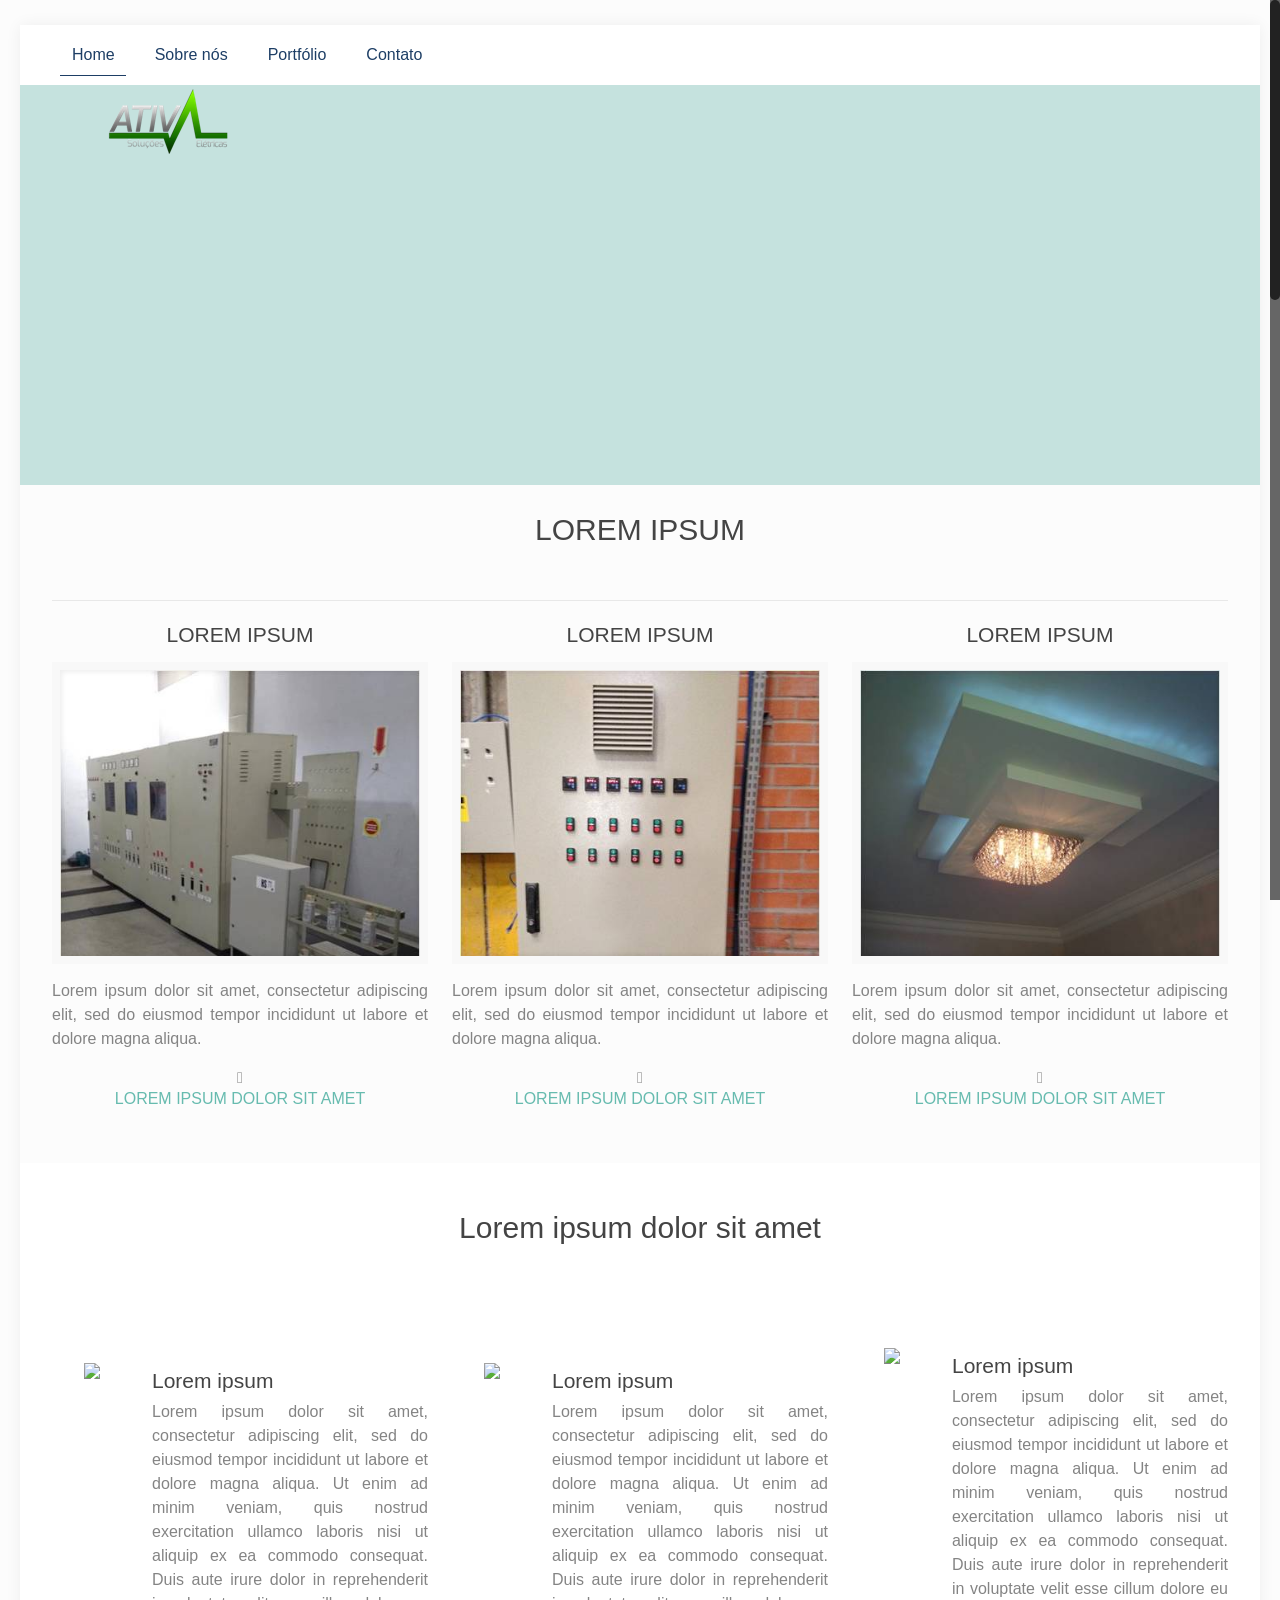
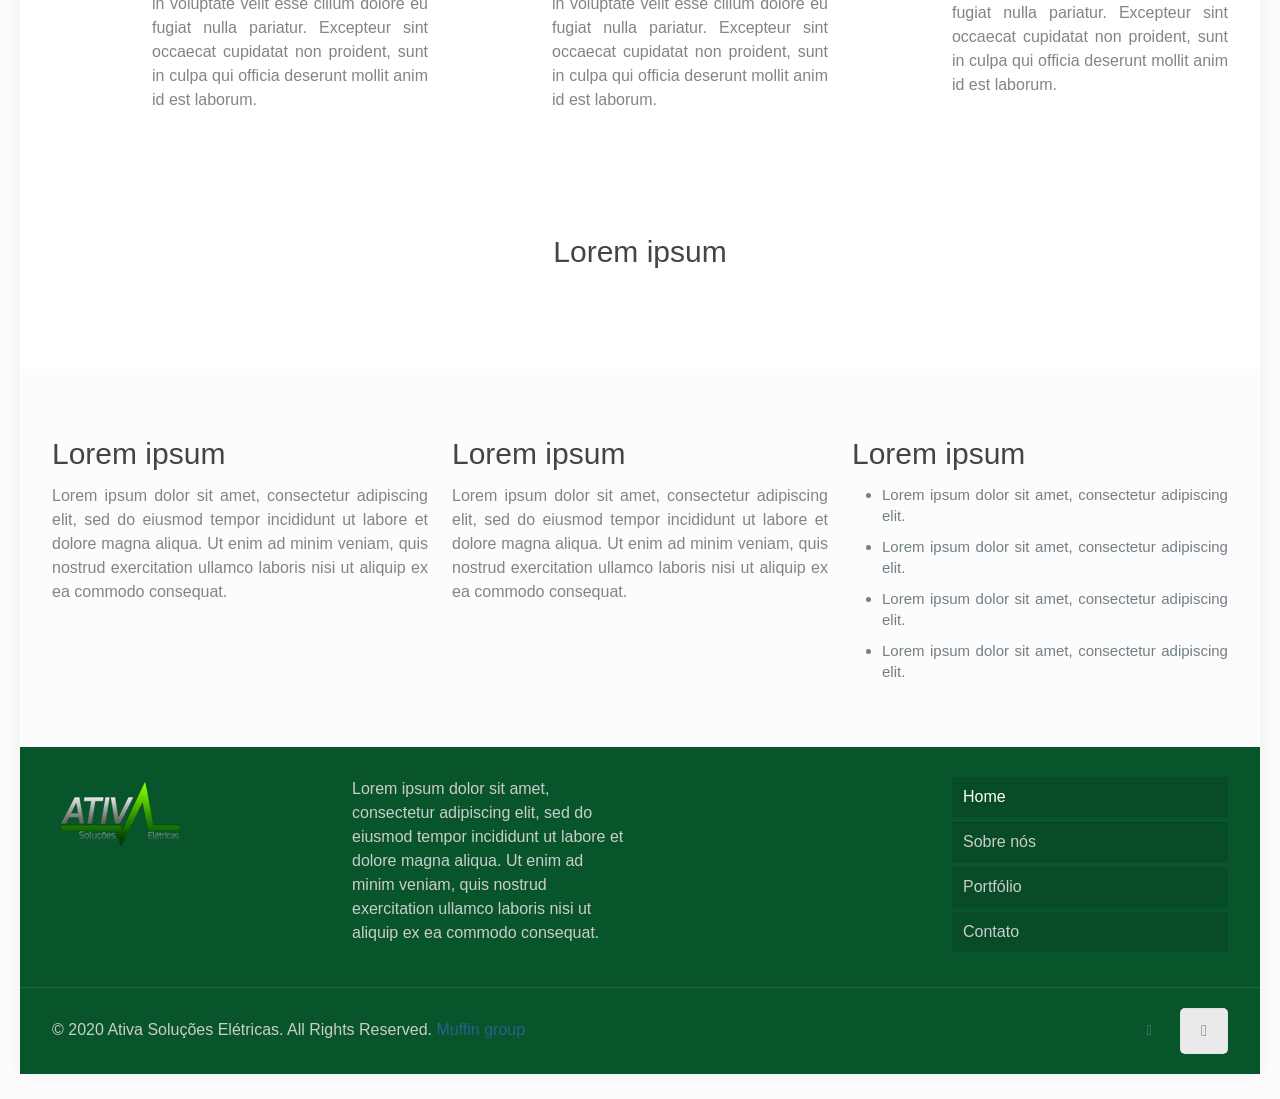
==== commit 7aba991d: "Fix image, header and css styles" ====
--- a/index.html
+++ b/index.html
@@ -28,20 +28,7 @@
 		href='http://fonts.googleapis.com/css?family=Lato:100,300,regular,700,900%7COpen+Sans:300%7CIndie+Flower:regular%7COswald:300,regular,700&#038;subset=latin' />
 	<link rel='stylesheet' href='css/contact.css' />
 	<link rel='stylesheet' id='rs-plugin-settings-css' href='css/sections.css' />
-	<style id='rs-plugin-settings-inline-css' type='text/css'>
-		.tp-caption a {
-			color: #ff7302;
-			text-shadow: none;
-			-webkit-transition: all 0.2s ease-out;
-			-moz-transition: all 0.2s ease-out;
-			-o-transition: all 0.2s ease-out;
-			-ms-transition: all 0.2s ease-out
-		}
-
-		.tp-caption a:hover {
-			color: #ffa902
-		}
-	</style>
+	<link rel="stylesheet" href="css/rs-plugin-settings-inline.css">
 	<link rel="stylesheet" href="css/icons.css">
 	<link rel="stylesheet" href="css/animations.min.css">
 	<link rel="stylesheet" href="css/base.css">
@@ -60,16 +47,11 @@
 	<link rel="stylesheet" href="css/style-simple.css">
 	<link rel="stylesheet" href="css/style.css">
 	<link rel="stylesheet" href="css/variables.css">
-	<link rel='stylesheet' id='Source+Sans+Pro-css'
-		href='http://fonts.googleapis.com/css?family=Source+Sans+Pro&#038;ver=4.2.28' type='text/css' media='all' />
-	<link rel='stylesheet' id='ABeeZee-css' href='http://fonts.googleapis.com/css?family=ABeeZee&#038;ver=4.2.28'
-		type='text/css' media='all' />
-	<link rel='stylesheet' id='Abel-css' href='http://fonts.googleapis.com/css?family=Abel&#038;ver=4.2.28'
-		type='text/css' media='all' />
-	<link rel='stylesheet' id='Maven+Pro-css' href='http://fonts.googleapis.com/css?family=Maven+Pro&#038;ver=4.2.28'
-		type='text/css' media='all' />
-	<link rel='stylesheet' id='Patua+One-css' href='http://fonts.googleapis.com/css?family=Patua+One&#038;ver=4.2.28'
-		type='text/css' media='all' />
+	<link rel='stylesheet' id='Source+Sans+Pro-css' href='css/sans-pro.css' type='text/css' media='all' />
+	<link rel='stylesheet' id='ABeeZee-css' href='css/ABeeZee.css' type='text/css' media='all' />
+	<link rel='stylesheet' id='Abel-css' href='css/Abel.css' type='text/css' media='all' />
+	<link rel='stylesheet' id='Maven+Pro-css' href='css/Maven-pro.css' type='text/css' media='all' />
+	<link rel='stylesheet' id='Patua+One-css' href='css/Patua-one.css' type='text/css' media='all' />
 	<script type='text/javascript' src='js/jquery.js'></script>
 	<script type='text/javascript' src='js/jquery-migrate.min.js'></script>
 	<script type='text/javascript' src='js/layerslider.kreaturamedia.jquery.js'></script>
@@ -145,30 +127,33 @@
 
 								<!-- .logo -->
 								<div class="menu_wrapper" style="width: 100%; margin: 0 auto;">
+									<!--
 									<div class="logo">
 										<a id="logo" href=""><img class="logo-main   scale-with-grid" src="img/logo.png"
 												alt="" /><img class="logo-sticky scale-with-grid" src="img/logo.png"
 												alt="" /></a>
 									</div>
-
-									<nav id="menu" class="menu-main-menu-container">
-										<ul id="menu-main-menu" class="menu">
-											<li id="menu-item-79"
-												class="menu-item menu-item-type-post_type menu-item-object-page current-menu-item page_item page-item-78 current_page_item">
-												<a href=""><span>Home</span></a></li>
-											<li id="menu-item-80"
-												class="menu-item menu-item-type-post_type menu-item-object-page"><a
-													href=""><span>Sobre nós</span></a>
-											</li>
-											<li id="menu-item-259"
-												class="menu-item menu-item-type-post_type menu-item-object-page"><a
-													href=""><span>Portfólio</span></a>
-											</li>
-											<li id="menu-item-81"
-												class="menu-item menu-item-type-post_type menu-item-object-page"><a
-													href=""><span>Contato</span></a></li>
-										</ul>
-									</nav><a class="responsive-menu-toggle " href="#"><i class="icon-menu"></i></a>
+-->
+									<div class="menu-main-menu-container">
+										<nav id="menu" class="menu-main-menu-container">
+											<ul id="menu-main-menu" class="menu">
+												<li id="menu-item-79"
+													class="menu-item menu-item-type-post_type menu-item-object-page current-menu-item page_item page-item-78 current_page_item">
+													<a href=""><span>Home</span></a></li>
+												<li id="menu-item-80"
+													class="menu-item menu-item-type-post_type menu-item-object-page"><a
+														href=""><span>Sobre nós</span></a>
+												</li>
+												<li id="menu-item-259"
+													class="menu-item menu-item-type-post_type menu-item-object-page"><a
+														href=""><span>Portfólio</span></a>
+												</li>
+												<li id="menu-item-81"
+													class="menu-item menu-item-type-post_type menu-item-object-page"><a
+														href=""><span>Contato</span></a></li>
+											</ul>
+										</nav><a class="responsive-menu-toggle " href="#"><i class="icon-menu"></i></a>
+									</div>
 								</div>
 
 								<div class="secondary_menu_wrapper">
@@ -206,7 +191,8 @@
 								<li data-transition="fade" data-slotamount="7" data-masterspeed="300"
 									data-saveperformance="off">
 									<!-- MAIN IMAGE -->
-									<img src="http://orken.com.br/wp-content/uploads/2020/04/header_home.jpg" alt=""
+
+									<img src="https://c.pxhere.com/photos/09/57/cable_clouds_current_danger_distribution_electrical_electricity_energy-1487017.jpg!d" alt=""
 										data-bgposition="center top" data-bgfit="cover" data-bgrepeat="no-repeat">
 									<!-- LAYERS -->
 
@@ -215,9 +201,9 @@
 										data-hoffset="-40" data-y="150" data-speed="900" data-start="500"
 										data-easing="Power3.easeInOut" data-splitin="none" data-splitout="none"
 										data-elementdelay="0.1" data-endelementdelay="0.1" data-endspeed="300"
-										style="z-index: 5; max-width: auto; max-height: auto; white-space: nowrap;">Nós
-										entregamos<br />
-										energia para você
+										style="z-index: 5; max-width: auto; max-height: auto; white-space: nowrap;"><img
+											class="logo-main scale-with-grid" style="position: absolute;top: 60px;
+										left: 80px;" src="img/logo.png" alt="" />
 									</div>
 
 									<!-- LAYER NR. 2 -->
@@ -234,7 +220,7 @@
 								<li data-transition="fade" data-slotamount="7" data-masterspeed="300"
 									data-saveperformance="off">
 									<!-- MAIN IMAGE -->
-									<img src="http://orken.com.br/wp-content/uploads/2020/04/header_home.jpg" alt=""
+									<img src="https://c.pxhere.com/photos/09/57/cable_clouds_current_danger_distribution_electrical_electricity_energy-1487017.jpg!d" alt=""
 										data-bgposition="center top" data-bgfit="cover" data-bgrepeat="no-repeat">
 									<!-- LAYERS -->
 
@@ -456,9 +442,9 @@
 											<h4>LOREM IPSUM</h4>
 											<div class="image_frame">
 												<div class="image_wrapper"><a
-														href="http://orken.com.br/fotovoltaica-3/">
+														href="">
 														<div class="mask"></div><img class="scale-with-grid"
-															src="http://orken.com.br/wp-content/uploads/2014/12/solar_home.png"
+															src="img/card1.jpg"
 															alt="LOREM IPSUM" width="513" height="300" />
 													</a></div>
 											</div>
@@ -469,7 +455,7 @@
 													aliqua.</p>
 												<i class="icon-down-open-mini"></i>
 												<h3 style="text-align: center;"><a
-														href="http://orken.com.br/fotovoltaica-3/">Lorem ipsum dolor sit
+														href="">Lorem ipsum dolor sit
 														amet</a></h3>
 											</div>
 										</div>
@@ -480,7 +466,7 @@
 											<div class="image_frame">
 												<div class="image_wrapper">
 													<div class="mask"></div><img class="scale-with-grid"
-														src="http://orken.com.br/wp-content/uploads/2014/12/motogerador_home1.png"
+														src="img/card2.jpg"
 														alt="" width="513" height="300" />
 												</div>
 											</div>
@@ -491,7 +477,7 @@
 													aliqua.</p>
 												<i class="icon-down-open-mini"></i>
 												<h3 style="text-align: center;"><a
-														href="http://orken.com.br/motogeradores/">Lorem ipsum dolor sit
+														href="">Lorem ipsum dolor sit
 														amet</a></h3>
 											</div>
 										</div>
@@ -502,7 +488,7 @@
 											<div class="image_frame">
 												<div class="image_wrapper">
 													<div class="mask"></div><img class="scale-with-grid"
-														src="http://orken.com.br/wp-content/uploads/2014/12/eolica_home.png"
+														src="img/card3.jpg"
 														alt="" width="513" height="300" />
 												</div>
 											</div>
@@ -513,7 +499,7 @@
 													aliqua. </p>
 												<i class="icon-down-open-mini"></i>
 												<h3 style="text-align: center;"><a
-														href="http://orken.com.br/eolica/">Lorem ipsum dolor sit
+														href="">Lorem ipsum dolor sit
 														amet</a></h3>
 											</div>
 										</div>
--- a/css/rs-plugin-settings-inline.css
+++ b/css/rs-plugin-settings-inline.css
@@ -0,0 +1,12 @@
+.tp-caption a {
+    color: #ff7302;
+    text-shadow: none;
+    -webkit-transition: all 0.2s ease-out;
+    -moz-transition: all 0.2s ease-out;
+    -o-transition: all 0.2s ease-out;
+    -ms-transition: all 0.2s ease-out
+}
+
+.tp-caption a:hover {
+    color: #ffa902
+}
--- a/css/sans-pro.css
+++ b/css/sans-pro.css
@@ -0,0 +1,56 @@
+/* cyrillic-ext */
+@font-face {
+    font-family: 'Source Sans Pro';
+    font-style: normal;
+    font-weight: 400;
+    src: local('Source Sans Pro Regular'), local('SourceSansPro-Regular'), url(https://fonts.gstatic.com/s/sourcesanspro/v14/6xK3dSBYKcSV-LCoeQqfX1RYOo3qNa7lqDY.woff2) format('woff2');
+    unicode-range: U+0460-052F, U+1C80-1C88, U+20B4, U+2DE0-2DFF, U+A640-A69F, U+FE2E-FE2F;
+  }
+  /* cyrillic */
+  @font-face {
+    font-family: 'Source Sans Pro';
+    font-style: normal;
+    font-weight: 400;
+    src: local('Source Sans Pro Regular'), local('SourceSansPro-Regular'), url(https://fonts.gstatic.com/s/sourcesanspro/v14/6xK3dSBYKcSV-LCoeQqfX1RYOo3qPK7lqDY.woff2) format('woff2');
+    unicode-range: U+0400-045F, U+0490-0491, U+04B0-04B1, U+2116;
+  }
+  /* greek-ext */
+  @font-face {
+    font-family: 'Source Sans Pro';
+    font-style: normal;
+    font-weight: 400;
+    src: local('Source Sans Pro Regular'), local('SourceSansPro-Regular'), url(https://fonts.gstatic.com/s/sourcesanspro/v14/6xK3dSBYKcSV-LCoeQqfX1RYOo3qNK7lqDY.woff2) format('woff2');
+    unicode-range: U+1F00-1FFF;
+  }
+  /* greek */
+  @font-face {
+    font-family: 'Source Sans Pro';
+    font-style: normal;
+    font-weight: 400;
+    src: local('Source Sans Pro Regular'), local('SourceSansPro-Regular'), url(https://fonts.gstatic.com/s/sourcesanspro/v14/6xK3dSBYKcSV-LCoeQqfX1RYOo3qO67lqDY.woff2) format('woff2');
+    unicode-range: U+0370-03FF;
+  }
+  /* vietnamese */
+  @font-face {
+    font-family: 'Source Sans Pro';
+    font-style: normal;
+    font-weight: 400;
+    src: local('Source Sans Pro Regular'), local('SourceSansPro-Regular'), url(https://fonts.gstatic.com/s/sourcesanspro/v14/6xK3dSBYKcSV-LCoeQqfX1RYOo3qN67lqDY.woff2) format('woff2');
+    unicode-range: U+0102-0103, U+0110-0111, U+0128-0129, U+0168-0169, U+01A0-01A1, U+01AF-01B0, U+1EA0-1EF9, U+20AB;
+  }
+  /* latin-ext */
+  @font-face {
+    font-family: 'Source Sans Pro';
+    font-style: normal;
+    font-weight: 400;
+    src: local('Source Sans Pro Regular'), local('SourceSansPro-Regular'), url(https://fonts.gstatic.com/s/sourcesanspro/v14/6xK3dSBYKcSV-LCoeQqfX1RYOo3qNq7lqDY.woff2) format('woff2');
+    unicode-range: U+0100-024F, U+0259, U+1E00-1EFF, U+2020, U+20A0-20AB, U+20AD-20CF, U+2113, U+2C60-2C7F, U+A720-A7FF;
+  }
+  /* latin */
+  @font-face {
+    font-family: 'Source Sans Pro';
+    font-style: normal;
+    font-weight: 400;
+    src: local('Source Sans Pro Regular'), local('SourceSansPro-Regular'), url(https://fonts.gstatic.com/s/sourcesanspro/v14/6xK3dSBYKcSV-LCoeQqfX1RYOo3qOK7l.woff2) format('woff2');
+    unicode-range: U+0000-00FF, U+0131, U+0152-0153, U+02BB-02BC, U+02C6, U+02DA, U+02DC, U+2000-206F, U+2074, U+20AC, U+2122, U+2191, U+2193, U+2212, U+2215, U+FEFF, U+FFFD;
+  }
--- a/css/ABeeZee.css
+++ b/css/ABeeZee.css
@@ -0,0 +1,8 @@
+/* latin */
+@font-face {
+    font-family: 'ABeeZee';
+    font-style: normal;
+    font-weight: 400;
+    src: local('ABeeZee Regular'), local('ABeeZee-Regular'), url(https://fonts.gstatic.com/s/abeezee/v14/esDR31xSG-6AGleN2tWkkA.woff2) format('woff2');
+    unicode-range: U+0000-00FF, U+0131, U+0152-0153, U+02BB-02BC, U+02C6, U+02DA, U+02DC, U+2000-206F, U+2074, U+20AC, U+2122, U+2191, U+2193, U+2212, U+2215, U+FEFF, U+FFFD;
+  }
--- a/css/Abel.css
+++ b/css/Abel.css
@@ -0,0 +1,8 @@
+/* latin */
+@font-face {
+    font-family: 'Abel';
+    font-style: normal;
+    font-weight: 400;
+    src: local('Abel Regular'), local('Abel-Regular'), url(https://fonts.gstatic.com/s/abel/v12/MwQ5bhbm2POE2V9BPQ.woff2) format('woff2');
+    unicode-range: U+0000-00FF, U+0131, U+0152-0153, U+02BB-02BC, U+02C6, U+02DA, U+02DC, U+2000-206F, U+2074, U+20AC, U+2122, U+2191, U+2193, U+2212, U+2215, U+FEFF, U+FFFD;
+  }
--- a/css/Maven-pro.css
+++ b/css/Maven-pro.css
@@ -0,0 +1,24 @@
+/* vietnamese */
+@font-face {
+    font-family: 'Maven Pro';
+    font-style: normal;
+    font-weight: 400;
+    src: url(https://fonts.gstatic.com/s/mavenpro/v21/7Auup_AqnyWWAxW2Wk3swUz56MS91Eww8SX21nijogp5.woff2) format('woff2');
+    unicode-range: U+0102-0103, U+0110-0111, U+0128-0129, U+0168-0169, U+01A0-01A1, U+01AF-01B0, U+1EA0-1EF9, U+20AB;
+  }
+  /* latin-ext */
+  @font-face {
+    font-family: 'Maven Pro';
+    font-style: normal;
+    font-weight: 400;
+    src: url(https://fonts.gstatic.com/s/mavenpro/v21/7Auup_AqnyWWAxW2Wk3swUz56MS91Eww8SX21nmjogp5.woff2) format('woff2');
+    unicode-range: U+0100-024F, U+0259, U+1E00-1EFF, U+2020, U+20A0-20AB, U+20AD-20CF, U+2113, U+2C60-2C7F, U+A720-A7FF;
+  }
+  /* latin */
+  @font-face {
+    font-family: 'Maven Pro';
+    font-style: normal;
+    font-weight: 400;
+    src: url(https://fonts.gstatic.com/s/mavenpro/v21/7Auup_AqnyWWAxW2Wk3swUz56MS91Eww8SX21nejog.woff2) format('woff2');
+    unicode-range: U+0000-00FF, U+0131, U+0152-0153, U+02BB-02BC, U+02C6, U+02DA, U+02DC, U+2000-206F, U+2074, U+20AC, U+2122, U+2191, U+2193, U+2212, U+2215, U+FEFF, U+FFFD;
+  }
--- a/css/Patua-one.css
+++ b/css/Patua-one.css
@@ -0,0 +1,8 @@
+/* latin */
+@font-face {
+    font-family: 'Patua One';
+    font-style: normal;
+    font-weight: 400;
+    src: local('Patua One'), local('PatuaOne-Regular'), url(https://fonts.gstatic.com/s/patuaone/v11/ZXuke1cDvLCKLDcimxB44_lu.woff2) format('woff2');
+    unicode-range: U+0000-00FF, U+0131, U+0152-0153, U+02BB-02BC, U+02C6, U+02DA, U+02DC, U+2000-206F, U+2074, U+20AC, U+2122, U+2191, U+2193, U+2212, U+2215, U+FEFF, U+FFFD;
+  }
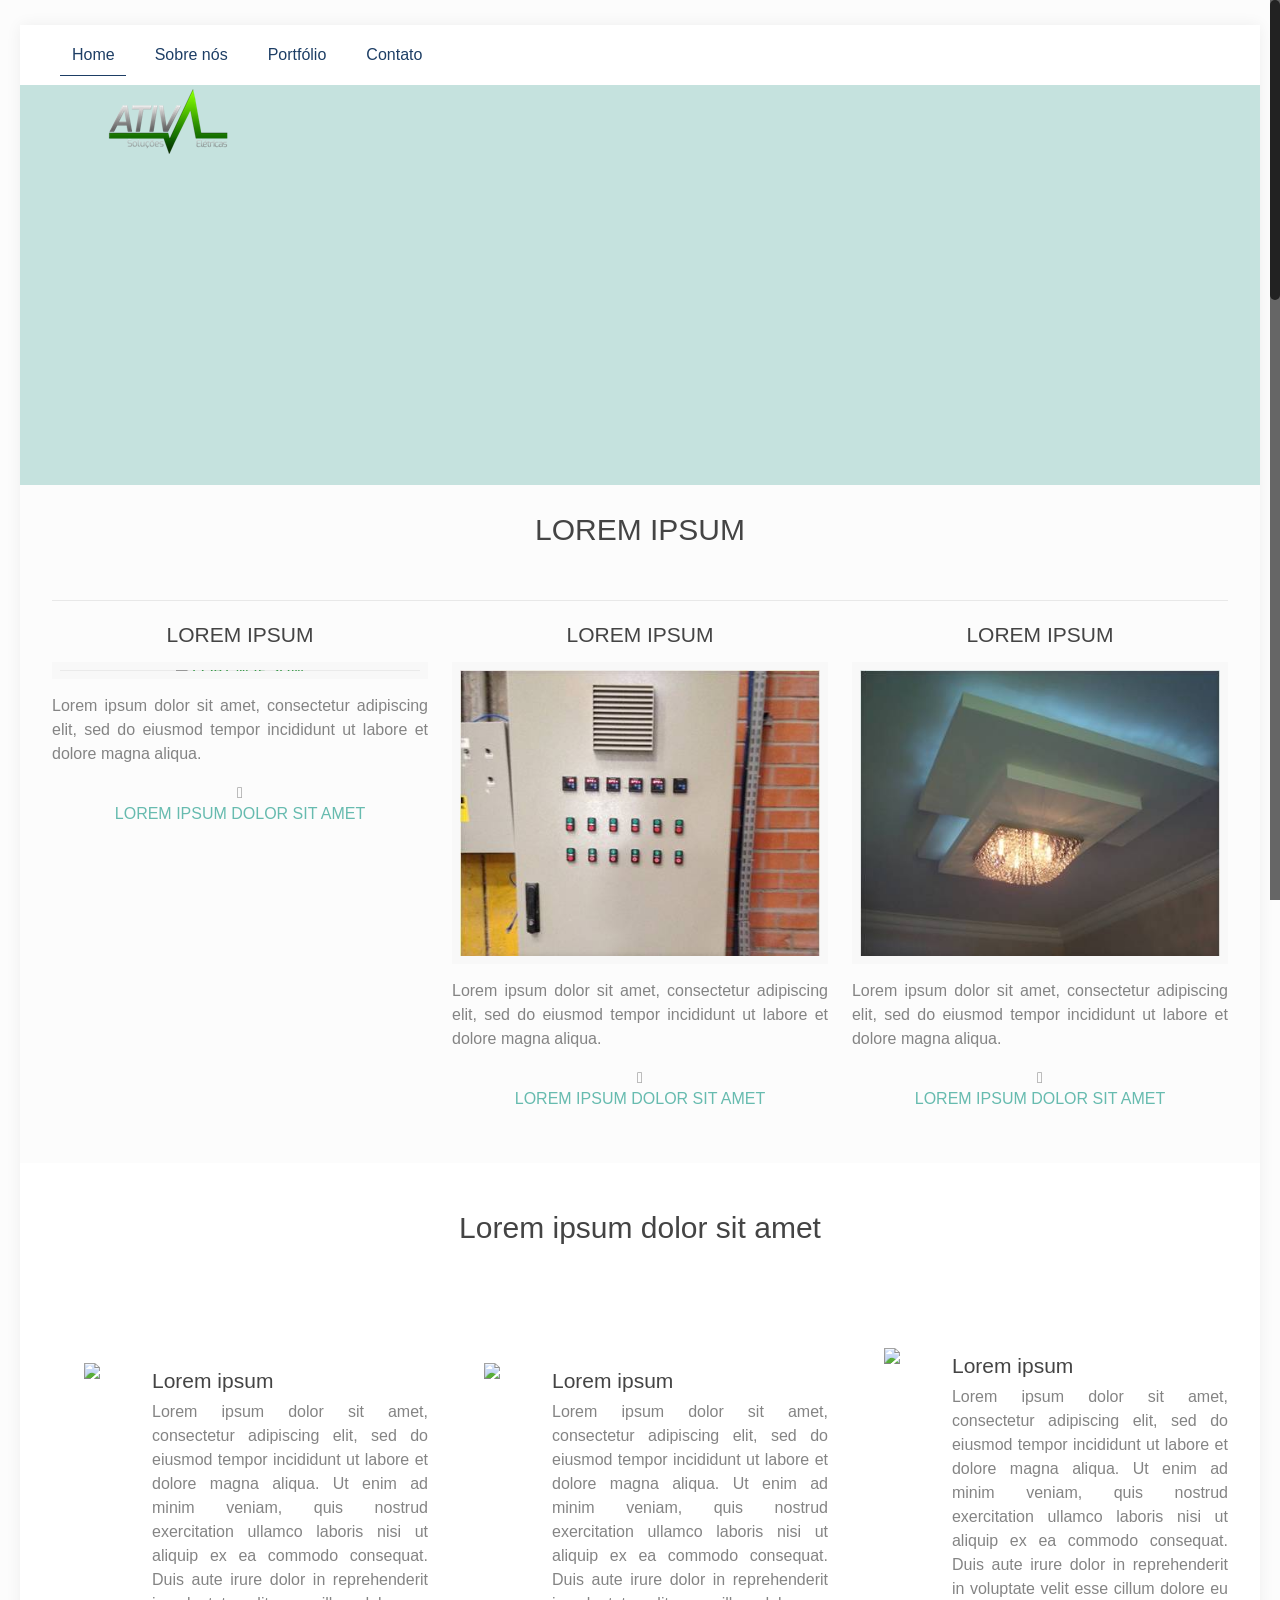
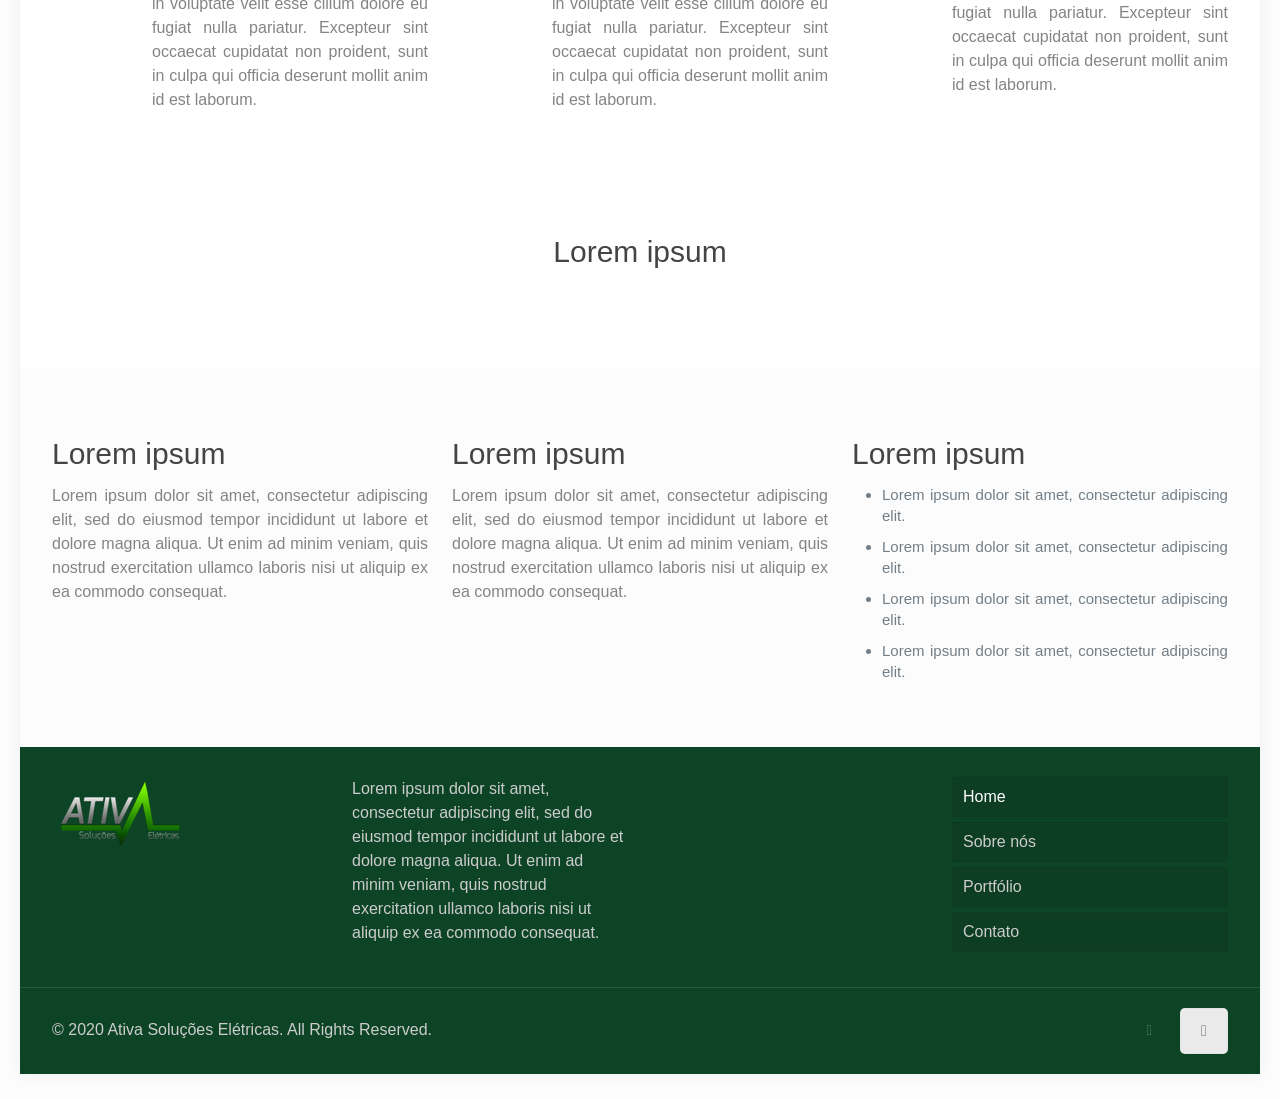
==== commit fc2ba2cb: "Fix icon and css styles" ====
--- a/index.html
+++ b/index.html
@@ -10,22 +10,21 @@
 	<meta name="viewport" content="width=device-width, initial-scale=1, maximum-scale=1">
 	<title itemprop="name">ATIVA Soluções elétricas</title>
 
-	<link rel="shortcut icon" href="http://orken.com.br/wp-content/themes/betheme/images/favicon.ico"
+	<link rel="shortcut icon" href="https://favicon-generator.org/favicon-generator/htdocs/favicons/2015-01-17/bbbd6dbcd71765b520f8592c5df6a13c.ico"
 		type="image/x-icon" />
 
 	<link rel="alternate" type="application/rss+xml" title="ATIVA Soluções elétricas &raquo; Feed" href="" />
 	<link rel="alternate" type="application/rss+xml"
-		title="Orken: Alternativas em geração de energia &raquo; Comments Feed" href="" />
+		title="Ativa Soluções Elétricas &raquo; Comments Feed" href="" />
 	<link rel="alternate" type="application/rss+xml"
-		title="Orken: Alternativas em geração de energia &raquo; Home Comments Feed" href="" />
+		title="Ativa Soluções Elétricas &raquo; Home Comments Feed" href="" />
 	<script type="text/javascript">
 		window._wpemojiSettings = { "baseUrl": "http:\/\/s.w.org\/images\/core\/emoji\/72x72\/", "ext": ".png", "source": { "concatemoji": "js/wp-emoji-release.min.js" } };
 		!function (a, b, c) { function d(a) { var c = b.createElement("canvas"), d = c.getContext && c.getContext("2d"); return d && d.fillText ? (d.textBaseline = "top", d.font = "600 32px Arial", "flag" === a ? (d.fillText(String.fromCharCode(55356, 56812, 55356, 56807), 0, 0), c.toDataURL().length > 3e3) : (d.fillText(String.fromCharCode(55357, 56835), 0, 0), 0 !== d.getImageData(16, 16, 1, 1).data[0])) : !1 } function e(a) { var c = b.createElement("script"); c.src = a, c.type = "text/javascript", b.getElementsByTagName("head")[0].appendChild(c) } var f, g; c.supports = { simple: d("simple"), flag: d("flag") }, c.DOMReady = !1, c.readyCallback = function () { c.DOMReady = !0 }, c.supports.simple && c.supports.flag || (g = function () { c.readyCallback() }, b.addEventListener ? (b.addEventListener("DOMContentLoaded", g, !1), a.addEventListener("load", g, !1)) : (a.attachEvent("onload", g), b.attachEvent("onreadystatechange", function () { "complete" === b.readyState && c.readyCallback() })), f = c.source || {}, f.concatemoji ? e(f.concatemoji) : f.wpemoji && f.twemoji && (e(f.twemoji), e(f.wpemoji))) }(window, document, window._wpemojiSettings);
 	</script>
 	<link rel="stylesheet" href="css/emoji.css">
 	<link rel='stylesheet' href='css/layerslider.css' />
-	<link rel='stylesheet' id='ls-google-fonts-css'
-		href='http://fonts.googleapis.com/css?family=Lato:100,300,regular,700,900%7COpen+Sans:300%7CIndie+Flower:regular%7COswald:300,regular,700&#038;subset=latin' />
+	<link rel='stylesheet' id='ls-google-fonts-css' href='css/ls-google-fonts.css' />
 	<link rel='stylesheet' href='css/contact.css' />
 	<link rel='stylesheet' id='rs-plugin-settings-css' href='css/sections.css' />
 	<link rel="stylesheet" href="css/rs-plugin-settings-inline.css">
@@ -84,7 +83,7 @@
 	<!--[if lt IE 9]>
 <script src="http://html5shiv.googlecode.com/svn/trunk/html5.js"></script>
 <![endif]-->
-	<!--[if IE 8]><link rel="stylesheet" type="text/css" href="http://orken.com.br/wp-content/plugins/js_composer/assets/css/vc-ie8.css" media="screen"><![endif]--><noscript>
+	<!--[if IE 8]><link rel="stylesheet" type="text/css" href="" media="screen"><![endif]--><noscript>
 		<style>
 			.wpb_animate_when_almost_visible {
 				opacity: 1;
@@ -192,8 +191,9 @@
 									data-saveperformance="off">
 									<!-- MAIN IMAGE -->
 
-									<img src="https://c.pxhere.com/photos/09/57/cable_clouds_current_danger_distribution_electrical_electricity_energy-1487017.jpg!d" alt=""
-										data-bgposition="center top" data-bgfit="cover" data-bgrepeat="no-repeat">
+									<img src="https://c.pxhere.com/photos/09/57/cable_clouds_current_danger_distribution_electrical_electricity_energy-1487017.jpg!d"
+										alt="" data-bgposition="center top" data-bgfit="cover"
+										data-bgrepeat="no-repeat">
 									<!-- LAYERS -->
 
 									<!-- LAYER NR. 1 -->
@@ -220,8 +220,9 @@
 								<li data-transition="fade" data-slotamount="7" data-masterspeed="300"
 									data-saveperformance="off">
 									<!-- MAIN IMAGE -->
-									<img src="https://c.pxhere.com/photos/09/57/cable_clouds_current_danger_distribution_electrical_electricity_energy-1487017.jpg!d" alt=""
-										data-bgposition="center top" data-bgfit="cover" data-bgrepeat="no-repeat">
+									<img src="https://c.pxhere.com/photos/09/57/cable_clouds_current_danger_distribution_electrical_electricity_energy-1487017.jpg!d"
+										alt="" data-bgposition="center top" data-bgfit="cover"
+										data-bgrepeat="no-repeat">
 									<!-- LAYERS -->
 
 									<!-- LAYER NR. 1 -->
@@ -441,10 +442,9 @@
 										<div class="photo_box ">
 											<h4>LOREM IPSUM</h4>
 											<div class="image_frame">
-												<div class="image_wrapper"><a
-														href="">
+												<div class="image_wrapper"><a href="">
 														<div class="mask"></div><img class="scale-with-grid"
-															src="img/card1.jpg"
+															src="https://cdn.pixabay.com/photo/2017/06/13/17/50/power-pole-2399555_1280.jpg"
 															alt="LOREM IPSUM" width="513" height="300" />
 													</a></div>
 											</div>
@@ -454,8 +454,7 @@
 													elit, sed do eiusmod tempor incididunt ut labore et dolore magna
 													aliqua.</p>
 												<i class="icon-down-open-mini"></i>
-												<h3 style="text-align: center;"><a
-														href="">Lorem ipsum dolor sit
+												<h3 style="text-align: center;"><a href="">Lorem ipsum dolor sit
 														amet</a></h3>
 											</div>
 										</div>
@@ -466,8 +465,7 @@
 											<div class="image_frame">
 												<div class="image_wrapper">
 													<div class="mask"></div><img class="scale-with-grid"
-														src="img/card2.jpg"
-														alt="" width="513" height="300" />
+														src="img/card2.jpg" alt="" width="513" height="300" />
 												</div>
 											</div>
 											<div class="desc">
@@ -476,8 +474,7 @@
 													elit, sed do eiusmod tempor incididunt ut labore et dolore magna
 													aliqua.</p>
 												<i class="icon-down-open-mini"></i>
-												<h3 style="text-align: center;"><a
-														href="">Lorem ipsum dolor sit
+												<h3 style="text-align: center;"><a href="">Lorem ipsum dolor sit
 														amet</a></h3>
 											</div>
 										</div>
@@ -488,8 +485,7 @@
 											<div class="image_frame">
 												<div class="image_wrapper">
 													<div class="mask"></div><img class="scale-with-grid"
-														src="img/card3.jpg"
-														alt="" width="513" height="300" />
+														src="img/card3.jpg" alt="" width="513" height="300" />
 												</div>
 											</div>
 											<div class="desc">
@@ -498,8 +494,7 @@
 													elit, sed do eiusmod tempor incididunt ut labore et dolore magna
 													aliqua. </p>
 												<i class="icon-down-open-mini"></i>
-												<h3 style="text-align: center;"><a
-														href="">Lorem ipsum dolor sit
+												<h3 style="text-align: center;"><a href="">Lorem ipsum dolor sit
 														amet</a></h3>
 											</div>
 										</div>
@@ -724,8 +719,7 @@
 
 						<!-- Copyrights -->
 						<div class="copyright">
-							&copy; 2020 Ativa Soluções Elétricas. All Rights Reserved. <a target="_blank" rel="nofollow"
-								href="http://muffingroup.com">Muffin group</a> </div>
+							&copy; 2020 Ativa Soluções Elétricas. All Rights Reserved.</div>
 
 						<ul class="social">
 							<li class="facebook"><a target="_blank"
--- a/css/ls-google-fonts.css
+++ b/css/ls-google-fonts.css
@@ -0,0 +1,264 @@
+/* latin */
+@font-face {
+    font-family: 'Indie Flower';
+    font-style: normal;
+    font-weight: 400;
+    src: local('Indie Flower'), local('IndieFlower'), url(https://fonts.gstatic.com/s/indieflower/v12/m8JVjfNVeKWVnh3QMuKkFcZVaUuH.woff2) format('woff2');
+    unicode-range: U+0000-00FF, U+0131, U+0152-0153, U+02BB-02BC, U+02C6, U+02DA, U+02DC, U+2000-206F, U+2074, U+20AC, U+2122, U+2191, U+2193, U+2212, U+2215, U+FEFF, U+FFFD;
+  }
+  /* latin-ext */
+  @font-face {
+    font-family: 'Lato';
+    font-style: normal;
+    font-weight: 100;
+    src: local('Lato Hairline'), local('Lato-Hairline'), url(https://fonts.gstatic.com/s/lato/v17/S6u8w4BMUTPHh30AUi-qJCY.woff2) format('woff2');
+    unicode-range: U+0100-024F, U+0259, U+1E00-1EFF, U+2020, U+20A0-20AB, U+20AD-20CF, U+2113, U+2C60-2C7F, U+A720-A7FF;
+  }
+  /* latin */
+  @font-face {
+    font-family: 'Lato';
+    font-style: normal;
+    font-weight: 100;
+    src: local('Lato Hairline'), local('Lato-Hairline'), url(https://fonts.gstatic.com/s/lato/v17/S6u8w4BMUTPHh30AXC-q.woff2) format('woff2');
+    unicode-range: U+0000-00FF, U+0131, U+0152-0153, U+02BB-02BC, U+02C6, U+02DA, U+02DC, U+2000-206F, U+2074, U+20AC, U+2122, U+2191, U+2193, U+2212, U+2215, U+FEFF, U+FFFD;
+  }
+  /* latin-ext */
+  @font-face {
+    font-family: 'Lato';
+    font-style: normal;
+    font-weight: 300;
+    src: local('Lato Light'), local('Lato-Light'), url(https://fonts.gstatic.com/s/lato/v17/S6u9w4BMUTPHh7USSwaPGR_p.woff2) format('woff2');
+    unicode-range: U+0100-024F, U+0259, U+1E00-1EFF, U+2020, U+20A0-20AB, U+20AD-20CF, U+2113, U+2C60-2C7F, U+A720-A7FF;
+  }
+  /* latin */
+  @font-face {
+    font-family: 'Lato';
+    font-style: normal;
+    font-weight: 300;
+    src: local('Lato Light'), local('Lato-Light'), url(https://fonts.gstatic.com/s/lato/v17/S6u9w4BMUTPHh7USSwiPGQ.woff2) format('woff2');
+    unicode-range: U+0000-00FF, U+0131, U+0152-0153, U+02BB-02BC, U+02C6, U+02DA, U+02DC, U+2000-206F, U+2074, U+20AC, U+2122, U+2191, U+2193, U+2212, U+2215, U+FEFF, U+FFFD;
+  }
+  /* latin-ext */
+  @font-face {
+    font-family: 'Lato';
+    font-style: normal;
+    font-weight: 400;
+    src: local('Lato Regular'), local('Lato-Regular'), url(https://fonts.gstatic.com/s/lato/v17/S6uyw4BMUTPHjxAwXjeu.woff2) format('woff2');
+    unicode-range: U+0100-024F, U+0259, U+1E00-1EFF, U+2020, U+20A0-20AB, U+20AD-20CF, U+2113, U+2C60-2C7F, U+A720-A7FF;
+  }
+  /* latin */
+  @font-face {
+    font-family: 'Lato';
+    font-style: normal;
+    font-weight: 400;
+    src: local('Lato Regular'), local('Lato-Regular'), url(https://fonts.gstatic.com/s/lato/v17/S6uyw4BMUTPHjx4wXg.woff2) format('woff2');
+    unicode-range: U+0000-00FF, U+0131, U+0152-0153, U+02BB-02BC, U+02C6, U+02DA, U+02DC, U+2000-206F, U+2074, U+20AC, U+2122, U+2191, U+2193, U+2212, U+2215, U+FEFF, U+FFFD;
+  }
+  /* latin-ext */
+  @font-face {
+    font-family: 'Lato';
+    font-style: normal;
+    font-weight: 700;
+    src: local('Lato Bold'), local('Lato-Bold'), url(https://fonts.gstatic.com/s/lato/v17/S6u9w4BMUTPHh6UVSwaPGR_p.woff2) format('woff2');
+    unicode-range: U+0100-024F, U+0259, U+1E00-1EFF, U+2020, U+20A0-20AB, U+20AD-20CF, U+2113, U+2C60-2C7F, U+A720-A7FF;
+  }
+  /* latin */
+  @font-face {
+    font-family: 'Lato';
+    font-style: normal;
+    font-weight: 700;
+    src: local('Lato Bold'), local('Lato-Bold'), url(https://fonts.gstatic.com/s/lato/v17/S6u9w4BMUTPHh6UVSwiPGQ.woff2) format('woff2');
+    unicode-range: U+0000-00FF, U+0131, U+0152-0153, U+02BB-02BC, U+02C6, U+02DA, U+02DC, U+2000-206F, U+2074, U+20AC, U+2122, U+2191, U+2193, U+2212, U+2215, U+FEFF, U+FFFD;
+  }
+  /* latin-ext */
+  @font-face {
+    font-family: 'Lato';
+    font-style: normal;
+    font-weight: 900;
+    src: local('Lato Black'), local('Lato-Black'), url(https://fonts.gstatic.com/s/lato/v17/S6u9w4BMUTPHh50XSwaPGR_p.woff2) format('woff2');
+    unicode-range: U+0100-024F, U+0259, U+1E00-1EFF, U+2020, U+20A0-20AB, U+20AD-20CF, U+2113, U+2C60-2C7F, U+A720-A7FF;
+  }
+  /* latin */
+  @font-face {
+    font-family: 'Lato';
+    font-style: normal;
+    font-weight: 900;
+    src: local('Lato Black'), local('Lato-Black'), url(https://fonts.gstatic.com/s/lato/v17/S6u9w4BMUTPHh50XSwiPGQ.woff2) format('woff2');
+    unicode-range: U+0000-00FF, U+0131, U+0152-0153, U+02BB-02BC, U+02C6, U+02DA, U+02DC, U+2000-206F, U+2074, U+20AC, U+2122, U+2191, U+2193, U+2212, U+2215, U+FEFF, U+FFFD;
+  }
+  /* cyrillic-ext */
+  @font-face {
+    font-family: 'Open Sans';
+    font-style: normal;
+    font-weight: 300;
+    src: local('Open Sans Light'), local('OpenSans-Light'), url(https://fonts.gstatic.com/s/opensans/v18/mem5YaGs126MiZpBA-UN_r8OX-hpOqc.woff2) format('woff2');
+    unicode-range: U+0460-052F, U+1C80-1C88, U+20B4, U+2DE0-2DFF, U+A640-A69F, U+FE2E-FE2F;
+  }
+  /* cyrillic */
+  @font-face {
+    font-family: 'Open Sans';
+    font-style: normal;
+    font-weight: 300;
+    src: local('Open Sans Light'), local('OpenSans-Light'), url(https://fonts.gstatic.com/s/opensans/v18/mem5YaGs126MiZpBA-UN_r8OVuhpOqc.woff2) format('woff2');
+    unicode-range: U+0400-045F, U+0490-0491, U+04B0-04B1, U+2116;
+  }
+  /* greek-ext */
+  @font-face {
+    font-family: 'Open Sans';
+    font-style: normal;
+    font-weight: 300;
+    src: local('Open Sans Light'), local('OpenSans-Light'), url(https://fonts.gstatic.com/s/opensans/v18/mem5YaGs126MiZpBA-UN_r8OXuhpOqc.woff2) format('woff2');
+    unicode-range: U+1F00-1FFF;
+  }
+  /* greek */
+  @font-face {
+    font-family: 'Open Sans';
+    font-style: normal;
+    font-weight: 300;
+    src: local('Open Sans Light'), local('OpenSans-Light'), url(https://fonts.gstatic.com/s/opensans/v18/mem5YaGs126MiZpBA-UN_r8OUehpOqc.woff2) format('woff2');
+    unicode-range: U+0370-03FF;
+  }
+  /* vietnamese */
+  @font-face {
+    font-family: 'Open Sans';
+    font-style: normal;
+    font-weight: 300;
+    src: local('Open Sans Light'), local('OpenSans-Light'), url(https://fonts.gstatic.com/s/opensans/v18/mem5YaGs126MiZpBA-UN_r8OXehpOqc.woff2) format('woff2');
+    unicode-range: U+0102-0103, U+0110-0111, U+0128-0129, U+0168-0169, U+01A0-01A1, U+01AF-01B0, U+1EA0-1EF9, U+20AB;
+  }
+  /* latin-ext */
+  @font-face {
+    font-family: 'Open Sans';
+    font-style: normal;
+    font-weight: 300;
+    src: local('Open Sans Light'), local('OpenSans-Light'), url(https://fonts.gstatic.com/s/opensans/v18/mem5YaGs126MiZpBA-UN_r8OXOhpOqc.woff2) format('woff2');
+    unicode-range: U+0100-024F, U+0259, U+1E00-1EFF, U+2020, U+20A0-20AB, U+20AD-20CF, U+2113, U+2C60-2C7F, U+A720-A7FF;
+  }
+  /* latin */
+  @font-face {
+    font-family: 'Open Sans';
+    font-style: normal;
+    font-weight: 300;
+    src: local('Open Sans Light'), local('OpenSans-Light'), url(https://fonts.gstatic.com/s/opensans/v18/mem5YaGs126MiZpBA-UN_r8OUuhp.woff2) format('woff2');
+    unicode-range: U+0000-00FF, U+0131, U+0152-0153, U+02BB-02BC, U+02C6, U+02DA, U+02DC, U+2000-206F, U+2074, U+20AC, U+2122, U+2191, U+2193, U+2212, U+2215, U+FEFF, U+FFFD;
+  }
+  /* cyrillic-ext */
+  @font-face {
+    font-family: 'Oswald';
+    font-style: normal;
+    font-weight: 300;
+    src: url(https://fonts.gstatic.com/s/oswald/v35/TK3_WkUHHAIjg75cFRf3bXL8LICs169vsUtiZTaR.woff2) format('woff2');
+    unicode-range: U+0460-052F, U+1C80-1C88, U+20B4, U+2DE0-2DFF, U+A640-A69F, U+FE2E-FE2F;
+  }
+  /* cyrillic */
+  @font-face {
+    font-family: 'Oswald';
+    font-style: normal;
+    font-weight: 300;
+    src: url(https://fonts.gstatic.com/s/oswald/v35/TK3_WkUHHAIjg75cFRf3bXL8LICs169vsUJiZTaR.woff2) format('woff2');
+    unicode-range: U+0400-045F, U+0490-0491, U+04B0-04B1, U+2116;
+  }
+  /* vietnamese */
+  @font-face {
+    font-family: 'Oswald';
+    font-style: normal;
+    font-weight: 300;
+    src: url(https://fonts.gstatic.com/s/oswald/v35/TK3_WkUHHAIjg75cFRf3bXL8LICs169vsUliZTaR.woff2) format('woff2');
+    unicode-range: U+0102-0103, U+0110-0111, U+0128-0129, U+0168-0169, U+01A0-01A1, U+01AF-01B0, U+1EA0-1EF9, U+20AB;
+  }
+  /* latin-ext */
+  @font-face {
+    font-family: 'Oswald';
+    font-style: normal;
+    font-weight: 300;
+    src: url(https://fonts.gstatic.com/s/oswald/v35/TK3_WkUHHAIjg75cFRf3bXL8LICs169vsUhiZTaR.woff2) format('woff2');
+    unicode-range: U+0100-024F, U+0259, U+1E00-1EFF, U+2020, U+20A0-20AB, U+20AD-20CF, U+2113, U+2C60-2C7F, U+A720-A7FF;
+  }
+  /* latin */
+  @font-face {
+    font-family: 'Oswald';
+    font-style: normal;
+    font-weight: 300;
+    src: url(https://fonts.gstatic.com/s/oswald/v35/TK3_WkUHHAIjg75cFRf3bXL8LICs169vsUZiZQ.woff2) format('woff2');
+    unicode-range: U+0000-00FF, U+0131, U+0152-0153, U+02BB-02BC, U+02C6, U+02DA, U+02DC, U+2000-206F, U+2074, U+20AC, U+2122, U+2191, U+2193, U+2212, U+2215, U+FEFF, U+FFFD;
+  }
+  /* cyrillic-ext */
+  @font-face {
+    font-family: 'Oswald';
+    font-style: normal;
+    font-weight: 400;
+    src: url(https://fonts.gstatic.com/s/oswald/v35/TK3_WkUHHAIjg75cFRf3bXL8LICs1_FvsUtiZTaR.woff2) format('woff2');
+    unicode-range: U+0460-052F, U+1C80-1C88, U+20B4, U+2DE0-2DFF, U+A640-A69F, U+FE2E-FE2F;
+  }
+  /* cyrillic */
+  @font-face {
+    font-family: 'Oswald';
+    font-style: normal;
+    font-weight: 400;
+    src: url(https://fonts.gstatic.com/s/oswald/v35/TK3_WkUHHAIjg75cFRf3bXL8LICs1_FvsUJiZTaR.woff2) format('woff2');
+    unicode-range: U+0400-045F, U+0490-0491, U+04B0-04B1, U+2116;
+  }
+  /* vietnamese */
+  @font-face {
+    font-family: 'Oswald';
+    font-style: normal;
+    font-weight: 400;
+    src: url(https://fonts.gstatic.com/s/oswald/v35/TK3_WkUHHAIjg75cFRf3bXL8LICs1_FvsUliZTaR.woff2) format('woff2');
+    unicode-range: U+0102-0103, U+0110-0111, U+0128-0129, U+0168-0169, U+01A0-01A1, U+01AF-01B0, U+1EA0-1EF9, U+20AB;
+  }
+  /* latin-ext */
+  @font-face {
+    font-family: 'Oswald';
+    font-style: normal;
+    font-weight: 400;
+    src: url(https://fonts.gstatic.com/s/oswald/v35/TK3_WkUHHAIjg75cFRf3bXL8LICs1_FvsUhiZTaR.woff2) format('woff2');
+    unicode-range: U+0100-024F, U+0259, U+1E00-1EFF, U+2020, U+20A0-20AB, U+20AD-20CF, U+2113, U+2C60-2C7F, U+A720-A7FF;
+  }
+  /* latin */
+  @font-face {
+    font-family: 'Oswald';
+    font-style: normal;
+    font-weight: 400;
+    src: url(https://fonts.gstatic.com/s/oswald/v35/TK3_WkUHHAIjg75cFRf3bXL8LICs1_FvsUZiZQ.woff2) format('woff2');
+    unicode-range: U+0000-00FF, U+0131, U+0152-0153, U+02BB-02BC, U+02C6, U+02DA, U+02DC, U+2000-206F, U+2074, U+20AC, U+2122, U+2191, U+2193, U+2212, U+2215, U+FEFF, U+FFFD;
+  }
+  /* cyrillic-ext */
+  @font-face {
+    font-family: 'Oswald';
+    font-style: normal;
+    font-weight: 700;
+    src: url(https://fonts.gstatic.com/s/oswald/v35/TK3_WkUHHAIjg75cFRf3bXL8LICs1xZosUtiZTaR.woff2) format('woff2');
+    unicode-range: U+0460-052F, U+1C80-1C88, U+20B4, U+2DE0-2DFF, U+A640-A69F, U+FE2E-FE2F;
+  }
+  /* cyrillic */
+  @font-face {
+    font-family: 'Oswald';
+    font-style: normal;
+    font-weight: 700;
+    src: url(https://fonts.gstatic.com/s/oswald/v35/TK3_WkUHHAIjg75cFRf3bXL8LICs1xZosUJiZTaR.woff2) format('woff2');
+    unicode-range: U+0400-045F, U+0490-0491, U+04B0-04B1, U+2116;
+  }
+  /* vietnamese */
+  @font-face {
+    font-family: 'Oswald';
+    font-style: normal;
+    font-weight: 700;
+    src: url(https://fonts.gstatic.com/s/oswald/v35/TK3_WkUHHAIjg75cFRf3bXL8LICs1xZosUliZTaR.woff2) format('woff2');
+    unicode-range: U+0102-0103, U+0110-0111, U+0128-0129, U+0168-0169, U+01A0-01A1, U+01AF-01B0, U+1EA0-1EF9, U+20AB;
+  }
+  /* latin-ext */
+  @font-face {
+    font-family: 'Oswald';
+    font-style: normal;
+    font-weight: 700;
+    src: url(https://fonts.gstatic.com/s/oswald/v35/TK3_WkUHHAIjg75cFRf3bXL8LICs1xZosUhiZTaR.woff2) format('woff2');
+    unicode-range: U+0100-024F, U+0259, U+1E00-1EFF, U+2020, U+20A0-20AB, U+20AD-20CF, U+2113, U+2C60-2C7F, U+A720-A7FF;
+  }
+  /* latin */
+  @font-face {
+    font-family: 'Oswald';
+    font-style: normal;
+    font-weight: 700;
+    src: url(https://fonts.gstatic.com/s/oswald/v35/TK3_WkUHHAIjg75cFRf3bXL8LICs1xZosUZiZQ.woff2) format('woff2');
+    unicode-range: U+0000-00FF, U+0131, U+0152-0153, U+02BB-02BC, U+02C6, U+02DA, U+02DC, U+2000-206F, U+2074, U+20AC, U+2122, U+2191, U+2193, U+2212, U+2215, U+FEFF, U+FFFD;
+  }
--- a/css/style-color.css
+++ b/css/style-color.css
@@ -19,7 +19,7 @@
 }
 
 #Footer {
-    background-color: #08552b;
+    background-color: #0e4426;
 }
 
 /************************ Colors ************************/
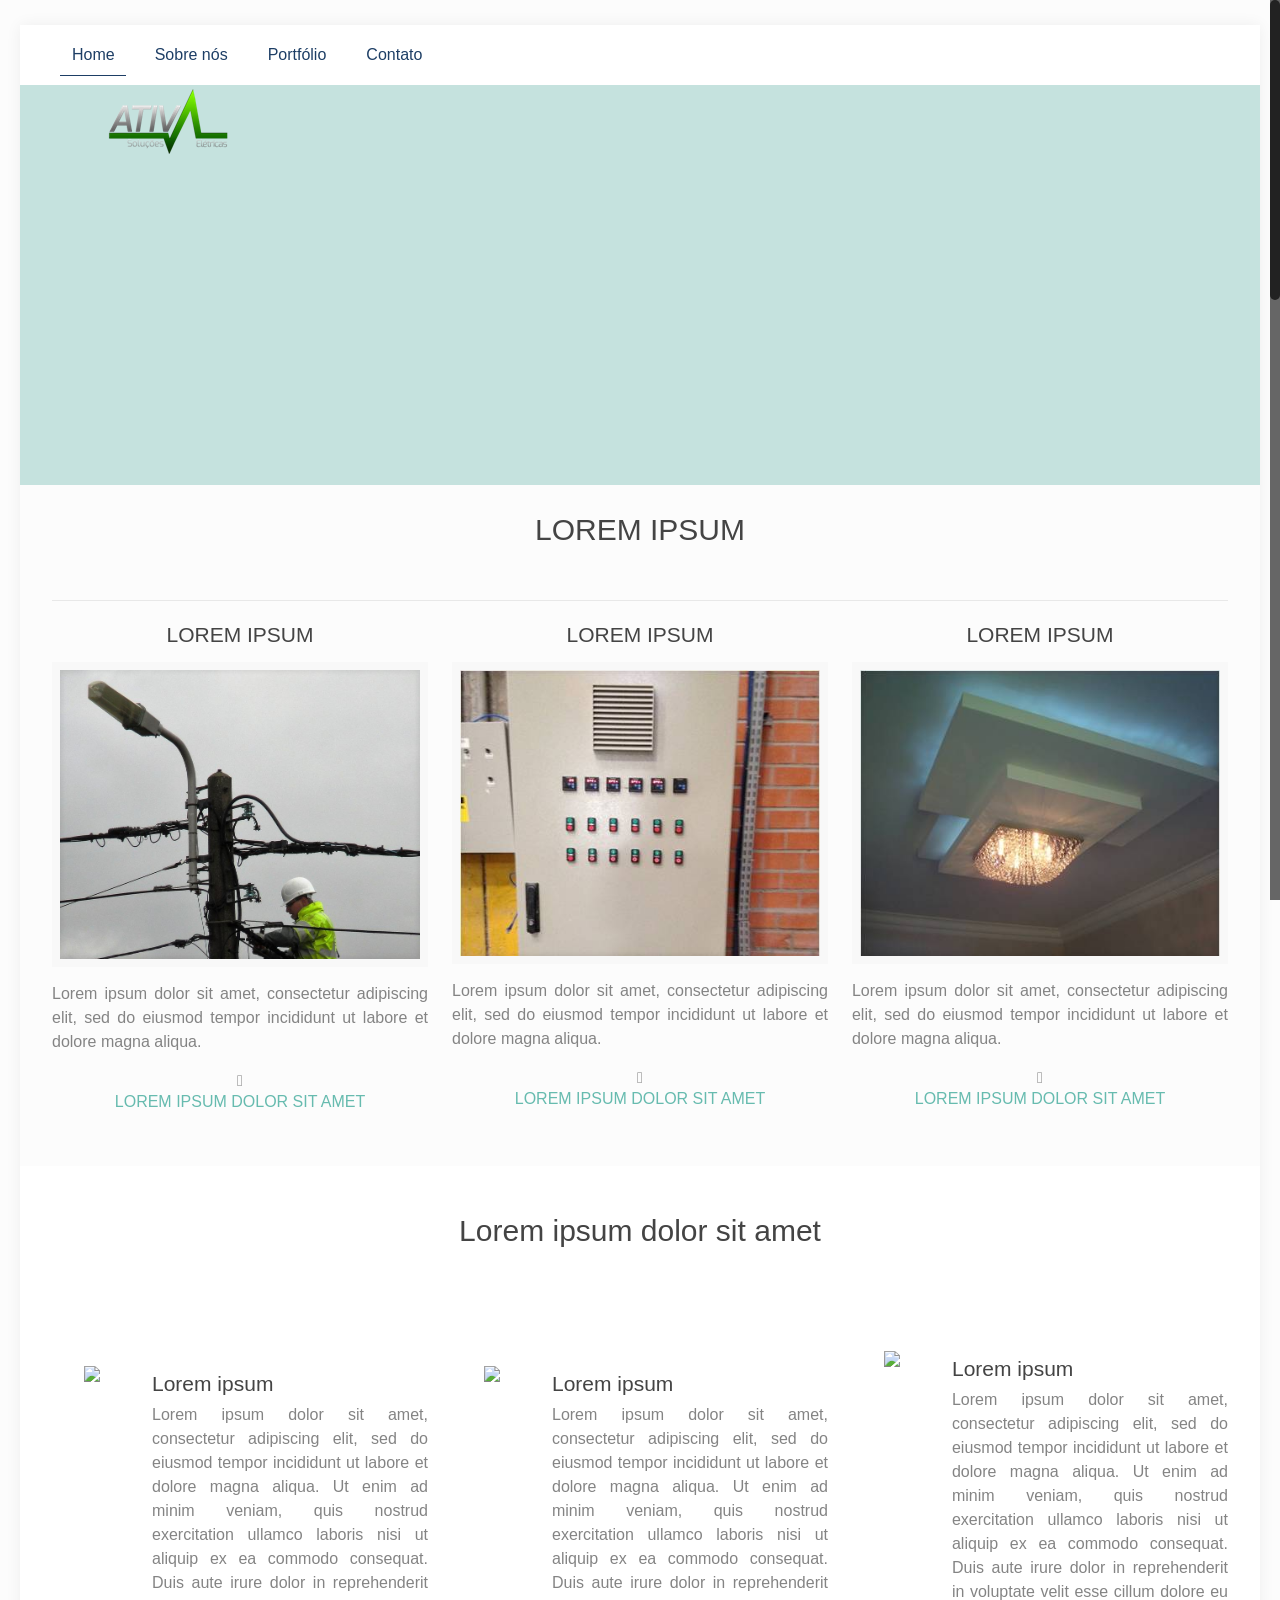
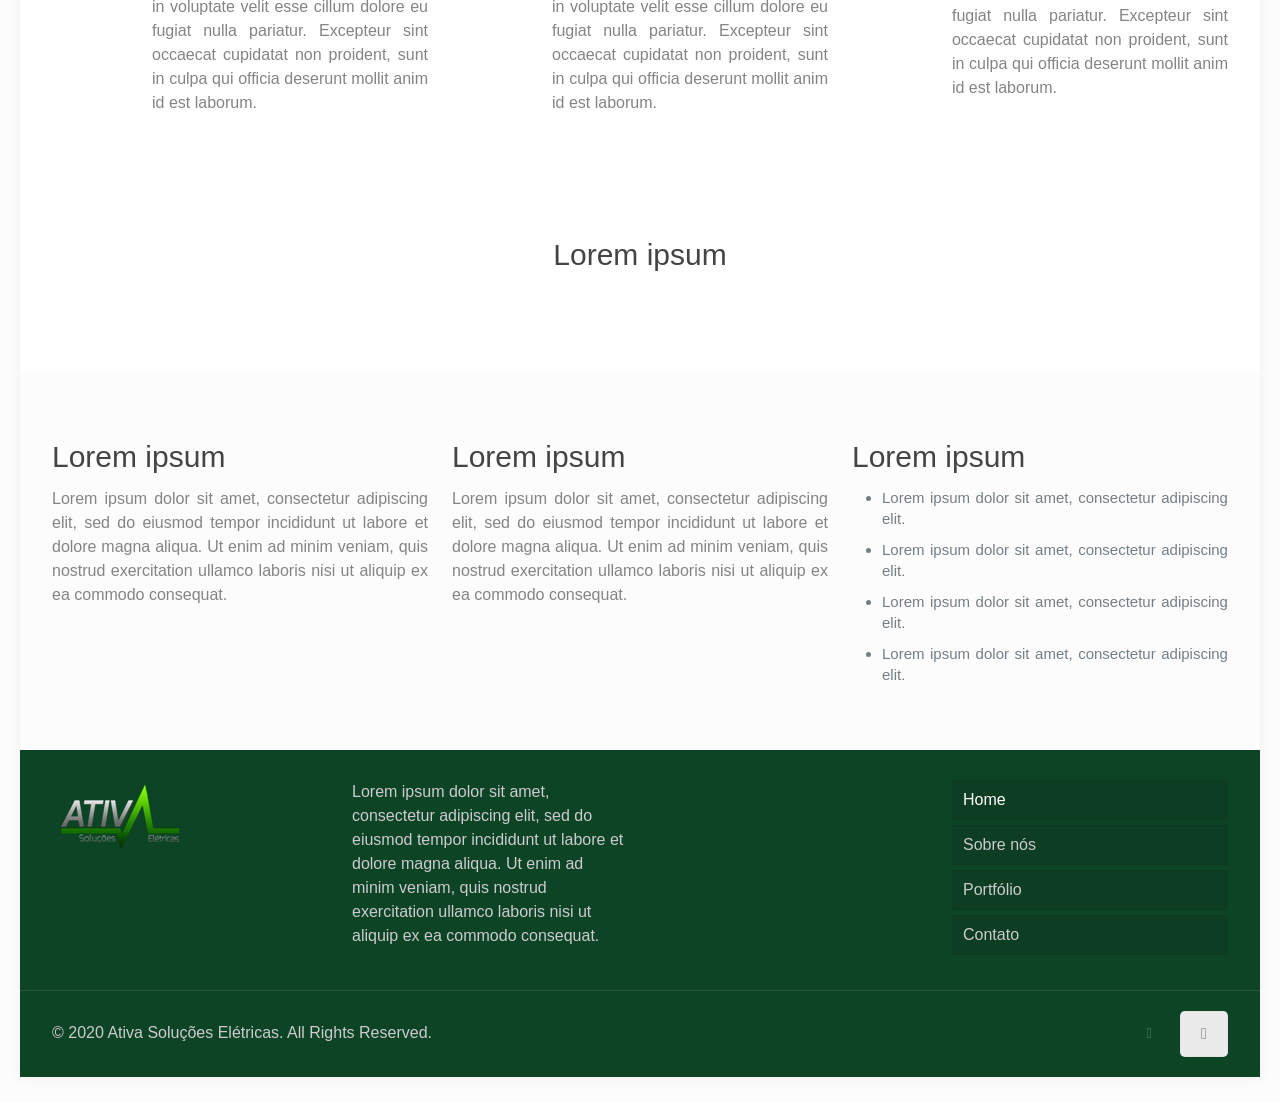
==== commit f838ea3a: "Change image card 1" ====
--- a/index.html
+++ b/index.html
@@ -444,7 +444,7 @@
 											<div class="image_frame">
 												<div class="image_wrapper"><a href="">
 														<div class="mask"></div><img class="scale-with-grid"
-															src="https://cdn.pixabay.com/photo/2017/06/13/17/50/power-pole-2399555_1280.jpg"
+															src="img/power-pole-2399555_1280.jpg"
 															alt="LOREM IPSUM" width="513" height="300" />
 													</a></div>
 											</div>
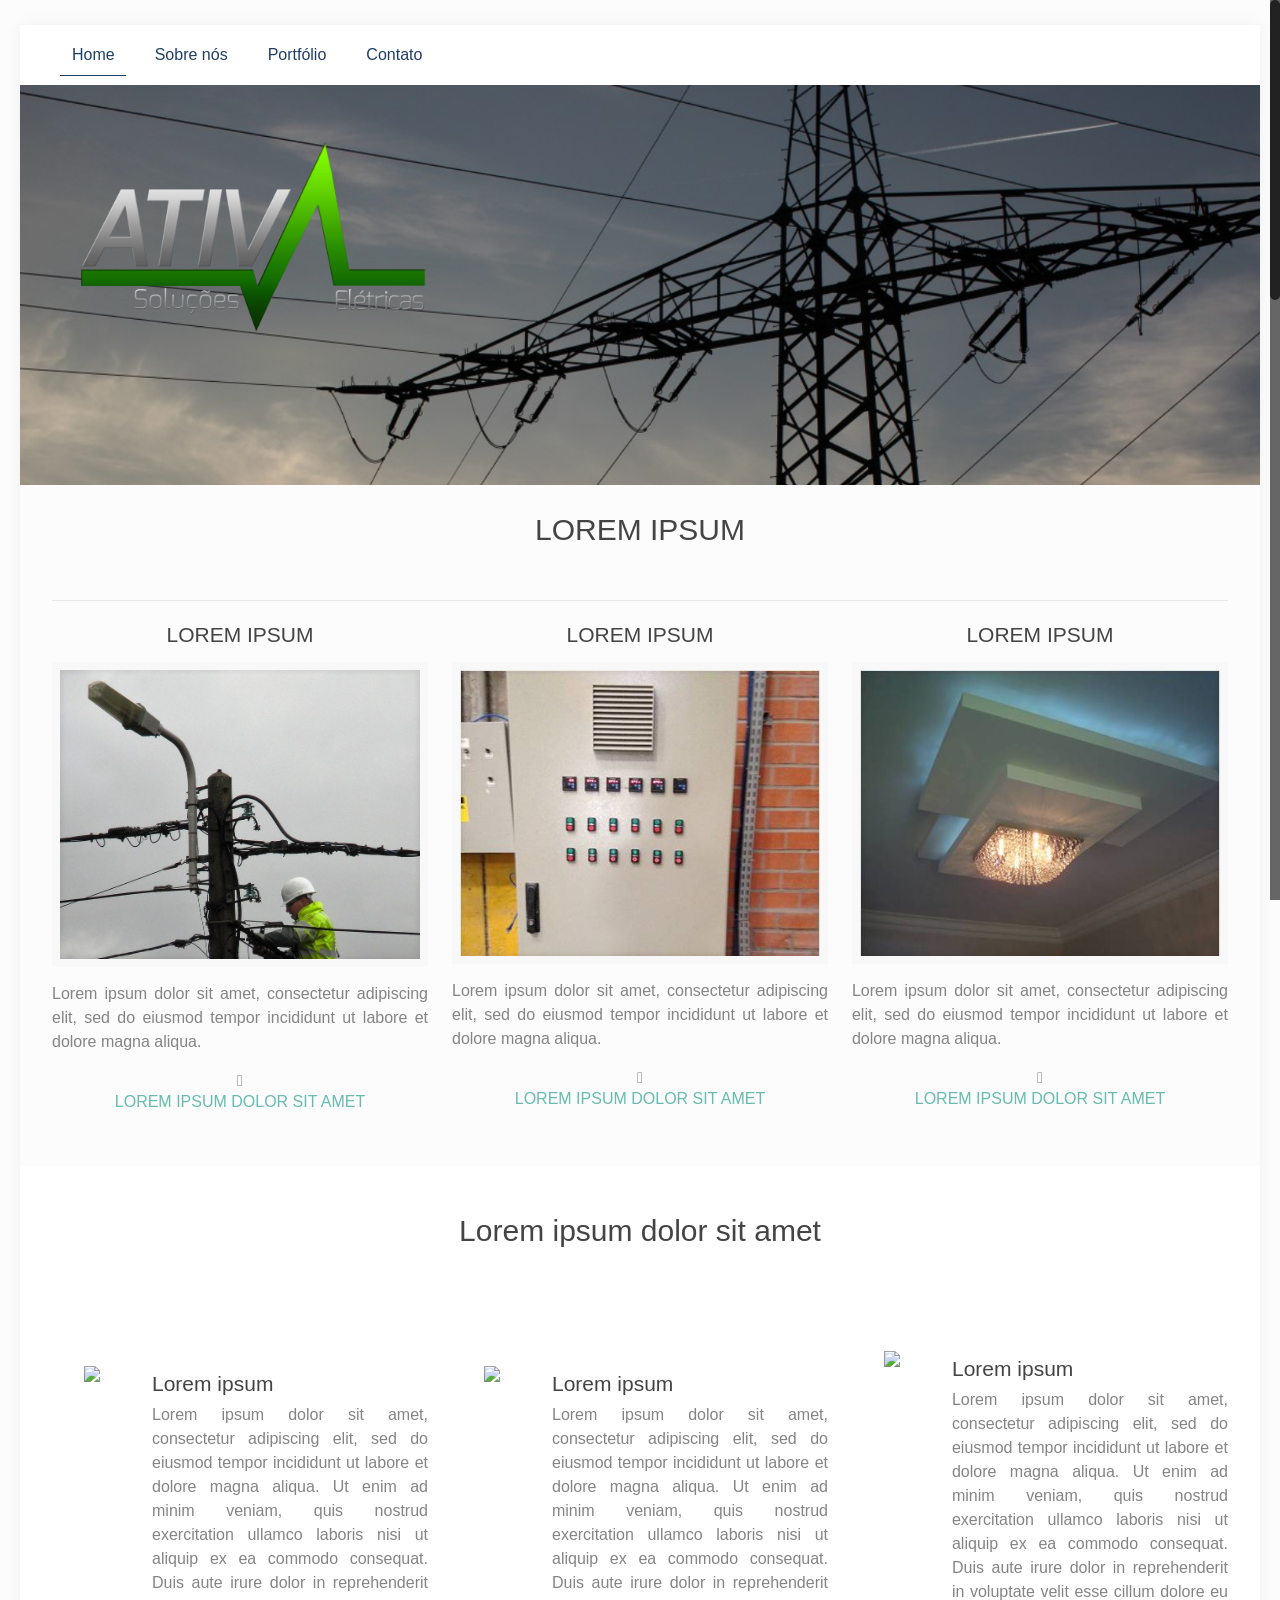
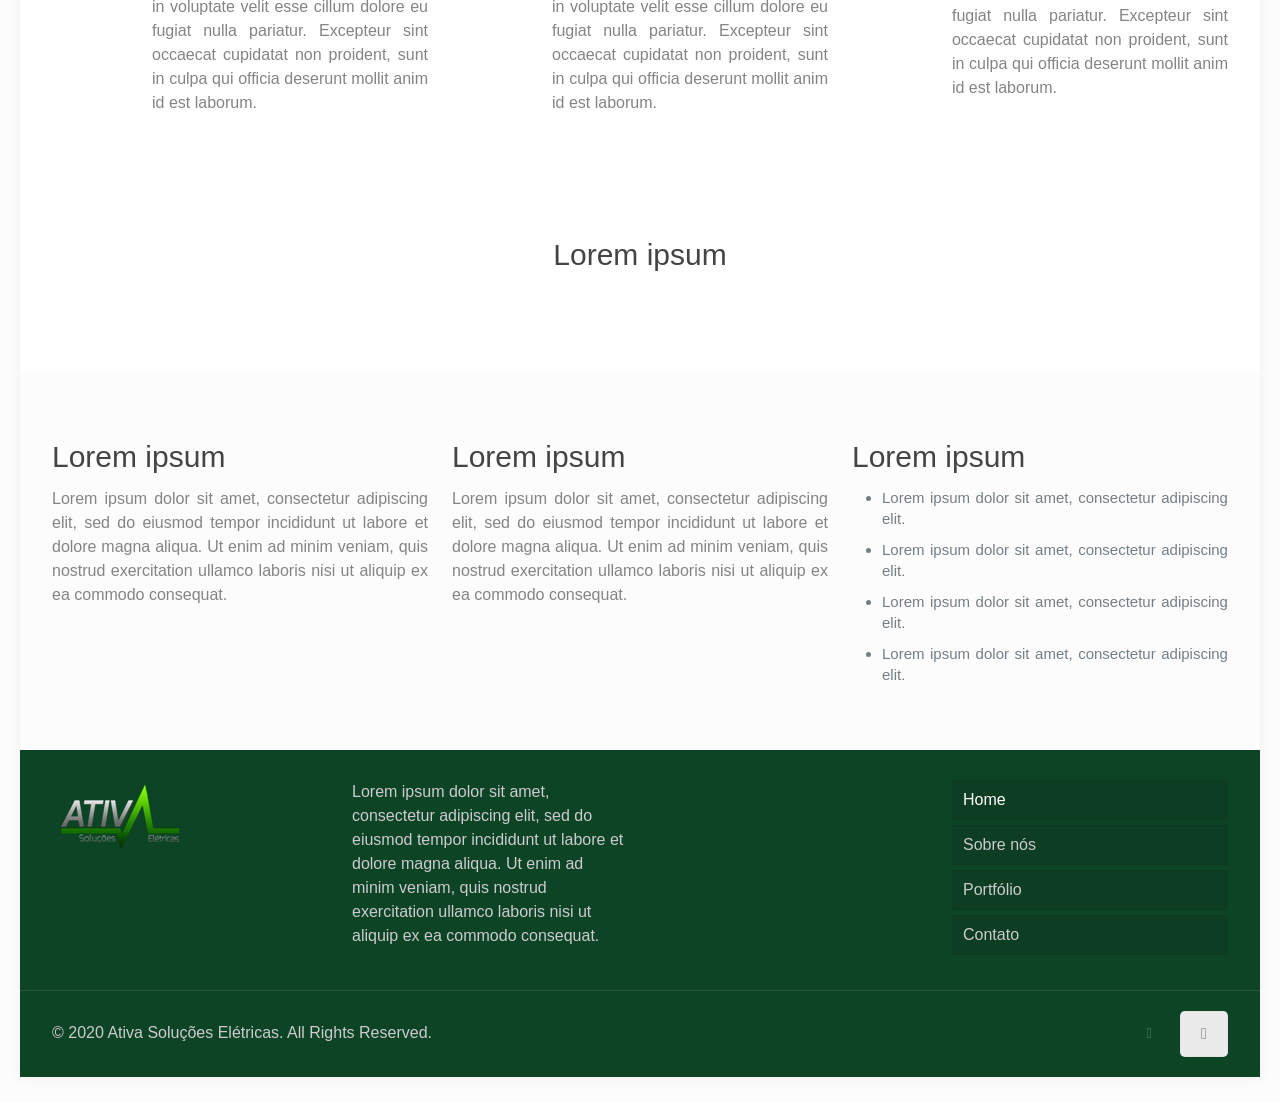
==== commit 5158c11c: "Fix img slider" ====
--- a/index.html
+++ b/index.html
@@ -10,14 +10,14 @@
 	<meta name="viewport" content="width=device-width, initial-scale=1, maximum-scale=1">
 	<title itemprop="name">ATIVA Soluções elétricas</title>
 
-	<link rel="shortcut icon" href="https://favicon-generator.org/favicon-generator/htdocs/favicons/2015-01-17/bbbd6dbcd71765b520f8592c5df6a13c.ico"
+	<link rel="shortcut icon"
+		href="https://favicon-generator.org/favicon-generator/htdocs/favicons/2015-01-17/bbbd6dbcd71765b520f8592c5df6a13c.ico"
 		type="image/x-icon" />
 
 	<link rel="alternate" type="application/rss+xml" title="ATIVA Soluções elétricas &raquo; Feed" href="" />
-	<link rel="alternate" type="application/rss+xml"
-		title="Ativa Soluções Elétricas &raquo; Comments Feed" href="" />
-	<link rel="alternate" type="application/rss+xml"
-		title="Ativa Soluções Elétricas &raquo; Home Comments Feed" href="" />
+	<link rel="alternate" type="application/rss+xml" title="Ativa Soluções Elétricas &raquo; Comments Feed" href="" />
+	<link rel="alternate" type="application/rss+xml" title="Ativa Soluções Elétricas &raquo; Home Comments Feed"
+		href="" />
 	<script type="text/javascript">
 		window._wpemojiSettings = { "baseUrl": "http:\/\/s.w.org\/images\/core\/emoji\/72x72\/", "ext": ".png", "source": { "concatemoji": "js/wp-emoji-release.min.js" } };
 		!function (a, b, c) { function d(a) { var c = b.createElement("canvas"), d = c.getContext && c.getContext("2d"); return d && d.fillText ? (d.textBaseline = "top", d.font = "600 32px Arial", "flag" === a ? (d.fillText(String.fromCharCode(55356, 56812, 55356, 56807), 0, 0), c.toDataURL().length > 3e3) : (d.fillText(String.fromCharCode(55357, 56835), 0, 0), 0 !== d.getImageData(16, 16, 1, 1).data[0])) : !1 } function e(a) { var c = b.createElement("script"); c.src = a, c.type = "text/javascript", b.getElementsByTagName("head")[0].appendChild(c) } var f, g; c.supports = { simple: d("simple"), flag: d("flag") }, c.DOMReady = !1, c.readyCallback = function () { c.DOMReady = !0 }, c.supports.simple && c.supports.flag || (g = function () { c.readyCallback() }, b.addEventListener ? (b.addEventListener("DOMContentLoaded", g, !1), a.addEventListener("load", g, !1)) : (a.attachEvent("onload", g), b.attachEvent("onreadystatechange", function () { "complete" === b.readyState && c.readyCallback() })), f = c.source || {}, f.concatemoji ? e(f.concatemoji) : f.wpemoji && f.twemoji && (e(f.twemoji), e(f.wpemoji))) }(window, document, window._wpemojiSettings);
@@ -190,21 +190,14 @@
 								<li data-transition="fade" data-slotamount="7" data-masterspeed="300"
 									data-saveperformance="off">
 									<!-- MAIN IMAGE -->
-
-									<img src="https://c.pxhere.com/photos/09/57/cable_clouds_current_danger_distribution_electrical_electricity_energy-1487017.jpg!d"
+									
+									<img src="img/slider.PNG"
 										alt="" data-bgposition="center top" data-bgfit="cover"
 										data-bgrepeat="no-repeat">
 									<!-- LAYERS -->
 
 									<!-- LAYER NR. 1 -->
-									<div class="tp-caption mfnrsenergylargewhite sfl tp-resizeme" data-x="right"
-										data-hoffset="-40" data-y="150" data-speed="900" data-start="500"
-										data-easing="Power3.easeInOut" data-splitin="none" data-splitout="none"
-										data-elementdelay="0.1" data-endelementdelay="0.1" data-endspeed="300"
-										style="z-index: 5; max-width: auto; max-height: auto; white-space: nowrap;"><img
-											class="logo-main scale-with-grid" style="position: absolute;top: 60px;
-										left: 80px;" src="img/logo.png" alt="" />
-									</div>
+									
 
 									<!-- LAYER NR. 2 -->
 									<div class="tp-caption mfnrsenergymediumwhite sfl tp-resizeme" data-x="right"
@@ -444,8 +437,8 @@
 											<div class="image_frame">
 												<div class="image_wrapper"><a href="">
 														<div class="mask"></div><img class="scale-with-grid"
-															src="img/power-pole-2399555_1280.jpg"
-															alt="LOREM IPSUM" width="513" height="300" />
+															src="img/power-pole-2399555_1280.jpg" alt="LOREM IPSUM"
+															width="513" height="300" />
 													</a></div>
 											</div>
 											<div class="desc">
--- a/css/mfn-icons.css
+++ b/css/mfn-icons.css
@@ -1,6 +1,6 @@
 @font-face {
     font-family: 'mfn-icons';
-    src: url('mfn-icons.eot?3416171');
+    src: url('mfn-icons-3416171.eot');
     src: url('mfn-icons.eot?3416171#iefix') format('embedded-opentype'),
          url('mfn-icons.woff?3416171') format('woff'),
          url('mfn-icons.ttf?3416171') format('truetype'),
